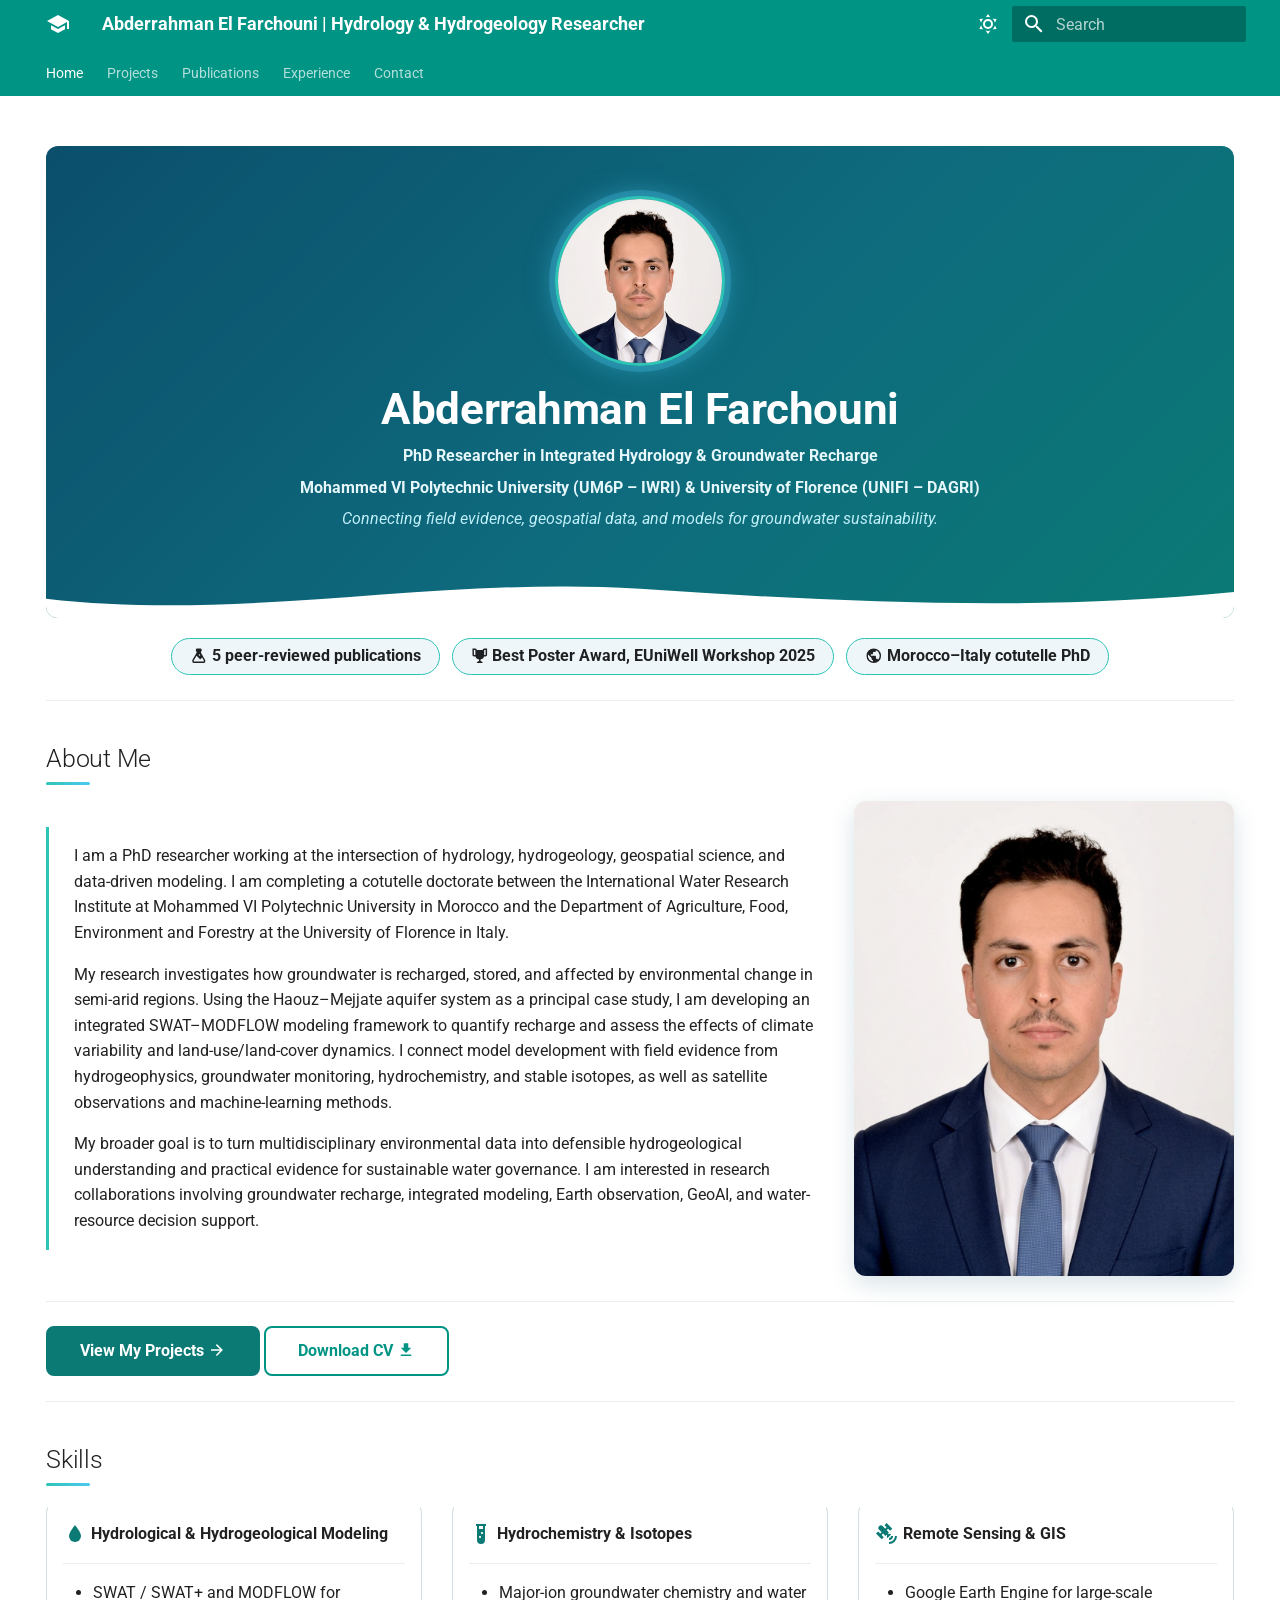
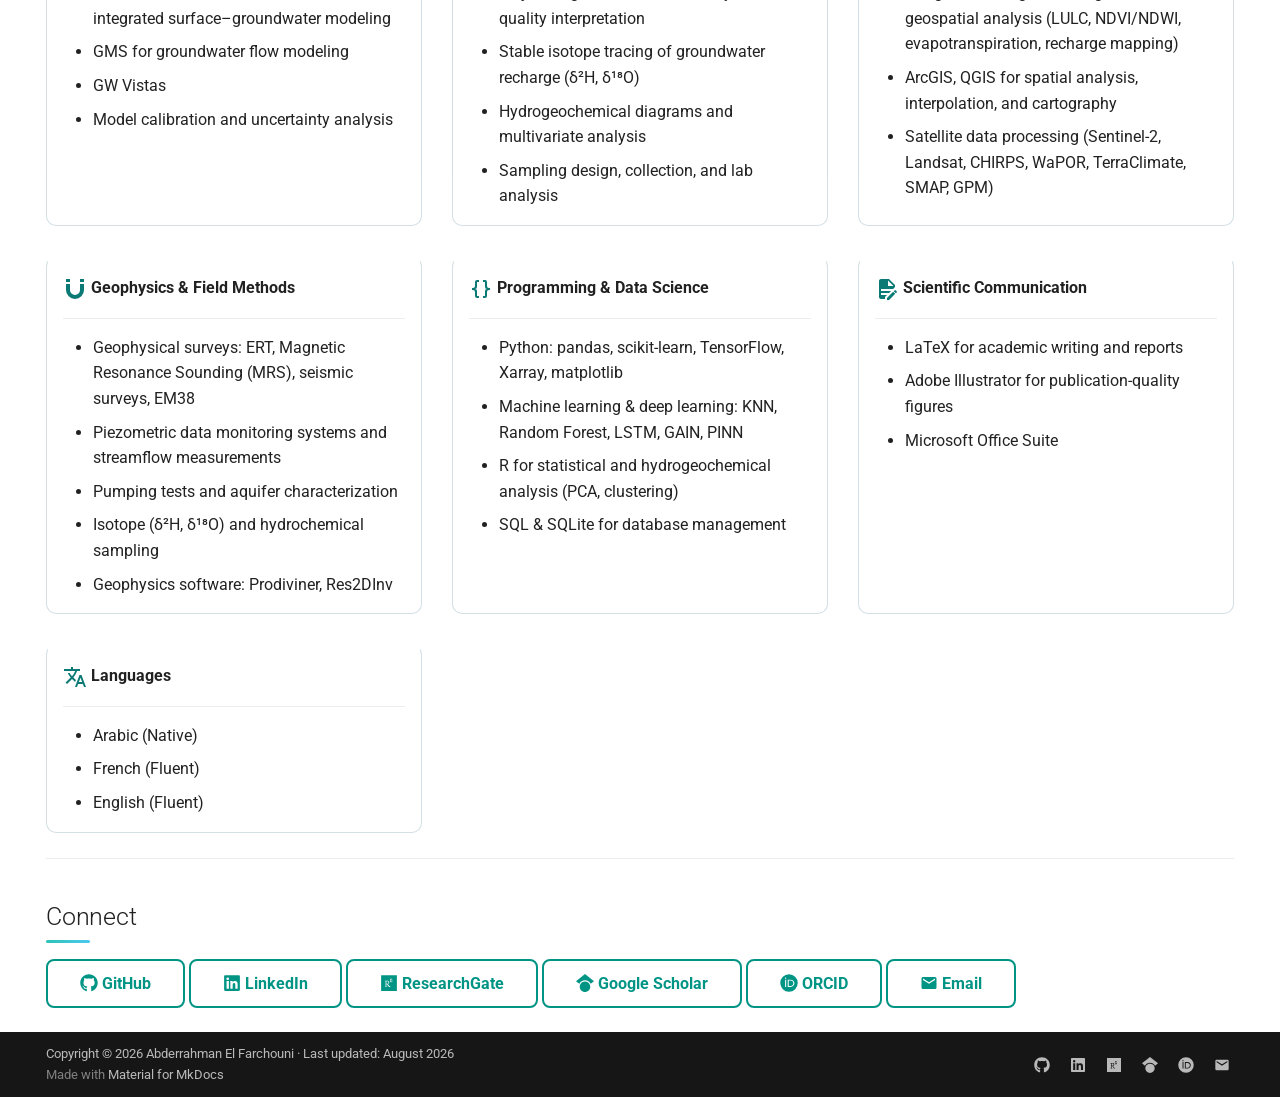
==== index.html @ 30a9c32a "Deployed 430cf97 with MkDocs version: 1.6.1" ====
<!doctype html>
<html lang="en" class="no-js">
  <head>
    
      <meta charset="utf-8">
      <meta name="viewport" content="width=device-width,initial-scale=1">
      
        <meta name="description" content="Abderrahman El Farchouni is a PhD researcher in Hydrology and Hydrogeology at Mohammed VI Polytechnic University (UM6P, Morocco) and the University of Florence (UNIFI, Italy). His research covers groundwater recharge, hydrological modeling, hydrogeophysics, hydrochemistry, isotopes, remote sensing, and AI for water management in semi-arid regions.">
      
      
        <meta name="author" content="Abderrahman El Farchouni">
      
      
        <link rel="canonical" href="https://elfarchouni.github.io/">
      
      
      
        <link rel="next" href="projects/">
      
      
        
      
      
      <link rel="icon" href="assets/images/favicon.png">
      <meta name="generator" content="mkdocs-1.6.1, mkdocs-material-9.7.7">
    
    
      
        <title>Abderrahman El Farchouni | Hydrology & Hydrogeology Researcher</title>
      
    
    
      <link rel="stylesheet" href="assets/stylesheets/main.ec1eaa64.min.css">
      
        
        <link rel="stylesheet" href="assets/stylesheets/palette.ab4e12ef.min.css">
      
      


    
    
      
    
    
      
        
        
        <link rel="preconnect" href="https://fonts.gstatic.com" crossorigin>
        <link rel="stylesheet" href="https://fonts.googleapis.com/css?family=Roboto:300,300i,400,400i,700,700i%7CRoboto+Mono:400,400i,700,700i&display=fallback">
        <style>:root{--md-text-font:"Roboto";--md-code-font:"Roboto Mono"}</style>
      
    
    
      <link rel="stylesheet" href="assets/css/extra.css">
    
    <script>__md_scope=new URL(".",location),__md_hash=e=>[...e].reduce(((e,_)=>(e<<5)-e+_.charCodeAt(0)),0),__md_get=(e,_=localStorage,t=__md_scope)=>JSON.parse(_.getItem(t.pathname+"."+e)),__md_set=(e,_,t=localStorage,a=__md_scope)=>{try{t.setItem(a.pathname+"."+e,JSON.stringify(_))}catch(e){}}</script>
    
      

    
    
  <meta name="google-site-verification" content="o5n4foTHPjkmK3NTIspyVwYOXydh6xPm4BJhcAxd22g" />
  <script type="application/ld+json">
  {
    "@context": "https://schema.org",
    "@type": "Person",
    "name": "Abderrahman El Farchouni",
    "alternateName": ["Abderrahman Elfarchouni", "A. El Farchouni", "El Farchouni, A.", "Elfarchouni, A."],
    "url": "https://elfarchouni.github.io",
    "image": "https://elfarchouni.github.io/assets/images/profile.png",
    "jobTitle": "PhD Researcher in Hydrology and Hydrogeology",
    "email": "mailto:elfarchouniabderrahman7@gmail.com",
    "nationality": "Moroccan",
    "workLocation": [
      {"@type": "Place", "name": "Benguerir, Morocco"},
      {"@type": "Place", "name": "Florence, Italy"}
    ],
    "affiliation": [
      {
        "@type": "CollegeOrUniversity",
        "name": "Mohammed VI Polytechnic University (UM6P), International Water Research Institute (IWRI)",
        "url": "https://www.um6p.ma"
      },
      {
        "@type": "CollegeOrUniversity",
        "name": "University of Florence (UNIFI), Department of Agriculture, Food, Environment and Forestry (DAGRI)",
        "url": "https://www.unifi.it"
      }
    ],
    "alumniOf": [
      {
        "@type": "CollegeOrUniversity",
        "name": "Ibn Tofail University, Faculty of Sciences, Kenitra"
      },
      {
        "@type": "CollegeOrUniversity",
        "name": "Faculty of Science and Technology, Tangier"
      }
    ],
    "knowsAbout": [
      "Hydrology",
      "Hydrogeology",
      "Groundwater recharge",
      "Water resources management",
      "Hydrological modeling",
      "SWAT-MODFLOW",
      "Hydrogeophysics",
      "Hydrochemistry",
      "Stable isotopes",
      "Remote sensing",
      "GIS",
      "Machine learning"
    ],
    "knowsLanguage": ["ar", "fr", "en"],
    "sameAs": [
      "https://github.com/ElFarchouni",
      "https://www.linkedin.com/in/abderrahman-el-farchouni",
      "https://scholar.google.com/citations?hl=en&user=FRnoeWkAAAAJ",
      "https://orcid.org/0009-0002-1986-4557",
      "https://www.researchgate.net/profile/El-Farchouni-Abderrahman",
      "https://www.phd-gsrafa.dagri.unifi.it/vp-346-xl-ciclo-abderrahman-el-farchouni.html"
    ]
  }
  </script>

  </head>
  
  
    
    
      
    
    
    
    
    <body dir="ltr" data-md-color-scheme="default" data-md-color-primary="teal" data-md-color-accent="cyan">
  
    
    <input class="md-toggle" data-md-toggle="drawer" type="checkbox" id="__drawer" autocomplete="off">
    <input class="md-toggle" data-md-toggle="search" type="checkbox" id="__search" autocomplete="off">
    <label class="md-overlay" for="__drawer"></label>
    <div data-md-component="skip">
      
        
        <a href="#about-me" class="md-skip">
          Skip to content
        </a>
      
    </div>
    <div data-md-component="announce">
      
    </div>
    
    
      

<header class="md-header" data-md-component="header">
  <nav class="md-header__inner md-grid" aria-label="Header">
    <a href="." title="Abderrahman El Farchouni | Hydrology &amp; Hydrogeology Researcher" class="md-header__button md-logo" aria-label="Abderrahman El Farchouni | Hydrology & Hydrogeology Researcher" data-md-component="logo">
      
  
  <svg xmlns="http://www.w3.org/2000/svg" viewBox="0 0 24 24"><path d="M12 3 1 9l11 6 9-4.91V17h2V9M5 13.18v4L12 21l7-3.82v-4L12 17z"/></svg>

    </a>
    <label class="md-header__button md-icon" for="__drawer">
      
      <svg xmlns="http://www.w3.org/2000/svg" viewBox="0 0 24 24"><path d="M3 6h18v2H3zm0 5h18v2H3zm0 5h18v2H3z"/></svg>
    </label>
    <div class="md-header__title" data-md-component="header-title">
      <div class="md-header__ellipsis">
        <div class="md-header__topic">
          <span class="md-ellipsis">
            Abderrahman El Farchouni | Hydrology & Hydrogeology Researcher
          </span>
        </div>
        <div class="md-header__topic" data-md-component="header-topic">
          <span class="md-ellipsis">
            
              Home
            
          </span>
        </div>
      </div>
    </div>
    
      
        <form class="md-header__option" data-md-component="palette">
  
    
    
    
    <input class="md-option" data-md-color-media="" data-md-color-scheme="default" data-md-color-primary="teal" data-md-color-accent="cyan"  aria-label="Switch to dark mode"  type="radio" name="__palette" id="__palette_0">
    
      <label class="md-header__button md-icon" title="Switch to dark mode" for="__palette_1" hidden>
        <svg xmlns="http://www.w3.org/2000/svg" viewBox="0 0 24 24"><path d="M12 7a5 5 0 0 1 5 5 5 5 0 0 1-5 5 5 5 0 0 1-5-5 5 5 0 0 1 5-5m0 2a3 3 0 0 0-3 3 3 3 0 0 0 3 3 3 3 0 0 0 3-3 3 3 0 0 0-3-3m0-7 2.39 3.42C13.65 5.15 12.84 5 12 5s-1.65.15-2.39.42zM3.34 7l4.16-.35A7.2 7.2 0 0 0 5.94 8.5c-.44.74-.69 1.5-.83 2.29zm.02 10 1.76-3.77a7.131 7.131 0 0 0 2.38 4.14zM20.65 7l-1.77 3.79a7.02 7.02 0 0 0-2.38-4.15zm-.01 10-4.14.36c.59-.51 1.12-1.14 1.54-1.86.42-.73.69-1.5.83-2.29zM12 22l-2.41-3.44c.74.27 1.55.44 2.41.44.82 0 1.63-.17 2.37-.44z"/></svg>
      </label>
    
  
    
    
    
    <input class="md-option" data-md-color-media="" data-md-color-scheme="slate" data-md-color-primary="teal" data-md-color-accent="cyan"  aria-label="Switch to light mode"  type="radio" name="__palette" id="__palette_1">
    
      <label class="md-header__button md-icon" title="Switch to light mode" for="__palette_0" hidden>
        <svg xmlns="http://www.w3.org/2000/svg" viewBox="0 0 24 24"><path d="m17.75 4.09-2.53 1.94.91 3.06-2.63-1.81-2.63 1.81.91-3.06-2.53-1.94L12.44 4l1.06-3 1.06 3zm3.5 6.91-1.64 1.25.59 1.98-1.7-1.17-1.7 1.17.59-1.98L15.75 11l2.06-.05L18.5 9l.69 1.95zm-2.28 4.95c.83-.08 1.72 1.1 1.19 1.85-.32.45-.66.87-1.08 1.27C15.17 23 8.84 23 4.94 19.07c-3.91-3.9-3.91-10.24 0-14.14.4-.4.82-.76 1.27-1.08.75-.53 1.93.36 1.85 1.19-.27 2.86.69 5.83 2.89 8.02a9.96 9.96 0 0 0 8.02 2.89m-1.64 2.02a12.08 12.08 0 0 1-7.8-3.47c-2.17-2.19-3.33-5-3.49-7.82-2.81 3.14-2.7 7.96.31 10.98 3.02 3.01 7.84 3.12 10.98.31"/></svg>
      </label>
    
  
</form>
      
    
    
      <script>var palette=__md_get("__palette");if(palette&&palette.color){if("(prefers-color-scheme)"===palette.color.media){var media=matchMedia("(prefers-color-scheme: light)"),input=document.querySelector(media.matches?"[data-md-color-media='(prefers-color-scheme: light)']":"[data-md-color-media='(prefers-color-scheme: dark)']");palette.color.media=input.getAttribute("data-md-color-media"),palette.color.scheme=input.getAttribute("data-md-color-scheme"),palette.color.primary=input.getAttribute("data-md-color-primary"),palette.color.accent=input.getAttribute("data-md-color-accent")}for(var[key,value]of Object.entries(palette.color))document.body.setAttribute("data-md-color-"+key,value)}</script>
    
    
    
      
      
        <label class="md-header__button md-icon" for="__search">
          
          <svg xmlns="http://www.w3.org/2000/svg" viewBox="0 0 24 24"><path d="M9.5 3A6.5 6.5 0 0 1 16 9.5c0 1.61-.59 3.09-1.56 4.23l.27.27h.79l5 5-1.5 1.5-5-5v-.79l-.27-.27A6.52 6.52 0 0 1 9.5 16 6.5 6.5 0 0 1 3 9.5 6.5 6.5 0 0 1 9.5 3m0 2C7 5 5 7 5 9.5S7 14 9.5 14 14 12 14 9.5 12 5 9.5 5"/></svg>
        </label>
        <div class="md-search" data-md-component="search" role="dialog">
  <label class="md-search__overlay" for="__search"></label>
  <div class="md-search__inner" role="search">
    <form class="md-search__form" name="search">
      <input type="text" class="md-search__input" name="query" aria-label="Search" placeholder="Search" autocapitalize="off" autocorrect="off" autocomplete="off" spellcheck="false" data-md-component="search-query" required>
      <label class="md-search__icon md-icon" for="__search">
        
        <svg xmlns="http://www.w3.org/2000/svg" viewBox="0 0 24 24"><path d="M9.5 3A6.5 6.5 0 0 1 16 9.5c0 1.61-.59 3.09-1.56 4.23l.27.27h.79l5 5-1.5 1.5-5-5v-.79l-.27-.27A6.52 6.52 0 0 1 9.5 16 6.5 6.5 0 0 1 3 9.5 6.5 6.5 0 0 1 9.5 3m0 2C7 5 5 7 5 9.5S7 14 9.5 14 14 12 14 9.5 12 5 9.5 5"/></svg>
        
        <svg xmlns="http://www.w3.org/2000/svg" viewBox="0 0 24 24"><path d="M20 11v2H8l5.5 5.5-1.42 1.42L4.16 12l7.92-7.92L13.5 5.5 8 11z"/></svg>
      </label>
      <nav class="md-search__options" aria-label="Search">
        
        <button type="reset" class="md-search__icon md-icon" title="Clear" aria-label="Clear" tabindex="-1">
          
          <svg xmlns="http://www.w3.org/2000/svg" viewBox="0 0 24 24"><path d="M19 6.41 17.59 5 12 10.59 6.41 5 5 6.41 10.59 12 5 17.59 6.41 19 12 13.41 17.59 19 19 17.59 13.41 12z"/></svg>
        </button>
      </nav>
      
    </form>
    <div class="md-search__output">
      <div class="md-search__scrollwrap" tabindex="0" data-md-scrollfix>
        <div class="md-search-result" data-md-component="search-result">
          <div class="md-search-result__meta">
            Initializing search
          </div>
          <ol class="md-search-result__list" role="presentation"></ol>
        </div>
      </div>
    </div>
  </div>
</div>
      
    
    
  </nav>
  
</header>
    
    <div class="md-container" data-md-component="container">
      
      
        
          
            
<nav class="md-tabs" aria-label="Tabs" data-md-component="tabs">
  <div class="md-grid">
    <ul class="md-tabs__list">
      
        
  
  
  
    
  
  
    <li class="md-tabs__item md-tabs__item--active">
      <a href="." class="md-tabs__link">
        
  
  
    
  
  Home

      </a>
    </li>
  

      
        
  
  
  
  
    
    
      <li class="md-tabs__item">
        <a href="projects/" class="md-tabs__link">
          
  
  
  Projects

        </a>
      </li>
    
  

      
        
  
  
  
  
    <li class="md-tabs__item">
      <a href="publications/" class="md-tabs__link">
        
  
  
    
  
  Publications

      </a>
    </li>
  

      
        
  
  
  
  
    <li class="md-tabs__item">
      <a href="experience/" class="md-tabs__link">
        
  
  
    
  
  Experience

      </a>
    </li>
  

      
        
  
  
  
  
    <li class="md-tabs__item">
      <a href="contact/" class="md-tabs__link">
        
  
  
    
  
  Contact

      </a>
    </li>
  

      
    </ul>
  </div>
</nav>
          
        
      
      <main class="md-main" data-md-component="main">
        <div class="md-main__inner md-grid">
          
            
              
                
              
              <div class="md-sidebar md-sidebar--primary" data-md-component="sidebar" data-md-type="navigation" hidden>
                <div class="md-sidebar__scrollwrap">
                  <div class="md-sidebar__inner">
                    


  


<nav class="md-nav md-nav--primary md-nav--lifted" aria-label="Navigation" data-md-level="0">
  <label class="md-nav__title" for="__drawer">
    <a href="." title="Abderrahman El Farchouni | Hydrology &amp; Hydrogeology Researcher" class="md-nav__button md-logo" aria-label="Abderrahman El Farchouni | Hydrology & Hydrogeology Researcher" data-md-component="logo">
      
  
  <svg xmlns="http://www.w3.org/2000/svg" viewBox="0 0 24 24"><path d="M12 3 1 9l11 6 9-4.91V17h2V9M5 13.18v4L12 21l7-3.82v-4L12 17z"/></svg>

    </a>
    Abderrahman El Farchouni | Hydrology & Hydrogeology Researcher
  </label>
  
  <ul class="md-nav__list" data-md-scrollfix>
    
      
      
  
  
    
  
  
  
    <li class="md-nav__item md-nav__item--active">
      
      <input class="md-nav__toggle md-toggle" type="checkbox" id="__toc">
      
      
      
        <label class="md-nav__link md-nav__link--active" for="__toc">
          
  
  
  <span class="md-ellipsis">
    
  
    Home
  

    
  </span>
  
  

          <span class="md-nav__icon md-icon"></span>
        </label>
      
      <a href="." class="md-nav__link md-nav__link--active">
        
  
  
  <span class="md-ellipsis">
    
  
    Home
  

    
  </span>
  
  

      </a>
      
        

<nav class="md-nav md-nav--secondary" aria-label="Table of contents">
  
  
  
  
    <label class="md-nav__title" for="__toc">
      <span class="md-nav__icon md-icon"></span>
      Table of contents
    </label>
    <ul class="md-nav__list" data-md-component="toc" data-md-scrollfix>
      
        <li class="md-nav__item">
  <a href="#about-me" class="md-nav__link">
    <span class="md-ellipsis">
      
        About Me
      
    </span>
  </a>
  
</li>
      
        <li class="md-nav__item">
  <a href="#skills" class="md-nav__link">
    <span class="md-ellipsis">
      
        Skills
      
    </span>
  </a>
  
</li>
      
        <li class="md-nav__item">
  <a href="#connect" class="md-nav__link">
    <span class="md-ellipsis">
      
        Connect
      
    </span>
  </a>
  
</li>
      
    </ul>
  
</nav>
      
    </li>
  

    
      
      
  
  
  
  
    
    
    
    
      
      
    
    
    <li class="md-nav__item md-nav__item--nested">
      
        
        
        <input class="md-nav__toggle md-toggle " type="checkbox" id="__nav_2" >
        
          
          <label class="md-nav__link" for="__nav_2" id="__nav_2_label" tabindex="0">
            
  
  
  <span class="md-ellipsis">
    
  
    Projects
  

    
  </span>
  
  

            <span class="md-nav__icon md-icon"></span>
          </label>
        
        <nav class="md-nav" data-md-level="1" aria-labelledby="__nav_2_label" aria-expanded="false">
          <label class="md-nav__title" for="__nav_2">
            <span class="md-nav__icon md-icon"></span>
            
  
    Projects
  

          </label>
          <ul class="md-nav__list" data-md-scrollfix>
            
              
                
  
  
  
  
    <li class="md-nav__item">
      <a href="projects/" class="md-nav__link">
        
  
  
  <span class="md-ellipsis">
    
  
    All Projects
  

    
  </span>
  
  

      </a>
    </li>
  

              
            
              
                
  
  
  
  
    <li class="md-nav__item">
      <a href="projects/research-os/" class="md-nav__link">
        
  
  
  <span class="md-ellipsis">
    
  
    Research OS
  

    
  </span>
  
  

      </a>
    </li>
  

              
            
              
                
  
  
  
  
    <li class="md-nav__item">
      <a href="projects/piezotool/" class="md-nav__link">
        
  
  
  <span class="md-ellipsis">
    
  
    PiezoTool
  

    
  </span>
  
  

      </a>
    </li>
  

              
            
              
                
  
  
  
  
    <li class="md-nav__item">
      <a href="projects/sample-notebook/" class="md-nav__link">
        
  
  
  <span class="md-ellipsis">
    
  
    Sample Notebook
  

    
  </span>
  
  

      </a>
    </li>
  

              
            
          </ul>
        </nav>
      
    </li>
  

    
      
      
  
  
  
  
    <li class="md-nav__item">
      <a href="publications/" class="md-nav__link">
        
  
  
  <span class="md-ellipsis">
    
  
    Publications
  

    
  </span>
  
  

      </a>
    </li>
  

    
      
      
  
  
  
  
    <li class="md-nav__item">
      <a href="experience/" class="md-nav__link">
        
  
  
  <span class="md-ellipsis">
    
  
    Experience
  

    
  </span>
  
  

      </a>
    </li>
  

    
      
      
  
  
  
  
    <li class="md-nav__item">
      <a href="contact/" class="md-nav__link">
        
  
  
  <span class="md-ellipsis">
    
  
    Contact
  

    
  </span>
  
  

      </a>
    </li>
  

    
  </ul>
</nav>
                  </div>
                </div>
              </div>
            
            
              
                
              
              <div class="md-sidebar md-sidebar--secondary" data-md-component="sidebar" data-md-type="toc" hidden>
                <div class="md-sidebar__scrollwrap">
                  <div class="md-sidebar__inner">
                    

<nav class="md-nav md-nav--secondary" aria-label="Table of contents">
  
  
  
  
    <label class="md-nav__title" for="__toc">
      <span class="md-nav__icon md-icon"></span>
      Table of contents
    </label>
    <ul class="md-nav__list" data-md-component="toc" data-md-scrollfix>
      
        <li class="md-nav__item">
  <a href="#about-me" class="md-nav__link">
    <span class="md-ellipsis">
      
        About Me
      
    </span>
  </a>
  
</li>
      
        <li class="md-nav__item">
  <a href="#skills" class="md-nav__link">
    <span class="md-ellipsis">
      
        Skills
      
    </span>
  </a>
  
</li>
      
        <li class="md-nav__item">
  <a href="#connect" class="md-nav__link">
    <span class="md-ellipsis">
      
        Connect
      
    </span>
  </a>
  
</li>
      
    </ul>
  
</nav>
                  </div>
                </div>
              </div>
            
          
          
            <div class="md-content" data-md-component="content">
              
              <article class="md-content__inner md-typeset">
                
                  
  




<!--
CHECKLIST FOR THIS PAGE:
- [ ] Replace [YOUR NAME] with your full name (3 places)
- [ ] Replace [YOUR JOB TITLE] with your current or target role
- [ ] Replace [YOUR TAGLINE] with a short phrase describing your focus
- [ ] Rewrite the About Me paragraph with your own words
- [ ] Replace assets/images/profile.png with your actual photo (keep the filename or update it below)
- [ ] Replace assets/images/about.png with your own image (a field photo, map, or workspace shot)
- [ ] Edit the skill cards to match your actual skills (add, remove, or rename cards as needed)
- [ ] Update GitHub and LinkedIn links in the Connect section
- [ ] Add your CV PDF to docs/assets/ and update the filename in the Download CV button
-->

<div class="hero">
  <img src="assets/images/profile.png" alt="Abderrahman El Farchouni" class="profile-photo">
  <h1>Abderrahman El Farchouni</h1>
  <p><strong>PhD Researcher in Integrated Hydrology & Groundwater Recharge</strong></p>
  <p><strong>Mohammed VI Polytechnic University (UM6P – IWRI) & University of Florence (UNIFI – DAGRI)</strong></p>
  <p><em>Connecting field evidence, geospatial data, and models for groundwater sustainability.</em></p>
  <svg class="hero-wave" viewBox="0 0 1440 60" preserveAspectRatio="none" aria-hidden="true"><path d="M0,36 C240,64 480,8 720,24 C960,40 1200,52 1440,28 L1440,60 L0,60 Z"></path></svg>
</div>

<div class="cred-strip">
<div class="cred-pill">
<p><span class="twemoji"><svg xmlns="http://www.w3.org/2000/svg" viewBox="0 0 24 24"><path d="M6 22a3 3 0 0 1-3-3c0-.6.18-1.16.5-1.63L9 7.81V6a1 1 0 0 1-1-1V4a2 2 0 0 1 2-2h4a2 2 0 0 1 2 2v1a1 1 0 0 1-1 1v1.81l5.5 9.56c.32.47.5 1.03.5 1.63a3 3 0 0 1-3 3zm-1-3a1 1 0 0 0 1 1h12a1 1 0 0 0 1-1c0-.21-.07-.41-.18-.57l-2.29-3.96L14 17l-5.07-5.07-3.75 6.5c-.11.16-.18.36-.18.57m8-9a1 1 0 0 0-1 1 1 1 0 0 0 1 1 1 1 0 0 0 1-1 1 1 0 0 0-1-1"/></svg></span> <strong>5 peer-reviewed publications</strong></p>
</div>
<div class="cred-pill">
<p><span class="twemoji"><svg xmlns="http://www.w3.org/2000/svg" viewBox="0 0 24 24"><path d="M18 2c-.9 0-2 1-2 2H8c0-1-1.1-2-2-2H2v9c0 1 1 2 2 2h2.2c.4 2 1.7 3.7 4.8 4v2.08C8 19.54 8 22 8 22h8s0-2.46-3-2.92V17c3.1-.3 4.4-2 4.8-4H20c1 0 2-1 2-2V2zM6 11H4V4h2zm14 0h-2V4h2z"/></svg></span> <strong>Best Poster Award, EUniWell Workshop 2025</strong></p>
</div>
<div class="cred-pill">
<p><span class="twemoji"><svg xmlns="http://www.w3.org/2000/svg" viewBox="0 0 24 24"><path d="M17.9 17.39c-.26-.8-1.01-1.39-1.9-1.39h-1v-3a1 1 0 0 0-1-1H8v-2h2a1 1 0 0 0 1-1V7h2a2 2 0 0 0 2-2v-.41a7.984 7.984 0 0 1 2.9 12.8M11 19.93c-3.95-.49-7-3.85-7-7.93 0-.62.08-1.22.21-1.79L9 15v1a2 2 0 0 0 2 2m1-16A10 10 0 0 0 2 12a10 10 0 0 0 10 10 10 10 0 0 0 10-10A10 10 0 0 0 12 2"/></svg></span> <strong>Morocco–Italy cotutelle PhD</strong></p>
</div>
</div>
<hr />
<h2 id="about-me">About Me</h2>
<div class="about-section">
<div class="about-text">
<p>I am a PhD researcher working at the intersection of hydrology, hydrogeology, geospatial
science, and data-driven modeling. I am completing a cotutelle doctorate between the
International Water Research Institute at Mohammed VI Polytechnic University in Morocco and
the Department of Agriculture, Food, Environment and Forestry at the University of Florence
in Italy.</p>
<p>My research investigates how groundwater is recharged, stored, and affected by environmental
change in semi-arid regions. Using the Haouz–Mejjate aquifer system as a principal case study,
I am developing an integrated SWAT–MODFLOW modeling framework to quantify recharge and assess
the effects of climate variability and land-use/land-cover dynamics. I connect model
development with field evidence from hydrogeophysics, groundwater monitoring, hydrochemistry,
and stable isotopes, as well as satellite observations and machine-learning methods.</p>
<p>My broader goal is to turn multidisciplinary environmental data into defensible hydrogeological
understanding and practical evidence for sustainable water governance. I am interested in
research collaborations involving groundwater recharge, integrated modeling, Earth observation,
GeoAI, and water-resource decision support.</p>
</div>
<div class="about-image">
  <img src="assets/images/about.png" alt="About">
</div>
</div>
<hr />
<p><a class="md-button md-button--primary" href="projects/">View My Projects <span class="twemoji"><svg xmlns="http://www.w3.org/2000/svg" viewBox="0 0 24 24"><path d="M4 11v2h12l-5.5 5.5 1.42 1.42L19.84 12l-7.92-7.92L10.5 5.5 16 11z"/></svg></span></a>
<a class="md-button" href="assets/Abderrahman-El-Farchouni-CV.pdf">Download CV <span class="twemoji"><svg xmlns="http://www.w3.org/2000/svg" viewBox="0 0 24 24"><path d="M5 20h14v-2H5m14-9h-4V3H9v6H5l7 7z"/></svg></span></a></p>
<hr />
<h2 id="skills">Skills</h2>
<div class="grid cards">
<ul>
<li>
<p><span class="twemoji lg middle"><svg xmlns="http://www.w3.org/2000/svg" viewBox="0 0 24 24"><path d="M12 20a6 6 0 0 1-6-6c0-4 6-10.75 6-10.75S18 10 18 14a6 6 0 0 1-6 6"/></svg></span> <strong>Hydrological &amp; Hydrogeological Modeling</strong></p>
<hr />
<ul>
<li>SWAT / SWAT+ and MODFLOW for integrated surface–groundwater modeling</li>
<li>GMS for groundwater flow modeling</li>
<li>GW Vistas</li>
<li>Model calibration and uncertainty analysis</li>
</ul>
</li>
<li>
<p><span class="twemoji lg middle"><svg xmlns="http://www.w3.org/2000/svg" viewBox="0 0 24 24"><path d="M7 2v2h1v14a4 4 0 0 0 4 4 4 4 0 0 0 4-4V4h1V2zm4 14c-.6 0-1-.4-1-1s.4-1 1-1 1 .4 1 1-.4 1-1 1m2-4c-.6 0-1-.4-1-1s.4-1 1-1 1 .4 1 1-.4 1-1 1m1-5h-4V4h4z"/></svg></span> <strong>Hydrochemistry &amp; Isotopes</strong></p>
<hr />
<ul>
<li>Major-ion groundwater chemistry and water quality interpretation</li>
<li>Stable isotope tracing of groundwater recharge (δ²H, δ¹⁸O)</li>
<li>Hydrogeochemical diagrams and multivariate analysis</li>
<li>Sampling design, collection, and lab analysis</li>
</ul>
</li>
<li>
<p><span class="twemoji lg middle"><svg xmlns="http://www.w3.org/2000/svg" viewBox="0 0 24 24"><path d="m11.62 1 5.66 5.67-2.12 2.12-2.12-2.12-1.42 1.42 2.33 2.32-1.16 1.17.45.46a2.5 2.5 0 0 1 2.83.5l-3.53 3.53a2.5 2.5 0 0 1-.5-2.83l-.46-.45-1.17 1.16-2.32-2.33-1.42 1.42 2.12 2.12-2.12 2.12L1 11.62 3.14 9.5l2.12 2.12 1.41-1.41-2.83-2.83c-.78-.78-.78-2.05 0-2.83l.71-.71c.78-.78 2.05-.78 2.83 0l2.83 2.83 1.41-1.41L9.5 3.14zM18 14a4 4 0 0 1-4 4v-2a2 2 0 0 0 2-2zm4 0a8 8 0 0 1-8 8v-2a6 6 0 0 0 6-6z"/></svg></span> <strong>Remote Sensing &amp; GIS</strong></p>
<hr />
<ul>
<li>Google Earth Engine for large-scale geospatial analysis (LULC, NDVI/NDWI, evapotranspiration, recharge mapping)</li>
<li>ArcGIS, QGIS for spatial analysis, interpolation, and cartography</li>
<li>Satellite data processing (Sentinel-2, Landsat, CHIRPS, WaPOR, TerraClimate, SMAP, GPM)</li>
</ul>
</li>
<li>
<p><span class="twemoji lg middle"><svg xmlns="http://www.w3.org/2000/svg" viewBox="0 0 24 24"><path d="M3 7v6a9 9 0 0 0 9 9 9 9 0 0 0 9-9V7h-4v6a5 5 0 0 1-5 5 5 5 0 0 1-5-5V7m10-2h4V2h-4M3 5h4V2H3"/></svg></span> <strong>Geophysics &amp; Field Methods</strong></p>
<hr />
<ul>
<li>Geophysical surveys: ERT, Magnetic Resonance Sounding (MRS), seismic surveys, EM38</li>
<li>Piezometric data monitoring systems and streamflow measurements</li>
<li>Pumping tests and aquifer characterization</li>
<li>Isotope (δ²H, δ¹⁸O) and hydrochemical sampling</li>
<li>Geophysics software: Prodiviner, Res2DInv</li>
</ul>
</li>
<li>
<p><span class="twemoji lg middle"><svg xmlns="http://www.w3.org/2000/svg" viewBox="0 0 24 24"><path d="M8 3a2 2 0 0 0-2 2v4a2 2 0 0 1-2 2H3v2h1a2 2 0 0 1 2 2v4a2 2 0 0 0 2 2h2v-2H8v-5a2 2 0 0 0-2-2 2 2 0 0 0 2-2V5h2V3m6 0a2 2 0 0 1 2 2v4a2 2 0 0 0 2 2h1v2h-1a2 2 0 0 0-2 2v4a2 2 0 0 1-2 2h-2v-2h2v-5a2 2 0 0 1 2-2 2 2 0 0 1-2-2V5h-2V3z"/></svg></span> <strong>Programming &amp; Data Science</strong></p>
<hr />
<ul>
<li>Python: pandas, scikit-learn, TensorFlow, Xarray, matplotlib</li>
<li>Machine learning &amp; deep learning: KNN, Random Forest, LSTM, GAIN, PINN</li>
<li>R for statistical and hydrogeochemical analysis (PCA, clustering)</li>
<li>SQL &amp; SQLite for database management</li>
</ul>
</li>
<li>
<p><span class="twemoji lg middle"><svg xmlns="http://www.w3.org/2000/svg" viewBox="0 0 24 24"><path d="M6 2c-1.11 0-2 .89-2 2v16a2 2 0 0 0 2 2h4v-1.91L12.09 18H6v-2h8.09l2-2H6v-2h12.09L20 10.09V8l-6-6zm7 1.5L18.5 9H13zm7.15 9.5a.55.55 0 0 0-.4.16l-1.02 1.02 2.09 2.08 1.02-1.01c.21-.22.21-.58 0-.79l-1.3-1.3a.54.54 0 0 0-.39-.16m-2.01 1.77L12 20.92V23h2.08l6.15-6.15z"/></svg></span> <strong>Scientific Communication</strong></p>
<hr />
<ul>
<li>LaTeX for academic writing and reports</li>
<li>Adobe Illustrator for publication-quality figures</li>
<li>Microsoft Office Suite</li>
</ul>
</li>
<li>
<p><span class="twemoji lg middle"><svg xmlns="http://www.w3.org/2000/svg" viewBox="0 0 24 24"><path d="m12.87 15.07-2.54-2.51.03-.03A17.5 17.5 0 0 0 14.07 6H17V4h-7V2H8v2H1v2h11.17C11.5 7.92 10.44 9.75 9 11.35 8.07 10.32 7.3 9.19 6.69 8h-2c.73 1.63 1.73 3.17 2.98 4.56l-5.09 5.02L4 19l5-5 3.11 3.11zM18.5 10h-2L12 22h2l1.12-3h4.75L21 22h2zm-2.62 7 1.62-4.33L19.12 17z"/></svg></span> <strong>Languages</strong></p>
<hr />
<ul>
<li>Arabic (Native)</li>
<li>French (Fluent)</li>
<li>English (Fluent)</li>
</ul>
</li>
</ul>
</div>
<hr />
<h2 id="connect">Connect</h2>
<p><a class="md-button" href="https://github.com/ElFarchouni"><span class="twemoji"><svg xmlns="http://www.w3.org/2000/svg" viewBox="0 0 512 512"><!--! Font Awesome Free 7.1.0 by @fontawesome - https://fontawesome.com License - https://fontawesome.com/license/free (Icons: CC BY 4.0, Fonts: SIL OFL 1.1, Code: MIT License) Copyright 2025 Fonticons, Inc.--><path d="M173.9 397.4c0 2-2.3 3.6-5.2 3.6-3.3.3-5.6-1.3-5.6-3.6 0-2 2.3-3.6 5.2-3.6 3-.3 5.6 1.3 5.6 3.6m-31.1-4.5c-.7 2 1.3 4.3 4.3 4.9 2.6 1 5.6 0 6.2-2s-1.3-4.3-4.3-5.2c-2.6-.7-5.5.3-6.2 2.3m44.2-1.7c-2.9.7-4.9 2.6-4.6 4.9.3 2 2.9 3.3 5.9 2.6 2.9-.7 4.9-2.6 4.6-4.6-.3-1.9-3-3.2-5.9-2.9M252.8 8C114.1 8 8 113.3 8 252c0 110.9 69.8 205.8 169.5 239.2 12.8 2.3 17.3-5.6 17.3-12.1 0-6.2-.3-40.4-.3-61.4 0 0-70 15-84.7-29.8 0 0-11.4-29.1-27.8-36.6 0 0-22.9-15.7 1.6-15.4 0 0 24.9 2 38.6 25.8 21.9 38.6 58.6 27.5 72.9 20.9 2.3-16 8.8-27.1 16-33.7-55.9-6.2-112.3-14.3-112.3-110.5 0-27.5 7.6-41.3 23.6-58.9-2.6-6.5-11.1-33.3 2.6-67.9 20.9-6.5 69 27 69 27 20-5.6 41.5-8.5 62.8-8.5s42.8 2.9 62.8 8.5c0 0 48.1-33.6 69-27 13.7 34.7 5.2 61.4 2.6 67.9 16 17.7 25.8 31.5 25.8 58.9 0 96.5-58.9 104.2-114.8 110.5 9.2 7.9 17 22.9 17 46.4 0 33.7-.3 75.4-.3 83.6 0 6.5 4.6 14.4 17.3 12.1C436.2 457.8 504 362.9 504 252 504 113.3 391.5 8 252.8 8M105.2 352.9c-1.3 1-1 3.3.7 5.2 1.6 1.6 3.9 2.3 5.2 1 1.3-1 1-3.3-.7-5.2-1.6-1.6-3.9-2.3-5.2-1m-10.8-8.1c-.7 1.3.3 2.9 2.3 3.9 1.6 1 3.6.7 4.3-.7.7-1.3-.3-2.9-2.3-3.9-2-.6-3.6-.3-4.3.7m32.4 35.6c-1.6 1.3-1 4.3 1.3 6.2 2.3 2.3 5.2 2.6 6.5 1 1.3-1.3.7-4.3-1.3-6.2-2.2-2.3-5.2-2.6-6.5-1m-11.4-14.7c-1.6 1-1.6 3.6 0 5.9s4.3 3.3 5.6 2.3c1.6-1.3 1.6-3.9 0-6.2-1.4-2.3-4-3.3-5.6-2"/></svg></span> GitHub</a>
<a class="md-button" href="https://www.linkedin.com/in/abderrahman-el-farchouni"><span class="twemoji"><svg xmlns="http://www.w3.org/2000/svg" viewBox="0 0 448 512"><!--! Font Awesome Free 7.1.0 by @fontawesome - https://fontawesome.com License - https://fontawesome.com/license/free (Icons: CC BY 4.0, Fonts: SIL OFL 1.1, Code: MIT License) Copyright 2025 Fonticons, Inc.--><path d="M416 32H31.9C14.3 32 0 46.5 0 64.3v383.4C0 465.5 14.3 480 31.9 480H416c17.6 0 32-14.5 32-32.3V64.3c0-17.8-14.4-32.3-32-32.3M135.4 416H69V202.2h66.5V416zM102.2 96a38.5 38.5 0 1 1 0 77 38.5 38.5 0 1 1 0-77m282.1 320h-66.4V312c0-24.8-.5-56.7-34.5-56.7-34.6 0-39.9 27-39.9 54.9V416h-66.4V202.2h63.7v29.2h.9c8.9-16.8 30.6-34.5 62.9-34.5 67.2 0 79.7 44.3 79.7 101.9z"/></svg></span> LinkedIn</a>
<a class="md-button" href="https://www.researchgate.net/profile/El-Farchouni-Abderrahman"><span class="twemoji"><svg xmlns="http://www.w3.org/2000/svg" viewBox="0 0 448 512"><!--! Font Awesome Free 7.1.0 by @fontawesome - https://fontawesome.com License - https://fontawesome.com/license/free (Icons: CC BY 4.0, Fonts: SIL OFL 1.1, Code: MIT License) Copyright 2025 Fonticons, Inc.--><path d="M0 32v448h448V32zm262.2 334.4c-6.6 3-33.2 6-50-14.2-9.2-10.6-25.3-33.3-42.2-63.6-8.9 0-14.7 0-21.4-.6v46.4c0 23.5 6 21.2 25.8 23.9v8.1c-6.9-.3-23.1-.8-35.6-.8-13.1 0-26.1.6-33.6.8v-8.1c15.5-2.9 22-1.3 22-23.9V225c0-22.6-6.4-21-22-23.9V193c25.8 1 53.1-.6 70.9-.6 31.7 0 55.9 14.4 55.9 45.6 0 21.1-16.7 42.2-39.2 47.5 13.6 24.2 30 45.6 42.2 58.9 7.2 7.8 17.2 14.7 27.2 14.7zm22.9-135c-23.3 0-32.2-15.7-32.2-32.2V167c0-12.2 8.8-30.4 34-30.4s30.4 17.9 30.4 17.9l-10.7 7.2s-5.5-12.5-19.7-12.5c-7.9 0-19.7 7.3-19.7 19.7v26.8c0 13.4 6.6 23.3 17.9 23.3 14.1 0 21.5-10.9 21.5-26.8h-17.9v-10.7h30.4c0 20.5 4.7 49.9-34 49.9m-116.5 44.7c-9.4 0-13.6-.3-20-.8v-69.7c6.4-.6 15-.6 22.5-.6 23.3 0 37.2 12.2 37.2 34.5 0 21.9-15 36.6-39.7 36.6"/></svg></span> ResearchGate</a>
<a class="md-button" href="https://scholar.google.com/citations?hl=en&amp;user=FRnoeWkAAAAJ"><span class="twemoji"><svg xmlns="http://www.w3.org/2000/svg" viewBox="0 0 512 512"><!--! Font Awesome Free 7.1.0 by @fontawesome - https://fontawesome.com License - https://fontawesome.com/license/free (Icons: CC BY 4.0, Fonts: SIL OFL 1.1, Code: MIT License) Copyright 2025 Fonticons, Inc.--><path d="M390.9 298.5s0 .1.1.1c9.2 19.4 14.4 41.1 14.4 64C405.3 445.1 338.5 512 256 512s-149.3-66.9-149.3-149.3c0-22.9 5.2-44.6 14.4-64 1.7-3.6 3.6-7.2 5.6-10.7q6.6-11.4 15-21.3c27.4-32.6 68.5-53.3 114.4-53.3 33.6 0 64.6 11.1 89.6 29.9 9.1 6.9 17.4 14.7 24.8 23.5 5.6 6.6 10.6 13.8 15 21.3 2 3.4 3.8 7 5.5 10.5zm26.4-18.8c-30.1-58.4-91-98.4-161.3-98.4s-131.2 40-161.3 98.4L0 202.7 256 0l256 202.7-94.7 77.1z"/></svg></span> Google Scholar</a>
<a class="md-button" href="https://orcid.org/0009-0002-1986-4557"><span class="twemoji"><svg xmlns="http://www.w3.org/2000/svg" viewBox="0 0 512 512"><!--! Font Awesome Free 7.1.0 by @fontawesome - https://fontawesome.com License - https://fontawesome.com/license/free (Icons: CC BY 4.0, Fonts: SIL OFL 1.1, Code: MIT License) Copyright 2025 Fonticons, Inc.--><path d="M294.7 188.2h-45.9V342h47.5c67.6 0 83.1-51.3 83.1-76.9 0-41.6-26.5-76.9-84.7-76.9M256 8a248 248 0 1 0 0 496 248 248 0 1 0 0-496m-80.8 360.8h-29.8V161.3h29.8zM160.3 98.5a19.6 19.6 0 1 1 0 39.2 19.6 19.6 0 1 1 0-39.2M300 369h-81V161.3h80.6c76.7 0 110.4 54.8 110.4 103.9 0 53.3-41.7 103.9-110 103.9z"/></svg></span> ORCID</a>
<a class="md-button" href="mailto:elfarchouniabderrahman7@gmail.com"><span class="twemoji"><svg xmlns="http://www.w3.org/2000/svg" viewBox="0 0 24 24"><path d="m20 8-8 5-8-5V6l8 5 8-5m0-2H4c-1.11 0-2 .89-2 2v12a2 2 0 0 0 2 2h16a2 2 0 0 0 2-2V6a2 2 0 0 0-2-2"/></svg></span> Email</a></p>







  
  




  



                
              </article>
            </div>
          
          
<script>var target=document.getElementById(location.hash.slice(1));target&&target.name&&(target.checked=target.name.startsWith("__tabbed_"))</script>
        </div>
        
          <button type="button" class="md-top md-icon" data-md-component="top" hidden>
  
  <svg xmlns="http://www.w3.org/2000/svg" viewBox="0 0 24 24"><path d="M13 20h-2V8l-5.5 5.5-1.42-1.42L12 4.16l7.92 7.92-1.42 1.42L13 8z"/></svg>
  Back to top
</button>
        
      </main>
      
        <footer class="md-footer">
  
  <div class="md-footer-meta md-typeset">
    <div class="md-footer-meta__inner md-grid">
      <div class="md-copyright">
  
    <div class="md-copyright__highlight">
      Copyright &copy; 2026 Abderrahman El Farchouni · Last updated: August 2026
    </div>
  
  
    Made with
    <a href="https://squidfunk.github.io/mkdocs-material/" target="_blank" rel="noopener">
      Material for MkDocs
    </a>
  
</div>
      
        
<div class="md-social">
  
    
    
    
    
      
      
    
    <a href="https://github.com/ElFarchouni" target="_blank" rel="noopener" title="github.com" class="md-social__link">
      <svg xmlns="http://www.w3.org/2000/svg" viewBox="0 0 512 512"><!--! Font Awesome Free 7.1.0 by @fontawesome - https://fontawesome.com License - https://fontawesome.com/license/free (Icons: CC BY 4.0, Fonts: SIL OFL 1.1, Code: MIT License) Copyright 2025 Fonticons, Inc.--><path d="M173.9 397.4c0 2-2.3 3.6-5.2 3.6-3.3.3-5.6-1.3-5.6-3.6 0-2 2.3-3.6 5.2-3.6 3-.3 5.6 1.3 5.6 3.6m-31.1-4.5c-.7 2 1.3 4.3 4.3 4.9 2.6 1 5.6 0 6.2-2s-1.3-4.3-4.3-5.2c-2.6-.7-5.5.3-6.2 2.3m44.2-1.7c-2.9.7-4.9 2.6-4.6 4.9.3 2 2.9 3.3 5.9 2.6 2.9-.7 4.9-2.6 4.6-4.6-.3-1.9-3-3.2-5.9-2.9M252.8 8C114.1 8 8 113.3 8 252c0 110.9 69.8 205.8 169.5 239.2 12.8 2.3 17.3-5.6 17.3-12.1 0-6.2-.3-40.4-.3-61.4 0 0-70 15-84.7-29.8 0 0-11.4-29.1-27.8-36.6 0 0-22.9-15.7 1.6-15.4 0 0 24.9 2 38.6 25.8 21.9 38.6 58.6 27.5 72.9 20.9 2.3-16 8.8-27.1 16-33.7-55.9-6.2-112.3-14.3-112.3-110.5 0-27.5 7.6-41.3 23.6-58.9-2.6-6.5-11.1-33.3 2.6-67.9 20.9-6.5 69 27 69 27 20-5.6 41.5-8.5 62.8-8.5s42.8 2.9 62.8 8.5c0 0 48.1-33.6 69-27 13.7 34.7 5.2 61.4 2.6 67.9 16 17.7 25.8 31.5 25.8 58.9 0 96.5-58.9 104.2-114.8 110.5 9.2 7.9 17 22.9 17 46.4 0 33.7-.3 75.4-.3 83.6 0 6.5 4.6 14.4 17.3 12.1C436.2 457.8 504 362.9 504 252 504 113.3 391.5 8 252.8 8M105.2 352.9c-1.3 1-1 3.3.7 5.2 1.6 1.6 3.9 2.3 5.2 1 1.3-1 1-3.3-.7-5.2-1.6-1.6-3.9-2.3-5.2-1m-10.8-8.1c-.7 1.3.3 2.9 2.3 3.9 1.6 1 3.6.7 4.3-.7.7-1.3-.3-2.9-2.3-3.9-2-.6-3.6-.3-4.3.7m32.4 35.6c-1.6 1.3-1 4.3 1.3 6.2 2.3 2.3 5.2 2.6 6.5 1 1.3-1.3.7-4.3-1.3-6.2-2.2-2.3-5.2-2.6-6.5-1m-11.4-14.7c-1.6 1-1.6 3.6 0 5.9s4.3 3.3 5.6 2.3c1.6-1.3 1.6-3.9 0-6.2-1.4-2.3-4-3.3-5.6-2"/></svg>
    </a>
  
    
    
    
    
      
      
    
    <a href="https://www.linkedin.com/in/abderrahman-el-farchouni" target="_blank" rel="noopener" title="www.linkedin.com" class="md-social__link">
      <svg xmlns="http://www.w3.org/2000/svg" viewBox="0 0 448 512"><!--! Font Awesome Free 7.1.0 by @fontawesome - https://fontawesome.com License - https://fontawesome.com/license/free (Icons: CC BY 4.0, Fonts: SIL OFL 1.1, Code: MIT License) Copyright 2025 Fonticons, Inc.--><path d="M416 32H31.9C14.3 32 0 46.5 0 64.3v383.4C0 465.5 14.3 480 31.9 480H416c17.6 0 32-14.5 32-32.3V64.3c0-17.8-14.4-32.3-32-32.3M135.4 416H69V202.2h66.5V416zM102.2 96a38.5 38.5 0 1 1 0 77 38.5 38.5 0 1 1 0-77m282.1 320h-66.4V312c0-24.8-.5-56.7-34.5-56.7-34.6 0-39.9 27-39.9 54.9V416h-66.4V202.2h63.7v29.2h.9c8.9-16.8 30.6-34.5 62.9-34.5 67.2 0 79.7 44.3 79.7 101.9z"/></svg>
    </a>
  
    
    
    
    
      
      
    
    <a href="https://www.researchgate.net/profile/El-Farchouni-Abderrahman" target="_blank" rel="noopener" title="www.researchgate.net" class="md-social__link">
      <svg xmlns="http://www.w3.org/2000/svg" viewBox="0 0 448 512"><!--! Font Awesome Free 7.1.0 by @fontawesome - https://fontawesome.com License - https://fontawesome.com/license/free (Icons: CC BY 4.0, Fonts: SIL OFL 1.1, Code: MIT License) Copyright 2025 Fonticons, Inc.--><path d="M0 32v448h448V32zm262.2 334.4c-6.6 3-33.2 6-50-14.2-9.2-10.6-25.3-33.3-42.2-63.6-8.9 0-14.7 0-21.4-.6v46.4c0 23.5 6 21.2 25.8 23.9v8.1c-6.9-.3-23.1-.8-35.6-.8-13.1 0-26.1.6-33.6.8v-8.1c15.5-2.9 22-1.3 22-23.9V225c0-22.6-6.4-21-22-23.9V193c25.8 1 53.1-.6 70.9-.6 31.7 0 55.9 14.4 55.9 45.6 0 21.1-16.7 42.2-39.2 47.5 13.6 24.2 30 45.6 42.2 58.9 7.2 7.8 17.2 14.7 27.2 14.7zm22.9-135c-23.3 0-32.2-15.7-32.2-32.2V167c0-12.2 8.8-30.4 34-30.4s30.4 17.9 30.4 17.9l-10.7 7.2s-5.5-12.5-19.7-12.5c-7.9 0-19.7 7.3-19.7 19.7v26.8c0 13.4 6.6 23.3 17.9 23.3 14.1 0 21.5-10.9 21.5-26.8h-17.9v-10.7h30.4c0 20.5 4.7 49.9-34 49.9m-116.5 44.7c-9.4 0-13.6-.3-20-.8v-69.7c6.4-.6 15-.6 22.5-.6 23.3 0 37.2 12.2 37.2 34.5 0 21.9-15 36.6-39.7 36.6"/></svg>
    </a>
  
    
    
    
    
      
      
    
    <a href="https://scholar.google.com/citations?hl=en&user=FRnoeWkAAAAJ" target="_blank" rel="noopener" title="scholar.google.com" class="md-social__link">
      <svg xmlns="http://www.w3.org/2000/svg" viewBox="0 0 512 512"><!--! Font Awesome Free 7.1.0 by @fontawesome - https://fontawesome.com License - https://fontawesome.com/license/free (Icons: CC BY 4.0, Fonts: SIL OFL 1.1, Code: MIT License) Copyright 2025 Fonticons, Inc.--><path d="M390.9 298.5s0 .1.1.1c9.2 19.4 14.4 41.1 14.4 64C405.3 445.1 338.5 512 256 512s-149.3-66.9-149.3-149.3c0-22.9 5.2-44.6 14.4-64 1.7-3.6 3.6-7.2 5.6-10.7q6.6-11.4 15-21.3c27.4-32.6 68.5-53.3 114.4-53.3 33.6 0 64.6 11.1 89.6 29.9 9.1 6.9 17.4 14.7 24.8 23.5 5.6 6.6 10.6 13.8 15 21.3 2 3.4 3.8 7 5.5 10.5zm26.4-18.8c-30.1-58.4-91-98.4-161.3-98.4s-131.2 40-161.3 98.4L0 202.7 256 0l256 202.7-94.7 77.1z"/></svg>
    </a>
  
    
    
    
    
      
      
    
    <a href="https://orcid.org/0009-0002-1986-4557" target="_blank" rel="noopener" title="orcid.org" class="md-social__link">
      <svg xmlns="http://www.w3.org/2000/svg" viewBox="0 0 512 512"><!--! Font Awesome Free 7.1.0 by @fontawesome - https://fontawesome.com License - https://fontawesome.com/license/free (Icons: CC BY 4.0, Fonts: SIL OFL 1.1, Code: MIT License) Copyright 2025 Fonticons, Inc.--><path d="M294.7 188.2h-45.9V342h47.5c67.6 0 83.1-51.3 83.1-76.9 0-41.6-26.5-76.9-84.7-76.9M256 8a248 248 0 1 0 0 496 248 248 0 1 0 0-496m-80.8 360.8h-29.8V161.3h29.8zM160.3 98.5a19.6 19.6 0 1 1 0 39.2 19.6 19.6 0 1 1 0-39.2M300 369h-81V161.3h80.6c76.7 0 110.4 54.8 110.4 103.9 0 53.3-41.7 103.9-110 103.9z"/></svg>
    </a>
  
    
    
    
    
    <a href="mailto:elfarchouniabderrahman7@gmail.com" target="_blank" rel="noopener" title="" class="md-social__link">
      <svg xmlns="http://www.w3.org/2000/svg" viewBox="0 0 24 24"><path d="m20 8-8 5-8-5V6l8 5 8-5m0-2H4c-1.11 0-2 .89-2 2v12a2 2 0 0 0 2 2h16a2 2 0 0 0 2-2V6a2 2 0 0 0-2-2"/></svg>
    </a>
  
</div>
      
    </div>
  </div>
</footer>
      
    </div>
    <div class="md-dialog" data-md-component="dialog">
      <div class="md-dialog__inner md-typeset"></div>
    </div>
    
    
    
      
      
      <script id="__config" type="application/json">{"annotate": null, "base": ".", "features": ["navigation.tabs", "navigation.top", "content.code.copy"], "search": "assets/javascripts/workers/search.2c215733.min.js", "tags": null, "translations": {"clipboard.copied": "Copied to clipboard", "clipboard.copy": "Copy to clipboard", "search.result.more.one": "1 more on this page", "search.result.more.other": "# more on this page", "search.result.none": "No matching documents", "search.result.one": "1 matching document", "search.result.other": "# matching documents", "search.result.placeholder": "Type to start searching", "search.result.term.missing": "Missing", "select.version": "Select version"}, "version": null}</script>
    
    
      <script src="assets/javascripts/bundle.d7400e89.min.js"></script>
      
    
  </body>
</html>
---- assets/stylesheets/main.ec1eaa64.min.css ----
@charset "UTF-8";html{-webkit-text-size-adjust:none;-moz-text-size-adjust:none;text-size-adjust:none;box-sizing:border-box}*,:after,:before{box-sizing:inherit}@media (prefers-reduced-motion){*,:after,:before{transition:none!important}}body{margin:0}a,button,input,label{-webkit-tap-highlight-color:transparent}a{color:inherit;text-decoration:none}hr{border:0;box-sizing:initial;display:block;height:.05rem;overflow:visible;padding:0}small{font-size:80%}sub,sup{line-height:1em}img{border-style:none}table{border-collapse:initial;border-spacing:0}td,th{font-weight:400;vertical-align:top}button{background:#0000;border:0;font-family:inherit;font-size:inherit;margin:0;padding:0}input{border:0;outline:none}:root{--md-primary-fg-color:#4051b5;--md-primary-fg-color--light:#5d6cc0;--md-primary-fg-color--dark:#303fa1;--md-primary-bg-color:#fff;--md-primary-bg-color--light:#ffffffb3;--md-accent-fg-color:#526cfe;--md-accent-fg-color--transparent:#526cfe1a;--md-accent-bg-color:#fff;--md-accent-bg-color--light:#ffffffb3}[data-md-color-scheme=default]{color-scheme:light}[data-md-color-scheme=default] img[src$="#gh-dark-mode-only"],[data-md-color-scheme=default] img[src$="#only-dark"]{display:none}:root,[data-md-color-scheme=default]{--md-hue:225deg;--md-default-fg-color:#000000de;--md-default-fg-color--light:#0000008a;--md-default-fg-color--lighter:#00000052;--md-default-fg-color--lightest:#00000012;--md-default-bg-color:#fff;--md-default-bg-color--light:#ffffffb3;--md-default-bg-color--lighter:#ffffff4d;--md-default-bg-color--lightest:#ffffff1f;--md-code-fg-color:#36464e;--md-code-bg-color:#f5f5f5;--md-code-bg-color--light:#f5f5f5b3;--md-code-bg-color--lighter:#f5f5f54d;--md-code-hl-color:#4287ff;--md-code-hl-color--light:#4287ff1a;--md-code-hl-number-color:#d52a2a;--md-code-hl-special-color:#db1457;--md-code-hl-function-color:#a846b9;--md-code-hl-constant-color:#6e59d9;--md-code-hl-keyword-color:#3f6ec6;--md-code-hl-string-color:#1c7d4d;--md-code-hl-name-color:var(--md-code-fg-color);--md-code-hl-operator-color:var(--md-default-fg-color--light);--md-code-hl-punctuation-color:var(--md-default-fg-color--light);--md-code-hl-comment-color:var(--md-default-fg-color--light);--md-code-hl-generic-color:var(--md-default-fg-color--light);--md-code-hl-variable-color:var(--md-default-fg-color--light);--md-typeset-color:var(--md-default-fg-color);--md-typeset-a-color:var(--md-primary-fg-color);--md-typeset-del-color:#f5503d26;--md-typeset-ins-color:#0bd57026;--md-typeset-kbd-color:#fafafa;--md-typeset-kbd-accent-color:#fff;--md-typeset-kbd-border-color:#b8b8b8;--md-typeset-mark-color:#ffff0080;--md-typeset-table-color:#0000001f;--md-typeset-table-color--light:rgba(0,0,0,.035);--md-admonition-fg-color:var(--md-default-fg-color);--md-admonition-bg-color:var(--md-default-bg-color);--md-warning-fg-color:#000000de;--md-warning-bg-color:#ff9;--md-footer-fg-color:#fff;--md-footer-fg-color--light:#ffffffb3;--md-footer-fg-color--lighter:#ffffff73;--md-footer-bg-color:#000000de;--md-footer-bg-color--dark:#00000052;--md-shadow-z1:0 0.2rem 0.5rem #0000000d,0 0 0.05rem #0000001a;--md-shadow-z2:0 0.2rem 0.5rem #0000001a,0 0 0.05rem #00000040;--md-shadow-z3:0 0.2rem 0.5rem #0003,0 0 0.05rem #00000059}.md-icon svg{fill:currentcolor;display:block;height:1.2rem;width:1.2rem}body{-webkit-font-smoothing:antialiased;-moz-osx-font-smoothing:grayscale;--md-text-font-family:var(--md-text-font,_),-apple-system,BlinkMacSystemFont,Helvetica,Arial,sans-serif;--md-code-font-family:var(--md-code-font,_),SFMono-Regular,Consolas,Menlo,monospace}aside,body,input{font-feature-settings:"kern","liga";color:var(--md-typeset-color);font-family:var(--md-text-font-family)}code,kbd,pre{font-feature-settings:"kern";font-family:var(--md-code-font-family)}:root{--md-typeset-table-sort-icon:url('data:image/svg+xml;charset=utf-8,<svg xmlns="http://www.w3.org/2000/svg" viewBox="0 0 24 24"><path d="m18 21-4-4h3V7h-3l4-4 4 4h-3v10h3M2 19v-2h10v2M2 13v-2h7v2M2 7V5h4v2z"/></svg>');--md-typeset-table-sort-icon--asc:url('data:image/svg+xml;charset=utf-8,<svg xmlns="http://www.w3.org/2000/svg" viewBox="0 0 24 24"><path d="M19 17h3l-4 4-4-4h3V3h2M2 17h10v2H2M6 5v2H2V5m0 6h7v2H2z"/></svg>');--md-typeset-table-sort-icon--desc:url('data:image/svg+xml;charset=utf-8,<svg xmlns="http://www.w3.org/2000/svg" viewBox="0 0 24 24"><path d="M19 7h3l-4-4-4 4h3v14h2M2 17h10v2H2M6 5v2H2V5m0 6h7v2H2z"/></svg>')}.md-typeset{-webkit-print-color-adjust:exact;color-adjust:exact;font-size:.8rem;line-height:1.6;overflow-wrap:break-word}@media print{.md-typeset{font-size:.68rem}}.md-typeset blockquote,.md-typeset dl,.md-typeset figure,.md-typeset ol,.md-typeset pre,.md-typeset ul{margin-bottom:1em;margin-top:1em}.md-typeset h1{color:var(--md-default-fg-color--light);font-size:2em;line-height:1.3;margin:0 0 1.25em}.md-typeset h1,.md-typeset h2{font-weight:300;letter-spacing:-.01em}.md-typeset h2{font-size:1.5625em;line-height:1.4;margin:1.6em 0 .64em}.md-typeset h3{font-size:1.25em;font-weight:400;letter-spacing:-.01em;line-height:1.5;margin:1.6em 0 .8em}.md-typeset h2+h3{margin-top:.8em}.md-typeset h4{font-weight:700;letter-spacing:-.01em;margin:1em 0}.md-typeset h5,.md-typeset h6{color:var(--md-default-fg-color--light);font-size:.8em;font-weight:700;letter-spacing:-.01em;margin:1.25em 0}.md-typeset h5{text-transform:uppercase}.md-typeset h5 code{text-transform:none}.md-typeset hr{border-bottom:.05rem solid var(--md-default-fg-color--lightest);display:flow-root;margin:1.5em 0}.md-typeset a{color:var(--md-typeset-a-color);word-break:break-word}.md-typeset a,.md-typeset a:before{transition:color 125ms}.md-typeset a:focus,.md-typeset a:hover{color:var(--md-accent-fg-color)}.md-typeset a:focus code,.md-typeset a:hover code{background-color:var(--md-accent-fg-color--transparent);color:var(--md-accent-fg-color)}.md-typeset a code{color:var(--md-typeset-a-color)}.md-typeset a.focus-visible{outline-color:var(--md-accent-fg-color);outline-offset:.2rem}.md-typeset code,.md-typeset kbd,.md-typeset pre{color:var(--md-code-fg-color);direction:ltr;font-variant-ligatures:none;transition:background-color 125ms}@media print{.md-typeset code,.md-typeset kbd,.md-typeset pre{white-space:pre-wrap}}.md-typeset code{background-color:var(--md-code-bg-color);border-radius:.1rem;-webkit-box-decoration-break:clone;box-decoration-break:clone;font-size:.85em;padding:0 .2941176471em;transition:color 125ms,background-color 125ms;word-break:break-word}.md-typeset code:not(.focus-visible){-webkit-tap-highlight-color:transparent;outline:none}.md-typeset pre{display:flow-root;line-height:1.4;position:relative}.md-typeset pre>code{-webkit-box-decoration-break:slice;box-decoration-break:slice;box-shadow:none;display:block;margin:0;outline-color:var(--md-accent-fg-color);overflow:auto;padding:.7720588235em 1.1764705882em;scrollbar-color:var(--md-default-fg-color--lighter) #0000;scrollbar-width:thin;touch-action:auto;word-break:normal}.md-typeset pre>code:hover{scrollbar-color:var(--md-accent-fg-color) #0000}.md-typeset pre>code::-webkit-scrollbar{height:.2rem;width:.2rem}.md-typeset pre>code::-webkit-scrollbar-thumb{background-color:var(--md-default-fg-color--lighter)}.md-typeset pre>code::-webkit-scrollbar-thumb:hover{background-color:var(--md-accent-fg-color)}.md-typeset kbd{background-color:var(--md-typeset-kbd-color);border-radius:.1rem;box-shadow:0 .1rem 0 .05rem var(--md-typeset-kbd-border-color),0 .1rem 0 var(--md-typeset-kbd-border-color),0 -.1rem .2rem var(--md-typeset-kbd-accent-color) inset;color:var(--md-default-fg-color);display:inline-block;font-size:.75em;padding:0 .6666666667em;vertical-align:text-top;word-break:break-word}.md-typeset mark{background-color:var(--md-typeset-mark-color);-webkit-box-decoration-break:clone;box-decoration-break:clone;color:inherit;word-break:break-word}.md-typeset abbr{cursor:help;text-decoration:none}.md-typeset [data-preview],.md-typeset abbr{border-bottom:.05rem dotted var(--md-default-fg-color--light)}.md-typeset small{opacity:.75}[dir=ltr] .md-typeset sub,[dir=ltr] .md-typeset sup{margin-left:.078125em}[dir=rtl] .md-typeset sub,[dir=rtl] .md-typeset sup{margin-right:.078125em}[dir=ltr] .md-typeset blockquote{padding-left:.6rem}[dir=rtl] .md-typeset blockquote{padding-right:.6rem}[dir=ltr] .md-typeset blockquote{border-left:.2rem solid var(--md-default-fg-color--lighter)}[dir=rtl] .md-typeset blockquote{border-right:.2rem solid var(--md-default-fg-color--lighter)}.md-typeset blockquote{color:var(--md-default-fg-color--light);margin-left:0;margin-right:0}.md-typeset ul{list-style-type:disc}.md-typeset ul[type]{list-style-type:revert-layer}[dir=ltr] .md-typeset ol,[dir=ltr] .md-typeset ul{margin-left:.625em}[dir=rtl] .md-typeset ol,[dir=rtl] .md-typeset ul{margin-right:.625em}.md-typeset ol,.md-typeset ul{padding:0}.md-typeset ol:not([hidden]),.md-typeset ul:not([hidden]){display:flow-root}.md-typeset ol ol,.md-typeset ul ol{list-style-type:lower-alpha}.md-typeset ol ol ol,.md-typeset ul ol ol{list-style-type:lower-roman}.md-typeset ol ol ol ol,.md-typeset ul ol ol ol{list-style-type:upper-alpha}.md-typeset ol ol ol ol ol,.md-typeset ul ol ol ol ol{list-style-type:upper-roman}.md-typeset ol[type],.md-typeset ul[type]{list-style-type:revert-layer}[dir=ltr] .md-typeset ol li,[dir=ltr] .md-typeset ul li{margin-left:1.25em}[dir=rtl] .md-typeset ol li,[dir=rtl] .md-typeset ul li{margin-right:1.25em}.md-typeset ol li,.md-typeset ul li{margin-bottom:.5em}.md-typeset ol li blockquote,.md-typeset ol li p,.md-typeset ul li blockquote,.md-typeset ul li p{margin:.5em 0}.md-typeset ol li:last-child,.md-typeset ul li:last-child{margin-bottom:0}[dir=ltr] .md-typeset ol li ol,[dir=ltr] .md-typeset ol li ul,[dir=ltr] .md-typeset ul li ol,[dir=ltr] .md-typeset ul li ul{margin-left:.625em}[dir=rtl] .md-typeset ol li ol,[dir=rtl] .md-typeset ol li ul,[dir=rtl] .md-typeset ul li ol,[dir=rtl] .md-typeset ul li ul{margin-right:.625em}.md-typeset ol li ol,.md-typeset ol li ul,.md-typeset ul li ol,.md-typeset ul li ul{margin-bottom:.5em;margin-top:.5em}[dir=ltr] .md-typeset dd{margin-left:1.875em}[dir=rtl] .md-typeset dd{margin-right:1.875em}.md-typeset dd{margin-bottom:1.5em;margin-top:1em}.md-typeset img,.md-typeset svg,.md-typeset video{height:auto;max-width:100%}.md-typeset img[align=left]{margin:1em 1em 1em 0}.md-typeset img[align=right]{margin:1em 0 1em 1em}.md-typeset img[align]:only-child{margin-top:0}.md-typeset figure{display:flow-root;margin:1em auto;max-width:100%;text-align:center;width:fit-content}.md-typeset figure img{display:block;margin:0 auto}.md-typeset figcaption{font-style:italic;margin:1em auto;max-width:24rem}.md-typeset iframe{max-width:100%}.md-typeset table:not([class]){background-color:var(--md-default-bg-color);border:.05rem solid var(--md-typeset-table-color);border-radius:.1rem;display:inline-block;font-size:.64rem;max-width:100%;overflow:auto;touch-action:auto}@media print{.md-typeset table:not([class]){display:table}}.md-typeset table:not([class])+*{margin-top:1.5em}.md-typeset table:not([class]) td>:first-child,.md-typeset table:not([class]) th>:first-child{margin-top:0}.md-typeset table:not([class]) td>:last-child,.md-typeset table:not([class]) th>:last-child{margin-bottom:0}.md-typeset table:not([class]) td:not([align]),.md-typeset table:not([class]) th:not([align]){text-align:left}[dir=rtl] .md-typeset table:not([class]) td:not([align]),[dir=rtl] .md-typeset table:not([class]) th:not([align]){text-align:right}.md-typeset table:not([class]) th{font-weight:700;min-width:5rem;padding:.9375em 1.25em;vertical-align:top}.md-typeset table:not([class]) td{border-top:.05rem solid var(--md-typeset-table-color);padding:.9375em 1.25em;vertical-align:top}.md-typeset table:not([class]) tbody tr{transition:background-color 125ms}.md-typeset table:not([class]) tbody tr:hover{background-color:var(--md-typeset-table-color--light);box-shadow:0 .05rem 0 var(--md-default-bg-color) inset}.md-typeset table:not([class]) a{word-break:normal}.md-typeset table th[role=columnheader]{cursor:pointer}[dir=ltr] .md-typeset table th[role=columnheader]:after{margin-left:.5em}[dir=rtl] .md-typeset table th[role=columnheader]:after{margin-right:.5em}.md-typeset table th[role=columnheader]:after{content:"";display:inline-block;height:1.2em;-webkit-mask-image:var(--md-typeset-table-sort-icon);mask-image:var(--md-typeset-table-sort-icon);-webkit-mask-repeat:no-repeat;mask-repeat:no-repeat;-webkit-mask-size:contain;mask-size:contain;transition:background-color 125ms;vertical-align:text-bottom;width:1.2em}.md-typeset table th[role=columnheader]:hover:after{background-color:var(--md-default-fg-color--lighter)}.md-typeset table th[role=columnheader][aria-sort=ascending]:after{background-color:var(--md-default-fg-color--light);-webkit-mask-image:var(--md-typeset-table-sort-icon--asc);mask-image:var(--md-typeset-table-sort-icon--asc)}.md-typeset table th[role=columnheader][aria-sort=descending]:after{background-color:var(--md-default-fg-color--light);-webkit-mask-image:var(--md-typeset-table-sort-icon--desc);mask-image:var(--md-typeset-table-sort-icon--desc)}.md-typeset__scrollwrap{margin:1em -.8rem;overflow-x:auto;touch-action:auto}.md-typeset__table{display:inline-block;margin-bottom:.5em;padding:0 .8rem}@media print{.md-typeset__table{display:block}}html .md-typeset__table table{display:table;margin:0;overflow:hidden;width:100%}@media screen and (max-width:44.984375em){.md-content__inner>pre{margin:1em -.8rem}.md-content__inner>pre code{border-radius:0}}.md-typeset .md-author{border-radius:100%;display:block;flex-shrink:0;height:1.6rem;overflow:hidden;position:relative;transition:color 125ms,transform 125ms;width:1.6rem}.md-typeset .md-author img{display:block}.md-typeset .md-author--more{background:var(--md-default-fg-color--lightest);color:var(--md-default-fg-color--lighter);font-size:.6rem;font-weight:700;line-height:1.6rem;text-align:center}.md-typeset .md-author--long{height:2.4rem;width:2.4rem}.md-typeset a.md-author{transform:scale(1)}.md-typeset a.md-author img{border-radius:100%;filter:grayscale(100%) opacity(75%);transition:filter 125ms}.md-typeset a.md-author:focus,.md-typeset a.md-author:hover{transform:scale(1.1);z-index:1}.md-typeset a.md-author:focus img,.md-typeset a.md-author:hover img{filter:grayscale(0)}.md-banner{background-color:var(--md-footer-bg-color);color:var(--md-footer-fg-color);overflow:auto}@media print{.md-banner{display:none}}.md-banner--warning{background-color:var(--md-warning-bg-color);color:var(--md-warning-fg-color)}.md-banner__inner{font-size:.7rem;margin:.6rem auto;padding:0 .8rem}[dir=ltr] .md-banner__button{float:right}[dir=rtl] .md-banner__button{float:left}.md-banner__button{color:inherit;cursor:pointer;transition:opacity .25s}.no-js .md-banner__button{display:none}.md-banner__button:hover{opacity:.7}html{font-size:125%;height:100%;overflow-x:hidden}@media screen and (min-width:100em){html{font-size:137.5%}}@media screen and (min-width:125em){html{font-size:150%}}body{background-color:var(--md-default-bg-color);display:flex;flex-direction:column;font-size:.5rem;min-height:100%;position:relative;width:100%}@media print{body{display:block}}@media screen and (max-width:59.984375em){body[data-md-scrolllock]{position:fixed}}.md-grid{margin-left:auto;margin-right:auto;max-width:61rem}.md-container{display:flex;flex-direction:column;flex-grow:1}@media print{.md-container{display:block}}.md-main{flex-grow:1}.md-main__inner{display:flex;height:100%;margin-top:1.5rem}.md-ellipsis{overflow:hidden;text-overflow:ellipsis}.md-toggle{display:none}.md-option{height:0;opacity:0;position:absolute;width:0}.md-option:checked+label:not([hidden]){display:block}.md-option.focus-visible+label{outline-color:var(--md-accent-fg-color);outline-style:auto}.md-skip{background-color:var(--md-default-fg-color);border-radius:.1rem;color:var(--md-default-bg-color);font-size:.64rem;margin:.5rem;opacity:0;outline-color:var(--md-accent-fg-color);padding:.3rem .5rem;position:fixed;transform:translateY(.4rem);z-index:-1}.md-skip:focus{opacity:1;transform:translateY(0);transition:transform .25s cubic-bezier(.4,0,.2,1),opacity 175ms 75ms;z-index:10}@page{margin:25mm}:root{--md-clipboard-icon:url('data:image/svg+xml;charset=utf-8,<svg xmlns="http://www.w3.org/2000/svg" viewBox="0 0 24 24"><path d="M19 21H8V7h11m0-2H8a2 2 0 0 0-2 2v14a2 2 0 0 0 2 2h11a2 2 0 0 0 2-2V7a2 2 0 0 0-2-2m-3-4H4a2 2 0 0 0-2 2v14h2V3h12z"/></svg>')}.md-clipboard{border-radius:.1rem;color:var(--md-default-fg-color--lightest);cursor:pointer;height:1.5em;outline-color:var(--md-accent-fg-color);outline-offset:.1rem;transition:color .25s;width:1.5em;z-index:1}@media print{.md-clipboard{display:none}}.md-clipboard:not(.focus-visible){-webkit-tap-highlight-color:transparent;outline:none}:hover>.md-clipboard{color:var(--md-default-fg-color--light)}.md-clipboard:focus,.md-clipboard:hover{color:var(--md-accent-fg-color)}.md-clipboard:after{background-color:currentcolor;content:"";display:block;height:1.125em;margin:0 auto;-webkit-mask-image:var(--md-clipboard-icon);mask-image:var(--md-clipboard-icon);-webkit-mask-position:center;mask-position:center;-webkit-mask-repeat:no-repeat;mask-repeat:no-repeat;-webkit-mask-size:contain;mask-size:contain;width:1.125em}.md-clipboard--inline{cursor:pointer}.md-clipboard--inline code{transition:color .25s,background-color .25s}.md-clipboard--inline:focus code,.md-clipboard--inline:hover code{background-color:var(--md-accent-fg-color--transparent);color:var(--md-accent-fg-color)}:root{--md-code-select-icon:url('data:image/svg+xml;charset=utf-8,<svg xmlns="http://www.w3.org/2000/svg" viewBox="0 0 24 24"><path d="M19 19h-4v2h4c1.1 0 2-.9 2-2v-4h-2m0-12h-4v2h4v4h2V5c0-1.1-.9-2-2-2M5 5h4V3H5c-1.1 0-2 .9-2 2v4h2m0 6H3v4c0 1.1.9 2 2 2h4v-2H5zm2-4h2v2H7zm4 0h2v2h-2zm4 0h2v2h-2zM7 7h2v2H7zm4 0h2v2h-2zm4 0h2v2h-2zm-8 8h2v2H7zm4 0h2v2h-2zm4 0h2v2h-2z"/></svg>');--md-code-copy-icon:url('data:image/svg+xml;charset=utf-8,<svg xmlns="http://www.w3.org/2000/svg" viewBox="0 0 24 24"><path d="M19 21H8V7h11m0-2H8a2 2 0 0 0-2 2v14a2 2 0 0 0 2 2h11a2 2 0 0 0 2-2V7a2 2 0 0 0-2-2m-3-4H4a2 2 0 0 0-2 2v14h2V3h12z"/></svg>')}.md-typeset .md-code__content{display:grid}.md-code__nav{background-color:var(--md-code-bg-color--lighter);border-radius:.1rem;display:flex;gap:.2rem;padding:.2rem;position:absolute;right:.25em;top:.25em;transition:background-color .25s;z-index:1}:hover>.md-code__nav{background-color:var(--md-code-bg-color--light)}.md-code__button{color:var(--md-default-fg-color--lightest);cursor:pointer;display:block;height:1.5em;outline-color:var(--md-accent-fg-color);outline-offset:.1rem;transition:color .25s;width:1.5em}:hover>*>.md-code__button{color:var(--md-default-fg-color--light)}.md-code__button.focus-visible,.md-code__button:hover{color:var(--md-accent-fg-color)}.md-code__button--active{color:var(--md-default-fg-color)!important}.md-code__button:after{background-color:currentcolor;content:"";display:block;height:1.125em;margin:0 auto;-webkit-mask-position:center;mask-position:center;-webkit-mask-repeat:no-repeat;mask-repeat:no-repeat;-webkit-mask-size:contain;mask-size:contain;width:1.125em}.md-code__button[data-md-type=select]:after{-webkit-mask-image:var(--md-code-select-icon);mask-image:var(--md-code-select-icon)}.md-code__button[data-md-type=copy]:after{-webkit-mask-image:var(--md-code-copy-icon);mask-image:var(--md-code-copy-icon)}@keyframes consent{0%{opacity:0;transform:translateY(100%)}to{opacity:1;transform:translateY(0)}}@keyframes overlay{0%{opacity:0}to{opacity:1}}.md-consent__overlay{animation:overlay .25s both;-webkit-backdrop-filter:blur(.1rem);backdrop-filter:blur(.1rem);background-color:#0000008a;height:100%;opacity:1;position:fixed;top:0;width:100%;z-index:5}.md-consent__inner{animation:consent .5s cubic-bezier(.1,.7,.1,1) both;background-color:var(--md-default-bg-color);border:0;border-radius:.1rem;bottom:0;box-shadow:0 0 .2rem #0000001a,0 .2rem .4rem #0003;max-height:100%;overflow:auto;padding:0;position:fixed;width:100%;z-index:5}.md-consent__form{padding:.8rem}.md-consent__settings{display:none;margin:1em 0}input:checked+.md-consent__settings{display:block}.md-consent__controls{margin-bottom:.8rem}.md-typeset .md-consent__controls .md-button{display:inline}@media screen and (max-width:44.984375em){.md-typeset .md-consent__controls .md-button{display:block;margin-top:.4rem;text-align:center;width:100%}}.md-consent label{cursor:pointer}.md-content{flex-grow:1;min-width:0}.md-content__inner{margin:0 .8rem 1.2rem;padding-top:.6rem}@media screen and (min-width:76.25em){[dir=ltr] .md-sidebar--primary:not([hidden])~.md-content>.md-content__inner{margin-left:1.2rem}[dir=ltr] .md-sidebar--secondary:not([hidden])~.md-content>.md-content__inner,[dir=rtl] .md-sidebar--primary:not([hidden])~.md-content>.md-content__inner{margin-right:1.2rem}[dir=rtl] .md-sidebar--secondary:not([hidden])~.md-content>.md-content__inner{margin-left:1.2rem}}.md-content__inner:before{content:"";display:block;height:.4rem}.md-content__inner>:last-child{margin-bottom:0}[dir=ltr] .md-content__button{float:right}[dir=rtl] .md-content__button{float:left}[dir=ltr] .md-content__button{margin-left:.4rem}[dir=rtl] .md-content__button{margin-right:.4rem}.md-content__button{margin:.4rem 0;padding:0}@media print{.md-content__button{display:none}}.md-typeset .md-content__button{color:var(--md-default-fg-color--lighter)}.md-content__button svg{display:inline;vertical-align:top}[dir=rtl] .md-content__button svg{transform:scaleX(-1)}[dir=ltr] .md-dialog{right:.8rem}[dir=rtl] .md-dialog{left:.8rem}.md-dialog{background-color:var(--md-default-fg-color);border-radius:.1rem;bottom:.8rem;box-shadow:var(--md-shadow-z3);min-width:11.1rem;opacity:0;padding:.4rem .6rem;pointer-events:none;position:fixed;transform:translateY(100%);transition:transform 0ms .4s,opacity .4s;z-index:4}@media print{.md-dialog{display:none}}.md-dialog--active{opacity:1;pointer-events:auto;transform:translateY(0);transition:transform .4s cubic-bezier(.075,.85,.175,1),opacity .4s}.md-dialog__inner{color:var(--md-default-bg-color);font-size:.7rem}.md-feedback{margin:2em 0 1em;text-align:center}.md-feedback fieldset{border:none;margin:0;padding:0}.md-feedback__title{font-weight:700;margin:1em auto}.md-feedback__inner{position:relative}.md-feedback__list{display:flex;flex-wrap:wrap;place-content:baseline center;position:relative}.md-feedback__list:hover .md-icon:not(:disabled){color:var(--md-default-fg-color--lighter)}:disabled .md-feedback__list{min-height:1.8rem}.md-feedback__icon{color:var(--md-default-fg-color--light);cursor:pointer;flex-shrink:0;margin:0 .1rem;transition:color 125ms}.md-feedback__icon:not(:disabled).md-icon:hover{color:var(--md-accent-fg-color)}.md-feedback__icon:disabled{color:var(--md-default-fg-color--lightest);pointer-events:none}.md-feedback__note{opacity:0;position:relative;transform:translateY(.4rem);transition:transform .4s cubic-bezier(.1,.7,.1,1),opacity .15s}.md-feedback__note>*{margin:0 auto;max-width:16rem}:disabled .md-feedback__note{opacity:1;transform:translateY(0)}@media print{.md-feedback{display:none}}.md-footer{background-color:var(--md-footer-bg-color);color:var(--md-footer-fg-color)}@media print{.md-footer{display:none}}.md-footer__inner{justify-content:space-between;overflow:auto;padding:.2rem}.md-footer__inner:not([hidden]){display:flex}.md-footer__link{align-items:end;display:flex;flex-grow:0.01;margin-bottom:.4rem;margin-top:1rem;max-width:100%;outline-color:var(--md-accent-fg-color);overflow:hidden;transition:opacity .25s}.md-footer__link:focus,.md-footer__link:hover{opacity:.7}[dir=rtl] .md-footer__link svg{transform:scaleX(-1)}@media screen and (max-width:44.984375em){.md-footer__link--prev{flex-shrink:0}.md-footer__link--prev .md-footer__title{display:none}}[dir=ltr] .md-footer__link--next{margin-left:auto}[dir=rtl] .md-footer__link--next{margin-right:auto}.md-footer__link--next{text-align:right}[dir=rtl] .md-footer__link--next{text-align:left}.md-footer__title{flex-grow:1;font-size:.9rem;margin-bottom:.7rem;max-width:calc(100% - 2.4rem);padding:0 1rem;white-space:nowrap}.md-footer__button{margin:.2rem;padding:.4rem}.md-footer__direction{font-size:.64rem;opacity:.7}.md-footer-meta{background-color:var(--md-footer-bg-color--dark)}.md-footer-meta__inner{display:flex;flex-wrap:wrap;justify-content:space-between;padding:.2rem}html .md-footer-meta.md-typeset a{color:var(--md-footer-fg-color--light)}html .md-footer-meta.md-typeset a:focus,html .md-footer-meta.md-typeset a:hover{color:var(--md-footer-fg-color)}.md-copyright{color:var(--md-footer-fg-color--lighter);font-size:.64rem;margin:auto .6rem;padding:.4rem 0;width:100%}@media screen and (min-width:45em){.md-copyright{width:auto}}.md-copyright__highlight{color:var(--md-footer-fg-color--light)}.md-social{display:inline-flex;gap:.2rem;margin:0 .4rem;padding:.2rem 0 .6rem}@media screen and (min-width:45em){.md-social{padding:.6rem 0}}.md-social__link{display:inline-block;height:1.6rem;text-align:center;width:1.6rem}.md-social__link:before{line-height:1.9}.md-social__link svg{fill:currentcolor;max-height:.8rem;vertical-align:-25%}.md-typeset .md-button{border:.1rem solid;border-radius:.1rem;color:var(--md-primary-fg-color);cursor:pointer;display:inline-block;font-weight:700;padding:.625em 2em;transition:color 125ms,background-color 125ms,border-color 125ms}.md-typeset .md-button--primary{background-color:var(--md-primary-fg-color);border-color:var(--md-primary-fg-color);color:var(--md-primary-bg-color)}.md-typeset .md-button:focus,.md-typeset .md-button:hover{background-color:var(--md-accent-fg-color);border-color:var(--md-accent-fg-color);color:var(--md-accent-bg-color)}[dir=ltr] .md-typeset .md-input{border-top-left-radius:.1rem}[dir=ltr] .md-typeset .md-input,[dir=rtl] .md-typeset .md-input{border-top-right-radius:.1rem}[dir=rtl] .md-typeset .md-input{border-top-left-radius:.1rem}.md-typeset .md-input{border-bottom:.1rem solid var(--md-default-fg-color--lighter);box-shadow:var(--md-shadow-z1);font-size:.8rem;height:1.8rem;padding:0 .6rem;transition:border .25s,box-shadow .25s}.md-typeset .md-input:focus,.md-typeset .md-input:hover{border-bottom-color:var(--md-accent-fg-color);box-shadow:var(--md-shadow-z2)}.md-typeset .md-input--stretch{width:100%}.md-header{background-color:var(--md-primary-fg-color);box-shadow:0 0 .2rem #0000,0 .2rem .4rem #0000;color:var(--md-primary-bg-color);display:block;left:0;position:sticky;right:0;top:0;z-index:4}@media print{.md-header{display:none}}.md-header[hidden]{transform:translateY(-100%);transition:transform .25s cubic-bezier(.8,0,.6,1),box-shadow .25s}.md-header--shadow{box-shadow:0 0 .2rem #0000001a,0 .2rem .4rem #0003;transition:transform .25s cubic-bezier(.1,.7,.1,1),box-shadow .25s}.md-header__inner{align-items:center;display:flex;padding:0 .2rem}.md-header__button{color:currentcolor;cursor:pointer;margin:.2rem;outline-color:var(--md-accent-fg-color);padding:.4rem;position:relative;transition:opacity .25s;vertical-align:middle;z-index:1}.md-header__button:hover{opacity:.7}.md-header__button:not([hidden]){display:inline-block}.md-header__button:not(.focus-visible){-webkit-tap-highlight-color:transparent;outline:none}.md-header__button.md-logo{margin:.2rem;padding:.4rem}@media screen and (max-width:76.234375em){.md-header__button.md-logo{display:none}}.md-header__button.md-logo img,.md-header__button.md-logo svg{fill:currentcolor;display:block;height:1.2rem;width:auto}@media screen and (min-width:60em){.md-header__button[for=__search]{display:none}}.no-js .md-header__button[for=__search]{display:none}[dir=rtl] .md-header__button[for=__search] svg{transform:scaleX(-1)}@media screen and (min-width:76.25em){.md-header__button[for=__drawer]{display:none}}.md-header__topic{display:flex;max-width:100%;position:absolute;transition:transform .4s cubic-bezier(.1,.7,.1,1),opacity .15s;white-space:nowrap}.md-header__topic+.md-header__topic{opacity:0;pointer-events:none;transform:translateX(1.25rem);transition:transform .4s cubic-bezier(1,.7,.1,.1),opacity .15s;z-index:-1}[dir=rtl] .md-header__topic+.md-header__topic{transform:translateX(-1.25rem)}.md-header__topic:first-child{font-weight:700}[dir=ltr] .md-header__title{margin-left:1rem;margin-right:.4rem}[dir=rtl] .md-header__title{margin-left:.4rem;margin-right:1rem}.md-header__title{flex-grow:1;font-size:.9rem;height:2.4rem;line-height:2.4rem}.md-header__title--active .md-header__topic{opacity:0;pointer-events:none;transform:translateX(-1.25rem);transition:transform .4s cubic-bezier(1,.7,.1,.1),opacity .15s;z-index:-1}[dir=rtl] .md-header__title--active .md-header__topic{transform:translateX(1.25rem)}.md-header__title--active .md-header__topic+.md-header__topic{opacity:1;pointer-events:auto;transform:translateX(0);transition:transform .4s cubic-bezier(.1,.7,.1,1),opacity .15s;z-index:0}.md-header__title>.md-header__ellipsis{height:100%;position:relative;width:100%}.md-header__option{display:flex;flex-shrink:0;max-width:100%;transition:max-width 0ms .25s,opacity .25s .25s;white-space:nowrap}[data-md-toggle=search]:checked~.md-header .md-header__option{max-width:0;opacity:0;transition:max-width 0ms,opacity 0ms}.md-header__option>input{bottom:0}.md-header__source{display:none}@media screen and (min-width:60em){[dir=ltr] .md-header__source{margin-left:1rem}[dir=rtl] .md-header__source{margin-right:1rem}.md-header__source{display:block;max-width:11.7rem;width:11.7rem}}@media screen and (min-width:76.25em){[dir=ltr] .md-header__source{margin-left:1.4rem}[dir=rtl] .md-header__source{margin-right:1.4rem}}.md-meta{color:var(--md-default-fg-color--light);font-size:.7rem;line-height:1.3}.md-meta__list{display:inline-flex;flex-wrap:wrap;list-style:none;margin:0;padding:0}.md-meta__item:not(:last-child):after{content:"·";margin-left:.2rem;margin-right:.2rem}.md-meta__link{color:var(--md-typeset-a-color)}.md-meta__link:focus,.md-meta__link:hover{color:var(--md-accent-fg-color)}.md-draft{background-color:#ff1744;border-radius:.125em;color:#fff;display:inline-block;font-weight:700;padding-left:.5714285714em;padding-right:.5714285714em}:root{--md-nav-icon--prev:url('data:image/svg+xml;charset=utf-8,<svg xmlns="http://www.w3.org/2000/svg" viewBox="0 0 24 24"><path d="M20 11v2H8l5.5 5.5-1.42 1.42L4.16 12l7.92-7.92L13.5 5.5 8 11z"/></svg>');--md-nav-icon--next:url('data:image/svg+xml;charset=utf-8,<svg xmlns="http://www.w3.org/2000/svg" viewBox="0 0 24 24"><path d="M8.59 16.58 13.17 12 8.59 7.41 10 6l6 6-6 6z"/></svg>');--md-toc-icon:url('data:image/svg+xml;charset=utf-8,<svg xmlns="http://www.w3.org/2000/svg" viewBox="0 0 24 24"><path d="M3 9h14V7H3zm0 4h14v-2H3zm0 4h14v-2H3zm16 0h2v-2h-2zm0-10v2h2V7zm0 6h2v-2h-2z"/></svg>')}.md-nav{font-size:.7rem;line-height:1.3}.md-nav__title{color:var(--md-default-fg-color--light);display:block;font-weight:700;overflow:hidden;padding:0 .6rem;text-overflow:ellipsis}.md-nav__title .md-nav__button{display:none}.md-nav__title .md-nav__button img{height:100%;width:auto}.md-nav__title .md-nav__button.md-logo img,.md-nav__title .md-nav__button.md-logo svg{fill:currentcolor;display:block;height:2.4rem;max-width:100%;object-fit:contain;width:auto}.md-nav__list{list-style:none;margin:0;padding:0}.md-nav__link{align-items:flex-start;display:flex;gap:.4rem;margin-top:.625em;scroll-snap-align:start;transition:color 125ms}.md-nav__link--passed,.md-nav__link--passed code{color:var(--md-default-fg-color--light)}.md-nav__item .md-nav__link--active,.md-nav__item .md-nav__link--active code{color:var(--md-typeset-a-color)}.md-nav__link .md-ellipsis{position:relative}.md-nav__link .md-ellipsis code{word-break:normal}[dir=ltr] .md-nav__link .md-icon:last-child{margin-left:auto}[dir=rtl] .md-nav__link .md-icon:last-child{margin-right:auto}.md-nav__link .md-typeset{font-size:.7rem;line-height:1.3}.md-nav__link svg{fill:currentcolor;flex-shrink:0;height:1.3em;position:relative}.md-nav__link[for]:focus,.md-nav__link[for]:hover,.md-nav__link[href]:focus,.md-nav__link[href]:hover{color:var(--md-accent-fg-color);cursor:pointer}.md-nav__link[for]:focus code,.md-nav__link[for]:hover code,.md-nav__link[href]:focus code,.md-nav__link[href]:hover code{background-color:var(--md-accent-fg-color--transparent);color:var(--md-accent-fg-color)}.md-nav__link.focus-visible{outline-color:var(--md-accent-fg-color);outline-offset:.2rem}.md-nav--primary .md-nav__link[for=__toc]{display:none}.md-nav--primary .md-nav__link[for=__toc] .md-icon:after{background-color:currentcolor;display:block;height:100%;-webkit-mask-image:var(--md-toc-icon);mask-image:var(--md-toc-icon);width:100%}.md-nav--primary .md-nav__link[for=__toc]~.md-nav{display:none}.md-nav__container>.md-nav__link{margin-top:0}.md-nav__container>.md-nav__link:first-child{flex-grow:1;min-width:0}.md-nav__icon{flex-shrink:0}.md-nav__source{display:none}@media screen and (max-width:76.234375em){.md-nav--primary,.md-nav--primary .md-nav{background-color:var(--md-default-bg-color);display:flex;flex-direction:column;height:100%;left:0;position:absolute;right:0;top:0;z-index:1}.md-nav--primary .md-nav__item,.md-nav--primary .md-nav__title{font-size:.8rem;line-height:1.5}.md-nav--primary .md-nav__title{background-color:var(--md-default-fg-color--lightest);color:var(--md-default-fg-color--light);cursor:pointer;height:5.6rem;line-height:2.4rem;padding:3rem .8rem .2rem;position:relative;white-space:nowrap}[dir=ltr] .md-nav--primary .md-nav__title .md-nav__icon{left:.4rem}[dir=rtl] .md-nav--primary .md-nav__title .md-nav__icon{right:.4rem}.md-nav--primary .md-nav__title .md-nav__icon{display:block;height:1.2rem;margin:.2rem;position:absolute;top:.4rem;width:1.2rem}.md-nav--primary .md-nav__title .md-nav__icon:after{background-color:currentcolor;content:"";display:block;height:100%;-webkit-mask-image:var(--md-nav-icon--prev);mask-image:var(--md-nav-icon--prev);-webkit-mask-position:center;mask-position:center;-webkit-mask-repeat:no-repeat;mask-repeat:no-repeat;-webkit-mask-size:contain;mask-size:contain;width:100%}.md-nav--primary .md-nav__title~.md-nav__list{background-color:var(--md-default-bg-color);box-shadow:0 .05rem 0 var(--md-default-fg-color--lightest) inset;overflow-y:auto;scroll-snap-type:y mandatory;touch-action:pan-y}.md-nav--primary .md-nav__title~.md-nav__list>:first-child{border-top:0}.md-nav--primary .md-nav__title[for=__drawer]{background-color:var(--md-primary-fg-color);color:var(--md-primary-bg-color);font-weight:700}.md-nav--primary .md-nav__title .md-logo{display:block;left:.2rem;margin:.2rem;padding:.4rem;position:absolute;right:.2rem;top:.2rem}.md-nav--primary .md-nav__list{flex:1}.md-nav--primary .md-nav__item{border-top:.05rem solid var(--md-default-fg-color--lightest)}.md-nav--primary .md-nav__item--active>.md-nav__link{color:var(--md-typeset-a-color)}.md-nav--primary .md-nav__item--active>.md-nav__link:focus,.md-nav--primary .md-nav__item--active>.md-nav__link:hover{color:var(--md-accent-fg-color)}.md-nav--primary .md-nav__link{margin-top:0;padding:.6rem .8rem}.md-nav--primary .md-nav__link svg{margin-top:.1em}.md-nav--primary .md-nav__link>.md-nav__link{padding:0}[dir=ltr] .md-nav--primary .md-nav__link .md-nav__icon{margin-right:-.2rem}[dir=rtl] .md-nav--primary .md-nav__link .md-nav__icon{margin-left:-.2rem}.md-nav--primary .md-nav__link .md-nav__icon{font-size:1.2rem;height:1.2rem;width:1.2rem}.md-nav--primary .md-nav__link .md-nav__icon:after{background-color:currentcolor;content:"";display:block;height:100%;-webkit-mask-image:var(--md-nav-icon--next);mask-image:var(--md-nav-icon--next);-webkit-mask-position:center;mask-position:center;-webkit-mask-repeat:no-repeat;mask-repeat:no-repeat;-webkit-mask-size:contain;mask-size:contain;width:100%}[dir=rtl] .md-nav--primary .md-nav__icon:after{transform:scale(-1)}.md-nav--primary .md-nav--secondary .md-nav{background-color:initial;position:static}[dir=ltr] .md-nav--primary .md-nav--secondary .md-nav .md-nav__link{padding-left:1.4rem}[dir=rtl] .md-nav--primary .md-nav--secondary .md-nav .md-nav__link{padding-right:1.4rem}[dir=ltr] .md-nav--primary .md-nav--secondary .md-nav .md-nav .md-nav__link{padding-left:2rem}[dir=rtl] .md-nav--primary .md-nav--secondary .md-nav .md-nav .md-nav__link{padding-right:2rem}[dir=ltr] .md-nav--primary .md-nav--secondary .md-nav .md-nav .md-nav .md-nav__link{padding-left:2.6rem}[dir=rtl] .md-nav--primary .md-nav--secondary .md-nav .md-nav .md-nav .md-nav__link{padding-right:2.6rem}[dir=ltr] .md-nav--primary .md-nav--secondary .md-nav .md-nav .md-nav .md-nav .md-nav__link{padding-left:3.2rem}[dir=rtl] .md-nav--primary .md-nav--secondary .md-nav .md-nav .md-nav .md-nav .md-nav__link{padding-right:3.2rem}.md-nav--secondary{background-color:initial}.md-nav__toggle~.md-nav{display:flex;opacity:0;transform:translateX(100%);transition:transform .25s cubic-bezier(.8,0,.6,1),opacity 125ms 50ms}[dir=rtl] .md-nav__toggle~.md-nav{transform:translateX(-100%)}.md-nav__toggle:checked~.md-nav{opacity:1;transform:translateX(0);transition:transform .25s cubic-bezier(.4,0,.2,1),opacity 125ms 125ms}.md-nav__toggle:checked~.md-nav>.md-nav__list{backface-visibility:hidden}}@media screen and (max-width:59.984375em){.md-nav--primary .md-nav__link[for=__toc]{display:flex}.md-nav--primary .md-nav__link[for=__toc] .md-icon:after{content:""}.md-nav--primary .md-nav__link[for=__toc]+.md-nav__link{display:none}.md-nav--primary .md-nav__link[for=__toc]~.md-nav{display:flex}.md-nav__source{background-color:var(--md-primary-fg-color--dark);color:var(--md-primary-bg-color);display:block;padding:0 .2rem}}@media screen and (min-width:60em) and (max-width:76.234375em){.md-nav--integrated .md-nav__link[for=__toc]{display:flex}.md-nav--integrated .md-nav__link[for=__toc] .md-icon:after{content:""}.md-nav--integrated .md-nav__link[for=__toc]+.md-nav__link{display:none}.md-nav--integrated .md-nav__link[for=__toc]~.md-nav{display:flex}}@media screen and (min-width:60em){.md-nav{margin-bottom:-.4rem}.md-nav--secondary .md-nav__title{background:var(--md-default-bg-color);box-shadow:0 0 .4rem .4rem var(--md-default-bg-color);position:sticky;top:0;z-index:1}.md-nav--secondary .md-nav__title[for=__toc]{scroll-snap-align:start}.md-nav--secondary .md-nav__title .md-nav__icon{display:none}[dir=ltr] .md-nav--secondary .md-nav__list{padding-left:.6rem}[dir=rtl] .md-nav--secondary .md-nav__list{padding-right:.6rem}.md-nav--secondary .md-nav__list{padding-bottom:.4rem}[dir=ltr] .md-nav--secondary .md-nav__item>.md-nav__link{margin-right:.4rem}[dir=rtl] .md-nav--secondary .md-nav__item>.md-nav__link{margin-left:.4rem}}@media screen and (min-width:76.25em){.md-nav{margin-bottom:-.4rem;transition:max-height .25s cubic-bezier(.86,0,.07,1)}.md-nav--primary .md-nav__title{background:var(--md-default-bg-color);box-shadow:0 0 .4rem .4rem var(--md-default-bg-color);position:sticky;top:0;z-index:1}.md-nav--primary .md-nav__title[for=__drawer]{scroll-snap-align:start}.md-nav--primary .md-nav__title .md-nav__icon{display:none}[dir=ltr] .md-nav--primary .md-nav__list{padding-left:.6rem}[dir=rtl] .md-nav--primary .md-nav__list{padding-right:.6rem}.md-nav--primary .md-nav__list{padding-bottom:.4rem}[dir=ltr] .md-nav--primary .md-nav__item>.md-nav__link{margin-right:.4rem}[dir=rtl] .md-nav--primary .md-nav__item>.md-nav__link{margin-left:.4rem}.md-nav__toggle~.md-nav{display:grid;grid-template-rows:minmax(.4rem,0fr);opacity:0;transition:grid-template-rows .25s cubic-bezier(.86,0,.07,1),opacity .25s,visibility 0ms .25s;visibility:collapse}.md-nav__toggle~.md-nav>.md-nav__list{overflow:hidden}.md-nav__toggle.md-toggle--indeterminate~.md-nav,.md-nav__toggle:checked~.md-nav{grid-template-rows:minmax(.4rem,1fr);opacity:1;transition:grid-template-rows .25s cubic-bezier(.86,0,.07,1),opacity .15s .1s,visibility 0ms;visibility:visible}.md-nav__toggle.md-toggle--indeterminate~.md-nav{transition:none}.md-nav__item--nested>.md-nav>.md-nav__title{display:none}.md-nav__item--section{display:block;margin:1.25em 0}.md-nav__item--section:last-child{margin-bottom:0}.md-nav__item--section>.md-nav__link{font-weight:700}.md-nav__item--section>.md-nav__link[for]{color:var(--md-default-fg-color--light)}.md-nav__item--section>.md-nav__link:not(.md-nav__container){pointer-events:none}.md-nav__item--section>.md-nav__link .md-icon,.md-nav__item--section>.md-nav__link>[for]{display:none}[dir=ltr] .md-nav__item--section>.md-nav{margin-left:-.6rem}[dir=rtl] .md-nav__item--section>.md-nav{margin-right:-.6rem}.md-nav__item--section>.md-nav{display:block;opacity:1;visibility:visible}.md-nav__item--section>.md-nav>.md-nav__list>.md-nav__item{padding:0}.md-nav__icon{border-radius:100%;height:.9rem;transition:background-color .25s;width:.9rem}.md-nav__icon:hover{background-color:var(--md-accent-fg-color--transparent)}.md-nav__icon:after{background-color:currentcolor;border-radius:100%;content:"";display:inline-block;height:100%;-webkit-mask-image:var(--md-nav-icon--next);mask-image:var(--md-nav-icon--next);-webkit-mask-position:center;mask-position:center;-webkit-mask-repeat:no-repeat;mask-repeat:no-repeat;-webkit-mask-size:contain;mask-size:contain;transition:transform .25s;vertical-align:-.1rem;width:100%}[dir=rtl] .md-nav__icon:after{transform:rotate(180deg)}.md-nav__item--nested .md-nav__toggle:checked~.md-nav__link .md-nav__icon:after,.md-nav__item--nested .md-toggle--indeterminate~.md-nav__link .md-nav__icon:after{transform:rotate(90deg)}.md-nav--lifted>.md-nav__list>.md-nav__item,.md-nav--lifted>.md-nav__title{display:none}.md-nav--lifted>.md-nav__list>.md-nav__item--active{display:block}.md-nav--lifted>.md-nav__list>.md-nav__item--active>.md-nav__link{background:var(--md-default-bg-color);box-shadow:0 0 .4rem .4rem var(--md-default-bg-color);margin-top:0;position:sticky;top:0;z-index:1}.md-nav--lifted>.md-nav__list>.md-nav__item--active>.md-nav__link:not(.md-nav__container){pointer-events:none}.md-nav--lifted>.md-nav__list>.md-nav__item--active.md-nav__item--section{margin:0}[dir=ltr] .md-nav--lifted>.md-nav__list>.md-nav__item>.md-nav:not(.md-nav--secondary){margin-left:-.6rem}[dir=rtl] .md-nav--lifted>.md-nav__list>.md-nav__item>.md-nav:not(.md-nav--secondary){margin-right:-.6rem}.md-nav--lifted>.md-nav__list>.md-nav__item>[for]{color:var(--md-default-fg-color--light)}.md-nav--lifted .md-nav[data-md-level="1"]{grid-template-rows:minmax(.4rem,1fr);opacity:1;visibility:visible}[dir=ltr] .md-nav--integrated>.md-nav__list>.md-nav__item--active .md-nav--secondary{border-left:.05rem solid var(--md-primary-fg-color)}[dir=rtl] .md-nav--integrated>.md-nav__list>.md-nav__item--active .md-nav--secondary{border-right:.05rem solid var(--md-primary-fg-color)}.md-nav--integrated>.md-nav__list>.md-nav__item--active .md-nav--secondary{display:block;margin-bottom:1.25em;opacity:1;visibility:visible}.md-nav--integrated>.md-nav__list>.md-nav__item--active .md-nav--secondary>.md-nav__list{overflow:visible;padding-bottom:0}.md-nav--integrated>.md-nav__list>.md-nav__item--active .md-nav--secondary>.md-nav__title{display:none}}.md-pagination{font-size:.8rem;font-weight:700;gap:.4rem}.md-pagination,.md-pagination>*{align-items:center;display:flex;justify-content:center}.md-pagination>*{border-radius:.2rem;height:1.8rem;min-width:1.8rem;text-align:center}.md-pagination__current{background-color:var(--md-default-fg-color--lightest);color:var(--md-default-fg-color--light)}.md-pagination__link{transition:color 125ms,background-color 125ms}.md-pagination__link:focus,.md-pagination__link:hover{background-color:var(--md-accent-fg-color--transparent);color:var(--md-accent-fg-color)}.md-pagination__link:focus svg,.md-pagination__link:hover svg{color:var(--md-accent-fg-color)}.md-pagination__link.focus-visible{outline-color:var(--md-accent-fg-color);outline-offset:.2rem}.md-pagination__link svg{fill:currentcolor;color:var(--md-default-fg-color--lighter);display:block;max-height:100%;width:1.2rem}:root{--md-path-icon:url('data:image/svg+xml;charset=utf-8,<svg xmlns="http://www.w3.org/2000/svg" viewBox="0 0 24 24"><path d="M8.59 16.58 13.17 12 8.59 7.41 10 6l6 6-6 6z"/></svg>')}.md-path{font-size:.7rem;margin:0 .8rem;overflow:auto;padding-top:1.2rem}.md-path:not([hidden]){display:block}@media screen and (min-width:76.25em){.md-path{margin:0 1.2rem}}.md-path__list{align-items:center;display:flex;gap:.2rem;list-style:none;margin:0;padding:0}.md-path__item:not(:first-child){display:inline-flex;gap:.2rem;white-space:nowrap}.md-path__item:not(:first-child):before{background-color:var(--md-default-fg-color--lighter);content:"";display:inline;height:.8rem;-webkit-mask-image:var(--md-path-icon);mask-image:var(--md-path-icon);width:.8rem}.md-path__link{align-items:center;color:var(--md-default-fg-color--light);display:flex}.md-path__link:focus,.md-path__link:hover{color:var(--md-accent-fg-color)}:root{--md-post-pin-icon:url('data:image/svg+xml;charset=utf-8,<svg xmlns="http://www.w3.org/2000/svg" viewBox="0 0 24 24"><path d="M16 12V4h1V2H7v2h1v8l-2 2v2h5.2v6h1.6v-6H18v-2z"/></svg>')}.md-post__back{border-bottom:.05rem solid var(--md-default-fg-color--lightest);margin-bottom:1.2rem;padding-bottom:1.2rem}@media screen and (max-width:76.234375em){.md-post__back{display:none}}[dir=rtl] .md-post__back svg{transform:scaleX(-1)}.md-post__authors{display:flex;flex-direction:column;gap:.6rem;margin:0 .6rem 1.2rem}.md-post .md-post__meta a{transition:color 125ms}.md-post .md-post__meta a:focus,.md-post .md-post__meta a:hover{color:var(--md-accent-fg-color)}.md-post__title{color:var(--md-default-fg-color--light);font-weight:700}.md-post--excerpt{margin-bottom:3.2rem}.md-post--excerpt .md-post__header{align-items:center;display:flex;gap:.6rem;min-height:1.6rem}.md-post--excerpt .md-post__authors{align-items:center;display:inline-flex;flex-direction:row;gap:.2rem;margin:0;min-height:2.4rem}[dir=ltr] .md-post--excerpt .md-post__meta .md-meta__list{margin-right:.4rem}[dir=rtl] .md-post--excerpt .md-post__meta .md-meta__list{margin-left:.4rem}.md-post--excerpt .md-post__content>:first-child{--md-scroll-margin:6rem;margin-top:0}.md-post>.md-nav--secondary{margin:1em 0}.md-pin{background:var(--md-default-fg-color--lightest);border-radius:1rem;margin-top:-.05rem;padding:.2rem}.md-pin:after{background-color:currentcolor;content:"";display:block;height:.6rem;margin:0 auto;-webkit-mask-image:var(--md-post-pin-icon);mask-image:var(--md-post-pin-icon);-webkit-mask-position:center;mask-position:center;-webkit-mask-repeat:no-repeat;mask-repeat:no-repeat;-webkit-mask-size:contain;mask-size:contain;width:.6rem}.md-profile{align-items:center;display:flex;font-size:.7rem;gap:.6rem;line-height:1.4;width:100%}.md-profile__description{flex-grow:1}.md-content--post{display:flex}@media screen and (max-width:76.234375em){.md-content--post{flex-flow:column-reverse}}.md-content--post>.md-content__inner{flex-grow:1;min-width:0}@media screen and (min-width:76.25em){[dir=ltr] .md-content--post>.md-content__inner{margin-left:1.2rem}[dir=rtl] .md-content--post>.md-content__inner{margin-right:1.2rem}}@media screen and (max-width:76.234375em){.md-sidebar.md-sidebar--post{padding:0;position:static;width:100%}.md-sidebar.md-sidebar--post .md-sidebar__scrollwrap{overflow:visible}.md-sidebar.md-sidebar--post .md-sidebar__inner{padding:0}.md-sidebar.md-sidebar--post .md-post__meta{margin-left:.6rem;margin-right:.6rem}.md-sidebar.md-sidebar--post .md-nav__item{border:none;display:inline}.md-sidebar.md-sidebar--post .md-nav__list{display:inline-flex;flex-wrap:wrap;gap:.6rem;padding-bottom:.6rem;padding-top:.6rem}.md-sidebar.md-sidebar--post .md-nav__link{padding:0}.md-sidebar.md-sidebar--post .md-nav{height:auto;margin-bottom:0;position:static}}:root{--md-progress-value:0;--md-progress-delay:400ms}.md-progress{background:var(--md-primary-bg-color);height:.075rem;opacity:min(clamp(0,var(--md-progress-value),1),clamp(0,100 - var(--md-progress-value),1));position:fixed;top:0;transform:scaleX(calc(var(--md-progress-value)*1%));transform-origin:left;transition:transform .5s cubic-bezier(.19,1,.22,1),opacity .25s var(--md-progress-delay);width:100%;z-index:4}:root{--md-search-result-icon:url('data:image/svg+xml;charset=utf-8,<svg xmlns="http://www.w3.org/2000/svg" viewBox="0 0 24 24"><path d="M14 2H6a2 2 0 0 0-2 2v16a2 2 0 0 0 2 2h7c-.41-.25-.8-.56-1.14-.9-.33-.33-.61-.7-.86-1.1H6V4h7v5h5v1.18c.71.16 1.39.43 2 .82V8zm6.31 16.9c1.33-2.11.69-4.9-1.4-6.22-2.11-1.33-4.91-.68-6.22 1.4-1.34 2.11-.69 4.89 1.4 6.22 1.46.93 3.32.93 4.79.02L22 23.39 23.39 22zm-3.81.1a2.5 2.5 0 0 1-2.5-2.5 2.5 2.5 0 0 1 2.5-2.5 2.5 2.5 0 0 1 2.5 2.5 2.5 2.5 0 0 1-2.5 2.5"/></svg>')}.md-search{position:relative}@media screen and (min-width:60em){.md-search{padding:.2rem 0}}.no-js .md-search{display:none}.md-search__overlay{opacity:0;z-index:1}@media screen and (max-width:59.984375em){[dir=ltr] .md-search__overlay{left:-2.2rem}[dir=rtl] .md-search__overlay{right:-2.2rem}.md-search__overlay{background-color:var(--md-default-bg-color);border-radius:1rem;height:2rem;overflow:hidden;pointer-events:none;position:absolute;top:-1rem;transform-origin:center;transition:transform .3s .1s,opacity .2s .2s;width:2rem}[data-md-toggle=search]:checked~.md-header .md-search__overlay{opacity:1;transition:transform .4s,opacity .1s}}@media screen and (min-width:60em){[dir=ltr] .md-search__overlay{left:0}[dir=rtl] .md-search__overlay{right:0}.md-search__overlay{background-color:#0000008a;cursor:pointer;height:0;position:fixed;top:0;transition:width 0ms .25s,height 0ms .25s,opacity .25s;width:0}[data-md-toggle=search]:checked~.md-header .md-search__overlay{height:200vh;opacity:1;transition:width 0ms,height 0ms,opacity .25s;width:100%}}@media screen and (max-width:29.984375em){[data-md-toggle=search]:checked~.md-header .md-search__overlay{transform:scale(45)}}@media screen and (min-width:30em) and (max-width:44.984375em){[data-md-toggle=search]:checked~.md-header .md-search__overlay{transform:scale(60)}}@media screen and (min-width:45em) and (max-width:59.984375em){[data-md-toggle=search]:checked~.md-header .md-search__overlay{transform:scale(75)}}.md-search__inner{backface-visibility:hidden}@media screen and (max-width:59.984375em){[dir=ltr] .md-search__inner{left:0}[dir=rtl] .md-search__inner{right:0}.md-search__inner{height:0;opacity:0;overflow:hidden;position:fixed;top:0;transform:translateX(5%);transition:width 0ms .3s,height 0ms .3s,transform .15s cubic-bezier(.4,0,.2,1) .15s,opacity .15s .15s;width:0;z-index:2}[dir=rtl] .md-search__inner{transform:translateX(-5%)}[data-md-toggle=search]:checked~.md-header .md-search__inner{height:100%;opacity:1;transform:translateX(0);transition:width 0ms 0ms,height 0ms 0ms,transform .15s cubic-bezier(.1,.7,.1,1) .15s,opacity .15s .15s;width:100%}}@media screen and (min-width:60em){[dir=ltr] .md-search__inner{float:right}[dir=rtl] .md-search__inner{float:left}.md-search__inner{padding:.1rem 0;position:relative;transition:width .25s cubic-bezier(.1,.7,.1,1);width:11.7rem}}@media screen and (min-width:60em) and (max-width:76.234375em){[data-md-toggle=search]:checked~.md-header .md-search__inner{width:23.4rem}}@media screen and (min-width:76.25em){[data-md-toggle=search]:checked~.md-header .md-search__inner{width:34.4rem}}.md-search__form{background-color:var(--md-default-bg-color);box-shadow:0 0 .6rem #0000;height:2.4rem;position:relative;transition:color .25s,background-color .25s;z-index:2}@media screen and (min-width:60em){.md-search__form{background-color:#00000042;border-radius:.1rem;height:1.8rem}.md-search__form:hover{background-color:#ffffff1f}}[data-md-toggle=search]:checked~.md-header .md-search__form{background-color:var(--md-default-bg-color);border-radius:.1rem .1rem 0 0;box-shadow:0 0 .6rem #00000012;color:var(--md-default-fg-color)}[dir=ltr] .md-search__input{padding-left:3.6rem;padding-right:2.2rem}[dir=rtl] .md-search__input{padding-left:2.2rem;padding-right:3.6rem}.md-search__input{background:#0000;font-size:.9rem;height:100%;position:relative;text-overflow:ellipsis;width:100%;z-index:2}.md-search__input::placeholder{transition:color .25s}.md-search__input::placeholder,.md-search__input~.md-search__icon{color:var(--md-default-fg-color--light)}.md-search__input::-ms-clear{display:none}@media screen and (max-width:59.984375em){.md-search__input{font-size:.9rem;height:2.4rem;width:100%}}@media screen and (min-width:60em){[dir=ltr] .md-search__input{padding-left:2.2rem}[dir=rtl] .md-search__input{padding-right:2.2rem}.md-search__input{color:inherit;font-size:.8rem}.md-search__input::placeholder{color:var(--md-primary-bg-color--light)}.md-search__input+.md-search__icon{color:var(--md-primary-bg-color)}[data-md-toggle=search]:checked~.md-header .md-search__input{text-overflow:clip}[data-md-toggle=search]:checked~.md-header .md-search__input+.md-search__icon{color:var(--md-default-fg-color--light)}[data-md-toggle=search]:checked~.md-header .md-search__input::placeholder{color:#0000}}.md-search__icon{cursor:pointer;display:inline-block;height:1.2rem;transition:color .25s,opacity .25s;width:1.2rem}.md-search__icon:hover{opacity:.7}[dir=ltr] .md-search__icon[for=__search]{left:.5rem}[dir=rtl] .md-search__icon[for=__search]{right:.5rem}.md-search__icon[for=__search]{position:absolute;top:.3rem;z-index:2}[dir=rtl] .md-search__icon[for=__search] svg{transform:scaleX(-1)}@media screen and (max-width:59.984375em){[dir=ltr] .md-search__icon[for=__search]{left:.8rem}[dir=rtl] .md-search__icon[for=__search]{right:.8rem}.md-search__icon[for=__search]{top:.6rem}.md-search__icon[for=__search] svg:first-child{display:none}}@media screen and (min-width:60em){.md-search__icon[for=__search]{pointer-events:none}.md-search__icon[for=__search] svg:last-child{display:none}}[dir=ltr] .md-search__options{right:.5rem}[dir=rtl] .md-search__options{left:.5rem}.md-search__options{pointer-events:none;position:absolute;top:.3rem;z-index:2}@media screen and (max-width:59.984375em){[dir=ltr] .md-search__options{right:.8rem}[dir=rtl] .md-search__options{left:.8rem}.md-search__options{top:.6rem}}[dir=ltr] .md-search__options>.md-icon{margin-left:.2rem}[dir=rtl] .md-search__options>.md-icon{margin-right:.2rem}.md-search__options>.md-icon{color:var(--md-default-fg-color--light);opacity:0;transform:scale(.75);transition:transform .15s cubic-bezier(.1,.7,.1,1),opacity .15s}.md-search__options>.md-icon:not(.focus-visible){-webkit-tap-highlight-color:transparent;outline:none}[data-md-toggle=search]:checked~.md-header .md-search__input:valid~.md-search__options>.md-icon{opacity:1;pointer-events:auto;transform:scale(1)}[data-md-toggle=search]:checked~.md-header .md-search__input:valid~.md-search__options>.md-icon:hover{opacity:.7}[dir=ltr] .md-search__suggest{padding-left:3.6rem;padding-right:2.2rem}[dir=rtl] .md-search__suggest{padding-left:2.2rem;padding-right:3.6rem}.md-search__suggest{align-items:center;color:var(--md-default-fg-color--lighter);display:flex;font-size:.9rem;height:100%;opacity:0;position:absolute;top:0;transition:opacity 50ms;white-space:pre;width:100%}@media screen and (min-width:60em){[dir=ltr] .md-search__suggest{padding-left:2.2rem}[dir=rtl] .md-search__suggest{padding-right:2.2rem}.md-search__suggest{font-size:.8rem}}[data-md-toggle=search]:checked~.md-header .md-search__suggest{opacity:1;transition:opacity .3s .1s}[dir=ltr] .md-search__output{border-bottom-left-radius:.1rem}[dir=ltr] .md-search__output,[dir=rtl] .md-search__output{border-bottom-right-radius:.1rem}[dir=rtl] .md-search__output{border-bottom-left-radius:.1rem}.md-search__output{overflow:hidden;position:absolute;width:100%;z-index:1}@media screen and (max-width:59.984375em){.md-search__output{bottom:0;top:2.4rem}}@media screen and (min-width:60em){.md-search__output{opacity:0;top:1.9rem;transition:opacity .4s}[data-md-toggle=search]:checked~.md-header .md-search__output{box-shadow:var(--md-shadow-z3);opacity:1}}.md-search__scrollwrap{backface-visibility:hidden;background-color:var(--md-default-bg-color);height:100%;overflow-y:auto;touch-action:pan-y}@media (-webkit-max-device-pixel-ratio:1),(max-resolution:1dppx){.md-search__scrollwrap{transform:translateZ(0)}}@media screen and (min-width:60em) and (max-width:76.234375em){.md-search__scrollwrap{width:23.4rem}}@media screen and (min-width:76.25em){.md-search__scrollwrap{width:34.4rem}}@media screen and (min-width:60em){.md-search__scrollwrap{max-height:0;scrollbar-color:var(--md-default-fg-color--lighter) #0000;scrollbar-width:thin}[data-md-toggle=search]:checked~.md-header .md-search__scrollwrap{max-height:75vh}.md-search__scrollwrap:hover{scrollbar-color:var(--md-accent-fg-color) #0000}.md-search__scrollwrap::-webkit-scrollbar{height:.2rem;width:.2rem}.md-search__scrollwrap::-webkit-scrollbar-thumb{background-color:var(--md-default-fg-color--lighter)}.md-search__scrollwrap::-webkit-scrollbar-thumb:hover{background-color:var(--md-accent-fg-color)}}.md-search-result{color:var(--md-default-fg-color);word-break:break-word}.md-search-result__meta{background-color:var(--md-default-fg-color--lightest);color:var(--md-default-fg-color--light);font-size:.64rem;line-height:1.8rem;padding:0 .8rem;scroll-snap-align:start}@media screen and (min-width:60em){[dir=ltr] .md-search-result__meta{padding-left:2.2rem}[dir=rtl] .md-search-result__meta{padding-right:2.2rem}}.md-search-result__list{list-style:none;margin:0;padding:0;-webkit-user-select:none;user-select:none}.md-search-result__item{box-shadow:0 -.05rem var(--md-default-fg-color--lightest)}.md-search-result__item:first-child{box-shadow:none}.md-search-result__link{display:block;outline:none;scroll-snap-align:start;transition:background-color .25s}.md-search-result__link:focus,.md-search-result__link:hover{background-color:var(--md-accent-fg-color--transparent)}.md-search-result__link:last-child p:last-child{margin-bottom:.6rem}.md-search-result__more>summary{cursor:pointer;display:block;outline:none;position:sticky;scroll-snap-align:start;top:0;z-index:1}.md-search-result__more>summary::marker{display:none}.md-search-result__more>summary::-webkit-details-marker{display:none}.md-search-result__more>summary>div{color:var(--md-typeset-a-color);font-size:.64rem;padding:.75em .8rem;transition:color .25s,background-color .25s}@media screen and (min-width:60em){[dir=ltr] .md-search-result__more>summary>div{padding-left:2.2rem}[dir=rtl] .md-search-result__more>summary>div{padding-right:2.2rem}}.md-search-result__more>summary:focus>div,.md-search-result__more>summary:hover>div{background-color:var(--md-accent-fg-color--transparent);color:var(--md-accent-fg-color)}.md-search-result__more[open]>summary{background-color:var(--md-default-bg-color)}.md-search-result__article{overflow:hidden;padding:0 .8rem;position:relative}@media screen and (min-width:60em){[dir=ltr] .md-search-result__article{padding-left:2.2rem}[dir=rtl] .md-search-result__article{padding-right:2.2rem}}[dir=ltr] .md-search-result__icon{left:0}[dir=rtl] .md-search-result__icon{right:0}.md-search-result__icon{color:var(--md-default-fg-color--light);height:1.2rem;margin:.5rem;position:absolute;width:1.2rem}@media screen and (max-width:59.984375em){.md-search-result__icon{display:none}}.md-search-result__icon:after{background-color:currentcolor;content:"";display:inline-block;height:100%;-webkit-mask-image:var(--md-search-result-icon);mask-image:var(--md-search-result-icon);-webkit-mask-position:center;mask-position:center;-webkit-mask-repeat:no-repeat;mask-repeat:no-repeat;-webkit-mask-size:contain;mask-size:contain;width:100%}[dir=rtl] .md-search-result__icon:after{transform:scaleX(-1)}.md-search-result .md-typeset{color:var(--md-default-fg-color--light);font-size:.64rem;line-height:1.6}.md-search-result .md-typeset h1{color:var(--md-default-fg-color);font-size:.8rem;font-weight:400;line-height:1.4;margin:.55rem 0}.md-search-result .md-typeset h1 mark{text-decoration:none}.md-search-result .md-typeset h2{color:var(--md-default-fg-color);font-size:.64rem;font-weight:700;line-height:1.6;margin:.5em 0}.md-search-result .md-typeset h2 mark{text-decoration:none}.md-search-result__terms{color:var(--md-default-fg-color);display:block;font-size:.64rem;font-style:italic;margin:.5em 0}.md-search-result mark{background-color:initial;color:var(--md-accent-fg-color);text-decoration:underline}.md-select{position:relative;z-index:1}.md-select__inner{background-color:var(--md-default-bg-color);border-radius:.1rem;box-shadow:var(--md-shadow-z2);color:var(--md-default-fg-color);left:50%;margin-top:.2rem;max-height:0;opacity:0;position:absolute;top:calc(100% - .2rem);transform:translate3d(-50%,.3rem,0);transition:transform .25s 375ms,opacity .25s .25s,max-height 0ms .5s}.md-select:focus-within .md-select__inner,.md-select:hover .md-select__inner{max-height:10rem;opacity:1;transform:translate3d(-50%,0,0);transition:transform .25s cubic-bezier(.1,.7,.1,1),opacity .25s,max-height 0ms}.md-select__inner:after{border-bottom:.2rem solid #0000;border-bottom-color:var(--md-default-bg-color);border-left:.2rem solid #0000;border-right:.2rem solid #0000;border-top:0;content:"";height:0;left:50%;margin-left:-.2rem;margin-top:-.2rem;position:absolute;top:0;width:0}.md-select__list{border-radius:.1rem;font-size:.8rem;list-style-type:none;margin:0;max-height:inherit;overflow:auto;padding:0}.md-select__item{line-height:1.8rem}[dir=ltr] .md-select__link{padding-left:.6rem;padding-right:1.2rem}[dir=rtl] .md-select__link{padding-left:1.2rem;padding-right:.6rem}.md-select__link{cursor:pointer;display:block;outline:none;scroll-snap-align:start;transition:background-color .25s,color .25s;width:100%}.md-select__link:focus,.md-select__link:hover{color:var(--md-accent-fg-color)}.md-select__link:focus{background-color:var(--md-default-fg-color--lightest)}.md-sidebar{align-self:flex-start;flex-shrink:0;padding:1.2rem 0;position:sticky;top:2.4rem;width:12.1rem}@media print{.md-sidebar{display:none}}@media screen and (max-width:76.234375em){[dir=ltr] .md-sidebar--primary{left:-12.1rem}[dir=rtl] .md-sidebar--primary{right:-12.1rem}.md-sidebar--primary{background-color:var(--md-default-bg-color);display:block;height:100%;position:fixed;top:0;transform:translateX(0);transition:transform .25s cubic-bezier(.4,0,.2,1),box-shadow .25s;width:12.1rem;z-index:5}[data-md-toggle=drawer]:checked~.md-container .md-sidebar--primary{box-shadow:var(--md-shadow-z3);transform:translateX(12.1rem)}[dir=rtl] [data-md-toggle=drawer]:checked~.md-container .md-sidebar--primary{transform:translateX(-12.1rem)}.md-sidebar--primary .md-sidebar__scrollwrap{bottom:0;left:0;margin:0;overflow:hidden;position:absolute;right:0;scroll-snap-type:none;top:0}}@media screen and (min-width:76.25em){.md-sidebar{height:0}.no-js .md-sidebar{height:auto}.md-header--lifted~.md-container .md-sidebar{top:4.8rem}}.md-sidebar--secondary{display:none;order:2}@media screen and (min-width:60em){.md-sidebar--secondary{height:0}.no-js .md-sidebar--secondary{height:auto}.md-sidebar--secondary:not([hidden]){display:block}.md-sidebar--secondary .md-sidebar__scrollwrap{touch-action:pan-y}}.md-sidebar__scrollwrap{backface-visibility:hidden;margin:0 .2rem;overflow-y:auto;scrollbar-color:var(--md-default-fg-color--lighter) #0000}@media screen and (min-width:60em){.md-sidebar__scrollwrap{scrollbar-gutter:stable;scrollbar-width:thin}}.md-sidebar__scrollwrap::-webkit-scrollbar{height:.2rem;width:.2rem}.md-sidebar__scrollwrap:focus-within,.md-sidebar__scrollwrap:hover{scrollbar-color:var(--md-accent-fg-color) #0000}.md-sidebar__scrollwrap:focus-within::-webkit-scrollbar-thumb,.md-sidebar__scrollwrap:hover::-webkit-scrollbar-thumb{background-color:var(--md-default-fg-color--lighter)}.md-sidebar__scrollwrap:focus-within::-webkit-scrollbar-thumb:hover,.md-sidebar__scrollwrap:hover::-webkit-scrollbar-thumb:hover{background-color:var(--md-accent-fg-color)}@supports selector(::-webkit-scrollbar){.md-sidebar__scrollwrap{scrollbar-gutter:auto}[dir=ltr] .md-sidebar__inner{padding-right:calc(100% - 11.5rem)}[dir=rtl] .md-sidebar__inner{padding-left:calc(100% - 11.5rem)}}@media screen and (max-width:76.234375em){.md-overlay{background-color:#0000008a;height:0;opacity:0;position:fixed;top:0;transition:width 0ms .25s,height 0ms .25s,opacity .25s;width:0;z-index:5}[data-md-toggle=drawer]:checked~.md-overlay{height:100%;opacity:1;transition:width 0ms,height 0ms,opacity .25s;width:100%}}@keyframes facts{0%{height:0}to{height:.65rem}}@keyframes fact{0%{opacity:0;transform:translateY(100%)}50%{opacity:0}to{opacity:1;transform:translateY(0)}}:root{--md-source-forks-icon:url('data:image/svg+xml;charset=utf-8,<svg xmlns="http://www.w3.org/2000/svg" viewBox="0 0 16 16"><path d="M5 5.372v.878c0 .414.336.75.75.75h4.5a.75.75 0 0 0 .75-.75v-.878a2.25 2.25 0 1 1 1.5 0v.878a2.25 2.25 0 0 1-2.25 2.25h-1.5v2.128a2.251 2.251 0 1 1-1.5 0V8.5h-1.5A2.25 2.25 0 0 1 3.5 6.25v-.878a2.25 2.25 0 1 1 1.5 0M5 3.25a.75.75 0 1 0-1.5 0 .75.75 0 0 0 1.5 0m6.75.75a.75.75 0 1 0 0-1.5.75.75 0 0 0 0 1.5m-3 8.75a.75.75 0 1 0-1.5 0 .75.75 0 0 0 1.5 0"/></svg>');--md-source-repositories-icon:url('data:image/svg+xml;charset=utf-8,<svg xmlns="http://www.w3.org/2000/svg" viewBox="0 0 16 16"><path d="M2 2.5A2.5 2.5 0 0 1 4.5 0h8.75a.75.75 0 0 1 .75.75v12.5a.75.75 0 0 1-.75.75h-2.5a.75.75 0 0 1 0-1.5h1.75v-2h-8a1 1 0 0 0-.714 1.7.75.75 0 1 1-1.072 1.05A2.5 2.5 0 0 1 2 11.5Zm10.5-1h-8a1 1 0 0 0-1 1v6.708A2.5 2.5 0 0 1 4.5 9h8ZM5 12.25a.25.25 0 0 1 .25-.25h3.5a.25.25 0 0 1 .25.25v3.25a.25.25 0 0 1-.4.2l-1.45-1.087a.25.25 0 0 0-.3 0L5.4 15.7a.25.25 0 0 1-.4-.2Z"/></svg>');--md-source-stars-icon:url('data:image/svg+xml;charset=utf-8,<svg xmlns="http://www.w3.org/2000/svg" viewBox="0 0 16 16"><path d="M8 .25a.75.75 0 0 1 .673.418l1.882 3.815 4.21.612a.75.75 0 0 1 .416 1.279l-3.046 2.97.719 4.192a.751.751 0 0 1-1.088.791L8 12.347l-3.766 1.98a.75.75 0 0 1-1.088-.79l.72-4.194L.818 6.374a.75.75 0 0 1 .416-1.28l4.21-.611L7.327.668A.75.75 0 0 1 8 .25m0 2.445L6.615 5.5a.75.75 0 0 1-.564.41l-3.097.45 2.24 2.184a.75.75 0 0 1 .216.664l-.528 3.084 2.769-1.456a.75.75 0 0 1 .698 0l2.77 1.456-.53-3.084a.75.75 0 0 1 .216-.664l2.24-2.183-3.096-.45a.75.75 0 0 1-.564-.41z"/></svg>');--md-source-version-icon:url('data:image/svg+xml;charset=utf-8,<svg xmlns="http://www.w3.org/2000/svg" viewBox="0 0 16 16"><path d="M1 7.775V2.75C1 1.784 1.784 1 2.75 1h5.025c.464 0 .91.184 1.238.513l6.25 6.25a1.75 1.75 0 0 1 0 2.474l-5.026 5.026a1.75 1.75 0 0 1-2.474 0l-6.25-6.25A1.75 1.75 0 0 1 1 7.775m1.5 0c0 .066.026.13.073.177l6.25 6.25a.25.25 0 0 0 .354 0l5.025-5.025a.25.25 0 0 0 0-.354l-6.25-6.25a.25.25 0 0 0-.177-.073H2.75a.25.25 0 0 0-.25.25ZM6 5a1 1 0 1 1 0 2 1 1 0 0 1 0-2"/></svg>')}.md-source{backface-visibility:hidden;display:block;font-size:.65rem;line-height:1.2;outline-color:var(--md-accent-fg-color);transition:opacity .25s;white-space:nowrap}.md-source:hover{opacity:.7}.md-source__icon{display:inline-block;height:2.4rem;vertical-align:middle;width:2rem}[dir=ltr] .md-source__icon svg{margin-left:.6rem}[dir=rtl] .md-source__icon svg{margin-right:.6rem}.md-source__icon svg{margin-top:.6rem}[dir=ltr] .md-source__icon+.md-source__repository{padding-left:2rem}[dir=rtl] .md-source__icon+.md-source__repository{padding-right:2rem}[dir=ltr] .md-source__icon+.md-source__repository{margin-left:-2rem}[dir=rtl] .md-source__icon+.md-source__repository{margin-right:-2rem}[dir=ltr] .md-source__repository{margin-left:.6rem}[dir=rtl] .md-source__repository{margin-right:.6rem}.md-source__repository{display:inline-block;max-width:calc(100% - 1.2rem);overflow:hidden;text-overflow:ellipsis;vertical-align:middle}.md-source__facts{display:flex;font-size:.55rem;gap:.4rem;list-style-type:none;margin:.1rem 0 0;opacity:.75;overflow:hidden;padding:0;width:100%}.md-source__repository--active .md-source__facts{animation:facts .25s ease-in}.md-source__fact{overflow:hidden;text-overflow:ellipsis}.md-source__repository--active .md-source__fact{animation:fact .4s ease-out}[dir=ltr] .md-source__fact:before{margin-right:.1rem}[dir=rtl] .md-source__fact:before{margin-left:.1rem}.md-source__fact:before{background-color:currentcolor;content:"";display:inline-block;height:.6rem;-webkit-mask-position:center;mask-position:center;-webkit-mask-repeat:no-repeat;mask-repeat:no-repeat;-webkit-mask-size:contain;mask-size:contain;vertical-align:text-top;width:.6rem}.md-source__fact:nth-child(1n+2){flex-shrink:0}.md-source__fact--version:before{-webkit-mask-image:var(--md-source-version-icon);mask-image:var(--md-source-version-icon)}.md-source__fact--stars:before{-webkit-mask-image:var(--md-source-stars-icon);mask-image:var(--md-source-stars-icon)}.md-source__fact--forks:before{-webkit-mask-image:var(--md-source-forks-icon);mask-image:var(--md-source-forks-icon)}.md-source__fact--repositories:before{-webkit-mask-image:var(--md-source-repositories-icon);mask-image:var(--md-source-repositories-icon)}.md-source-file{margin:1em 0}[dir=ltr] .md-source-file__fact{margin-right:.6rem}[dir=rtl] .md-source-file__fact{margin-left:.6rem}.md-source-file__fact{align-items:center;color:var(--md-default-fg-color--light);display:inline-flex;font-size:.68rem;gap:.3rem}.md-source-file__fact .md-icon{flex-shrink:0;margin-bottom:.05rem}[dir=ltr] .md-source-file__fact .md-author{float:left}[dir=rtl] .md-source-file__fact .md-author{float:right}.md-source-file__fact .md-author{margin-right:.2rem}.md-source-file__fact svg{width:.9rem}:root{--md-status:url('data:image/svg+xml;charset=utf-8,<svg xmlns="http://www.w3.org/2000/svg" viewBox="0 0 24 24"><path d="M11 9h2V7h-2m1 13c-4.41 0-8-3.59-8-8s3.59-8 8-8 8 3.59 8 8-3.59 8-8 8m0-18A10 10 0 0 0 2 12a10 10 0 0 0 10 10 10 10 0 0 0 10-10A10 10 0 0 0 12 2m-1 15h2v-6h-2z"/></svg>');--md-status--new:url('data:image/svg+xml;charset=utf-8,<svg xmlns="http://www.w3.org/2000/svg" viewBox="0 0 24 24"><path d="m23 12-2.44-2.78.34-3.68-3.61-.82-1.89-3.18L12 3 8.6 1.54 6.71 4.72l-3.61.81.34 3.68L1 12l2.44 2.78-.34 3.69 3.61.82 1.89 3.18L12 21l3.4 1.46 1.89-3.18 3.61-.82-.34-3.68zm-10 5h-2v-2h2zm0-4h-2V7h2z"/></svg>');--md-status--deprecated:url('data:image/svg+xml;charset=utf-8,<svg xmlns="http://www.w3.org/2000/svg" viewBox="0 0 24 24"><path d="M9 3v1H4v2h1v13a2 2 0 0 0 2 2h10a2 2 0 0 0 2-2V6h1V4h-5V3zm0 5h2v9H9zm4 0h2v9h-2z"/></svg>');--md-status--encrypted:url('data:image/svg+xml;charset=utf-8,<svg xmlns="http://www.w3.org/2000/svg" viewBox="0 0 24 24"><path d="M12 1 3 5v6c0 5.55 3.84 10.74 9 12 5.16-1.26 9-6.45 9-12V5zm0 6c1.4 0 2.8 1.1 2.8 2.5V11c.6 0 1.2.6 1.2 1.3v3.5c0 .6-.6 1.2-1.3 1.2H9.2c-.6 0-1.2-.6-1.2-1.3v-3.5c0-.6.6-1.2 1.2-1.2V9.5C9.2 8.1 10.6 7 12 7m0 1.2c-.8 0-1.5.5-1.5 1.3V11h3V9.5c0-.8-.7-1.3-1.5-1.3"/></svg>')}.md-status:after{background-color:var(--md-default-fg-color--light);content:"";display:inline-block;height:1.125em;-webkit-mask-image:var(--md-status);mask-image:var(--md-status);-webkit-mask-position:center;mask-position:center;-webkit-mask-repeat:no-repeat;mask-repeat:no-repeat;-webkit-mask-size:contain;mask-size:contain;vertical-align:text-bottom;width:1.125em}.md-status:hover:after{background-color:currentcolor}.md-status--new:after{-webkit-mask-image:var(--md-status--new);mask-image:var(--md-status--new)}.md-status--deprecated:after{-webkit-mask-image:var(--md-status--deprecated);mask-image:var(--md-status--deprecated)}.md-status--encrypted:after{-webkit-mask-image:var(--md-status--encrypted);mask-image:var(--md-status--encrypted)}.md-tabs{background-color:var(--md-primary-fg-color);color:var(--md-primary-bg-color);display:block;line-height:1.3;overflow:auto;width:100%;z-index:3}@media print{.md-tabs{display:none}}@media screen and (max-width:76.234375em){.md-tabs{display:none}}.md-tabs[hidden]{pointer-events:none}[dir=ltr] .md-tabs__list{margin-left:.2rem}[dir=rtl] .md-tabs__list{margin-right:.2rem}.md-tabs__list{contain:content;display:flex;list-style:none;margin:0;overflow:auto;padding:0;scrollbar-width:none;white-space:nowrap}.md-tabs__list::-webkit-scrollbar{display:none}.md-tabs__item{height:2.4rem;padding-left:.6rem;padding-right:.6rem}.md-tabs__item--active .md-tabs__link{color:inherit;opacity:1}.md-tabs__link{backface-visibility:hidden;display:flex;font-size:.7rem;margin-top:.8rem;opacity:.7;outline-color:var(--md-accent-fg-color);outline-offset:.2rem;transition:transform .4s cubic-bezier(.1,.7,.1,1),opacity .25s}.md-tabs__link:focus,.md-tabs__link:hover{color:inherit;opacity:1}[dir=ltr] .md-tabs__link svg{margin-right:.4rem}[dir=rtl] .md-tabs__link svg{margin-left:.4rem}.md-tabs__link svg{fill:currentcolor;height:1.3em}.md-tabs__item:nth-child(2) .md-tabs__link{transition-delay:20ms}.md-tabs__item:nth-child(3) .md-tabs__link{transition-delay:40ms}.md-tabs__item:nth-child(4) .md-tabs__link{transition-delay:60ms}.md-tabs__item:nth-child(5) .md-tabs__link{transition-delay:80ms}.md-tabs__item:nth-child(6) .md-tabs__link{transition-delay:.1s}.md-tabs__item:nth-child(7) .md-tabs__link{transition-delay:.12s}.md-tabs__item:nth-child(8) .md-tabs__link{transition-delay:.14s}.md-tabs__item:nth-child(9) .md-tabs__link{transition-delay:.16s}.md-tabs__item:nth-child(10) .md-tabs__link{transition-delay:.18s}.md-tabs__item:nth-child(11) .md-tabs__link{transition-delay:.2s}.md-tabs__item:nth-child(12) .md-tabs__link{transition-delay:.22s}.md-tabs__item:nth-child(13) .md-tabs__link{transition-delay:.24s}.md-tabs__item:nth-child(14) .md-tabs__link{transition-delay:.26s}.md-tabs__item:nth-child(15) .md-tabs__link{transition-delay:.28s}.md-tabs__item:nth-child(16) .md-tabs__link{transition-delay:.3s}.md-tabs[hidden] .md-tabs__link{opacity:0;transform:translateY(50%);transition:transform 0ms .1s,opacity .1s}:root{--md-tag-icon:url('data:image/svg+xml;charset=utf-8,<svg xmlns="http://www.w3.org/2000/svg" viewBox="0 0 24 24"><path d="m5.41 21 .71-4h-4l.35-2h4l1.06-6h-4l.35-2h4l.71-4h2l-.71 4h6l.71-4h2l-.71 4h4l-.35 2h-4l-1.06 6h4l-.35 2h-4l-.71 4h-2l.71-4h-6l-.71 4zM9.53 9l-1.06 6h6l1.06-6z"/></svg>')}.md-typeset .md-tags:not([hidden]){display:inline-flex;flex-wrap:wrap;gap:.5em;margin-bottom:.75em;margin-top:-.125em}.md-typeset .md-tag{align-items:center;background:var(--md-default-fg-color--lightest);border-radius:2.4rem;display:inline-flex;font-size:.64rem;font-size:min(.8em,.64rem);font-weight:700;gap:.5em;letter-spacing:normal;line-height:1.6;padding:.3125em .78125em}.md-typeset .md-tag[href]{-webkit-tap-highlight-color:transparent;color:inherit;outline:none;transition:color 125ms,background-color 125ms}.md-typeset .md-tag[href]:focus,.md-typeset .md-tag[href]:hover{background-color:var(--md-accent-fg-color);color:var(--md-accent-bg-color)}[id]>.md-typeset .md-tag{vertical-align:text-top}.md-typeset .md-tag-shadow{opacity:.5}.md-typeset .md-tag-icon:before{background-color:var(--md-default-fg-color--lighter);content:"";display:inline-block;height:1.2em;-webkit-mask-image:var(--md-tag-icon);mask-image:var(--md-tag-icon);-webkit-mask-position:center;mask-position:center;-webkit-mask-repeat:no-repeat;mask-repeat:no-repeat;-webkit-mask-size:contain;mask-size:contain;transition:background-color 125ms;vertical-align:text-bottom;width:1.2em}.md-typeset .md-tag-icon[href]:focus:before,.md-typeset .md-tag-icon[href]:hover:before{background-color:var(--md-accent-bg-color)}@keyframes pulse{0%{transform:scale(.95)}75%{transform:scale(1)}to{transform:scale(.95)}}:root{--md-annotation-bg-icon:url('data:image/svg+xml;charset=utf-8,<svg xmlns="http://www.w3.org/2000/svg" viewBox="0 0 24 24"><path d="M12 2A10 10 0 0 0 2 12a10 10 0 0 0 10 10 10 10 0 0 0 10-10A10 10 0 0 0 12 2"/></svg>');--md-annotation-icon:url('data:image/svg+xml;charset=utf-8,<svg xmlns="http://www.w3.org/2000/svg" viewBox="0 0 24 24"><path d="M17 13h-4v4h-2v-4H7v-2h4V7h2v4h4m-5-9A10 10 0 0 0 2 12a10 10 0 0 0 10 10 10 10 0 0 0 10-10A10 10 0 0 0 12 2"/></svg>')}.md-tooltip{backface-visibility:hidden;background-color:var(--md-default-bg-color);border-radius:.1rem;box-shadow:var(--md-shadow-z2);color:var(--md-default-fg-color);font-family:var(--md-text-font-family);left:clamp(var(--md-tooltip-0,0rem) + .8rem,var(--md-tooltip-x),100vw + var(--md-tooltip-0,0rem) + .8rem - var(--md-tooltip-width) - 2 * .8rem);max-width:calc(100vw - 1.6rem);opacity:0;position:absolute;top:var(--md-tooltip-y);transform:translateY(-.4rem);transition:transform 0ms .25s,opacity .25s,z-index .25s;width:var(--md-tooltip-width);z-index:0}.md-tooltip--active{opacity:1;transform:translateY(0);transition:transform .25s cubic-bezier(.1,.7,.1,1),opacity .25s,z-index 0ms;z-index:2}.md-tooltip--inline{font-weight:700;-webkit-user-select:none;user-select:none;width:auto}.md-tooltip--inline:not(.md-tooltip--active){transform:translateY(.2rem) scale(.9)}.md-tooltip--inline .md-tooltip__inner{font-size:.5rem;padding:.2rem .4rem}[hidden]+.md-tooltip--inline{display:none}.focus-visible>.md-tooltip,.md-tooltip:target{outline:var(--md-accent-fg-color) auto}.md-tooltip__inner{font-size:.64rem;padding:.8rem}.md-tooltip__inner.md-typeset>:first-child{margin-top:0}.md-tooltip__inner.md-typeset>:last-child{margin-bottom:0}.md-annotation{font-style:normal;font-weight:400;outline:none;text-align:initial;vertical-align:text-bottom;white-space:normal}[dir=rtl] .md-annotation{direction:rtl}code .md-annotation{font-family:var(--md-code-font-family);font-size:inherit}.md-annotation:not([hidden]){display:inline-block;line-height:1.25}.md-annotation__index{border-radius:.01px;cursor:pointer;display:inline-block;margin-left:.4ch;margin-right:.4ch;outline:none;overflow:hidden;position:relative;-webkit-user-select:none;user-select:none;vertical-align:text-top;z-index:0}.md-annotation .md-annotation__index{transition:z-index .25s}@media screen{.md-annotation__index{width:2.2ch}[data-md-visible]>.md-annotation__index{animation:pulse 2s infinite}.md-annotation__index:before{background:var(--md-default-bg-color);-webkit-mask-image:var(--md-annotation-bg-icon);mask-image:var(--md-annotation-bg-icon)}.md-annotation__index:after,.md-annotation__index:before{content:"";height:2.2ch;-webkit-mask-position:center;mask-position:center;-webkit-mask-repeat:no-repeat;mask-repeat:no-repeat;-webkit-mask-size:contain;mask-size:contain;position:absolute;top:-.1ch;width:2.2ch;z-index:-1}.md-annotation__index:after{background-color:var(--md-default-fg-color--lighter);-webkit-mask-image:var(--md-annotation-icon);mask-image:var(--md-annotation-icon);transform:scale(1.0001);transition:background-color .25s,transform .25s}.md-tooltip--active+.md-annotation__index:after{transform:rotate(45deg)}.md-tooltip--active+.md-annotation__index:after,:hover>.md-annotation__index:after{background-color:var(--md-accent-fg-color)}}.md-tooltip--active+.md-annotation__index{animation-play-state:paused;transition-duration:0ms;z-index:2}.md-annotation__index [data-md-annotation-id]{display:inline-block}@media print{.md-annotation__index [data-md-annotation-id]{background:var(--md-default-fg-color--lighter);border-radius:2ch;color:var(--md-default-bg-color);font-weight:700;padding:0 .6ch;white-space:nowrap}.md-annotation__index [data-md-annotation-id]:after{content:attr(data-md-annotation-id)}}.md-typeset .md-annotation-list{counter-reset:annotation;list-style:none!important}.md-typeset .md-annotation-list li{position:relative}[dir=ltr] .md-typeset .md-annotation-list li:before{left:-2.125em}[dir=rtl] .md-typeset .md-annotation-list li:before{right:-2.125em}.md-typeset .md-annotation-list li:before{background:var(--md-default-fg-color--lighter);border-radius:2ch;color:var(--md-default-bg-color);content:counter(annotation);counter-increment:annotation;font-size:.8875em;font-weight:700;height:2ch;line-height:1.25;min-width:2ch;padding:0 .6ch;position:absolute;text-align:center;top:.25em}:root{--md-tooltip-width:20rem;--md-tooltip-tail:0.3rem}.md-tooltip2{backface-visibility:hidden;color:var(--md-default-fg-color);font-family:var(--md-text-font-family);opacity:0;pointer-events:none;position:absolute;top:calc(var(--md-tooltip-host-y) + var(--md-tooltip-y));transform:translateY(-.4rem);transform-origin:calc(var(--md-tooltip-host-x) + var(--md-tooltip-x)) 0;transition:transform 0ms .25s,opacity .25s,z-index .25s;width:100%;z-index:0}.md-tooltip2:before{border-left:var(--md-tooltip-tail) solid #0000;border-right:var(--md-tooltip-tail) solid #0000;content:"";display:block;left:clamp(1.5 * .8rem,var(--md-tooltip-host-x) + var(--md-tooltip-x) - var(--md-tooltip-tail),100vw - 2 * var(--md-tooltip-tail) - 1.5 * .8rem);position:absolute;z-index:1}.md-tooltip2--top:before{border-top:var(--md-tooltip-tail) solid var(--md-default-bg-color);bottom:calc(var(--md-tooltip-tail)*-1 + .025rem);filter:drop-shadow(0 1px 0 hsla(0,0%,0%,.05))}.md-tooltip2--bottom:before{border-bottom:var(--md-tooltip-tail) solid var(--md-default-bg-color);filter:drop-shadow(0 -1px 0 hsla(0,0%,0%,.05));top:calc(var(--md-tooltip-tail)*-1 + .025rem)}.md-tooltip2--active{opacity:1;transform:translateY(0);transition:transform .4s cubic-bezier(0,1,.5,1),opacity .25s,z-index 0ms;z-index:2}.md-tooltip2__inner{scrollbar-gutter:stable;background-color:var(--md-default-bg-color);border-radius:.1rem;box-shadow:var(--md-shadow-z2);left:clamp(.8rem,var(--md-tooltip-host-x) - .8rem,100vw - var(--md-tooltip-width) - .8rem);max-height:40vh;max-width:calc(100vw - 1.6rem);position:relative;scrollbar-width:thin}.md-tooltip2__inner::-webkit-scrollbar{height:.2rem;width:.2rem}.md-tooltip2__inner::-webkit-scrollbar-thumb{background-color:var(--md-default-fg-color--lighter)}.md-tooltip2__inner::-webkit-scrollbar-thumb:hover{background-color:var(--md-accent-fg-color)}[role=dialog]>.md-tooltip2__inner{font-size:.64rem;overflow:auto;padding:0 .8rem;pointer-events:auto;width:var(--md-tooltip-width)}[role=dialog]>.md-tooltip2__inner:after,[role=dialog]>.md-tooltip2__inner:before{content:"";display:block;height:.8rem;position:sticky;width:100%;z-index:10}[role=dialog]>.md-tooltip2__inner:before{background:linear-gradient(var(--md-default-bg-color),#0000 75%);top:0}[role=dialog]>.md-tooltip2__inner:after{background:linear-gradient(#0000,var(--md-default-bg-color) 75%);bottom:0}[role=tooltip]>.md-tooltip2__inner{font-size:.5rem;font-weight:700;left:clamp(.8rem,var(--md-tooltip-host-x) + var(--md-tooltip-x) - var(--md-tooltip-width)/2,100vw - var(--md-tooltip-width) - .8rem);max-width:min(100vw - 2 * .8rem,400px);padding:.2rem .4rem;-webkit-user-select:none;user-select:none;width:fit-content}.md-tooltip2__inner.md-typeset>:first-child{margin-top:0}.md-tooltip2__inner.md-typeset>:last-child{margin-bottom:0}[dir=ltr] .md-top{margin-left:50%}[dir=rtl] .md-top{margin-right:50%}.md-top{background-color:var(--md-default-bg-color);border-radius:1.6rem;box-shadow:var(--md-shadow-z2);color:var(--md-default-fg-color--light);cursor:pointer;display:block;font-size:.7rem;outline:none;padding:.4rem .8rem;position:fixed;top:3.2rem;transform:translate(-50%);transition:color 125ms,background-color 125ms,transform 125ms cubic-bezier(.4,0,.2,1),opacity 125ms;z-index:2}@media print{.md-top{display:none}}[dir=rtl] .md-top{transform:translate(50%)}.md-top[hidden]{opacity:0;pointer-events:none;transform:translate(-50%,.2rem);transition-duration:0ms}[dir=rtl] .md-top[hidden]{transform:translate(50%,.2rem)}.md-top:focus,.md-top:hover{background-color:var(--md-accent-fg-color);color:var(--md-accent-bg-color)}.md-top svg{display:inline-block;vertical-align:-.5em}@keyframes hoverfix{0%{pointer-events:none}}:root{--md-version-icon:url('data:image/svg+xml;charset=utf-8,<svg xmlns="http://www.w3.org/2000/svg" viewBox="0 0 320 512"><!--! Font Awesome Free 7.1.0 by @fontawesome - https://fontawesome.com License - https://fontawesome.com/license/free (Icons: CC BY 4.0, Fonts: SIL OFL 1.1, Code: MIT License) Copyright 2025 Fonticons, Inc.--><path d="M140.3 376.8c12.6 10.2 31.1 9.5 42.8-2.2l128-128c9.2-9.2 11.9-22.9 6.9-34.9S301.4 192 288.5 192h-256c-12.9 0-24.6 7.8-29.6 19.8s-2.2 25.7 7 34.8l128 128z"/></svg>')}.md-version{flex-shrink:0;font-size:.8rem;height:2.4rem}[dir=ltr] .md-version__current{margin-left:1.4rem;margin-right:.4rem}[dir=rtl] .md-version__current{margin-left:.4rem;margin-right:1.4rem}.md-version__current{color:inherit;cursor:pointer;outline:none;position:relative;top:.05rem}[dir=ltr] .md-version__current:after{margin-left:.4rem}[dir=rtl] .md-version__current:after{margin-right:.4rem}.md-version__current:after{background-color:currentcolor;content:"";display:inline-block;height:.6rem;-webkit-mask-image:var(--md-version-icon);mask-image:var(--md-version-icon);-webkit-mask-position:center;mask-position:center;-webkit-mask-repeat:no-repeat;mask-repeat:no-repeat;-webkit-mask-size:contain;mask-size:contain;width:.4rem}.md-version__alias{margin-left:.3rem;opacity:.7}.md-version__list{background-color:var(--md-default-bg-color);border-radius:.1rem;box-shadow:var(--md-shadow-z2);color:var(--md-default-fg-color);list-style-type:none;margin:.2rem .8rem;max-height:0;opacity:0;overflow:auto;padding:0;position:absolute;scroll-snap-type:y mandatory;top:.15rem;transition:max-height 0ms .5s,opacity .25s .25s;z-index:3}.md-version:focus-within .md-version__list,.md-version:hover .md-version__list{max-height:10rem;opacity:1;transition:max-height 0ms,opacity .25s}@media (hover:none),(pointer:coarse){.md-version:hover .md-version__list{animation:hoverfix .25s forwards}.md-version:focus-within .md-version__list{animation:none}}.md-version__item{line-height:1.8rem}[dir=ltr] .md-version__link{padding-left:.6rem;padding-right:1.2rem}[dir=rtl] .md-version__link{padding-left:1.2rem;padding-right:.6rem}.md-version__link{cursor:pointer;display:block;outline:none;scroll-snap-align:start;transition:color .25s,background-color .25s;white-space:nowrap;width:100%}.md-version__link:focus,.md-version__link:hover{color:var(--md-accent-fg-color)}.md-version__link:focus{background-color:var(--md-default-fg-color--lightest)}:root{--md-admonition-icon--note:url('data:image/svg+xml;charset=utf-8,<svg xmlns="http://www.w3.org/2000/svg" viewBox="0 0 24 24"><path d="M12 2C6.47 2 2 6.47 2 12s4.47 10 10 10 10-4.47 10-10S17.53 2 12 2m3.1 5.07c.14 0 .28.05.4.16l1.27 1.27c.23.22.23.57 0 .78l-1 1-2.05-2.05 1-1c.1-.11.24-.16.38-.16m-1.97 1.74 2.06 2.06-6.06 6.06H7.07v-2.06z"/></svg>');--md-admonition-icon--abstract:url('data:image/svg+xml;charset=utf-8,<svg xmlns="http://www.w3.org/2000/svg" viewBox="0 0 24 24"><path d="M17 9H7V7h10m0 6H7v-2h10m-3 6H7v-2h7M12 3a1 1 0 0 1 1 1 1 1 0 0 1-1 1 1 1 0 0 1-1-1 1 1 0 0 1 1-1m7 0h-4.18C14.4 1.84 13.3 1 12 1s-2.4.84-2.82 2H5a2 2 0 0 0-2 2v14a2 2 0 0 0 2 2h14a2 2 0 0 0 2-2V5a2 2 0 0 0-2-2"/></svg>');--md-admonition-icon--info:url('data:image/svg+xml;charset=utf-8,<svg xmlns="http://www.w3.org/2000/svg" viewBox="0 0 24 24"><path d="M13 9h-2V7h2m0 10h-2v-6h2m-1-9A10 10 0 0 0 2 12a10 10 0 0 0 10 10 10 10 0 0 0 10-10A10 10 0 0 0 12 2"/></svg>');--md-admonition-icon--tip:url('data:image/svg+xml;charset=utf-8,<svg xmlns="http://www.w3.org/2000/svg" viewBox="0 0 24 24"><path d="M17.66 11.2c-.23-.3-.51-.56-.77-.82-.67-.6-1.43-1.03-2.07-1.66C13.33 7.26 13 4.85 13.95 3c-.95.23-1.78.75-2.49 1.32-2.59 2.08-3.61 5.75-2.39 8.9.04.1.08.2.08.33 0 .22-.15.42-.35.5-.23.1-.47.04-.66-.12a.6.6 0 0 1-.14-.17c-1.13-1.43-1.31-3.48-.55-5.12C5.78 10 4.87 12.3 5 14.47c.06.5.12 1 .29 1.5.14.6.41 1.2.71 1.73 1.08 1.73 2.95 2.97 4.96 3.22 2.14.27 4.43-.12 6.07-1.6 1.83-1.66 2.47-4.32 1.53-6.6l-.13-.26c-.21-.46-.77-1.26-.77-1.26m-3.16 6.3c-.28.24-.74.5-1.1.6-1.12.4-2.24-.16-2.9-.82 1.19-.28 1.9-1.16 2.11-2.05.17-.8-.15-1.46-.28-2.23-.12-.74-.1-1.37.17-2.06.19.38.39.76.63 1.06.77 1 1.98 1.44 2.24 2.8.04.14.06.28.06.43.03.82-.33 1.72-.93 2.27"/></svg>');--md-admonition-icon--success:url('data:image/svg+xml;charset=utf-8,<svg xmlns="http://www.w3.org/2000/svg" viewBox="0 0 24 24"><path d="M21 7 9 19l-5.5-5.5 1.41-1.41L9 16.17 19.59 5.59z"/></svg>');--md-admonition-icon--question:url('data:image/svg+xml;charset=utf-8,<svg xmlns="http://www.w3.org/2000/svg" viewBox="0 0 24 24"><path d="m15.07 11.25-.9.92C13.45 12.89 13 13.5 13 15h-2v-.5c0-1.11.45-2.11 1.17-2.83l1.24-1.26c.37-.36.59-.86.59-1.41a2 2 0 0 0-2-2 2 2 0 0 0-2 2H8a4 4 0 0 1 4-4 4 4 0 0 1 4 4 3.2 3.2 0 0 1-.93 2.25M13 19h-2v-2h2M12 2A10 10 0 0 0 2 12a10 10 0 0 0 10 10 10 10 0 0 0 10-10c0-5.53-4.5-10-10-10"/></svg>');--md-admonition-icon--warning:url('data:image/svg+xml;charset=utf-8,<svg xmlns="http://www.w3.org/2000/svg" viewBox="0 0 24 24"><path d="M13 14h-2V9h2m0 9h-2v-2h2M1 21h22L12 2z"/></svg>');--md-admonition-icon--failure:url('data:image/svg+xml;charset=utf-8,<svg xmlns="http://www.w3.org/2000/svg" viewBox="0 0 24 24"><path d="M19 6.41 17.59 5 12 10.59 6.41 5 5 6.41 10.59 12 5 17.59 6.41 19 12 13.41 17.59 19 19 17.59 13.41 12z"/></svg>');--md-admonition-icon--danger:url('data:image/svg+xml;charset=utf-8,<svg xmlns="http://www.w3.org/2000/svg" viewBox="0 0 24 24"><path d="m11.5 20 4.86-9.73H13V4l-5 9.73h3.5zM12 2c2.75 0 5.1 1 7.05 2.95S22 9.25 22 12s-1 5.1-2.95 7.05S14.75 22 12 22s-5.1-1-7.05-2.95S2 14.75 2 12s1-5.1 2.95-7.05S9.25 2 12 2"/></svg>');--md-admonition-icon--bug:url('data:image/svg+xml;charset=utf-8,<svg xmlns="http://www.w3.org/2000/svg" viewBox="0 0 24 24"><path d="M11 13h2v1h-2zm10-8v6c0 5.5-3.8 10.7-9 12-5.2-1.3-9-6.5-9-12V5l9-4zm-4 5h-2.2c-.2-.6-.6-1.1-1.1-1.5l1.2-1.2-.7-.7L12.8 8H12c-.2 0-.5 0-.7.1L9.9 6.6l-.8.8 1.2 1.2c-.5.3-.9.8-1.1 1.4H7v1h2v1H7v1h2v1H7v1h2.2c.4 1.2 1.5 2 2.8 2s2.4-.8 2.8-2H17v-1h-2v-1h2v-1h-2v-1h2zm-6 2h2v-1h-2z"/></svg>');--md-admonition-icon--example:url('data:image/svg+xml;charset=utf-8,<svg xmlns="http://www.w3.org/2000/svg" viewBox="0 0 24 24"><path d="M7 2v2h1v14a4 4 0 0 0 4 4 4 4 0 0 0 4-4V4h1V2zm4 14c-.6 0-1-.4-1-1s.4-1 1-1 1 .4 1 1-.4 1-1 1m2-4c-.6 0-1-.4-1-1s.4-1 1-1 1 .4 1 1-.4 1-1 1m1-5h-4V4h4z"/></svg>');--md-admonition-icon--quote:url('data:image/svg+xml;charset=utf-8,<svg xmlns="http://www.w3.org/2000/svg" viewBox="0 0 24 24"><path d="M14 17h3l2-4V7h-6v6h3M6 17h3l2-4V7H5v6h3z"/></svg>')}.md-typeset .admonition,.md-typeset details{background-color:var(--md-admonition-bg-color);border:.075rem solid #448aff;border-radius:.2rem;box-shadow:var(--md-shadow-z1);color:var(--md-admonition-fg-color);display:flow-root;font-size:.64rem;margin:1.5625em 0;padding:0 .6rem;page-break-inside:avoid;transition:box-shadow 125ms}@media print{.md-typeset .admonition,.md-typeset details{box-shadow:none}}.md-typeset .admonition:focus-within,.md-typeset details:focus-within{box-shadow:0 0 0 .2rem #448aff1a}.md-typeset .admonition>*,.md-typeset details>*{box-sizing:border-box}.md-typeset .admonition .admonition,.md-typeset .admonition details,.md-typeset details .admonition,.md-typeset details details{margin-bottom:1em;margin-top:1em}.md-typeset .admonition .md-typeset__scrollwrap,.md-typeset details .md-typeset__scrollwrap{margin:1em -.6rem}.md-typeset .admonition .md-typeset__table,.md-typeset details .md-typeset__table{padding:0 .6rem}.md-typeset .admonition>.tabbed-set:only-child,.md-typeset details>.tabbed-set:only-child{margin-top:0}html .md-typeset .admonition>:last-child,html .md-typeset details>:last-child{margin-bottom:.6rem}[dir=ltr] .md-typeset .admonition-title,[dir=ltr] .md-typeset summary{padding-left:2rem;padding-right:.6rem}[dir=rtl] .md-typeset .admonition-title,[dir=rtl] .md-typeset summary{padding-left:.6rem;padding-right:2rem}[dir=ltr] .md-typeset .admonition-title,[dir=ltr] .md-typeset summary{border-left-width:.2rem}[dir=rtl] .md-typeset .admonition-title,[dir=rtl] .md-typeset summary{border-right-width:.2rem}[dir=ltr] .md-typeset .admonition-title,[dir=ltr] .md-typeset summary{border-top-left-radius:.1rem}[dir=ltr] .md-typeset .admonition-title,[dir=ltr] .md-typeset summary,[dir=rtl] .md-typeset .admonition-title,[dir=rtl] .md-typeset summary{border-top-right-radius:.1rem}[dir=rtl] .md-typeset .admonition-title,[dir=rtl] .md-typeset summary{border-top-left-radius:.1rem}.md-typeset .admonition-title,.md-typeset summary{background-color:#448aff1a;border:none;font-weight:700;margin:0 -.6rem;padding-bottom:.4rem;padding-top:.4rem;position:relative}html .md-typeset .admonition-title:last-child,html .md-typeset summary:last-child{margin-bottom:0}[dir=ltr] .md-typeset .admonition-title:before,[dir=ltr] .md-typeset summary:before{left:.6rem}[dir=rtl] .md-typeset .admonition-title:before,[dir=rtl] .md-typeset summary:before{right:.6rem}.md-typeset .admonition-title:before,.md-typeset summary:before{background-color:#448aff;content:"";height:1rem;-webkit-mask-image:var(--md-admonition-icon--note);mask-image:var(--md-admonition-icon--note);-webkit-mask-position:center;mask-position:center;-webkit-mask-repeat:no-repeat;mask-repeat:no-repeat;-webkit-mask-size:contain;mask-size:contain;position:absolute;top:.625em;width:1rem}.md-typeset .admonition-title code,.md-typeset summary code{box-shadow:0 0 0 .05rem var(--md-default-fg-color--lightest)}.md-typeset .admonition.note,.md-typeset details.note{border-color:#448aff}.md-typeset .admonition.note:focus-within,.md-typeset details.note:focus-within{box-shadow:0 0 0 .2rem #448aff1a}.md-typeset .note>.admonition-title,.md-typeset .note>summary{background-color:#448aff1a}.md-typeset .note>.admonition-title:before,.md-typeset .note>summary:before{background-color:#448aff;-webkit-mask-image:var(--md-admonition-icon--note);mask-image:var(--md-admonition-icon--note)}.md-typeset .note>.admonition-title:after,.md-typeset .note>summary:after{color:#448aff}.md-typeset .admonition.abstract,.md-typeset details.abstract{border-color:#00b0ff}.md-typeset .admonition.abstract:focus-within,.md-typeset details.abstract:focus-within{box-shadow:0 0 0 .2rem #00b0ff1a}.md-typeset .abstract>.admonition-title,.md-typeset .abstract>summary{background-color:#00b0ff1a}.md-typeset .abstract>.admonition-title:before,.md-typeset .abstract>summary:before{background-color:#00b0ff;-webkit-mask-image:var(--md-admonition-icon--abstract);mask-image:var(--md-admonition-icon--abstract)}.md-typeset .abstract>.admonition-title:after,.md-typeset .abstract>summary:after{color:#00b0ff}.md-typeset .admonition.info,.md-typeset details.info{border-color:#00b8d4}.md-typeset .admonition.info:focus-within,.md-typeset details.info:focus-within{box-shadow:0 0 0 .2rem #00b8d41a}.md-typeset .info>.admonition-title,.md-typeset .info>summary{background-color:#00b8d41a}.md-typeset .info>.admonition-title:before,.md-typeset .info>summary:before{background-color:#00b8d4;-webkit-mask-image:var(--md-admonition-icon--info);mask-image:var(--md-admonition-icon--info)}.md-typeset .info>.admonition-title:after,.md-typeset .info>summary:after{color:#00b8d4}.md-typeset .admonition.tip,.md-typeset details.tip{border-color:#00bfa5}.md-typeset .admonition.tip:focus-within,.md-typeset details.tip:focus-within{box-shadow:0 0 0 .2rem #00bfa51a}.md-typeset .tip>.admonition-title,.md-typeset .tip>summary{background-color:#00bfa51a}.md-typeset .tip>.admonition-title:before,.md-typeset .tip>summary:before{background-color:#00bfa5;-webkit-mask-image:var(--md-admonition-icon--tip);mask-image:var(--md-admonition-icon--tip)}.md-typeset .tip>.admonition-title:after,.md-typeset .tip>summary:after{color:#00bfa5}.md-typeset .admonition.success,.md-typeset details.success{border-color:#00c853}.md-typeset .admonition.success:focus-within,.md-typeset details.success:focus-within{box-shadow:0 0 0 .2rem #00c8531a}.md-typeset .success>.admonition-title,.md-typeset .success>summary{background-color:#00c8531a}.md-typeset .success>.admonition-title:before,.md-typeset .success>summary:before{background-color:#00c853;-webkit-mask-image:var(--md-admonition-icon--success);mask-image:var(--md-admonition-icon--success)}.md-typeset .success>.admonition-title:after,.md-typeset .success>summary:after{color:#00c853}.md-typeset .admonition.question,.md-typeset details.question{border-color:#64dd17}.md-typeset .admonition.question:focus-within,.md-typeset details.question:focus-within{box-shadow:0 0 0 .2rem #64dd171a}.md-typeset .question>.admonition-title,.md-typeset .question>summary{background-color:#64dd171a}.md-typeset .question>.admonition-title:before,.md-typeset .question>summary:before{background-color:#64dd17;-webkit-mask-image:var(--md-admonition-icon--question);mask-image:var(--md-admonition-icon--question)}.md-typeset .question>.admonition-title:after,.md-typeset .question>summary:after{color:#64dd17}.md-typeset .admonition.warning,.md-typeset details.warning{border-color:#ff9100}.md-typeset .admonition.warning:focus-within,.md-typeset details.warning:focus-within{box-shadow:0 0 0 .2rem #ff91001a}.md-typeset .warning>.admonition-title,.md-typeset .warning>summary{background-color:#ff91001a}.md-typeset .warning>.admonition-title:before,.md-typeset .warning>summary:before{background-color:#ff9100;-webkit-mask-image:var(--md-admonition-icon--warning);mask-image:var(--md-admonition-icon--warning)}.md-typeset .warning>.admonition-title:after,.md-typeset .warning>summary:after{color:#ff9100}.md-typeset .admonition.failure,.md-typeset details.failure{border-color:#ff5252}.md-typeset .admonition.failure:focus-within,.md-typeset details.failure:focus-within{box-shadow:0 0 0 .2rem #ff52521a}.md-typeset .failure>.admonition-title,.md-typeset .failure>summary{background-color:#ff52521a}.md-typeset .failure>.admonition-title:before,.md-typeset .failure>summary:before{background-color:#ff5252;-webkit-mask-image:var(--md-admonition-icon--failure);mask-image:var(--md-admonition-icon--failure)}.md-typeset .failure>.admonition-title:after,.md-typeset .failure>summary:after{color:#ff5252}.md-typeset .admonition.danger,.md-typeset details.danger{border-color:#ff1744}.md-typeset .admonition.danger:focus-within,.md-typeset details.danger:focus-within{box-shadow:0 0 0 .2rem #ff17441a}.md-typeset .danger>.admonition-title,.md-typeset .danger>summary{background-color:#ff17441a}.md-typeset .danger>.admonition-title:before,.md-typeset .danger>summary:before{background-color:#ff1744;-webkit-mask-image:var(--md-admonition-icon--danger);mask-image:var(--md-admonition-icon--danger)}.md-typeset .danger>.admonition-title:after,.md-typeset .danger>summary:after{color:#ff1744}.md-typeset .admonition.bug,.md-typeset details.bug{border-color:#f50057}.md-typeset .admonition.bug:focus-within,.md-typeset details.bug:focus-within{box-shadow:0 0 0 .2rem #f500571a}.md-typeset .bug>.admonition-title,.md-typeset .bug>summary{background-color:#f500571a}.md-typeset .bug>.admonition-title:before,.md-typeset .bug>summary:before{background-color:#f50057;-webkit-mask-image:var(--md-admonition-icon--bug);mask-image:var(--md-admonition-icon--bug)}.md-typeset .bug>.admonition-title:after,.md-typeset .bug>summary:after{color:#f50057}.md-typeset .admonition.example,.md-typeset details.example{border-color:#7c4dff}.md-typeset .admonition.example:focus-within,.md-typeset details.example:focus-within{box-shadow:0 0 0 .2rem #7c4dff1a}.md-typeset .example>.admonition-title,.md-typeset .example>summary{background-color:#7c4dff1a}.md-typeset .example>.admonition-title:before,.md-typeset .example>summary:before{background-color:#7c4dff;-webkit-mask-image:var(--md-admonition-icon--example);mask-image:var(--md-admonition-icon--example)}.md-typeset .example>.admonition-title:after,.md-typeset .example>summary:after{color:#7c4dff}.md-typeset .admonition.quote,.md-typeset details.quote{border-color:#9e9e9e}.md-typeset .admonition.quote:focus-within,.md-typeset details.quote:focus-within{box-shadow:0 0 0 .2rem #9e9e9e1a}.md-typeset .quote>.admonition-title,.md-typeset .quote>summary{background-color:#9e9e9e1a}.md-typeset .quote>.admonition-title:before,.md-typeset .quote>summary:before{background-color:#9e9e9e;-webkit-mask-image:var(--md-admonition-icon--quote);mask-image:var(--md-admonition-icon--quote)}.md-typeset .quote>.admonition-title:after,.md-typeset .quote>summary:after{color:#9e9e9e}:root{--md-footnotes-icon:url('data:image/svg+xml;charset=utf-8,<svg xmlns="http://www.w3.org/2000/svg" viewBox="0 0 24 24"><path d="M19 7v4H5.83l3.58-3.59L8 6l-6 6 6 6 1.41-1.42L5.83 13H21V7z"/></svg>')}.md-typeset .footnote{color:var(--md-default-fg-color--light);font-size:.64rem}[dir=ltr] .md-typeset .footnote>ol{margin-left:0}[dir=rtl] .md-typeset .footnote>ol{margin-right:0}.md-typeset .footnote>ol>li{transition:color 125ms}.md-typeset .footnote>ol>li:target{color:var(--md-default-fg-color)}.md-typeset .footnote>ol>li:focus-within .footnote-backref{opacity:1;transform:translateX(0);transition:none}.md-typeset .footnote>ol>li:hover .footnote-backref,.md-typeset .footnote>ol>li:target .footnote-backref{opacity:1;transform:translateX(0)}.md-typeset .footnote>ol>li>:first-child{margin-top:0}.md-typeset .footnote-ref{font-size:.75em;font-weight:700}html .md-typeset .footnote-ref{outline-offset:.1rem}.md-typeset [id^="fnref:"]:target>.footnote-ref{outline:auto}.md-typeset .footnote-backref{color:var(--md-typeset-a-color);display:inline-block;font-size:0;opacity:0;transform:translateX(.25rem);transition:color .25s,transform .25s .25s,opacity 125ms .25s;vertical-align:text-bottom}@media print{.md-typeset .footnote-backref{color:var(--md-typeset-a-color);opacity:1;transform:translateX(0)}}[dir=rtl] .md-typeset .footnote-backref{transform:translateX(-.25rem)}.md-typeset .footnote-backref:hover{color:var(--md-accent-fg-color)}.md-typeset .footnote-backref:before{background-color:currentcolor;content:"";display:inline-block;height:.8rem;-webkit-mask-image:var(--md-footnotes-icon);mask-image:var(--md-footnotes-icon);-webkit-mask-position:center;mask-position:center;-webkit-mask-repeat:no-repeat;mask-repeat:no-repeat;-webkit-mask-size:contain;mask-size:contain;width:.8rem}[dir=rtl] .md-typeset .footnote-backref:before{transform:scaleX(-1)}[dir=ltr] .md-typeset .headerlink{margin-left:.5rem}[dir=rtl] .md-typeset .headerlink{margin-right:.5rem}.md-typeset .headerlink{color:var(--md-default-fg-color--lighter);display:inline-block;opacity:0;transition:color .25s,opacity 125ms}@media print{.md-typeset .headerlink{display:none}}.md-typeset .headerlink:focus,.md-typeset :hover>.headerlink,.md-typeset :target>.headerlink{opacity:1;transition:color .25s,opacity 125ms}.md-typeset .headerlink:focus,.md-typeset .headerlink:hover,.md-typeset :target>.headerlink{color:var(--md-accent-fg-color)}.md-typeset :target{--md-scroll-margin:3.6rem;--md-scroll-offset:0rem;scroll-margin-top:calc(var(--md-scroll-margin) - var(--md-scroll-offset))}@media screen and (min-width:76.25em){.md-header--lifted~.md-container .md-typeset :target{--md-scroll-margin:6rem}}.md-typeset h1:target,.md-typeset h2:target,.md-typeset h3:target{--md-scroll-offset:0.2rem}.md-typeset h4:target{--md-scroll-offset:0.15rem}.md-typeset div.arithmatex{overflow:auto}@media screen and (max-width:44.984375em){.md-typeset div.arithmatex{margin:0 -.8rem}.md-typeset div.arithmatex>*{width:min-content}}.md-typeset div.arithmatex>*{margin-left:auto!important;margin-right:auto!important;padding:0 .8rem;touch-action:auto}.md-typeset div.arithmatex>* mjx-container{margin:0!important}.md-typeset div.arithmatex mjx-assistive-mml{height:0}.md-typeset .katex-html svg{max-width:revert}.md-typeset del.critic{background-color:var(--md-typeset-del-color)}.md-typeset del.critic,.md-typeset ins.critic{-webkit-box-decoration-break:clone;box-decoration-break:clone}.md-typeset ins.critic{background-color:var(--md-typeset-ins-color)}.md-typeset .critic.comment{-webkit-box-decoration-break:clone;box-decoration-break:clone;color:var(--md-code-hl-comment-color)}.md-typeset .critic.comment:before{content:"/* "}.md-typeset .critic.comment:after{content:" */"}.md-typeset .critic.block{box-shadow:none;display:block;margin:1em 0;overflow:auto;padding-left:.8rem;padding-right:.8rem}.md-typeset .critic.block>:first-child{margin-top:.5em}.md-typeset .critic.block>:last-child{margin-bottom:.5em}:root{--md-details-icon:url('data:image/svg+xml;charset=utf-8,<svg xmlns="http://www.w3.org/2000/svg" viewBox="0 0 24 24"><path d="M8.59 16.58 13.17 12 8.59 7.41 10 6l6 6-6 6z"/></svg>')}.md-typeset details{display:flow-root;overflow:visible;padding-top:0}.md-typeset details[open]>summary:after{transform:rotate(90deg)}.md-typeset details:not([open]){box-shadow:none;padding-bottom:0}.md-typeset details:not([open])>summary{border-radius:.1rem}[dir=ltr] .md-typeset summary{padding-right:1.8rem}[dir=rtl] .md-typeset summary{padding-left:1.8rem}[dir=ltr] .md-typeset summary{border-top-left-radius:.1rem}[dir=ltr] .md-typeset summary,[dir=rtl] .md-typeset summary{border-top-right-radius:.1rem}[dir=rtl] .md-typeset summary{border-top-left-radius:.1rem}.md-typeset summary{cursor:pointer;display:block;min-height:1rem;overflow:hidden}.md-typeset summary.focus-visible{outline-color:var(--md-accent-fg-color);outline-offset:.2rem}.md-typeset summary:not(.focus-visible){-webkit-tap-highlight-color:transparent;outline:none}[dir=ltr] .md-typeset summary:after{right:.4rem}[dir=rtl] .md-typeset summary:after{left:.4rem}.md-typeset summary:after{background-color:currentcolor;content:"";height:1rem;-webkit-mask-image:var(--md-details-icon);mask-image:var(--md-details-icon);-webkit-mask-position:center;mask-position:center;-webkit-mask-repeat:no-repeat;mask-repeat:no-repeat;-webkit-mask-size:contain;mask-size:contain;position:absolute;top:.625em;transform:rotate(0deg);transition:transform .25s;width:1rem}[dir=rtl] .md-typeset summary:after{transform:rotate(180deg)}.md-typeset summary::marker{display:none}.md-typeset summary::-webkit-details-marker{display:none}.md-typeset .emojione,.md-typeset .gemoji,.md-typeset .twemoji{--md-icon-size:1.125em;display:inline-flex;height:var(--md-icon-size);vertical-align:text-top}.md-typeset .emojione svg,.md-typeset .gemoji svg,.md-typeset .twemoji svg{fill:currentcolor;max-height:100%;width:var(--md-icon-size)}.md-typeset .lg,.md-typeset .xl,.md-typeset .xxl,.md-typeset .xxxl{vertical-align:text-bottom}.md-typeset .middle{vertical-align:middle}.md-typeset .lg{--md-icon-size:1.5em}.md-typeset .xl{--md-icon-size:2.25em}.md-typeset .xxl{--md-icon-size:3em}.md-typeset .xxxl{--md-icon-size:4em}.highlight .o,.highlight .ow{color:var(--md-code-hl-operator-color)}.highlight .p{color:var(--md-code-hl-punctuation-color)}.highlight .cpf,.highlight .l,.highlight .s,.highlight .s1,.highlight .s2,.highlight .sb,.highlight .sc,.highlight .si,.highlight .ss{color:var(--md-code-hl-string-color)}.highlight .cp,.highlight .se,.highlight .sh,.highlight .sr,.highlight .sx{color:var(--md-code-hl-special-color)}.highlight .il,.highlight .m,.highlight .mb,.highlight .mf,.highlight .mh,.highlight .mi,.highlight .mo{color:var(--md-code-hl-number-color)}.highlight .k,.highlight .kd,.highlight .kn,.highlight .kp,.highlight .kr,.highlight .kt{color:var(--md-code-hl-keyword-color)}.highlight .kc,.highlight .n{color:var(--md-code-hl-name-color)}.highlight .bp,.highlight .nb,.highlight .no{color:var(--md-code-hl-constant-color)}.highlight .nc,.highlight .ne,.highlight .nf,.highlight .nn{color:var(--md-code-hl-function-color)}.highlight .nd,.highlight .ni,.highlight .nl,.highlight .nt{color:var(--md-code-hl-keyword-color)}.highlight .c,.highlight .c1,.highlight .ch,.highlight .cm,.highlight .cs,.highlight .sd{color:var(--md-code-hl-comment-color)}.highlight .na,.highlight .nv,.highlight .vc,.highlight .vg,.highlight .vi{color:var(--md-code-hl-variable-color)}.highlight .ge,.highlight .gh,.highlight .go,.highlight .gp,.highlight .gr,.highlight .gs,.highlight .gt,.highlight .gu{color:var(--md-code-hl-generic-color)}.highlight .gd,.highlight .gi{border-radius:.1rem;margin:0 -.125em;padding:0 .125em}.highlight .gd{background-color:var(--md-typeset-del-color)}.highlight .gi{background-color:var(--md-typeset-ins-color)}.highlight .hll{background-color:var(--md-code-hl-color--light);box-shadow:2px 0 0 0 var(--md-code-hl-color) inset;display:block;margin:0 -1.1764705882em;padding:0 1.1764705882em}.highlight span.filename{background-color:var(--md-code-bg-color);border-bottom:.05rem solid var(--md-default-fg-color--lightest);border-top-left-radius:.1rem;border-top-right-radius:.1rem;display:flow-root;font-size:.85em;font-weight:700;margin-top:1em;padding:.6617647059em 1.1764705882em;position:relative}.highlight span.filename+pre{margin-top:0}.highlight span.filename+pre>code{border-top-left-radius:0;border-top-right-radius:0}.highlight [data-linenos]:before{background-color:var(--md-code-bg-color);box-shadow:-.05rem 0 var(--md-default-fg-color--lightest) inset;color:var(--md-default-fg-color--light);content:attr(data-linenos);float:left;left:-1.1764705882em;margin-left:-1.1764705882em;margin-right:1.1764705882em;padding-left:1.1764705882em;position:sticky;-webkit-user-select:none;user-select:none;z-index:3}.highlight code a[id]{position:absolute;visibility:hidden}.highlight code[data-md-copying]{display:initial}.highlight code[data-md-copying] .hll{display:contents}.highlight code[data-md-copying] .md-annotation{display:none}.highlighttable{display:flow-root}.highlighttable tbody,.highlighttable td{display:block;padding:0}.highlighttable tr{display:flex}.highlighttable pre{margin:0}.highlighttable th.filename{flex-grow:1;padding:0;text-align:left}.highlighttable th.filename span.filename{margin-top:0}.highlighttable .linenos{background-color:var(--md-code-bg-color);border-bottom-left-radius:.1rem;border-top-left-radius:.1rem;font-size:.85em;padding:.7720588235em 0 .7720588235em 1.1764705882em;-webkit-user-select:none;user-select:none}.highlighttable .linenodiv{box-shadow:-.05rem 0 var(--md-default-fg-color--lightest) inset}.highlighttable .linenodiv pre{color:var(--md-default-fg-color--light);text-align:right}.highlighttable .linenodiv span[class]{padding-right:.5882352941em}.highlighttable .code{flex:1;min-width:0}.linenodiv a{color:inherit}.md-typeset .highlighttable{direction:ltr;margin:1em 0}.md-typeset .highlighttable>tbody>tr>.code>div>pre>code{border-bottom-left-radius:0;border-top-left-radius:0}.md-typeset .highlight+.result{border:.05rem solid var(--md-code-bg-color);border-bottom-left-radius:.1rem;border-bottom-right-radius:.1rem;border-top-width:.1rem;margin-top:-1.125em;overflow:visible;padding:0 1em}.md-typeset .highlight+.result:after{clear:both;content:"";display:block}@media screen and (max-width:44.984375em){.md-content__inner>.highlight{margin:1em -.8rem}.md-content__inner>.highlight>.filename,.md-content__inner>.highlight>.highlighttable>tbody>tr>.code>div>pre>code,.md-content__inner>.highlight>.highlighttable>tbody>tr>.filename span.filename,.md-content__inner>.highlight>.highlighttable>tbody>tr>.linenos,.md-content__inner>.highlight>pre>code{border-radius:0}.md-content__inner>.highlight+.result{border-left-width:0;border-radius:0;border-right-width:0;margin-left:-.8rem;margin-right:-.8rem}}.md-typeset .keys kbd:after,.md-typeset .keys kbd:before{-moz-osx-font-smoothing:initial;-webkit-font-smoothing:initial;color:inherit;margin:0;position:relative}.md-typeset .keys span{color:var(--md-default-fg-color--light);padding:0 .2em}.md-typeset .keys .key-alt:before,.md-typeset .keys .key-left-alt:before,.md-typeset .keys .key-right-alt:before{content:"⎇";padding-right:.4em}.md-typeset .keys .key-command:before,.md-typeset .keys .key-left-command:before,.md-typeset .keys .key-right-command:before{content:"⌘";padding-right:.4em}.md-typeset .keys .key-control:before,.md-typeset .keys .key-left-control:before,.md-typeset .keys .key-right-control:before{content:"⌃";padding-right:.4em}.md-typeset .keys .key-left-meta:before,.md-typeset .keys .key-meta:before,.md-typeset .keys .key-right-meta:before{content:"◆";padding-right:.4em}.md-typeset .keys .key-left-option:before,.md-typeset .keys .key-option:before,.md-typeset .keys .key-right-option:before{content:"⌥";padding-right:.4em}.md-typeset .keys .key-left-shift:before,.md-typeset .keys .key-right-shift:before,.md-typeset .keys .key-shift:before{content:"⇧";padding-right:.4em}.md-typeset .keys .key-left-super:before,.md-typeset .keys .key-right-super:before,.md-typeset .keys .key-super:before{content:"❖";padding-right:.4em}.md-typeset .keys .key-left-windows:before,.md-typeset .keys .key-right-windows:before,.md-typeset .keys .key-windows:before{content:"⊞";padding-right:.4em}.md-typeset .keys .key-arrow-down:before{content:"↓";padding-right:.4em}.md-typeset .keys .key-arrow-left:before{content:"←";padding-right:.4em}.md-typeset .keys .key-arrow-right:before{content:"→";padding-right:.4em}.md-typeset .keys .key-arrow-up:before{content:"↑";padding-right:.4em}.md-typeset .keys .key-backspace:before{content:"⌫";padding-right:.4em}.md-typeset .keys .key-backtab:before{content:"⇤";padding-right:.4em}.md-typeset .keys .key-caps-lock:before{content:"⇪";padding-right:.4em}.md-typeset .keys .key-clear:before{content:"⌧";padding-right:.4em}.md-typeset .keys .key-context-menu:before{content:"☰";padding-right:.4em}.md-typeset .keys .key-delete:before{content:"⌦";padding-right:.4em}.md-typeset .keys .key-eject:before{content:"⏏";padding-right:.4em}.md-typeset .keys .key-end:before{content:"⤓";padding-right:.4em}.md-typeset .keys .key-escape:before{content:"⎋";padding-right:.4em}.md-typeset .keys .key-home:before{content:"⤒";padding-right:.4em}.md-typeset .keys .key-insert:before{content:"⎀";padding-right:.4em}.md-typeset .keys .key-page-down:before{content:"⇟";padding-right:.4em}.md-typeset .keys .key-page-up:before{content:"⇞";padding-right:.4em}.md-typeset .keys .key-print-screen:before{content:"⎙";padding-right:.4em}.md-typeset .keys .key-tab:after{content:"⇥";padding-left:.4em}.md-typeset .keys .key-num-enter:after{content:"⌤";padding-left:.4em}.md-typeset .keys .key-enter:after{content:"⏎";padding-left:.4em}:root{--md-tabbed-icon--prev:url('data:image/svg+xml;charset=utf-8,<svg xmlns="http://www.w3.org/2000/svg" viewBox="0 0 24 24"><path d="M15.41 16.58 10.83 12l4.58-4.59L14 6l-6 6 6 6z"/></svg>');--md-tabbed-icon--next:url('data:image/svg+xml;charset=utf-8,<svg xmlns="http://www.w3.org/2000/svg" viewBox="0 0 24 24"><path d="M8.59 16.58 13.17 12 8.59 7.41 10 6l6 6-6 6z"/></svg>')}.md-typeset .tabbed-set{border-radius:.1rem;display:flex;flex-flow:column wrap;margin:1em 0;position:relative}.md-typeset .tabbed-set>input{height:0;opacity:0;position:absolute;width:0}.md-typeset .tabbed-set>input:target{--md-scroll-offset:0.625em}.md-typeset .tabbed-set>input.focus-visible~.tabbed-labels:before{background-color:var(--md-accent-fg-color)}.md-typeset .tabbed-labels{-ms-overflow-style:none;box-shadow:0 -.05rem var(--md-default-fg-color--lightest) inset;display:flex;max-width:100%;overflow:auto;scrollbar-width:none}@media print{.md-typeset .tabbed-labels{display:contents}}@media screen{.js .md-typeset .tabbed-labels{position:relative}.js .md-typeset .tabbed-labels:before{background:var(--md-default-fg-color);bottom:0;content:"";display:block;height:2px;left:0;position:absolute;transform:translateX(var(--md-indicator-x));transition:width 225ms,background-color .25s,transform .25s;transition-timing-function:cubic-bezier(.4,0,.2,1);width:var(--md-indicator-width)}}.md-typeset .tabbed-labels::-webkit-scrollbar{display:none}.md-typeset .tabbed-labels>label{border-bottom:.1rem solid #0000;border-radius:.1rem .1rem 0 0;color:var(--md-default-fg-color--light);cursor:pointer;flex-shrink:0;font-size:.64rem;font-weight:700;padding:.78125em 1.25em .625em;scroll-margin-inline-start:1rem;transition:background-color .25s,color .25s;white-space:nowrap;width:auto}@media print{.md-typeset .tabbed-labels>label:first-child{order:1}.md-typeset .tabbed-labels>label:nth-child(2){order:2}.md-typeset .tabbed-labels>label:nth-child(3){order:3}.md-typeset .tabbed-labels>label:nth-child(4){order:4}.md-typeset .tabbed-labels>label:nth-child(5){order:5}.md-typeset .tabbed-labels>label:nth-child(6){order:6}.md-typeset .tabbed-labels>label:nth-child(7){order:7}.md-typeset .tabbed-labels>label:nth-child(8){order:8}.md-typeset .tabbed-labels>label:nth-child(9){order:9}.md-typeset .tabbed-labels>label:nth-child(10){order:10}.md-typeset .tabbed-labels>label:nth-child(11){order:11}.md-typeset .tabbed-labels>label:nth-child(12){order:12}.md-typeset .tabbed-labels>label:nth-child(13){order:13}.md-typeset .tabbed-labels>label:nth-child(14){order:14}.md-typeset .tabbed-labels>label:nth-child(15){order:15}.md-typeset .tabbed-labels>label:nth-child(16){order:16}.md-typeset .tabbed-labels>label:nth-child(17){order:17}.md-typeset .tabbed-labels>label:nth-child(18){order:18}.md-typeset .tabbed-labels>label:nth-child(19){order:19}.md-typeset .tabbed-labels>label:nth-child(20){order:20}}.md-typeset .tabbed-labels>label:hover{color:var(--md-default-fg-color)}.md-typeset .tabbed-labels>label>[href]:first-child{color:inherit}.md-typeset .tabbed-labels--linked>label{padding:0}.md-typeset .tabbed-labels--linked>label>a{display:block;padding:.78125em 1.25em .625em}.md-typeset .tabbed-content{width:100%}@media print{.md-typeset .tabbed-content{display:contents}}.md-typeset .tabbed-block{display:none}@media print{.md-typeset .tabbed-block{display:block}.md-typeset .tabbed-block:first-child{order:1}.md-typeset .tabbed-block:nth-child(2){order:2}.md-typeset .tabbed-block:nth-child(3){order:3}.md-typeset .tabbed-block:nth-child(4){order:4}.md-typeset .tabbed-block:nth-child(5){order:5}.md-typeset .tabbed-block:nth-child(6){order:6}.md-typeset .tabbed-block:nth-child(7){order:7}.md-typeset .tabbed-block:nth-child(8){order:8}.md-typeset .tabbed-block:nth-child(9){order:9}.md-typeset .tabbed-block:nth-child(10){order:10}.md-typeset .tabbed-block:nth-child(11){order:11}.md-typeset .tabbed-block:nth-child(12){order:12}.md-typeset .tabbed-block:nth-child(13){order:13}.md-typeset .tabbed-block:nth-child(14){order:14}.md-typeset .tabbed-block:nth-child(15){order:15}.md-typeset .tabbed-block:nth-child(16){order:16}.md-typeset .tabbed-block:nth-child(17){order:17}.md-typeset .tabbed-block:nth-child(18){order:18}.md-typeset .tabbed-block:nth-child(19){order:19}.md-typeset .tabbed-block:nth-child(20){order:20}}.md-typeset .tabbed-block>.highlight:first-child>pre,.md-typeset .tabbed-block>pre:first-child{margin:0}.md-typeset .tabbed-block>.highlight:first-child>pre>code,.md-typeset .tabbed-block>pre:first-child>code{border-top-left-radius:0;border-top-right-radius:0}.md-typeset .tabbed-block>.highlight:first-child>.filename{border-top-left-radius:0;border-top-right-radius:0;margin:0}.md-typeset .tabbed-block>.highlight:first-child>.highlighttable{margin:0}.md-typeset .tabbed-block>.highlight:first-child>.highlighttable>tbody>tr>.filename span.filename,.md-typeset .tabbed-block>.highlight:first-child>.highlighttable>tbody>tr>.linenos{border-top-left-radius:0;border-top-right-radius:0;margin:0}.md-typeset .tabbed-block>.highlight:first-child>.highlighttable>tbody>tr>.code>div>pre>code{border-top-left-radius:0;border-top-right-radius:0}.md-typeset .tabbed-block>.highlight:first-child+.result{margin-top:-.125em}.md-typeset .tabbed-block>.tabbed-set{margin:0}.md-typeset .tabbed-button{align-self:center;border-radius:100%;color:var(--md-default-fg-color--light);cursor:pointer;display:block;height:.9rem;margin-top:.1rem;pointer-events:auto;transition:background-color .25s;width:.9rem}.md-typeset .tabbed-button:hover{background-color:var(--md-accent-fg-color--transparent);color:var(--md-accent-fg-color)}.md-typeset .tabbed-button:after{background-color:currentcolor;content:"";display:block;height:100%;-webkit-mask-image:var(--md-tabbed-icon--prev);mask-image:var(--md-tabbed-icon--prev);-webkit-mask-position:center;mask-position:center;-webkit-mask-repeat:no-repeat;mask-repeat:no-repeat;-webkit-mask-size:contain;mask-size:contain;transition:background-color .25s,transform .25s;width:100%}.md-typeset .tabbed-control{background:linear-gradient(to right,var(--md-default-bg-color) 60%,#0000);display:flex;height:1.9rem;justify-content:start;pointer-events:none;position:absolute;transition:opacity 125ms;width:1.2rem}[dir=rtl] .md-typeset .tabbed-control{transform:rotate(180deg)}.md-typeset .tabbed-control[hidden]{opacity:0}.md-typeset .tabbed-control--next{background:linear-gradient(to left,var(--md-default-bg-color) 60%,#0000);justify-content:end;right:0}.md-typeset .tabbed-control--next .tabbed-button:after{-webkit-mask-image:var(--md-tabbed-icon--next);mask-image:var(--md-tabbed-icon--next)}@media screen and (max-width:44.984375em){[dir=ltr] .md-content__inner>.tabbed-set .tabbed-labels{padding-left:.8rem}[dir=rtl] .md-content__inner>.tabbed-set .tabbed-labels{padding-right:.8rem}.md-content__inner>.tabbed-set .tabbed-labels{margin:0 -.8rem;max-width:100vw;scroll-padding-inline-start:.8rem}[dir=ltr] .md-content__inner>.tabbed-set .tabbed-labels:after{padding-right:.8rem}[dir=rtl] .md-content__inner>.tabbed-set .tabbed-labels:after{padding-left:.8rem}.md-content__inner>.tabbed-set .tabbed-labels:after{content:""}[dir=ltr] .md-content__inner>.tabbed-set .tabbed-labels~.tabbed-control--prev{padding-left:.8rem}[dir=rtl] .md-content__inner>.tabbed-set .tabbed-labels~.tabbed-control--prev{padding-right:.8rem}[dir=ltr] .md-content__inner>.tabbed-set .tabbed-labels~.tabbed-control--prev{margin-left:-.8rem}[dir=rtl] .md-content__inner>.tabbed-set .tabbed-labels~.tabbed-control--prev{margin-right:-.8rem}.md-content__inner>.tabbed-set .tabbed-labels~.tabbed-control--prev{width:2rem}[dir=ltr] .md-content__inner>.tabbed-set .tabbed-labels~.tabbed-control--next{padding-right:.8rem}[dir=rtl] .md-content__inner>.tabbed-set .tabbed-labels~.tabbed-control--next{padding-left:.8rem}[dir=ltr] .md-content__inner>.tabbed-set .tabbed-labels~.tabbed-control--next{margin-right:-.8rem}[dir=rtl] .md-content__inner>.tabbed-set .tabbed-labels~.tabbed-control--next{margin-left:-.8rem}.md-content__inner>.tabbed-set .tabbed-labels~.tabbed-control--next{width:2rem}}@media screen{.md-typeset .tabbed-set>input:first-child:checked~.tabbed-labels>:first-child,.md-typeset .tabbed-set>input:nth-child(10):checked~.tabbed-labels>:nth-child(10),.md-typeset .tabbed-set>input:nth-child(11):checked~.tabbed-labels>:nth-child(11),.md-typeset .tabbed-set>input:nth-child(12):checked~.tabbed-labels>:nth-child(12),.md-typeset .tabbed-set>input:nth-child(13):checked~.tabbed-labels>:nth-child(13),.md-typeset .tabbed-set>input:nth-child(14):checked~.tabbed-labels>:nth-child(14),.md-typeset .tabbed-set>input:nth-child(15):checked~.tabbed-labels>:nth-child(15),.md-typeset .tabbed-set>input:nth-child(16):checked~.tabbed-labels>:nth-child(16),.md-typeset .tabbed-set>input:nth-child(17):checked~.tabbed-labels>:nth-child(17),.md-typeset .tabbed-set>input:nth-child(18):checked~.tabbed-labels>:nth-child(18),.md-typeset .tabbed-set>input:nth-child(19):checked~.tabbed-labels>:nth-child(19),.md-typeset .tabbed-set>input:nth-child(2):checked~.tabbed-labels>:nth-child(2),.md-typeset .tabbed-set>input:nth-child(20):checked~.tabbed-labels>:nth-child(20),.md-typeset .tabbed-set>input:nth-child(3):checked~.tabbed-labels>:nth-child(3),.md-typeset .tabbed-set>input:nth-child(4):checked~.tabbed-labels>:nth-child(4),.md-typeset .tabbed-set>input:nth-child(5):checked~.tabbed-labels>:nth-child(5),.md-typeset .tabbed-set>input:nth-child(6):checked~.tabbed-labels>:nth-child(6),.md-typeset .tabbed-set>input:nth-child(7):checked~.tabbed-labels>:nth-child(7),.md-typeset .tabbed-set>input:nth-child(8):checked~.tabbed-labels>:nth-child(8),.md-typeset .tabbed-set>input:nth-child(9):checked~.tabbed-labels>:nth-child(9){color:var(--md-default-fg-color)}.md-typeset .no-js .tabbed-set>input:first-child:checked~.tabbed-labels>:first-child,.md-typeset .no-js .tabbed-set>input:nth-child(10):checked~.tabbed-labels>:nth-child(10),.md-typeset .no-js .tabbed-set>input:nth-child(11):checked~.tabbed-labels>:nth-child(11),.md-typeset .no-js .tabbed-set>input:nth-child(12):checked~.tabbed-labels>:nth-child(12),.md-typeset .no-js .tabbed-set>input:nth-child(13):checked~.tabbed-labels>:nth-child(13),.md-typeset .no-js .tabbed-set>input:nth-child(14):checked~.tabbed-labels>:nth-child(14),.md-typeset .no-js .tabbed-set>input:nth-child(15):checked~.tabbed-labels>:nth-child(15),.md-typeset .no-js .tabbed-set>input:nth-child(16):checked~.tabbed-labels>:nth-child(16),.md-typeset .no-js .tabbed-set>input:nth-child(17):checked~.tabbed-labels>:nth-child(17),.md-typeset .no-js .tabbed-set>input:nth-child(18):checked~.tabbed-labels>:nth-child(18),.md-typeset .no-js .tabbed-set>input:nth-child(19):checked~.tabbed-labels>:nth-child(19),.md-typeset .no-js .tabbed-set>input:nth-child(2):checked~.tabbed-labels>:nth-child(2),.md-typeset .no-js .tabbed-set>input:nth-child(20):checked~.tabbed-labels>:nth-child(20),.md-typeset .no-js .tabbed-set>input:nth-child(3):checked~.tabbed-labels>:nth-child(3),.md-typeset .no-js .tabbed-set>input:nth-child(4):checked~.tabbed-labels>:nth-child(4),.md-typeset .no-js .tabbed-set>input:nth-child(5):checked~.tabbed-labels>:nth-child(5),.md-typeset .no-js .tabbed-set>input:nth-child(6):checked~.tabbed-labels>:nth-child(6),.md-typeset .no-js .tabbed-set>input:nth-child(7):checked~.tabbed-labels>:nth-child(7),.md-typeset .no-js .tabbed-set>input:nth-child(8):checked~.tabbed-labels>:nth-child(8),.md-typeset .no-js .tabbed-set>input:nth-child(9):checked~.tabbed-labels>:nth-child(9),.md-typeset [role=dialog] .tabbed-set>input:first-child:checked~.tabbed-labels>:first-child,.md-typeset [role=dialog] .tabbed-set>input:nth-child(10):checked~.tabbed-labels>:nth-child(10),.md-typeset [role=dialog] .tabbed-set>input:nth-child(11):checked~.tabbed-labels>:nth-child(11),.md-typeset [role=dialog] .tabbed-set>input:nth-child(12):checked~.tabbed-labels>:nth-child(12),.md-typeset [role=dialog] .tabbed-set>input:nth-child(13):checked~.tabbed-labels>:nth-child(13),.md-typeset [role=dialog] .tabbed-set>input:nth-child(14):checked~.tabbed-labels>:nth-child(14),.md-typeset [role=dialog] .tabbed-set>input:nth-child(15):checked~.tabbed-labels>:nth-child(15),.md-typeset [role=dialog] .tabbed-set>input:nth-child(16):checked~.tabbed-labels>:nth-child(16),.md-typeset [role=dialog] .tabbed-set>input:nth-child(17):checked~.tabbed-labels>:nth-child(17),.md-typeset [role=dialog] .tabbed-set>input:nth-child(18):checked~.tabbed-labels>:nth-child(18),.md-typeset [role=dialog] .tabbed-set>input:nth-child(19):checked~.tabbed-labels>:nth-child(19),.md-typeset [role=dialog] .tabbed-set>input:nth-child(2):checked~.tabbed-labels>:nth-child(2),.md-typeset [role=dialog] .tabbed-set>input:nth-child(20):checked~.tabbed-labels>:nth-child(20),.md-typeset [role=dialog] .tabbed-set>input:nth-child(3):checked~.tabbed-labels>:nth-child(3),.md-typeset [role=dialog] .tabbed-set>input:nth-child(4):checked~.tabbed-labels>:nth-child(4),.md-typeset [role=dialog] .tabbed-set>input:nth-child(5):checked~.tabbed-labels>:nth-child(5),.md-typeset [role=dialog] .tabbed-set>input:nth-child(6):checked~.tabbed-labels>:nth-child(6),.md-typeset [role=dialog] .tabbed-set>input:nth-child(7):checked~.tabbed-labels>:nth-child(7),.md-typeset [role=dialog] .tabbed-set>input:nth-child(8):checked~.tabbed-labels>:nth-child(8),.md-typeset [role=dialog] .tabbed-set>input:nth-child(9):checked~.tabbed-labels>:nth-child(9),.no-js .md-typeset .tabbed-set>input:first-child:checked~.tabbed-labels>:first-child,.no-js .md-typeset .tabbed-set>input:nth-child(10):checked~.tabbed-labels>:nth-child(10),.no-js .md-typeset .tabbed-set>input:nth-child(11):checked~.tabbed-labels>:nth-child(11),.no-js .md-typeset .tabbed-set>input:nth-child(12):checked~.tabbed-labels>:nth-child(12),.no-js .md-typeset .tabbed-set>input:nth-child(13):checked~.tabbed-labels>:nth-child(13),.no-js .md-typeset .tabbed-set>input:nth-child(14):checked~.tabbed-labels>:nth-child(14),.no-js .md-typeset .tabbed-set>input:nth-child(15):checked~.tabbed-labels>:nth-child(15),.no-js .md-typeset .tabbed-set>input:nth-child(16):checked~.tabbed-labels>:nth-child(16),.no-js .md-typeset .tabbed-set>input:nth-child(17):checked~.tabbed-labels>:nth-child(17),.no-js .md-typeset .tabbed-set>input:nth-child(18):checked~.tabbed-labels>:nth-child(18),.no-js .md-typeset .tabbed-set>input:nth-child(19):checked~.tabbed-labels>:nth-child(19),.no-js .md-typeset .tabbed-set>input:nth-child(2):checked~.tabbed-labels>:nth-child(2),.no-js .md-typeset .tabbed-set>input:nth-child(20):checked~.tabbed-labels>:nth-child(20),.no-js .md-typeset .tabbed-set>input:nth-child(3):checked~.tabbed-labels>:nth-child(3),.no-js .md-typeset .tabbed-set>input:nth-child(4):checked~.tabbed-labels>:nth-child(4),.no-js .md-typeset .tabbed-set>input:nth-child(5):checked~.tabbed-labels>:nth-child(5),.no-js .md-typeset .tabbed-set>input:nth-child(6):checked~.tabbed-labels>:nth-child(6),.no-js .md-typeset .tabbed-set>input:nth-child(7):checked~.tabbed-labels>:nth-child(7),.no-js .md-typeset .tabbed-set>input:nth-child(8):checked~.tabbed-labels>:nth-child(8),.no-js .md-typeset .tabbed-set>input:nth-child(9):checked~.tabbed-labels>:nth-child(9),[role=dialog] .md-typeset .tabbed-set>input:first-child:checked~.tabbed-labels>:first-child,[role=dialog] .md-typeset .tabbed-set>input:nth-child(10):checked~.tabbed-labels>:nth-child(10),[role=dialog] .md-typeset .tabbed-set>input:nth-child(11):checked~.tabbed-labels>:nth-child(11),[role=dialog] .md-typeset .tabbed-set>input:nth-child(12):checked~.tabbed-labels>:nth-child(12),[role=dialog] .md-typeset .tabbed-set>input:nth-child(13):checked~.tabbed-labels>:nth-child(13),[role=dialog] .md-typeset .tabbed-set>input:nth-child(14):checked~.tabbed-labels>:nth-child(14),[role=dialog] .md-typeset .tabbed-set>input:nth-child(15):checked~.tabbed-labels>:nth-child(15),[role=dialog] .md-typeset .tabbed-set>input:nth-child(16):checked~.tabbed-labels>:nth-child(16),[role=dialog] .md-typeset .tabbed-set>input:nth-child(17):checked~.tabbed-labels>:nth-child(17),[role=dialog] .md-typeset .tabbed-set>input:nth-child(18):checked~.tabbed-labels>:nth-child(18),[role=dialog] .md-typeset .tabbed-set>input:nth-child(19):checked~.tabbed-labels>:nth-child(19),[role=dialog] .md-typeset .tabbed-set>input:nth-child(2):checked~.tabbed-labels>:nth-child(2),[role=dialog] .md-typeset .tabbed-set>input:nth-child(20):checked~.tabbed-labels>:nth-child(20),[role=dialog] .md-typeset .tabbed-set>input:nth-child(3):checked~.tabbed-labels>:nth-child(3),[role=dialog] .md-typeset .tabbed-set>input:nth-child(4):checked~.tabbed-labels>:nth-child(4),[role=dialog] .md-typeset .tabbed-set>input:nth-child(5):checked~.tabbed-labels>:nth-child(5),[role=dialog] .md-typeset .tabbed-set>input:nth-child(6):checked~.tabbed-labels>:nth-child(6),[role=dialog] .md-typeset .tabbed-set>input:nth-child(7):checked~.tabbed-labels>:nth-child(7),[role=dialog] .md-typeset .tabbed-set>input:nth-child(8):checked~.tabbed-labels>:nth-child(8),[role=dialog] .md-typeset .tabbed-set>input:nth-child(9):checked~.tabbed-labels>:nth-child(9){border-color:var(--md-default-fg-color)}}.md-typeset .tabbed-set>input:first-child.focus-visible~.tabbed-labels>:first-child,.md-typeset .tabbed-set>input:nth-child(10).focus-visible~.tabbed-labels>:nth-child(10),.md-typeset .tabbed-set>input:nth-child(11).focus-visible~.tabbed-labels>:nth-child(11),.md-typeset .tabbed-set>input:nth-child(12).focus-visible~.tabbed-labels>:nth-child(12),.md-typeset .tabbed-set>input:nth-child(13).focus-visible~.tabbed-labels>:nth-child(13),.md-typeset .tabbed-set>input:nth-child(14).focus-visible~.tabbed-labels>:nth-child(14),.md-typeset .tabbed-set>input:nth-child(15).focus-visible~.tabbed-labels>:nth-child(15),.md-typeset .tabbed-set>input:nth-child(16).focus-visible~.tabbed-labels>:nth-child(16),.md-typeset .tabbed-set>input:nth-child(17).focus-visible~.tabbed-labels>:nth-child(17),.md-typeset .tabbed-set>input:nth-child(18).focus-visible~.tabbed-labels>:nth-child(18),.md-typeset .tabbed-set>input:nth-child(19).focus-visible~.tabbed-labels>:nth-child(19),.md-typeset .tabbed-set>input:nth-child(2).focus-visible~.tabbed-labels>:nth-child(2),.md-typeset .tabbed-set>input:nth-child(20).focus-visible~.tabbed-labels>:nth-child(20),.md-typeset .tabbed-set>input:nth-child(3).focus-visible~.tabbed-labels>:nth-child(3),.md-typeset .tabbed-set>input:nth-child(4).focus-visible~.tabbed-labels>:nth-child(4),.md-typeset .tabbed-set>input:nth-child(5).focus-visible~.tabbed-labels>:nth-child(5),.md-typeset .tabbed-set>input:nth-child(6).focus-visible~.tabbed-labels>:nth-child(6),.md-typeset .tabbed-set>input:nth-child(7).focus-visible~.tabbed-labels>:nth-child(7),.md-typeset .tabbed-set>input:nth-child(8).focus-visible~.tabbed-labels>:nth-child(8),.md-typeset .tabbed-set>input:nth-child(9).focus-visible~.tabbed-labels>:nth-child(9){color:var(--md-accent-fg-color)}.md-typeset .tabbed-set>input:first-child:checked~.tabbed-content>:first-child,.md-typeset .tabbed-set>input:nth-child(10):checked~.tabbed-content>:nth-child(10),.md-typeset .tabbed-set>input:nth-child(11):checked~.tabbed-content>:nth-child(11),.md-typeset .tabbed-set>input:nth-child(12):checked~.tabbed-content>:nth-child(12),.md-typeset .tabbed-set>input:nth-child(13):checked~.tabbed-content>:nth-child(13),.md-typeset .tabbed-set>input:nth-child(14):checked~.tabbed-content>:nth-child(14),.md-typeset .tabbed-set>input:nth-child(15):checked~.tabbed-content>:nth-child(15),.md-typeset .tabbed-set>input:nth-child(16):checked~.tabbed-content>:nth-child(16),.md-typeset .tabbed-set>input:nth-child(17):checked~.tabbed-content>:nth-child(17),.md-typeset .tabbed-set>input:nth-child(18):checked~.tabbed-content>:nth-child(18),.md-typeset .tabbed-set>input:nth-child(19):checked~.tabbed-content>:nth-child(19),.md-typeset .tabbed-set>input:nth-child(2):checked~.tabbed-content>:nth-child(2),.md-typeset .tabbed-set>input:nth-child(20):checked~.tabbed-content>:nth-child(20),.md-typeset .tabbed-set>input:nth-child(3):checked~.tabbed-content>:nth-child(3),.md-typeset .tabbed-set>input:nth-child(4):checked~.tabbed-content>:nth-child(4),.md-typeset .tabbed-set>input:nth-child(5):checked~.tabbed-content>:nth-child(5),.md-typeset .tabbed-set>input:nth-child(6):checked~.tabbed-content>:nth-child(6),.md-typeset .tabbed-set>input:nth-child(7):checked~.tabbed-content>:nth-child(7),.md-typeset .tabbed-set>input:nth-child(8):checked~.tabbed-content>:nth-child(8),.md-typeset .tabbed-set>input:nth-child(9):checked~.tabbed-content>:nth-child(9){display:block}:root{--md-tasklist-icon:url('data:image/svg+xml;charset=utf-8,<svg xmlns="http://www.w3.org/2000/svg" viewBox="0 0 24 24"><path d="M1 12C1 5.925 5.925 1 12 1s11 4.925 11 11-4.925 11-11 11S1 18.075 1 12m16.28-2.72a.75.75 0 0 0-.018-1.042.75.75 0 0 0-1.042-.018l-5.97 5.97-2.47-2.47a.75.75 0 0 0-1.042.018.75.75 0 0 0-.018 1.042l3 3a.75.75 0 0 0 1.06 0Z"/></svg>');--md-tasklist-icon--checked:url('data:image/svg+xml;charset=utf-8,<svg xmlns="http://www.w3.org/2000/svg" viewBox="0 0 24 24"><path d="M1 12C1 5.925 5.925 1 12 1s11 4.925 11 11-4.925 11-11 11S1 18.075 1 12m16.28-2.72a.75.75 0 0 0-.018-1.042.75.75 0 0 0-1.042-.018l-5.97 5.97-2.47-2.47a.75.75 0 0 0-1.042.018.75.75 0 0 0-.018 1.042l3 3a.75.75 0 0 0 1.06 0Z"/></svg>')}.md-typeset .task-list-item{list-style-type:none;position:relative}[dir=ltr] .md-typeset .task-list-item [type=checkbox]{left:-2em}[dir=rtl] .md-typeset .task-list-item [type=checkbox]{right:-2em}.md-typeset .task-list-item [type=checkbox]{position:absolute;top:.45em}.md-typeset .task-list-control [type=checkbox]{opacity:0;z-index:-1}[dir=ltr] .md-typeset .task-list-indicator:before{left:-1.5em}[dir=rtl] .md-typeset .task-list-indicator:before{right:-1.5em}.md-typeset .task-list-indicator:before{background-color:var(--md-default-fg-color--lightest);content:"";height:1.25em;-webkit-mask-image:var(--md-tasklist-icon);mask-image:var(--md-tasklist-icon);-webkit-mask-position:center;mask-position:center;-webkit-mask-repeat:no-repeat;mask-repeat:no-repeat;-webkit-mask-size:contain;mask-size:contain;position:absolute;top:.15em;width:1.25em}.md-typeset [type=checkbox]:checked+.task-list-indicator:before{background-color:#00e676;-webkit-mask-image:var(--md-tasklist-icon--checked);mask-image:var(--md-tasklist-icon--checked)}@media print{.giscus,[id=__comments]{display:none}}:root>*{--md-mermaid-font-family:var(--md-text-font-family),sans-serif;--md-mermaid-edge-color:var(--md-code-fg-color);--md-mermaid-node-bg-color:var(--md-accent-fg-color--transparent);--md-mermaid-node-fg-color:var(--md-accent-fg-color);--md-mermaid-label-bg-color:var(--md-default-bg-color);--md-mermaid-label-fg-color:var(--md-code-fg-color);--md-mermaid-sequence-actor-bg-color:var(--md-mermaid-label-bg-color);--md-mermaid-sequence-actor-fg-color:var(--md-mermaid-label-fg-color);--md-mermaid-sequence-actor-border-color:var(--md-mermaid-node-fg-color);--md-mermaid-sequence-actor-line-color:var(--md-default-fg-color--lighter);--md-mermaid-sequence-actorman-bg-color:var(--md-mermaid-label-bg-color);--md-mermaid-sequence-actorman-line-color:var(--md-mermaid-node-fg-color);--md-mermaid-sequence-box-bg-color:var(--md-mermaid-node-bg-color);--md-mermaid-sequence-box-fg-color:var(--md-mermaid-edge-color);--md-mermaid-sequence-label-bg-color:var(--md-mermaid-node-bg-color);--md-mermaid-sequence-label-fg-color:var(--md-mermaid-node-fg-color);--md-mermaid-sequence-loop-bg-color:var(--md-mermaid-node-bg-color);--md-mermaid-sequence-loop-fg-color:var(--md-mermaid-edge-color);--md-mermaid-sequence-loop-border-color:var(--md-mermaid-node-fg-color);--md-mermaid-sequence-message-fg-color:var(--md-mermaid-edge-color);--md-mermaid-sequence-message-line-color:var(--md-mermaid-edge-color);--md-mermaid-sequence-note-bg-color:var(--md-mermaid-label-bg-color);--md-mermaid-sequence-note-fg-color:var(--md-mermaid-edge-color);--md-mermaid-sequence-note-border-color:var(--md-mermaid-label-fg-color);--md-mermaid-sequence-number-bg-color:var(--md-mermaid-node-fg-color);--md-mermaid-sequence-number-fg-color:var(--md-accent-bg-color)}.mermaid{line-height:normal;margin:1em 0}.md-typeset .grid{grid-gap:.4rem;display:grid;grid-template-columns:repeat(auto-fit,minmax(min(100%,16rem),1fr));margin:1em 0}.md-typeset .grid.cards>ol,.md-typeset .grid.cards>ul{display:contents}.md-typeset .grid.cards>ol>li,.md-typeset .grid.cards>ul>li,.md-typeset .grid>.card{border:.05rem solid var(--md-default-fg-color--lightest);border-radius:.1rem;display:block;margin:0;padding:.8rem;transition:border .25s,box-shadow .25s}.md-typeset .grid.cards>ol>li:focus-within,.md-typeset .grid.cards>ol>li:hover,.md-typeset .grid.cards>ul>li:focus-within,.md-typeset .grid.cards>ul>li:hover,.md-typeset .grid>.card:focus-within,.md-typeset .grid>.card:hover{border-color:#0000;box-shadow:var(--md-shadow-z2)}.md-typeset .grid.cards>ol>li>hr,.md-typeset .grid.cards>ul>li>hr,.md-typeset .grid>.card>hr{margin-bottom:1em;margin-top:1em}.md-typeset .grid.cards>ol>li>:first-child,.md-typeset .grid.cards>ul>li>:first-child,.md-typeset .grid>.card>:first-child{margin-top:0}.md-typeset .grid.cards>ol>li>:last-child,.md-typeset .grid.cards>ul>li>:last-child,.md-typeset .grid>.card>:last-child{margin-bottom:0}.md-typeset .grid>*,.md-typeset .grid>.admonition,.md-typeset .grid>.highlight>*,.md-typeset .grid>.highlighttable,.md-typeset .grid>.md-typeset details,.md-typeset .grid>details,.md-typeset .grid>pre{margin-bottom:0;margin-top:0}.md-typeset .grid>.highlight>pre:only-child,.md-typeset .grid>.highlight>pre>code,.md-typeset .grid>.highlighttable,.md-typeset .grid>.highlighttable>tbody,.md-typeset .grid>.highlighttable>tbody>tr,.md-typeset .grid>.highlighttable>tbody>tr>.code,.md-typeset .grid>.highlighttable>tbody>tr>.code>.highlight,.md-typeset .grid>.highlighttable>tbody>tr>.code>.highlight>pre,.md-typeset .grid>.highlighttable>tbody>tr>.code>.highlight>pre>code{height:100%}.md-typeset .grid>.tabbed-set{margin-bottom:0;margin-top:0}@media screen and (min-width:45em){[dir=ltr] .md-typeset .inline{float:left}[dir=rtl] .md-typeset .inline{float:right}[dir=ltr] .md-typeset .inline{margin-right:.8rem}[dir=rtl] .md-typeset .inline{margin-left:.8rem}.md-typeset .inline{margin-bottom:.8rem;margin-top:0;width:11.7rem}[dir=ltr] .md-typeset .inline.end{float:right}[dir=rtl] .md-typeset .inline.end{float:left}[dir=ltr] .md-typeset .inline.end{margin-left:.8rem;margin-right:0}[dir=rtl] .md-typeset .inline.end{margin-left:0;margin-right:.8rem}}
---- assets/stylesheets/palette.ab4e12ef.min.css ----
@media screen{[data-md-color-scheme=slate]{--md-default-fg-color:hsla(var(--md-hue),15%,90%,0.82);--md-default-fg-color--light:hsla(var(--md-hue),15%,90%,0.56);--md-default-fg-color--lighter:hsla(var(--md-hue),15%,90%,0.32);--md-default-fg-color--lightest:hsla(var(--md-hue),15%,90%,0.12);--md-default-bg-color:hsla(var(--md-hue),15%,14%,1);--md-default-bg-color--light:hsla(var(--md-hue),15%,14%,0.54);--md-default-bg-color--lighter:hsla(var(--md-hue),15%,14%,0.26);--md-default-bg-color--lightest:hsla(var(--md-hue),15%,14%,0.07);--md-code-fg-color:hsla(var(--md-hue),18%,86%,0.82);--md-code-bg-color:hsla(var(--md-hue),15%,18%,1);--md-code-bg-color--light:hsla(var(--md-hue),15%,18%,0.9);--md-code-bg-color--lighter:hsla(var(--md-hue),15%,18%,0.54);--md-code-hl-color:#2977ff;--md-code-hl-color--light:#2977ff1a;--md-code-hl-number-color:#e6695b;--md-code-hl-special-color:#f06090;--md-code-hl-function-color:#c973d9;--md-code-hl-constant-color:#9383e2;--md-code-hl-keyword-color:#6791e0;--md-code-hl-string-color:#2fb170;--md-code-hl-name-color:var(--md-code-fg-color);--md-code-hl-operator-color:var(--md-default-fg-color--light);--md-code-hl-punctuation-color:var(--md-default-fg-color--light);--md-code-hl-comment-color:var(--md-default-fg-color--light);--md-code-hl-generic-color:var(--md-default-fg-color--light);--md-code-hl-variable-color:var(--md-default-fg-color--light);--md-typeset-color:var(--md-default-fg-color);--md-typeset-a-color:var(--md-primary-fg-color);--md-typeset-kbd-color:hsla(var(--md-hue),15%,90%,0.12);--md-typeset-kbd-accent-color:hsla(var(--md-hue),15%,90%,0.2);--md-typeset-kbd-border-color:hsla(var(--md-hue),15%,14%,1);--md-typeset-mark-color:#4287ff4d;--md-typeset-table-color:hsla(var(--md-hue),15%,95%,0.12);--md-typeset-table-color--light:hsla(var(--md-hue),15%,95%,0.035);--md-admonition-fg-color:var(--md-default-fg-color);--md-admonition-bg-color:var(--md-default-bg-color);--md-footer-bg-color:hsla(var(--md-hue),15%,10%,0.87);--md-footer-bg-color--dark:hsla(var(--md-hue),15%,8%,1);--md-shadow-z1:0 0.2rem 0.5rem #0000000d,0 0 0.05rem #0000001a;--md-shadow-z2:0 0.2rem 0.5rem #00000040,0 0 0.05rem #00000040;--md-shadow-z3:0 0.2rem 0.5rem #0006,0 0 0.05rem #00000059;color-scheme:dark}[data-md-color-scheme=slate] img[src$="#gh-light-mode-only"],[data-md-color-scheme=slate] img[src$="#only-light"]{display:none}[data-md-color-scheme=slate][data-md-color-primary=pink]{--md-typeset-a-color:#ed5487}[data-md-color-scheme=slate][data-md-color-primary=purple]{--md-typeset-a-color:#c46fd3}[data-md-color-scheme=slate][data-md-color-primary=deep-purple]{--md-typeset-a-color:#a47bea}[data-md-color-scheme=slate][data-md-color-primary=indigo]{--md-typeset-a-color:#5488e8}[data-md-color-scheme=slate][data-md-color-primary=teal]{--md-typeset-a-color:#00ccb8}[data-md-color-scheme=slate][data-md-color-primary=green]{--md-typeset-a-color:#71c174}[data-md-color-scheme=slate][data-md-color-primary=deep-orange]{--md-typeset-a-color:#ff764d}[data-md-color-scheme=slate][data-md-color-primary=brown]{--md-typeset-a-color:#c1775c}[data-md-color-scheme=slate][data-md-color-primary=black],[data-md-color-scheme=slate][data-md-color-primary=blue-grey],[data-md-color-scheme=slate][data-md-color-primary=grey],[data-md-color-scheme=slate][data-md-color-primary=white]{--md-typeset-a-color:#5e8bde}[data-md-color-switching] *,[data-md-color-switching] :after,[data-md-color-switching] :before{transition-duration:0ms!important}}[data-md-color-accent=red]{--md-accent-fg-color:#ff1947;--md-accent-fg-color--transparent:#ff19471a;--md-accent-bg-color:#fff;--md-accent-bg-color--light:#ffffffb3}[data-md-color-accent=pink]{--md-accent-fg-color:#f50056;--md-accent-fg-color--transparent:#f500561a;--md-accent-bg-color:#fff;--md-accent-bg-color--light:#ffffffb3}[data-md-color-accent=purple]{--md-accent-fg-color:#df41fb;--md-accent-fg-color--transparent:#df41fb1a;--md-accent-bg-color:#fff;--md-accent-bg-color--light:#ffffffb3}[data-md-color-accent=deep-purple]{--md-accent-fg-color:#7c4dff;--md-accent-fg-color--transparent:#7c4dff1a;--md-accent-bg-color:#fff;--md-accent-bg-color--light:#ffffffb3}[data-md-color-accent=indigo]{--md-accent-fg-color:#526cfe;--md-accent-fg-color--transparent:#526cfe1a;--md-accent-bg-color:#fff;--md-accent-bg-color--light:#ffffffb3}[data-md-color-accent=blue]{--md-accent-fg-color:#4287ff;--md-accent-fg-color--transparent:#4287ff1a;--md-accent-bg-color:#fff;--md-accent-bg-color--light:#ffffffb3}[data-md-color-accent=light-blue]{--md-accent-fg-color:#0091eb;--md-accent-fg-color--transparent:#0091eb1a;--md-accent-bg-color:#fff;--md-accent-bg-color--light:#ffffffb3}[data-md-color-accent=cyan]{--md-accent-fg-color:#00bad6;--md-accent-fg-color--transparent:#00bad61a;--md-accent-bg-color:#fff;--md-accent-bg-color--light:#ffffffb3}[data-md-color-accent=teal]{--md-accent-fg-color:#00bda4;--md-accent-fg-color--transparent:#00bda41a;--md-accent-bg-color:#fff;--md-accent-bg-color--light:#ffffffb3}[data-md-color-accent=green]{--md-accent-fg-color:#00c753;--md-accent-fg-color--transparent:#00c7531a;--md-accent-bg-color:#fff;--md-accent-bg-color--light:#ffffffb3}[data-md-color-accent=light-green]{--md-accent-fg-color:#63de17;--md-accent-fg-color--transparent:#63de171a;--md-accent-bg-color:#fff;--md-accent-bg-color--light:#ffffffb3}[data-md-color-accent=lime]{--md-accent-fg-color:#b0eb00;--md-accent-fg-color--transparent:#b0eb001a;--md-accent-bg-color:#000000de;--md-accent-bg-color--light:#0000008a}[data-md-color-accent=yellow]{--md-accent-fg-color:#ffd500;--md-accent-fg-color--transparent:#ffd5001a;--md-accent-bg-color:#000000de;--md-accent-bg-color--light:#0000008a}[data-md-color-accent=amber]{--md-accent-fg-color:#fa0;--md-accent-fg-color--transparent:#ffaa001a;--md-accent-bg-color:#000000de;--md-accent-bg-color--light:#0000008a}[data-md-color-accent=orange]{--md-accent-fg-color:#ff9100;--md-accent-fg-color--transparent:#ff91001a;--md-accent-bg-color:#000000de;--md-accent-bg-color--light:#0000008a}[data-md-color-accent=deep-orange]{--md-accent-fg-color:#ff6e42;--md-accent-fg-color--transparent:#ff6e421a;--md-accent-bg-color:#fff;--md-accent-bg-color--light:#ffffffb3}[data-md-color-primary=red]{--md-primary-fg-color:#ef5552;--md-primary-fg-color--light:#e57171;--md-primary-fg-color--dark:#e53734;--md-primary-bg-color:#fff;--md-primary-bg-color--light:#ffffffb3}[data-md-color-primary=pink]{--md-primary-fg-color:#e92063;--md-primary-fg-color--light:#ec417a;--md-primary-fg-color--dark:#c3185d;--md-primary-bg-color:#fff;--md-primary-bg-color--light:#ffffffb3}[data-md-color-primary=purple]{--md-primary-fg-color:#ab47bd;--md-primary-fg-color--light:#bb69c9;--md-primary-fg-color--dark:#8c24a8;--md-primary-bg-color:#fff;--md-primary-bg-color--light:#ffffffb3}[data-md-color-primary=deep-purple]{--md-primary-fg-color:#7e56c2;--md-primary-fg-color--light:#9574cd;--md-primary-fg-color--dark:#673ab6;--md-primary-bg-color:#fff;--md-primary-bg-color--light:#ffffffb3}[data-md-color-primary=indigo]{--md-primary-fg-color:#4051b5;--md-primary-fg-color--light:#5d6cc0;--md-primary-fg-color--dark:#303fa1;--md-primary-bg-color:#fff;--md-primary-bg-color--light:#ffffffb3}[data-md-color-primary=blue]{--md-primary-fg-color:#2094f3;--md-primary-fg-color--light:#42a5f5;--md-primary-fg-color--dark:#1975d2;--md-primary-bg-color:#fff;--md-primary-bg-color--light:#ffffffb3}[data-md-color-primary=light-blue]{--md-primary-fg-color:#02a6f2;--md-primary-fg-color--light:#28b5f6;--md-primary-fg-color--dark:#0287cf;--md-primary-bg-color:#fff;--md-primary-bg-color--light:#ffffffb3}[data-md-color-primary=cyan]{--md-primary-fg-color:#00bdd6;--md-primary-fg-color--light:#25c5da;--md-primary-fg-color--dark:#0097a8;--md-primary-bg-color:#fff;--md-primary-bg-color--light:#ffffffb3}[data-md-color-primary=teal]{--md-primary-fg-color:#009485;--md-primary-fg-color--light:#26a699;--md-primary-fg-color--dark:#007a6c;--md-primary-bg-color:#fff;--md-primary-bg-color--light:#ffffffb3}[data-md-color-primary=green]{--md-primary-fg-color:#4cae4f;--md-primary-fg-color--light:#68bb6c;--md-primary-fg-color--dark:#398e3d;--md-primary-bg-color:#fff;--md-primary-bg-color--light:#ffffffb3}[data-md-color-primary=light-green]{--md-primary-fg-color:#8bc34b;--md-primary-fg-color--light:#9ccc66;--md-primary-fg-color--dark:#689f38;--md-primary-bg-color:#fff;--md-primary-bg-color--light:#ffffffb3}[data-md-color-primary=lime]{--md-primary-fg-color:#cbdc38;--md-primary-fg-color--light:#d3e156;--md-primary-fg-color--dark:#b0b52c;--md-primary-bg-color:#000000de;--md-primary-bg-color--light:#0000008a}[data-md-color-primary=yellow]{--md-primary-fg-color:#ffec3d;--md-primary-fg-color--light:#ffee57;--md-primary-fg-color--dark:#fbc02d;--md-primary-bg-color:#000000de;--md-primary-bg-color--light:#0000008a}[data-md-color-primary=amber]{--md-primary-fg-color:#ffc105;--md-primary-fg-color--light:#ffc929;--md-primary-fg-color--dark:#ffa200;--md-primary-bg-color:#000000de;--md-primary-bg-color--light:#0000008a}[data-md-color-primary=orange]{--md-primary-fg-color:#ffa724;--md-primary-fg-color--light:#ffa724;--md-primary-fg-color--dark:#fa8900;--md-primary-bg-color:#000000de;--md-primary-bg-color--light:#0000008a}[data-md-color-primary=deep-orange]{--md-primary-fg-color:#ff6e42;--md-primary-fg-color--light:#ff8a66;--md-primary-fg-color--dark:#f4511f;--md-primary-bg-color:#fff;--md-primary-bg-color--light:#ffffffb3}[data-md-color-primary=brown]{--md-primary-fg-color:#795649;--md-primary-fg-color--light:#8d6e62;--md-primary-fg-color--dark:#5d4037;--md-primary-bg-color:#fff;--md-primary-bg-color--light:#ffffffb3}[data-md-color-primary=grey]{--md-primary-fg-color:#757575;--md-primary-fg-color--light:#9e9e9e;--md-primary-fg-color--dark:#616161;--md-primary-bg-color:#fff;--md-primary-bg-color--light:#ffffffb3;--md-typeset-a-color:#4051b5}[data-md-color-primary=blue-grey]{--md-primary-fg-color:#546d78;--md-primary-fg-color--light:#607c8a;--md-primary-fg-color--dark:#455a63;--md-primary-bg-color:#fff;--md-primary-bg-color--light:#ffffffb3;--md-typeset-a-color:#4051b5}[data-md-color-primary=light-green]:not([data-md-color-scheme=slate]){--md-typeset-a-color:#72ad2e}[data-md-color-primary=lime]:not([data-md-color-scheme=slate]){--md-typeset-a-color:#8b990a}[data-md-color-primary=yellow]:not([data-md-color-scheme=slate]){--md-typeset-a-color:#b8a500}[data-md-color-primary=amber]:not([data-md-color-scheme=slate]){--md-typeset-a-color:#d19d00}[data-md-color-primary=orange]:not([data-md-color-scheme=slate]){--md-typeset-a-color:#e68a00}[data-md-color-primary=white]{--md-primary-fg-color:hsla(var(--md-hue),0%,100%,1);--md-primary-fg-color--light:hsla(var(--md-hue),0%,100%,0.7);--md-primary-fg-color--dark:hsla(var(--md-hue),0%,0%,0.07);--md-primary-bg-color:hsla(var(--md-hue),0%,0%,0.87);--md-primary-bg-color--light:hsla(var(--md-hue),0%,0%,0.54);--md-typeset-a-color:#4051b5}[data-md-color-primary=white] .md-button{color:var(--md-typeset-a-color)}[data-md-color-primary=white] .md-button--primary{background-color:var(--md-typeset-a-color);border-color:var(--md-typeset-a-color);color:hsla(var(--md-hue),0%,100%,1)}@media screen and (min-width:60em){[data-md-color-primary=white] .md-search__form{background-color:hsla(var(--md-hue),0%,0%,.07)}[data-md-color-primary=white] .md-search__form:hover{background-color:hsla(var(--md-hue),0%,0%,.32)}[data-md-color-primary=white] .md-search__input+.md-search__icon{color:hsla(var(--md-hue),0%,0%,.87)}}@media screen and (min-width:76.25em){[data-md-color-primary=white] .md-tabs{border-bottom:.05rem solid #00000012}}[data-md-color-primary=black]{--md-primary-fg-color:hsla(var(--md-hue),15%,9%,1);--md-primary-fg-color--light:hsla(var(--md-hue),15%,9%,0.54);--md-primary-fg-color--dark:hsla(var(--md-hue),15%,9%,1);--md-primary-bg-color:hsla(var(--md-hue),15%,100%,1);--md-primary-bg-color--light:hsla(var(--md-hue),15%,100%,0.7);--md-typeset-a-color:#4051b5}[data-md-color-primary=black] .md-button{color:var(--md-typeset-a-color)}[data-md-color-primary=black] .md-button--primary{background-color:var(--md-typeset-a-color);border-color:var(--md-typeset-a-color);color:hsla(var(--md-hue),0%,100%,1)}[data-md-color-primary=black] .md-header{background-color:hsla(var(--md-hue),15%,9%,1)}@media screen and (max-width:59.984375em){[data-md-color-primary=black] .md-nav__source{background-color:hsla(var(--md-hue),15%,11%,.87)}}@media screen and (max-width:76.234375em){html [data-md-color-primary=black] .md-nav--primary .md-nav__title[for=__drawer]{background-color:hsla(var(--md-hue),15%,9%,1)}}@media screen and (min-width:76.25em){[data-md-color-primary=black] .md-tabs{background-color:hsla(var(--md-hue),15%,9%,1)}}
---- assets/css/extra.css ----
/* ============================================================
   UNIFIED DESIGN SYSTEM: "water & research"
   Palette: deep water blue, teal, cyan; gold for awards only.
   Every custom color has a dark-mode (slate) variant.
   ============================================================ */

:root {
  --aq-deep: #0b4f6c;
  --aq-teal: #0b7a75;
  --aq-teal-bright: #2ec4b6;
  --aq-cyan: #4cc9f0;
  --aq-surface: #eef6fa;
  --aq-surface-2: #ffffff;
  --aq-border: rgba(11, 79, 108, 0.18);
  --aq-shadow: rgba(11, 79, 108, 0.16);
  --aq-chip-bg: #e0f2f1;
  --aq-chip-fg: #0b6560;
  --aq-gold: #f0b429;
  --aq-gold-bg: #fff8e1;
}

[data-md-color-scheme="slate"] {
  --aq-surface: #223046;
  --aq-surface-2: #1e2a3a;
  --aq-border: rgba(76, 201, 240, 0.22);
  --aq-shadow: rgba(0, 0, 0, 0.45);
  --aq-chip-bg: #1b3a3a;
  --aq-chip-fg: #7fe0d6;
  --aq-gold-bg: #3a3220;
}

/* ============ Section headings: teal underline accent ============ */
.md-typeset h2::after {
  content: "";
  display: block;
  width: 44px;
  height: 3px;
  margin-top: 6px;
  border-radius: 2px;
  background: linear-gradient(90deg, var(--aq-teal-bright), var(--aq-cyan));
}

/* ============ Buttons ============ */
.md-typeset .md-button {
  border-radius: 8px;
  transition: transform 0.2s ease, box-shadow 0.2s ease;
}

.md-typeset .md-button:hover {
  transform: translateY(-2px);
  box-shadow: 0 6px 14px var(--aq-shadow);
}

.md-typeset .md-button--primary {
  background-color: var(--aq-teal);
  border-color: var(--aq-teal);
}

/* ============ HOME: hero banner with wave ============ */
.hero {
  position: relative;
  text-align: center;
  padding: 2.5rem 1rem 4rem 1rem;
  background: linear-gradient(135deg, var(--aq-deep) 0%, #0e6b7d 55%, var(--aq-teal) 100%);
  border-radius: 12px;
  overflow: hidden;
}

[data-md-color-scheme="slate"] .hero {
  background: linear-gradient(135deg, #083648 0%, #0b5261 55%, #0b5f5b 100%);
}

.md-typeset .hero h1 {
  color: #ffffff;
  font-size: 2.2rem;
  font-weight: 700;
  margin: 0.5rem 0 0.25rem 0;
}

.hero p {
  color: #e6f7fb;
  margin-top: 0;
  margin-bottom: 0.3rem;
}

.hero p em {
  color: #bfeff9;
}

.hero-wave {
  position: absolute;
  bottom: -1px;
  left: 0;
  width: 100%;
  height: 44px;
  display: block;
}

.hero-wave path {
  fill: var(--md-default-bg-color);
}

.profile-photo {
  border-radius: 50%;
  width: 170px;
  height: 170px;
  object-fit: cover;
  display: block;
  margin: 0 auto 0.75rem auto;
  border: 3px solid var(--aq-teal-bright);
  box-shadow: 0 0 0 6px rgba(76, 201, 240, 0.25), 0 0 28px rgba(76, 201, 240, 0.5);
}

.hero + hr {
  margin-top: 0.5rem;
}

/* ============ HOME: credibility pill strip ============ */
.cred-strip {
  display: flex;
  flex-wrap: wrap;
  justify-content: center;
  gap: 0.6rem;
  margin: 1rem 0 0.5rem 0;
}

.cred-pill {
  display: inline-flex;
  align-items: center;
  gap: 0.3rem;
  background: var(--aq-surface);
  border: 1px solid var(--aq-teal-bright);
  border-radius: 999px;
  padding: 0.25rem 0.9rem;
  font-size: 0.78rem;
}

.cred-pill p {
  margin: 0;
}

/* ============ HOME: about section ============ */
.about-section {
  display: flex;
  gap: 2rem;
  align-items: center;
}

.about-text {
  flex: 1;
  border-left: 3px solid var(--aq-teal-bright);
  padding-left: 1.25rem;
}

.about-image {
  flex: 0 0 auto;
}

.about-image img {
  width: 380px;
  border-radius: 12px;
  display: block;
  box-shadow: 0 8px 24px var(--aq-shadow);
}

@media (max-width: 600px) {
  .about-section {
    flex-direction: column;
  }
  .about-image img {
    width: 100%;
  }
}

/* ============ HOME: skills grid cards ============ */
.md-typeset .grid.cards > ul > li {
  background-color: var(--aq-surface-2);
  border: 1px solid var(--aq-border);
  border-top: 3px solid transparent;
  border-radius: 10px;
  transition: transform 0.25s ease, box-shadow 0.25s ease, border-color 0.25s ease;
}

.md-typeset .grid.cards > ul > li:hover {
  transform: translateY(-4px);
  box-shadow: 0 10px 22px var(--aq-shadow);
  border-top-color: var(--aq-teal-bright);
}

.md-typeset .grid.cards > ul > li .twemoji.lg {
  color: var(--aq-teal);
}

/* ============ PROJECTS: gallery cards ============ */
.md-typeset .grid {
  gap: 1.5rem;
}

.project-card {
  position: relative;
  display: flex;
  flex-direction: column;
  border: 1px solid var(--aq-border);
  border-radius: 12px;
  padding: 1rem;
  background-color: var(--aq-surface-2);
  transition: transform 0.25s ease, box-shadow 0.25s ease;
}

.project-card:hover {
  transform: translateY(-4px);
  box-shadow: 0 12px 26px var(--aq-shadow);
}

.project-card img {
  width: 100%;
  height: 180px;
  object-fit: cover;
  border-radius: 8px 8px 4px 4px;
  margin-bottom: 0.75rem;
}

.project-card > p:nth-of-type(2) strong a {
  font-size: 1.05rem;
  color: var(--md-default-fg-color);
}

.project-card > p:nth-of-type(2) strong a:hover {
  color: var(--aq-teal);
}

/* status pill overlaid on the cover image */
.project-status {
  position: absolute;
  top: 1.5rem;
  right: 1.5rem;
  z-index: 1;
  font-size: 0.68rem;
  font-weight: 700;
  border-radius: 999px;
  padding: 0.15rem 0.7rem;
  background-color: rgba(11, 79, 108, 0.85);
  color: #ffffff;
}

.project-status--ongoing {
  background-color: rgba(11, 122, 117, 0.9);
}

.project-status--published {
  background-color: rgba(11, 79, 108, 0.9);
}

/* tool tags: restyle inline code as chips */
.project-card code {
  background-color: var(--aq-chip-bg);
  color: var(--aq-chip-fg);
  border-radius: 999px;
  padding: 0.15rem 0.65rem;
  font-size: 0.72rem;
}

.project-card .md-button {
  margin-top: auto;
  width: 100%;
  text-align: center;
  border-color: var(--aq-teal);
  color: var(--aq-teal);
}

.project-card .md-button:hover {
  background-color: var(--aq-teal);
  border-color: var(--aq-teal);
  color: #ffffff;
}

/* ============ PUBLICATIONS: entry cards + badges ============ */
.pub-card {
  border-left: 4px solid var(--aq-teal-bright);
  background-color: var(--aq-surface);
  border-radius: 8px;
  padding: 0.9rem 1.1rem 0.6rem 1.1rem;
  margin-bottom: 1rem;
  transition: box-shadow 0.2s ease;
}

.pub-card:hover {
  box-shadow: 0 4px 14px var(--aq-shadow);
}

.pub-card p {
  margin: 0.35rem 0;
}

.pub-badge {
  display: inline-block;
  font-size: 0.66rem;
  font-weight: 700;
  text-transform: uppercase;
  letter-spacing: 0.05em;
  border-radius: 999px;
  padding: 0.12rem 0.65rem;
  margin: 0 0.35rem 0.25rem 0;
}

.pub-badge--first {
  background-color: var(--aq-teal);
  color: #ffffff;
}

.pub-badge--journal {
  border: 1px solid var(--aq-teal);
  color: var(--aq-teal);
}

.pub-badge--conf {
  border: 1px solid var(--aq-deep);
  color: var(--aq-deep);
}

[data-md-color-scheme="slate"] .pub-badge--conf {
  border-color: var(--aq-cyan);
  color: var(--aq-cyan);
}

.pub-badge--poster {
  border: 1px solid var(--md-default-fg-color--light);
  color: var(--md-default-fg-color--light);
}

.pub-badge--award {
  background-color: var(--aq-gold);
  color: #3d2e00;
}

/* gold treatment for award-winning entries (shared with Experience) */
.award-card {
  border-left: 4px solid var(--aq-gold) !important;
  background-color: var(--aq-gold-bg) !important;
}

/* ============ EXPERIENCE: timeline ============ */
.timeline {
  padding-left: 1.75rem;
  border-left: 3px solid var(--aq-teal-bright);
}

.timeline-entry {
  position: relative;
  margin-bottom: 1.75rem;
  background-color: var(--aq-surface-2);
  border: 1px solid var(--aq-border);
  border-radius: 10px;
  padding: 1rem 1.25rem;
}

.timeline-entry::before {
  content: '';
  position: absolute;
  left: -2.55rem;
  top: 1.1rem;
  width: 0.9rem;
  height: 0.9rem;
  border-radius: 50%;
  background-color: var(--aq-teal-bright);
  border: 2px solid var(--md-default-bg-color);
  box-shadow: 0 0 8px rgba(76, 201, 240, 0.6);
}

.timeline-entry h3 {
  margin-top: 0;
}

/* ============ EXPERIENCE: education cards ============ */
.edu-grid {
  display: grid;
  grid-template-columns: repeat(2, 1fr);
  gap: 1.2rem;
  margin: 1rem 0;
}

@media (max-width: 700px) {
  .edu-grid {
    grid-template-columns: 1fr;
  }
}

.edu-card {
  border: 1px solid var(--aq-border);
  border-radius: 10px;
  padding: 1rem 1.25rem;
  background-color: var(--aq-surface-2);
}

.edu-card--primary {
  border: 2px solid var(--aq-teal-bright);
  grid-column: 1 / -1;
}

.edu-card h3 {
  margin-top: 0;
  margin-bottom: 0.3rem;
}

.edu-card p {
  margin: 0.3rem 0;
}

.date-pill {
  display: inline-block;
  float: right;
  font-family: var(--md-code-font-family, monospace);
  font-size: 0.68rem;
  background-color: var(--aq-surface);
  border: 1px solid var(--aq-border);
  border-radius: 999px;
  padding: 0.1rem 0.6rem;
  margin-left: 0.5rem;
}

/* name / language chips */
.chip {
  display: inline-block;
  background-color: var(--aq-surface);
  border: 1px solid var(--aq-border);
  border-radius: 999px;
  padding: 0.15rem 0.75rem;
  font-size: 0.78rem;
  margin: 0.12rem 0.2rem 0.12rem 0;
}

/* ============ EXPERIENCE: training checklist ============ */
.training-grid ul {
  columns: 2;
  column-gap: 2.5rem;
  list-style: none;
  margin-left: 0 !important;
}

.training-grid ul li {
  margin-left: 0 !important;
  break-inside: avoid;
}

.training-grid .twemoji {
  color: var(--aq-teal-bright);
}

@media (max-width: 700px) {
  .training-grid ul {
    columns: 1;
  }
}

/* ============ CONTACT: channel cards ============ */
.contact-lede {
  text-align: center;
  max-width: 640px;
  margin: 0 auto 1.5rem auto;
  font-size: 1.05rem;
  color: var(--md-default-fg-color--light);
}

.contact-grid {
  display: grid;
  grid-template-columns: repeat(3, 1fr);
  gap: 1.2rem;
  margin: 1.5rem 0;
}

@media (max-width: 700px) {
  .contact-grid {
    grid-template-columns: 1fr;
  }
}

.contact-card {
  text-align: center;
  border: 1px solid var(--aq-border);
  border-radius: 12px;
  padding: 1.5rem 1rem;
  background-color: var(--aq-surface-2);
  transition: transform 0.25s ease, box-shadow 0.25s ease;
}

.contact-card:hover {
  transform: translateY(-4px);
  box-shadow: 0 10px 22px var(--aq-shadow);
}

.contact-card .twemoji {
  color: var(--aq-teal);
  font-size: 1.9rem;
}

.contact-card p {
  margin: 0.4rem 0;
}

.contact-footer {
  text-align: center;
  color: var(--md-default-fg-color--light);
  font-size: 0.85rem;
  margin-top: 2rem;
}
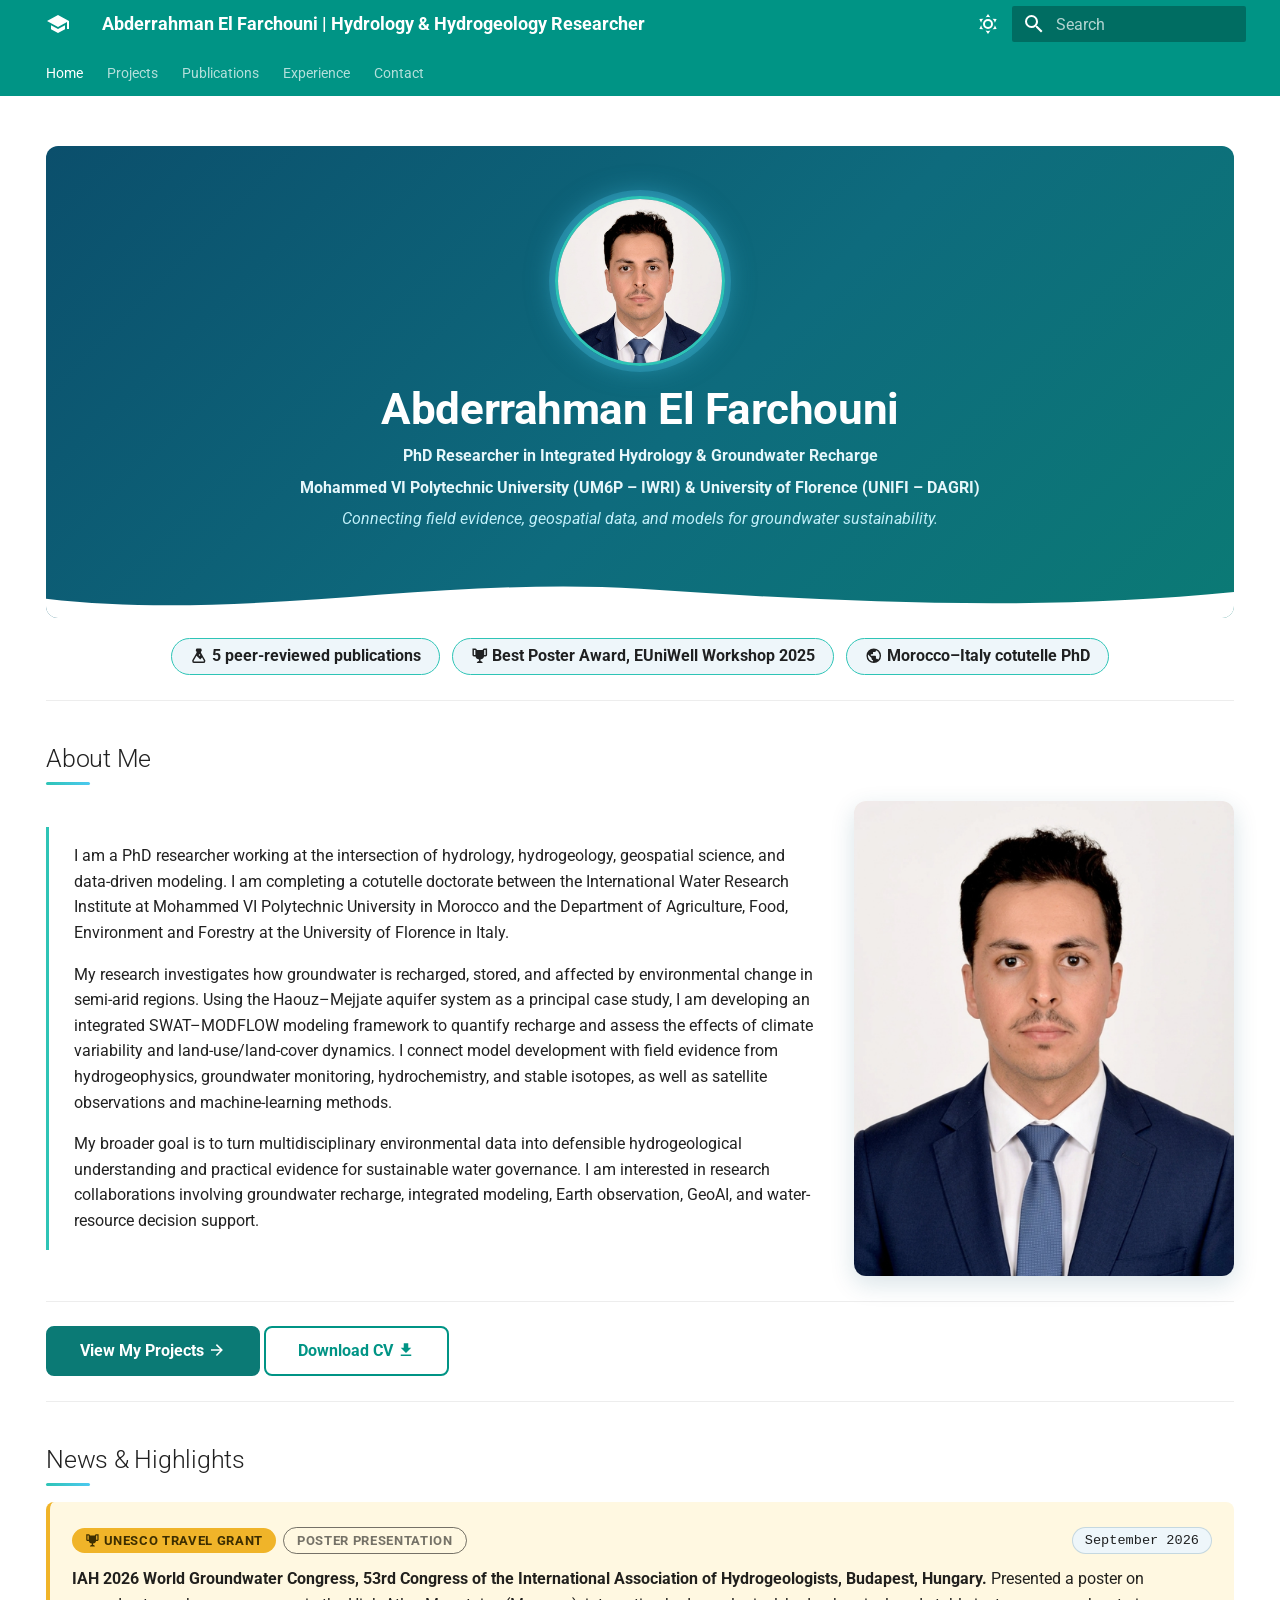
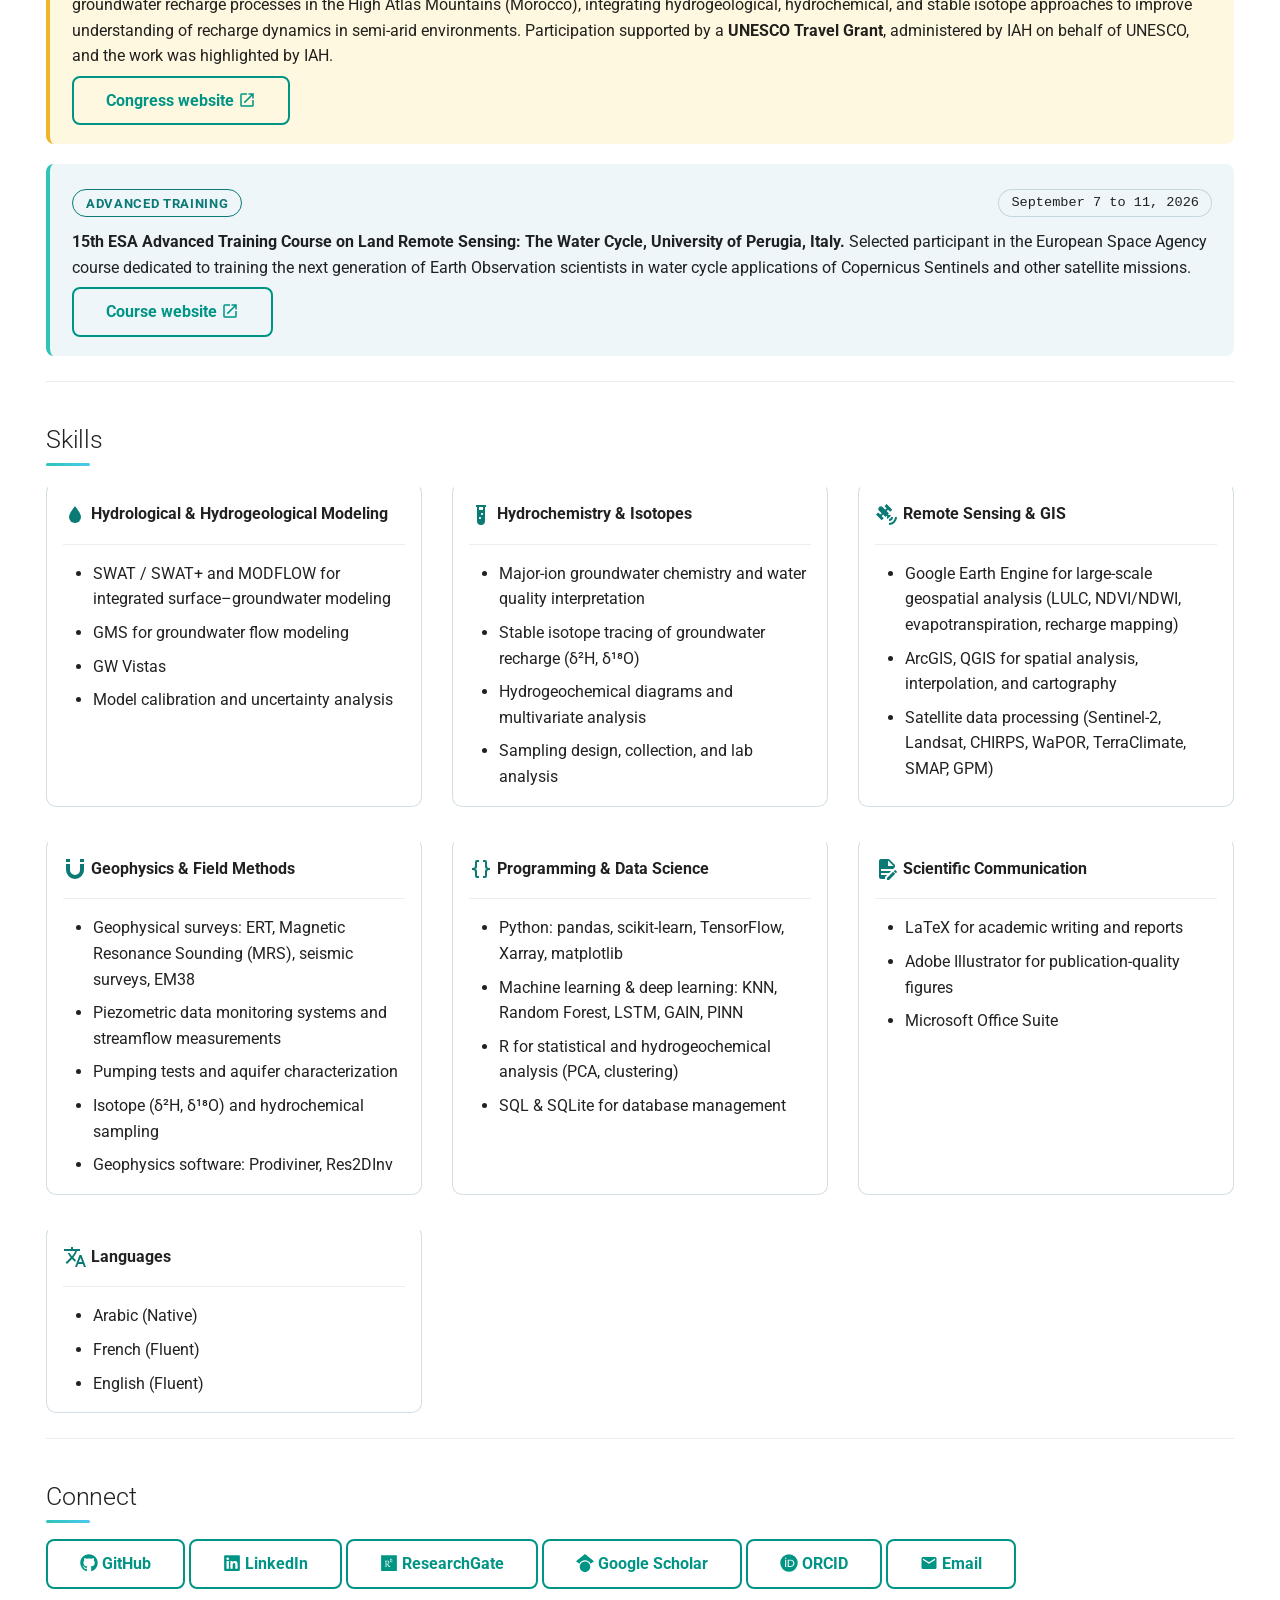
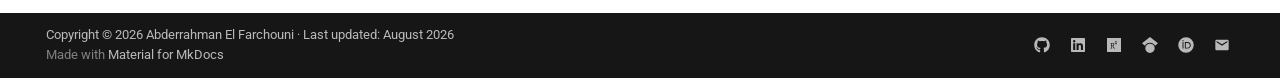
==== commit 77bb72f2: "Deployed 31547e6 with MkDocs version: 1.6.1" ====
--- a/index.html
+++ b/index.html
@@ -478,6 +478,17 @@
 </li>
       
         <li class="md-nav__item">
+  <a href="#news-highlights" class="md-nav__link">
+    <span class="md-ellipsis">
+      
+        News &amp; Highlights
+      
+    </span>
+  </a>
+  
+</li>
+      
+        <li class="md-nav__item">
   <a href="#skills" class="md-nav__link">
     <span class="md-ellipsis">
       
@@ -788,6 +799,17 @@
     <span class="md-ellipsis">
       
         About Me
+      
+    </span>
+  </a>
+  
+</li>
+      
+        <li class="md-nav__item">
+  <a href="#news-highlights" class="md-nav__link">
+    <span class="md-ellipsis">
+      
+        News &amp; Highlights
       
     </span>
   </a>
@@ -896,6 +918,20 @@
 <p><a class="md-button md-button--primary" href="projects/">View My Projects <span class="twemoji"><svg xmlns="http://www.w3.org/2000/svg" viewBox="0 0 24 24"><path d="M4 11v2h12l-5.5 5.5 1.42 1.42L19.84 12l-7.92-7.92L10.5 5.5 16 11z"/></svg></span></a>
 <a class="md-button" href="assets/Abderrahman-El-Farchouni-CV.pdf">Download CV <span class="twemoji"><svg xmlns="http://www.w3.org/2000/svg" viewBox="0 0 24 24"><path d="M5 20h14v-2H5m14-9h-4V3H9v6H5l7 7z"/></svg></span></a></p>
 <hr />
+<h2 id="news-highlights">News &amp; Highlights</h2>
+<div class="pub-card award-card">
+<p><span class="pub-badge pub-badge--award"><span class="twemoji"><svg xmlns="http://www.w3.org/2000/svg" viewBox="0 0 24 24"><path d="M18 2c-.9 0-2 1-2 2H8c0-1-1.1-2-2-2H2v9c0 1 1 2 2 2h2.2c.4 2 1.7 3.7 4.8 4v2.08C8 19.54 8 22 8 22h8s0-2.46-3-2.92V17c3.1-.3 4.4-2 4.8-4H20c1 0 2-1 2-2V2zM6 11H4V4h2zm14 0h-2V4h2z"/></svg></span> UNESCO Travel Grant</span><span class="pub-badge pub-badge--poster">Poster Presentation</span><span class="date-pill">September 2026</span></p>
+<p><strong>IAH 2026 World Groundwater Congress, 53rd Congress of the International Association of Hydrogeologists, Budapest, Hungary.</strong>
+Presented a poster on groundwater recharge processes in the High Atlas Mountains (Morocco), integrating hydrogeological, hydrochemical, and stable isotope approaches to improve understanding of recharge dynamics in semi-arid environments. Participation supported by a <strong>UNESCO Travel Grant</strong>, administered by IAH on behalf of UNESCO, and the work was highlighted by IAH.</p>
+<p><a class="md-button" href="https://iah2026budapest.com/">Congress website <span class="twemoji"><svg xmlns="http://www.w3.org/2000/svg" viewBox="0 0 24 24"><path d="M14 3v2h3.59l-9.83 9.83 1.41 1.41L19 6.41V10h2V3m-2 16H5V5h7V3H5a2 2 0 0 0-2 2v14a2 2 0 0 0 2 2h14a2 2 0 0 0 2-2v-7h-2z"/></svg></span></a></p>
+</div>
+<div class="pub-card">
+<p><span class="pub-badge pub-badge--journal">Advanced Training</span><span class="date-pill">September 7 to 11, 2026</span></p>
+<p><strong>15th ESA Advanced Training Course on Land Remote Sensing: The Water Cycle, University of Perugia, Italy.</strong>
+Selected participant in the European Space Agency course dedicated to training the next generation of Earth Observation scientists in water cycle applications of Copernicus Sentinels and other satellite missions.</p>
+<p><a class="md-button" href="https://landtraining2026.esa.int/">Course website <span class="twemoji"><svg xmlns="http://www.w3.org/2000/svg" viewBox="0 0 24 24"><path d="M14 3v2h3.59l-9.83 9.83 1.41 1.41L19 6.41V10h2V3m-2 16H5V5h7V3H5a2 2 0 0 0-2 2v14a2 2 0 0 0 2 2h14a2 2 0 0 0 2-2v-7h-2z"/></svg></span></a></p>
+</div>
+<hr />
 <h2 id="skills">Skills</h2>
 <div class="grid cards">
 <ul>
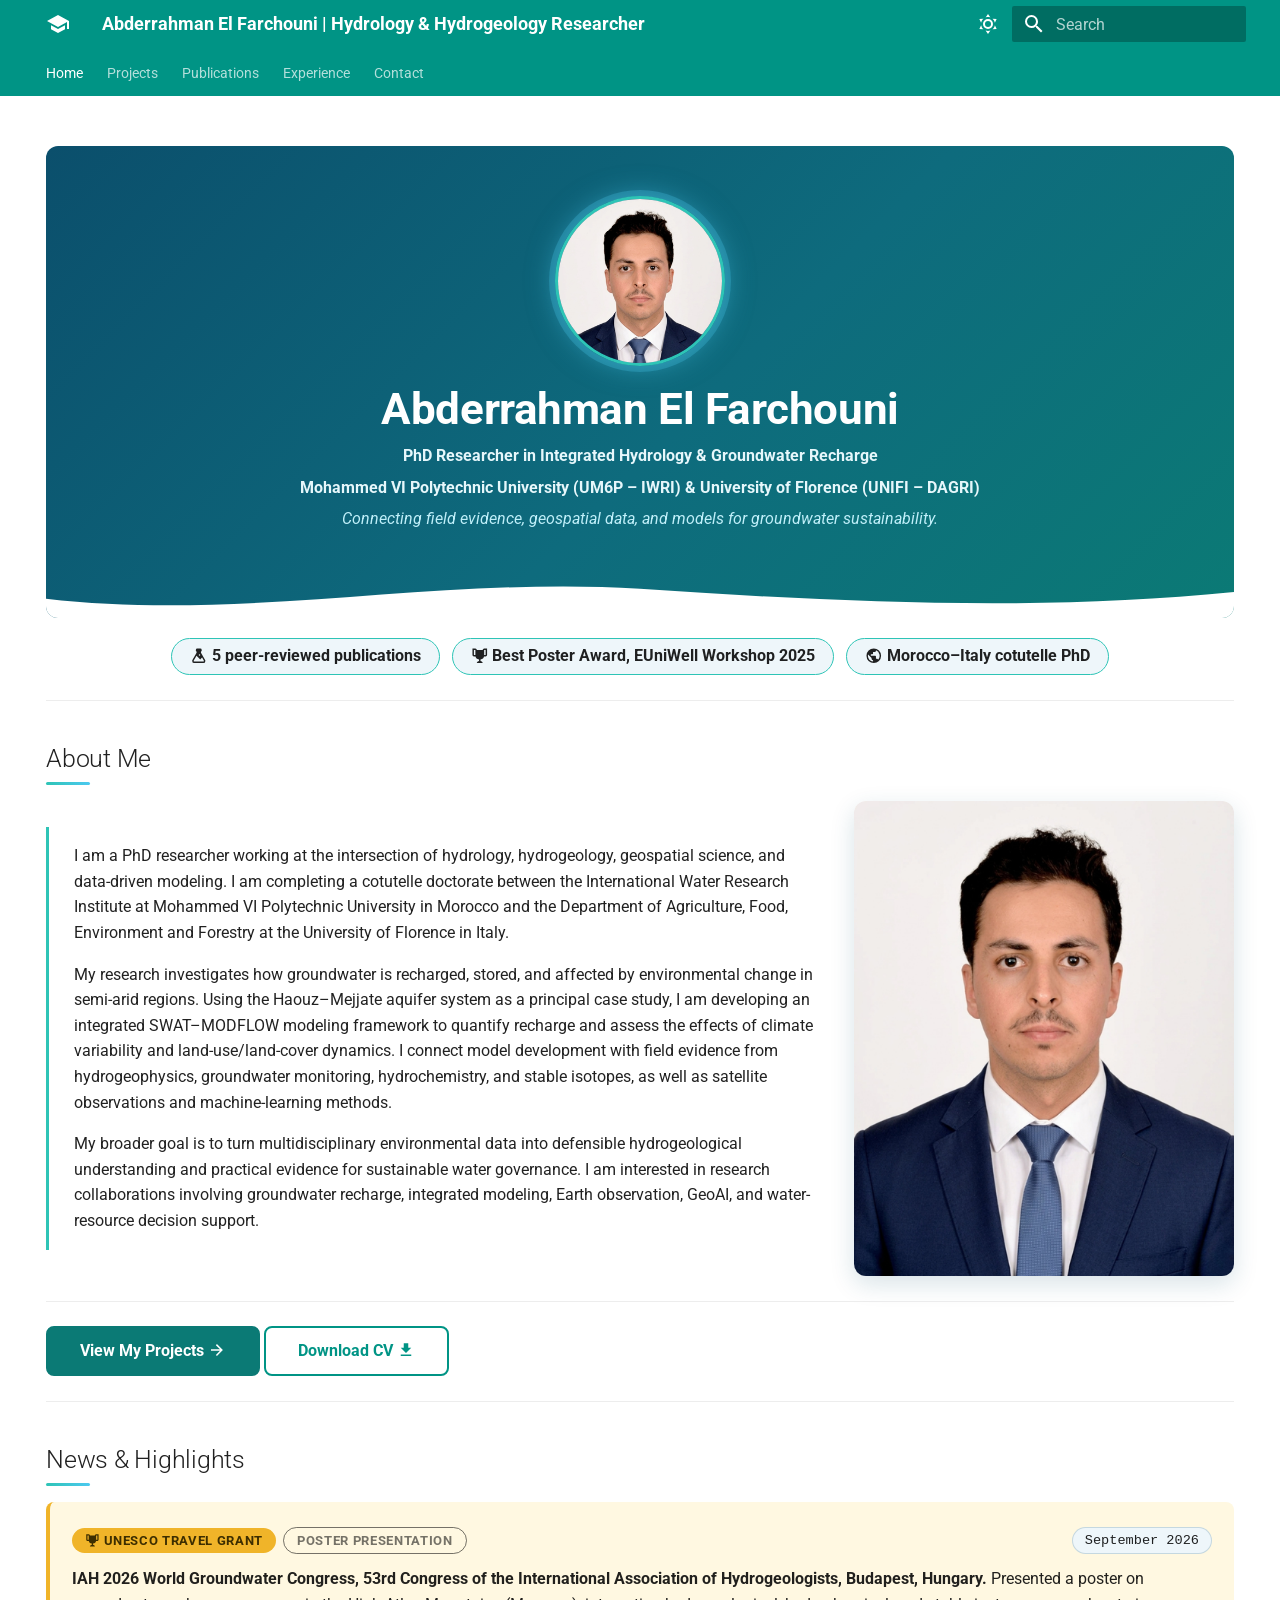
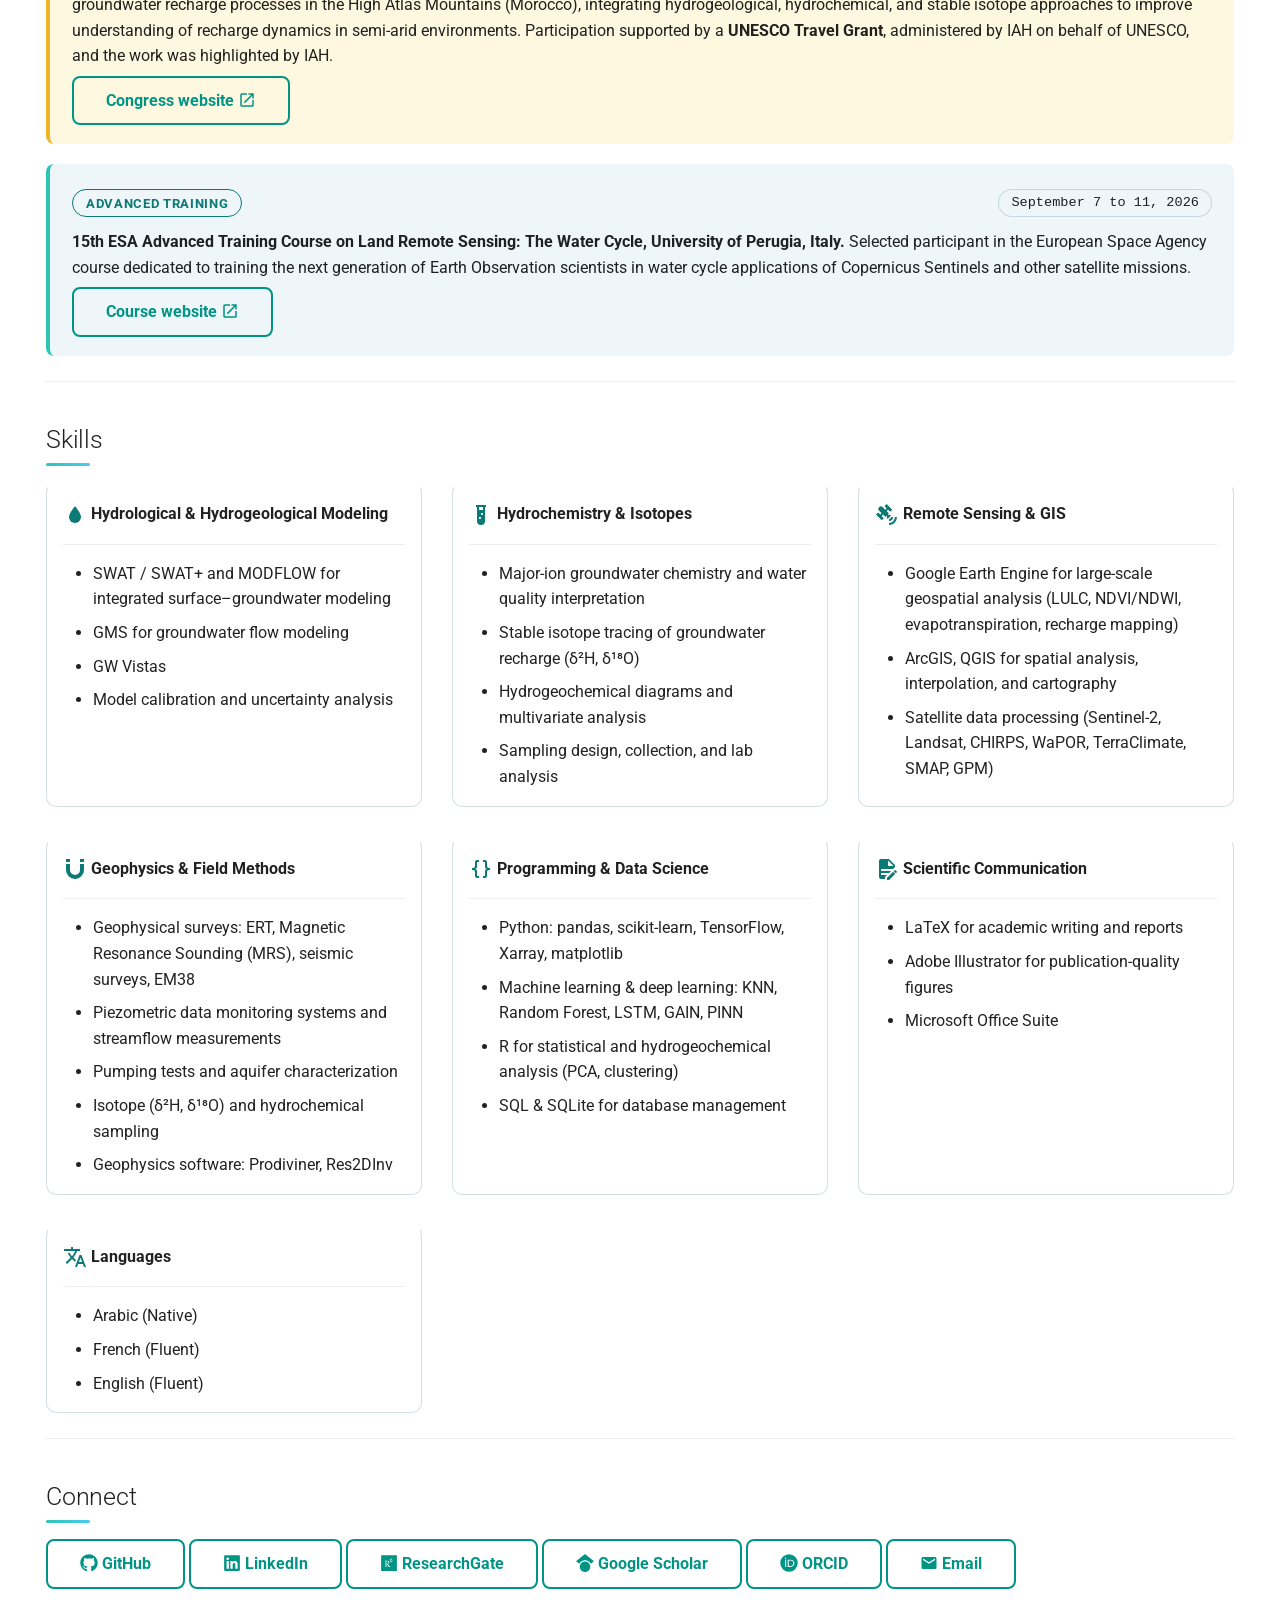
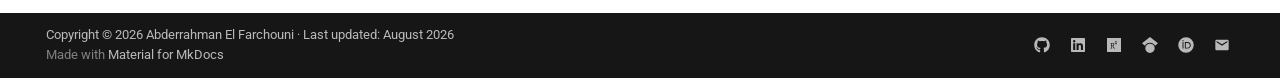
==== commit 732531b4: "Deployed dc3bfd1 with MkDocs version: 1.6.1" ====
--- a/index.html
+++ b/index.html
@@ -603,34 +603,6 @@
   
   
     <li class="md-nav__item">
-      <a href="projects/research-os/" class="md-nav__link">
-        
-  
-  
-  <span class="md-ellipsis">
-    
-  
-    Research OS
-  
-
-    
-  </span>
-  
-  
-
-      </a>
-    </li>
-  
-
-              
-            
-              
-                
-  
-  
-  
-  
-    <li class="md-nav__item">
       <a href="projects/piezotool/" class="md-nav__link">
         
   
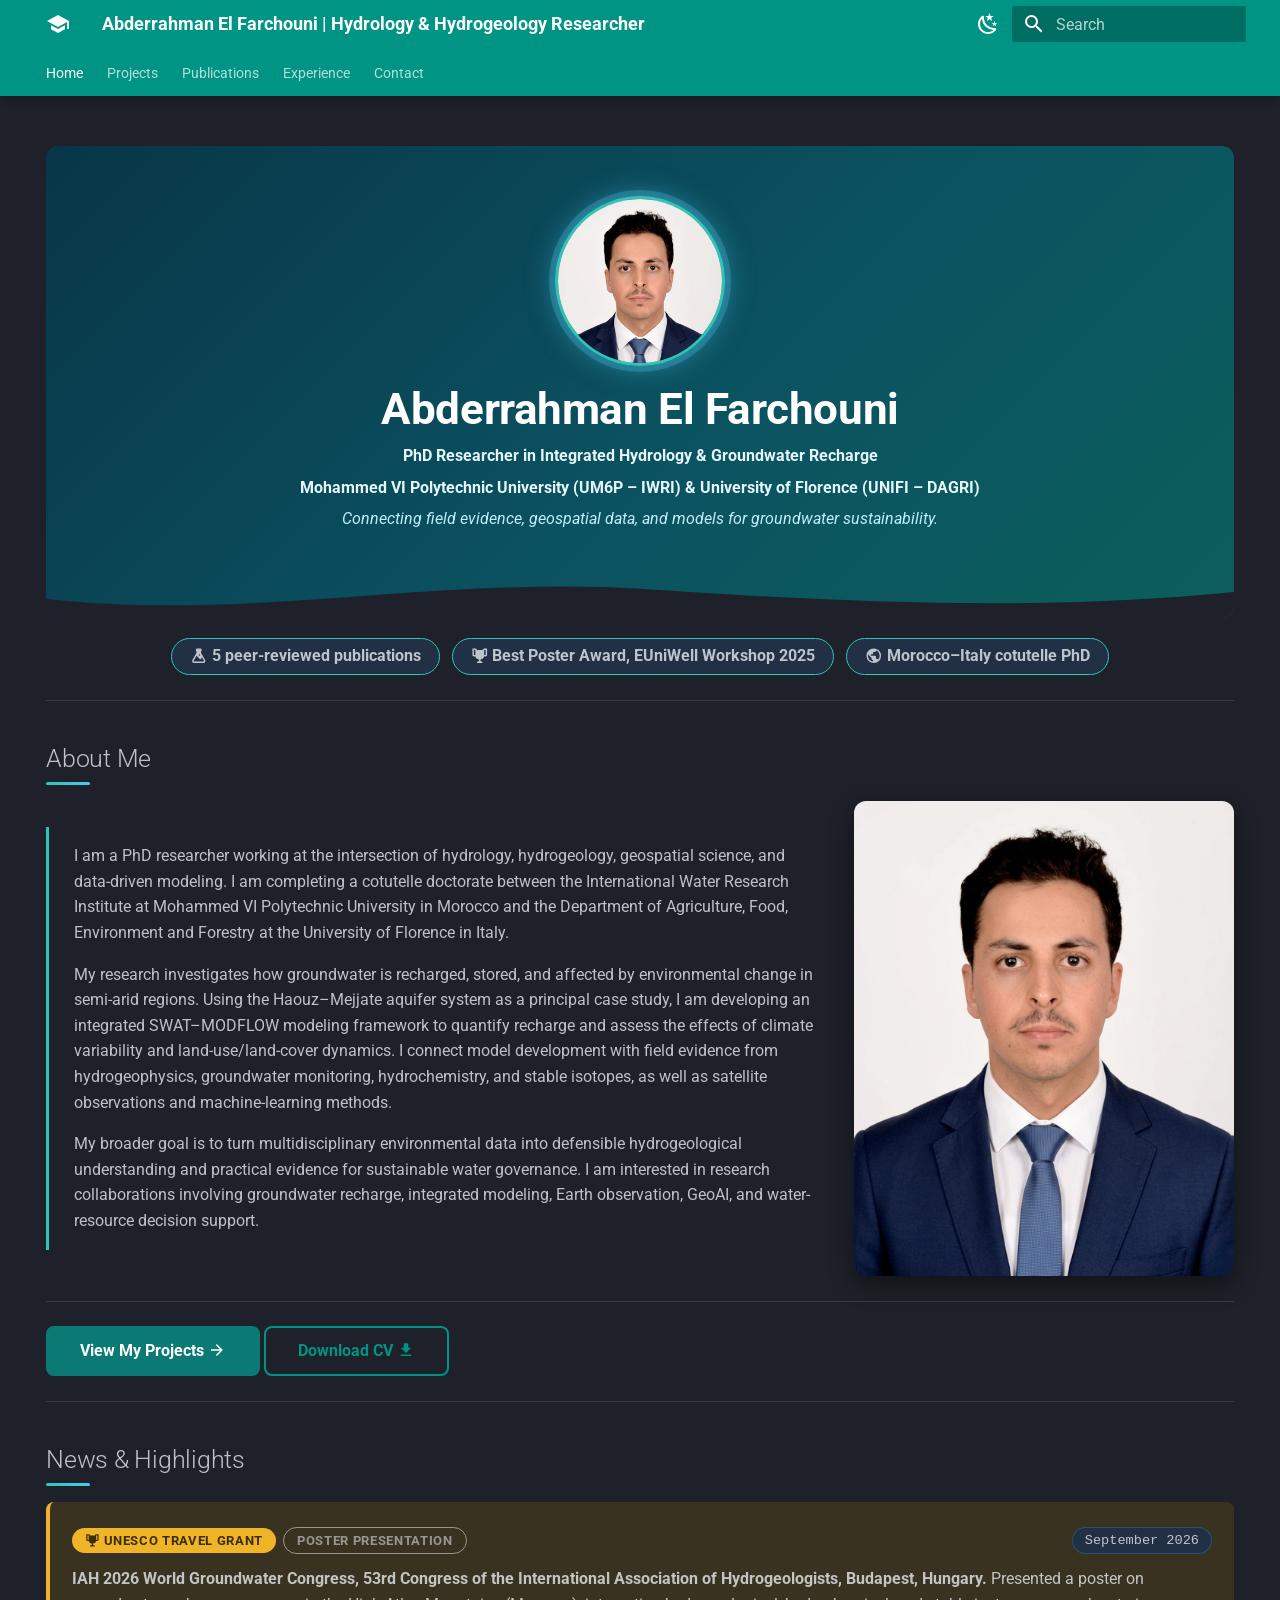
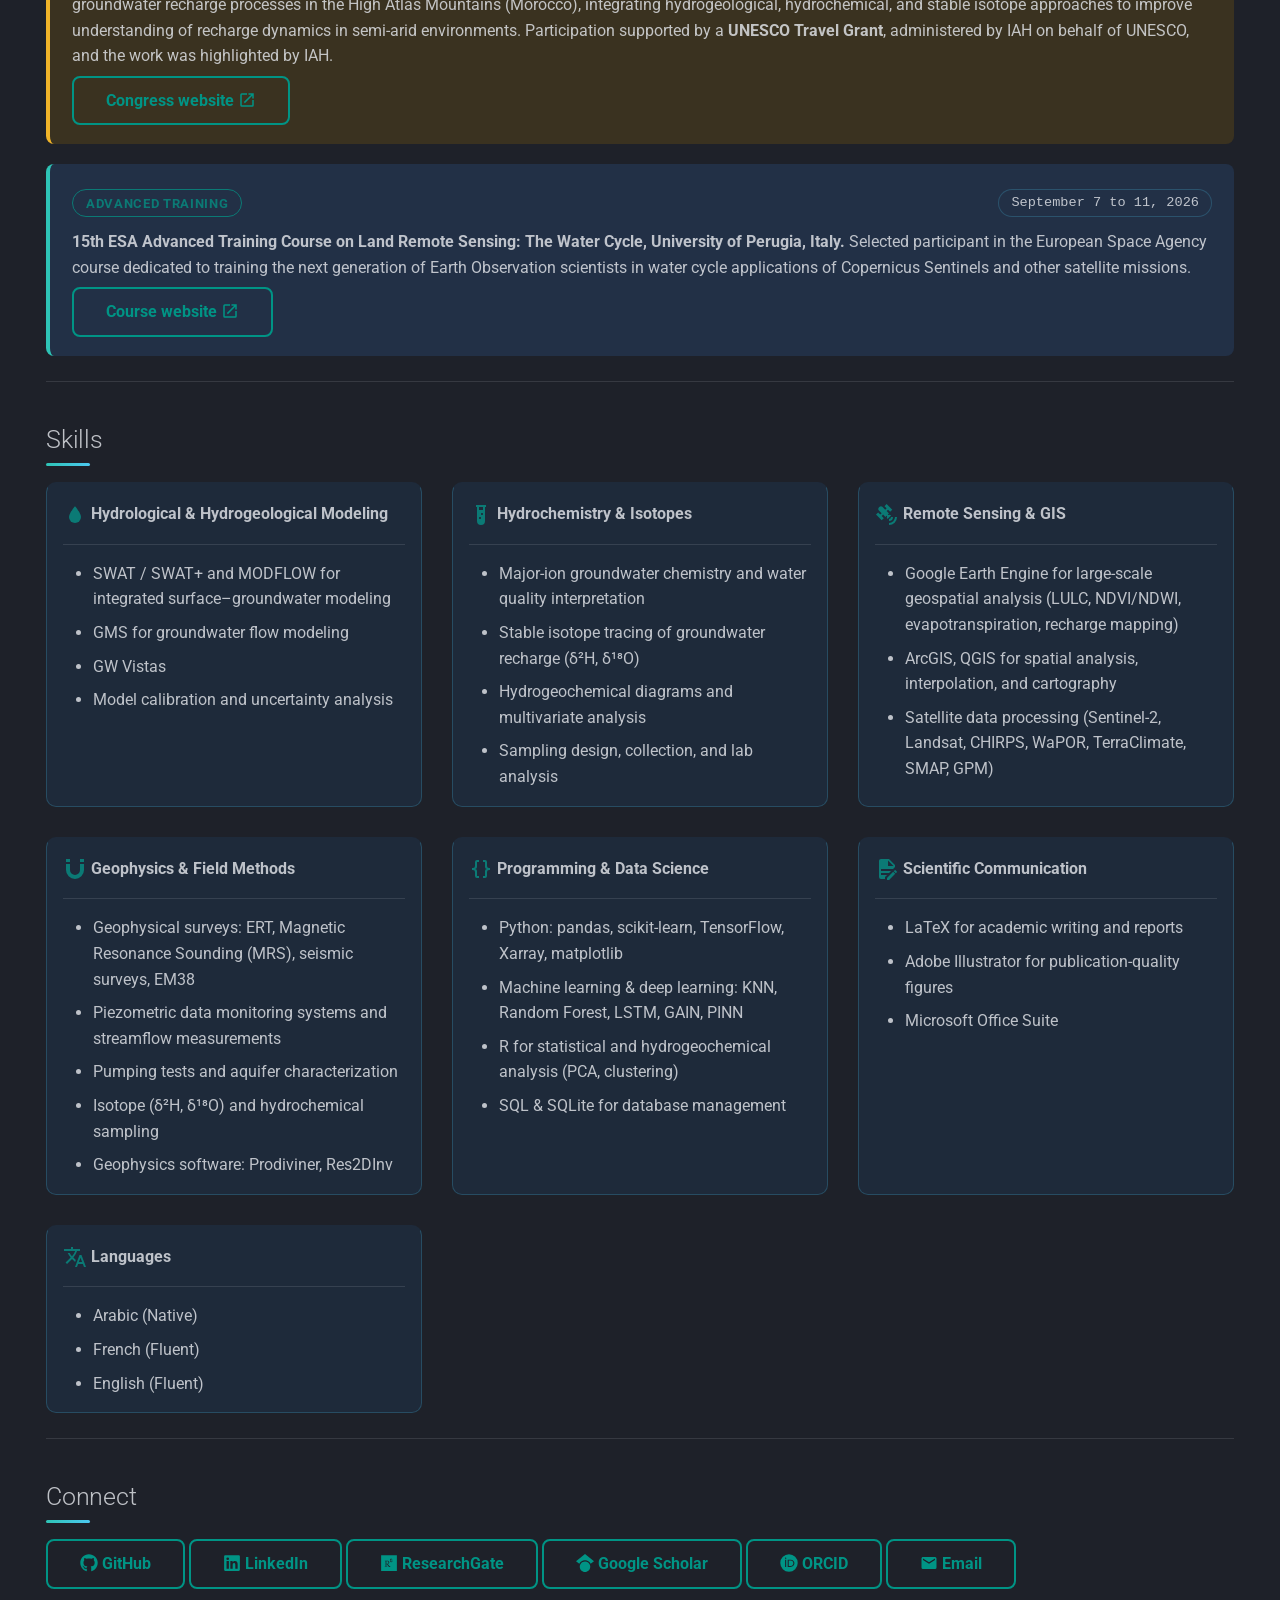
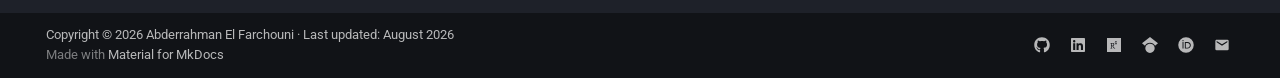
==== commit d5bf70a1: "Deployed 075497e with MkDocs version: 1.6.1" ====
--- a/index.html
+++ b/index.html
@@ -23,7 +23,7 @@
       
       
       <link rel="icon" href="assets/images/favicon.png">
-      <meta name="generator" content="mkdocs-1.6.1, mkdocs-material-9.7.7">
+      <meta name="generator" content="mkdocs-1.6.1, mkdocs-material-9.8.0">
     
     
       
@@ -31,10 +31,10 @@
       
     
     
-      <link rel="stylesheet" href="assets/stylesheets/main.ec1eaa64.min.css">
-      
-        
-        <link rel="stylesheet" href="assets/stylesheets/palette.ab4e12ef.min.css">
+      <link rel="stylesheet" href="assets/stylesheets/main.57a0d79d.min.css">
+      
+        
+        <link rel="stylesheet" href="assets/stylesheets/palette.fb2fffe2.min.css">
       
       
 
@@ -135,7 +135,7 @@
     
     
     
-    <body dir="ltr" data-md-color-scheme="default" data-md-color-primary="teal" data-md-color-accent="cyan">
+    <body dir="ltr" data-md-color-scheme="slate" data-md-color-primary="teal" data-md-color-accent="cyan">
   
     
     <input class="md-toggle" data-md-toggle="drawer" type="checkbox" id="__drawer" autocomplete="off">
@@ -156,7 +156,9 @@
     
       
 
-<header class="md-header" data-md-component="header">
+  
+
+<header class="md-header md-header--shadow md-header--lifted" data-md-component="header">
   <nav class="md-header__inner md-grid" aria-label="Header">
     <a href="." title="Abderrahman El Farchouni | Hydrology &amp; Hydrogeology Researcher" class="md-header__button md-logo" aria-label="Abderrahman El Farchouni | Hydrology & Hydrogeology Researcher" data-md-component="logo">
       
@@ -191,20 +193,20 @@
     
     
     
-    <input class="md-option" data-md-color-media="" data-md-color-scheme="default" data-md-color-primary="teal" data-md-color-accent="cyan"  aria-label="Switch to dark mode"  type="radio" name="__palette" id="__palette_0">
-    
-      <label class="md-header__button md-icon" title="Switch to dark mode" for="__palette_1" hidden>
+    <input class="md-option" data-md-color-media="" data-md-color-scheme="slate" data-md-color-primary="teal" data-md-color-accent="cyan"  aria-label="Switch to light mode"  type="radio" name="__palette" id="__palette_0">
+    
+      <label class="md-header__button md-icon" title="Switch to light mode" for="__palette_1" hidden>
+        <svg xmlns="http://www.w3.org/2000/svg" viewBox="0 0 24 24"><path d="m17.75 4.09-2.53 1.94.91 3.06-2.63-1.81-2.63 1.81.91-3.06-2.53-1.94L12.44 4l1.06-3 1.06 3zm3.5 6.91-1.64 1.25.59 1.98-1.7-1.17-1.7 1.17.59-1.98L15.75 11l2.06-.05L18.5 9l.69 1.95zm-2.28 4.95c.83-.08 1.72 1.1 1.19 1.85-.32.45-.66.87-1.08 1.27C15.17 23 8.84 23 4.94 19.07c-3.91-3.9-3.91-10.24 0-14.14.4-.4.82-.76 1.27-1.08.75-.53 1.93.36 1.85 1.19-.27 2.86.69 5.83 2.89 8.02a9.96 9.96 0 0 0 8.02 2.89m-1.64 2.02a12.08 12.08 0 0 1-7.8-3.47c-2.17-2.19-3.33-5-3.49-7.82-2.81 3.14-2.7 7.96.31 10.98 3.02 3.01 7.84 3.12 10.98.31"/></svg>
+      </label>
+    
+  
+    
+    
+    
+    <input class="md-option" data-md-color-media="" data-md-color-scheme="default" data-md-color-primary="teal" data-md-color-accent="cyan"  aria-label="Switch to dark mode"  type="radio" name="__palette" id="__palette_1">
+    
+      <label class="md-header__button md-icon" title="Switch to dark mode" for="__palette_0" hidden>
         <svg xmlns="http://www.w3.org/2000/svg" viewBox="0 0 24 24"><path d="M12 7a5 5 0 0 1 5 5 5 5 0 0 1-5 5 5 5 0 0 1-5-5 5 5 0 0 1 5-5m0 2a3 3 0 0 0-3 3 3 3 0 0 0 3 3 3 3 0 0 0 3-3 3 3 0 0 0-3-3m0-7 2.39 3.42C13.65 5.15 12.84 5 12 5s-1.65.15-2.39.42zM3.34 7l4.16-.35A7.2 7.2 0 0 0 5.94 8.5c-.44.74-.69 1.5-.83 2.29zm.02 10 1.76-3.77a7.131 7.131 0 0 0 2.38 4.14zM20.65 7l-1.77 3.79a7.02 7.02 0 0 0-2.38-4.15zm-.01 10-4.14.36c.59-.51 1.12-1.14 1.54-1.86.42-.73.69-1.5.83-2.29zM12 22l-2.41-3.44c.74.27 1.55.44 2.41.44.82 0 1.63-.17 2.37-.44z"/></svg>
-      </label>
-    
-  
-    
-    
-    
-    <input class="md-option" data-md-color-media="" data-md-color-scheme="slate" data-md-color-primary="teal" data-md-color-accent="cyan"  aria-label="Switch to light mode"  type="radio" name="__palette" id="__palette_1">
-    
-      <label class="md-header__button md-icon" title="Switch to light mode" for="__palette_0" hidden>
-        <svg xmlns="http://www.w3.org/2000/svg" viewBox="0 0 24 24"><path d="m17.75 4.09-2.53 1.94.91 3.06-2.63-1.81-2.63 1.81.91-3.06-2.53-1.94L12.44 4l1.06-3 1.06 3zm3.5 6.91-1.64 1.25.59 1.98-1.7-1.17-1.7 1.17.59-1.98L15.75 11l2.06-.05L18.5 9l.69 1.95zm-2.28 4.95c.83-.08 1.72 1.1 1.19 1.85-.32.45-.66.87-1.08 1.27C15.17 23 8.84 23 4.94 19.07c-3.91-3.9-3.91-10.24 0-14.14.4-.4.82-.76 1.27-1.08.75-.53 1.93.36 1.85 1.19-.27 2.86.69 5.83 2.89 8.02a9.96 9.96 0 0 0 8.02 2.89m-1.64 2.02a12.08 12.08 0 0 1-7.8-3.47c-2.17-2.19-3.33-5-3.49-7.82-2.81 3.14-2.7 7.96.31 10.98 3.02 3.01 7.84 3.12 10.98.31"/></svg>
       </label>
     
   
@@ -259,14 +261,8 @@
     
   </nav>
   
-</header>
-    
-    <div class="md-container" data-md-component="container">
-      
-      
-        
-          
-            
+    
+      
 <nav class="md-tabs" aria-label="Tabs" data-md-component="tabs">
   <div class="md-grid">
     <ul class="md-tabs__list">
@@ -372,7 +368,13 @@
     </ul>
   </div>
 </nav>
-          
+    
+  
+</header>
+    
+    <div class="md-container" data-md-component="container">
+      
+      
         
       
       <main class="md-main" data-md-component="main">
@@ -1117,10 +1119,10 @@
     
       
       
-      <script id="__config" type="application/json">{"annotate": null, "base": ".", "features": ["navigation.tabs", "navigation.top", "content.code.copy"], "search": "assets/javascripts/workers/search.2c215733.min.js", "tags": null, "translations": {"clipboard.copied": "Copied to clipboard", "clipboard.copy": "Copy to clipboard", "search.result.more.one": "1 more on this page", "search.result.more.other": "# more on this page", "search.result.none": "No matching documents", "search.result.one": "1 matching document", "search.result.other": "# matching documents", "search.result.placeholder": "Type to start searching", "search.result.term.missing": "Missing", "select.version": "Select version"}, "version": null}</script>
-    
-    
-      <script src="assets/javascripts/bundle.d7400e89.min.js"></script>
+      <script id="__config" type="application/json">{"annotate": null, "base": ".", "features": ["navigation.tabs", "navigation.tabs.sticky", "navigation.top", "content.code.copy"], "search": "assets/javascripts/workers/search.a7633da7.min.js", "tags": null, "translations": {"clipboard.copied": "Copied to clipboard", "clipboard.copy": "Copy to clipboard", "search.result.more.one": "1 more on this page", "search.result.more.other": "# more on this page", "search.result.none": "No matching documents", "search.result.one": "1 matching document", "search.result.other": "# matching documents", "search.result.placeholder": "Type to start searching", "search.result.term.missing": "Missing", "select.version": "Select version"}, "version": null}</script>
+    
+    
+      <script src="assets/javascripts/bundle.c21346df.min.js"></script>
       
     
   </body>
--- a/assets/stylesheets/main.57a0d79d.min.css
+++ b/assets/stylesheets/main.57a0d79d.min.css
@@ -0,0 +1,6 @@
+@charset "UTF-8";html{box-sizing:border-box;-webkit-text-size-adjust:none;-moz-text-size-adjust:none;text-size-adjust:none}*,:after,:before{box-sizing:inherit}@media(prefers-reduced-motion){*,:after,:before{transition:none!important}}body{margin:0;-webkit-font-smoothing:antialiased;-moz-osx-font-smoothing:grayscale;--md-text-font-family:var(--md-text-font, _),
+    -apple-system, BlinkMacSystemFont, Helvetica, Arial, sans-serif;--md-code-font-family:var(--md-code-font, _),
+    SFMono-Regular, Consolas, Menlo, monospace}.md-typeset code:not(.focus-visible),a,button,input,label{-webkit-tap-highlight-color:transparent}a{color:inherit;text-decoration:none}hr{box-sizing:initial;display:block;height:.05rem;padding:0;overflow:visible;border:0}small{font-size:80%}sub,sup{line-height:1em}img{border-style:none}table{border-spacing:0;border-collapse:initial}td,th{font-weight:400;vertical-align:top}button{padding:0;margin:0;font-family:inherit;font-size:inherit;background:#0000;border:0}input{border:0;outline:none}:root{--md-primary-fg-color:#4051b5;--md-primary-fg-color--light:#5d6cc0;--md-primary-fg-color--dark:#303fa1;--md-primary-bg-color:#fff;--md-primary-bg-color--light:#ffffffb3;--md-accent-fg-color:#526cfe;--md-accent-fg-color--transparent:#526cfe1a;--md-accent-bg-color:#fff;--md-accent-bg-color--light:#ffffffb3;--md-typeset-table-sort-icon:url("data:image/svg+xml;charset=utf-8,<svg xmlns='http://www.w3.org/2000/svg' viewBox='0 0 24 24'><path d='m18 21-4-4h3V7h-3l4-4 4 4h-3v10h3M2 19v-2h10v2M2 13v-2h7v2M2 7V5h4v2z'/></svg>");--md-typeset-table-sort-icon--asc:url("data:image/svg+xml;charset=utf-8,<svg xmlns='http://www.w3.org/2000/svg' viewBox='0 0 24 24'><path d='M19 17h3l-4 4-4-4h3V3h2M2 17h10v2H2M6 5v2H2V5m0 6h7v2H2z'/></svg>");--md-typeset-table-sort-icon--desc:url("data:image/svg+xml;charset=utf-8,<svg xmlns='http://www.w3.org/2000/svg' viewBox='0 0 24 24'><path d='M19 7h3l-4-4-4 4h3v14h2M2 17h10v2H2M6 5v2H2V5m0 6h7v2H2z'/></svg>")}[data-md-color-scheme=default]{color-scheme:light}[data-md-color-scheme=default] img[src$="#gh-dark-mode-only"],[data-md-color-scheme=default] img[src$="#only-dark"]{display:none}:root,[data-md-color-scheme=default]{--md-hue:225deg;--md-default-fg-color:#000000de;--md-default-fg-color--light:#0000008a;--md-default-fg-color--lighter:#00000052;--md-default-fg-color--lightest:#00000012;--md-default-bg-color:#fff;--md-default-bg-color--light:#ffffffb3;--md-default-bg-color--lighter:#ffffff4d;--md-default-bg-color--lightest:#ffffff1f;--md-code-fg-color:#36464e;--md-code-bg-color:#f5f5f5;--md-code-bg-color--light:#f5f5f5b3;--md-code-bg-color--lighter:#f5f5f54d;--md-code-hl-color:#4287ff;--md-code-hl-color--light:#4287ff1a;--md-code-hl-number-color:#d52a2a;--md-code-hl-special-color:#db1457;--md-code-hl-function-color:#a846b9;--md-code-hl-constant-color:#6e59d9;--md-code-hl-keyword-color:#3f6ec6;--md-code-hl-string-color:#1c7d4d;--md-code-hl-name-color:var(--md-code-fg-color);--md-code-hl-operator-color:var(--md-default-fg-color--light);--md-code-hl-punctuation-color:var(--md-default-fg-color--light);--md-code-hl-comment-color:var(--md-default-fg-color--light);--md-code-hl-generic-color:var(--md-default-fg-color--light);--md-code-hl-variable-color:var(--md-default-fg-color--light);--md-typeset-color:var(--md-default-fg-color);--md-typeset-a-color:var(--md-primary-fg-color);--md-typeset-del-color:#f5503d26;--md-typeset-ins-color:#0bd57026;--md-typeset-kbd-color:#fafafa;--md-typeset-kbd-accent-color:#fff;--md-typeset-kbd-border-color:#b8b8b8;--md-typeset-mark-color:#ffff0080;--md-typeset-table-color:#0000001f;--md-typeset-table-color--light:#00000009;--md-admonition-fg-color:var(--md-default-fg-color);--md-admonition-bg-color:var(--md-default-bg-color);--md-warning-fg-color:#000000de;--md-warning-bg-color:#ff9;--md-footer-fg-color:#fff;--md-footer-fg-color--light:#ffffffb3;--md-footer-fg-color--lighter:#ffffff73;--md-footer-bg-color:#000000de;--md-footer-bg-color--dark:#00000052;--md-shadow-z1:0 0.2rem 0.5rem #0000000d,
+    0 0 0.05rem #0000001a;--md-shadow-z2:0 0.2rem 0.5rem #0000001a,
+    0 0 0.05rem #00000040;--md-shadow-z3:0 0.2rem 0.5rem #0003,
+    0 0 0.05rem #00000059}.md-icon svg{display:block;width:1.2rem;height:1.2rem;fill:currentcolor}aside,body,input{font-family:var(--md-text-font-family);font-feature-settings:"kern","liga";color:var(--md-typeset-color)}code,kbd,pre{font-family:var(--md-code-font-family);font-feature-settings:"kern"}.md-typeset{font-size:.8rem;line-height:1.6;overflow-wrap:break-word;-webkit-print-color-adjust:exact;color-adjust:exact}@media print{.md-typeset{font-size:.68rem}.md-typeset code,.md-typeset kbd,.md-typeset pre{white-space:pre-wrap}}.md-typeset blockquote,.md-typeset dl,.md-typeset figure,.md-typeset ol,.md-typeset pre,.md-typeset ul{margin-top:1em;margin-bottom:1em}.md-typeset h1{margin:0 0 1.25em;font-size:2em;line-height:1.3;color:var(--md-default-fg-color--light)}.md-typeset h1,.md-typeset h2{font-weight:300;letter-spacing:-.01em}.md-typeset h2{margin:1.6em 0 .64em;font-size:1.5625em;line-height:1.4}.md-typeset h3{margin:1.6em 0 .8em;font-size:1.25em;font-weight:400;line-height:1.5;letter-spacing:-.01em}.md-typeset h2+h3{margin-top:.8em}.md-typeset h4{margin:1em 0;font-weight:700;letter-spacing:-.01em}.md-typeset h5,.md-typeset h6{margin:1.25em 0;font-size:.8em;font-weight:700;color:var(--md-default-fg-color--light);letter-spacing:-.01em}.md-typeset h5{text-transform:uppercase}.md-typeset h5 code{text-transform:none}.md-typeset hr{display:flow-root;margin:1.5em 0;border-bottom:.05rem solid var(--md-default-fg-color--lightest)}.md-typeset a{color:var(--md-typeset-a-color);word-break:break-word}.md-typeset a,.md-typeset a:before{transition:color 125ms}.md-typeset a:focus,.md-typeset a:hover{color:var(--md-accent-fg-color)}.md-typeset a:focus code,.md-typeset a:hover code{color:var(--md-accent-fg-color);background-color:var(--md-accent-fg-color--transparent)}.md-typeset a code{color:var(--md-typeset-a-color)}.md-typeset a.focus-visible{outline-color:var(--md-accent-fg-color);outline-offset:.2rem}.md-typeset code,.md-typeset kbd,.md-typeset pre{font-variant-ligatures:none;color:var(--md-code-fg-color);direction:ltr;transition:background-color 125ms}.md-typeset code{padding:0 .2941176471em;font-size:.85em;word-break:break-word;background-color:var(--md-code-bg-color);border-radius:.1rem;-webkit-box-decoration-break:clone;box-decoration-break:clone;transition:color 125ms,background-color 125ms}.md-typeset code:not(.focus-visible){outline:none}.md-typeset pre{position:relative;display:flow-root;line-height:1.4}.md-typeset pre>code{display:block;padding:.7720588235em 1.1764705882em;margin:0;overflow:auto;word-break:normal;touch-action:auto;scrollbar-color:var(--md-default-fg-color--lighter) #0000;scrollbar-width:thin;outline-color:var(--md-accent-fg-color);box-shadow:none;-webkit-box-decoration-break:slice;box-decoration-break:slice}.md-typeset pre>code:hover{scrollbar-color:var(--md-accent-fg-color) #0000}.md-typeset pre>code::-webkit-scrollbar{width:.2rem;height:.2rem}.md-typeset pre>code::-webkit-scrollbar-thumb{background-color:var(--md-default-fg-color--lighter)}.md-typeset pre>code::-webkit-scrollbar-thumb:hover{background-color:var(--md-accent-fg-color)}.md-typeset kbd{display:inline-block;padding:0 .6666666667em;font-size:.75em;color:var(--md-default-fg-color);word-break:break-word;vertical-align:text-top;background-color:var(--md-typeset-kbd-color);border-radius:.1rem;box-shadow:0 .1rem 0 .05rem var(--md-typeset-kbd-border-color),0 .1rem 0 var(--md-typeset-kbd-border-color),0 -.1rem .2rem var(--md-typeset-kbd-accent-color) inset}.md-typeset mark{color:inherit;word-break:break-word;background-color:var(--md-typeset-mark-color);-webkit-box-decoration-break:clone;box-decoration-break:clone}.md-typeset abbr{text-decoration:none;cursor:help}.md-typeset [data-preview],.md-typeset abbr{border-bottom:.05rem dotted var(--md-default-fg-color--light)}.md-typeset small{opacity:.75}[dir=ltr] .md-typeset sub,[dir=ltr] .md-typeset sup{margin-left:.078125em}[dir=rtl] .md-typeset sub,[dir=rtl] .md-typeset sup{margin-right:.078125em}[dir=ltr] .md-typeset blockquote{padding-left:.6rem;border-left:.2rem solid var(--md-default-fg-color--lighter)}[dir=rtl] .md-typeset blockquote{padding-right:.6rem;border-right:.2rem solid var(--md-default-fg-color--lighter)}.md-typeset blockquote{margin-left:0;margin-right:0;color:var(--md-default-fg-color--light)}.md-typeset ul{list-style-type:disc}.md-typeset ul[type]{list-style-type:revert-layer}[dir=ltr] .md-typeset ol,[dir=ltr] .md-typeset ol li ol,[dir=ltr] .md-typeset ol li ul,[dir=ltr] .md-typeset ul,[dir=ltr] .md-typeset ul li ol,[dir=ltr] .md-typeset ul li ul{margin-left:.625em}[dir=rtl] .md-typeset ol,[dir=rtl] .md-typeset ol li ol,[dir=rtl] .md-typeset ol li ul,[dir=rtl] .md-typeset ul,[dir=rtl] .md-typeset ul li ol,[dir=rtl] .md-typeset ul li ul{margin-right:.625em}.md-typeset ol,.md-typeset ul{padding:0}.md-typeset ol:not([hidden]),.md-typeset ul:not([hidden]){display:flow-root}.md-typeset ol ol,.md-typeset ul ol{list-style-type:lower-alpha}.md-typeset ol ol ol,.md-typeset ul ol ol{list-style-type:lower-roman}.md-typeset ol ol ol ol,.md-typeset ul ol ol ol{list-style-type:upper-alpha}.md-typeset ol ol ol ol ol,.md-typeset ul ol ol ol ol{list-style-type:upper-roman}.md-typeset ol[type],.md-typeset ul[type]{list-style-type:revert-layer}[dir=ltr] .md-typeset ol li,[dir=ltr] .md-typeset ul li{margin-left:1.25em}[dir=rtl] .md-typeset ol li,[dir=rtl] .md-typeset ul li{margin-right:1.25em}.md-typeset ol li,.md-typeset ul li{margin-bottom:.5em}.md-typeset ol li blockquote,.md-typeset ol li p,.md-typeset ul li blockquote,.md-typeset ul li p{margin:.5em 0}.md-typeset ol li:last-child,.md-typeset ul li:last-child{margin-bottom:0}.md-typeset ol li ol,.md-typeset ol li ul,.md-typeset ul li ol,.md-typeset ul li ul{margin-top:.5em;margin-bottom:.5em}[dir=ltr] .md-typeset dd{margin-left:1.875em}[dir=rtl] .md-typeset dd{margin-right:1.875em}.md-typeset dd{margin-top:1em;margin-bottom:1.5em}.md-typeset img,.md-typeset svg,.md-typeset video{max-width:100%;height:auto}.md-typeset img[align=left]{margin:1em 1em 1em 0}.md-typeset img[align=right]{margin:1em 0 1em 1em}.md-typeset img[align]:only-child{margin-top:0}.md-typeset figure{display:flow-root;width:fit-content;max-width:100%;margin:1em auto;text-align:center}.md-typeset figure img{display:block;margin:0 auto}.md-typeset figcaption{max-width:24rem;margin:1em auto;font-style:italic}.md-typeset iframe{max-width:100%}.md-typeset table:not([class]){display:inline-block;max-width:100%;overflow:auto;font-size:.64rem;touch-action:auto;background-color:var(--md-default-bg-color);border:.05rem solid var(--md-typeset-table-color);border-radius:.1rem}@media print{.md-typeset table:not([class]){display:table}}.md-typeset table:not([class])+*{margin-top:1.5em}.md-typeset table:not([class]) td>:first-child,.md-typeset table:not([class]) th>:first-child{margin-top:0}.md-typeset table:not([class]) td>:last-child,.md-typeset table:not([class]) th>:last-child{margin-bottom:0}.md-typeset table:not([class]) td:not([align]),.md-typeset table:not([class]) th:not([align]){text-align:left}[dir=rtl] .md-typeset table:not([class]) td:not([align]),[dir=rtl] .md-typeset table:not([class]) th:not([align]){text-align:right}.md-typeset table:not([class]) th{min-width:5rem;padding:.9375em 1.25em;font-weight:700;vertical-align:top}.md-typeset table:not([class]) td{padding:.9375em 1.25em;vertical-align:top;border-top:.05rem solid var(--md-typeset-table-color)}.md-typeset table:not([class]) tbody tr{transition:background-color 125ms}.md-typeset table:not([class]) tbody tr:hover{background-color:var(--md-typeset-table-color--light);box-shadow:0 .05rem 0 var(--md-default-bg-color) inset}.md-typeset table:not([class]) a{word-break:normal}.md-typeset table th[role=columnheader]{cursor:pointer}[dir=ltr] .md-typeset table th[role=columnheader]:after{margin-left:.5em}[dir=rtl] .md-typeset table th[role=columnheader]:after{margin-right:.5em}.md-typeset table th[role=columnheader]:after{display:inline-block;width:1.2em;height:1.2em;vertical-align:text-bottom;content:"";-webkit-mask-image:var(--md-typeset-table-sort-icon);mask-image:var(--md-typeset-table-sort-icon);-webkit-mask-repeat:no-repeat;mask-repeat:no-repeat;-webkit-mask-size:contain;mask-size:contain;transition:background-color 125ms}.md-typeset table th[role=columnheader]:hover:after{background-color:var(--md-default-fg-color--lighter)}.md-typeset table th[role=columnheader][aria-sort=ascending]:after{background-color:var(--md-default-fg-color--light);-webkit-mask-image:var(--md-typeset-table-sort-icon--asc);mask-image:var(--md-typeset-table-sort-icon--asc)}.md-typeset table th[role=columnheader][aria-sort=descending]:after{background-color:var(--md-default-fg-color--light);-webkit-mask-image:var(--md-typeset-table-sort-icon--desc);mask-image:var(--md-typeset-table-sort-icon--desc)}.md-typeset__scrollwrap{margin:1em -.8rem;overflow-x:auto;touch-action:auto}.md-typeset__table{display:inline-block;padding:0 .8rem;margin-bottom:.5em}@media print{.md-typeset__table{display:block}}html .md-typeset__table table{display:table;width:100%;margin:0;overflow:hidden}@media screen and (max-width:44.984375em){.md-content__inner>pre{margin:1em -.8rem}.md-content__inner>pre code{border-radius:0}}.md-typeset .md-author{position:relative;display:block;flex-shrink:0;width:1.6rem;height:1.6rem;overflow:hidden;border-radius:100%;transition:color 125ms,transform 125ms}.md-typeset .md-author img{display:block}.md-typeset .md-author--more{font-size:.6rem;font-weight:700;line-height:1.6rem;color:var(--md-default-fg-color--lighter);text-align:center;background:var(--md-default-fg-color--lightest)}.md-typeset .md-author--long{width:2.4rem;height:2.4rem}.md-typeset a.md-author{transform:scale(1)}.md-typeset a.md-author img{filter:grayscale(100%) opacity(75%);border-radius:100%;transition:filter 125ms}.md-typeset a.md-author:focus,.md-typeset a.md-author:hover{z-index:1;transform:scale(1.1)}.md-typeset a.md-author:focus img,.md-typeset a.md-author:hover img{filter:grayscale(0)}.md-banner{overflow:auto;color:var(--md-footer-fg-color);background-color:var(--md-footer-bg-color)}@media print{.md-banner{display:none}}.md-banner--warning{color:var(--md-warning-fg-color);background-color:var(--md-warning-bg-color)}.md-banner__inner{padding:0 .8rem;margin:.6rem auto;font-size:.7rem}[dir=ltr] .md-banner__button{float:right}[dir=rtl] .md-banner__button{float:left}.md-banner__button{color:inherit;cursor:pointer;transition:opacity .25s}.no-js .md-banner__button{display:none}.md-banner__button:hover{opacity:.7}html{height:100%;overflow-x:hidden;font-size:125%}@media screen and (min-width:100em){html{font-size:137.5%}}@media screen and (min-width:125em){html{font-size:150%}}body{position:relative;display:flex;flex-direction:column;width:100%;min-height:100%;font-size:.5rem;background-color:var(--md-default-bg-color)}@media print{body{display:block}}@media screen and (max-width:59.984375em){body[data-md-scrolllock]{position:fixed}}.md-grid{max-width:61rem;margin-left:auto;margin-right:auto}.md-container{display:flex;flex-grow:1;flex-direction:column}@media print{.md-container{display:block}}.md-main{flex-grow:1}.md-main__inner{display:flex;height:100%;margin-top:1.5rem}.md-ellipsis{overflow:hidden;text-overflow:ellipsis}.md-toggle{display:none}.md-option{position:absolute;width:0;height:0;opacity:0}.md-option:checked+label:not([hidden]){display:block}.md-option.focus-visible+label{outline-style:auto;outline-color:var(--md-accent-fg-color)}.md-skip{position:fixed;z-index:-1;padding:.3rem .5rem;margin:.5rem;font-size:.64rem;color:var(--md-default-bg-color);background-color:var(--md-default-fg-color);border-radius:.1rem;outline-color:var(--md-accent-fg-color);opacity:0;transform:translateY(.4rem)}.md-skip:focus{z-index:10;opacity:1;transition:transform .25s cubic-bezier(.4,0,.2,1),opacity 175ms 75ms;transform:translateY(0)}@page{margin:25mm}:root{--md-clipboard-icon:url("data:image/svg+xml;charset=utf-8,<svg xmlns='http://www.w3.org/2000/svg' viewBox='0 0 24 24'><path d='M19 21H8V7h11m0-2H8a2 2 0 0 0-2 2v14a2 2 0 0 0 2 2h11a2 2 0 0 0 2-2V7a2 2 0 0 0-2-2m-3-4H4a2 2 0 0 0-2 2v14h2V3h12z'/></svg>");--md-code-select-icon:url("data:image/svg+xml;charset=utf-8,<svg xmlns='http://www.w3.org/2000/svg' viewBox='0 0 24 24'><path d='M19 19h-4v2h4c1.1 0 2-.9 2-2v-4h-2m0-12h-4v2h4v4h2V5c0-1.1-.9-2-2-2M5 5h4V3H5c-1.1 0-2 .9-2 2v4h2m0 6H3v4c0 1.1.9 2 2 2h4v-2H5zm2-4h2v2H7zm4 0h2v2h-2zm4 0h2v2h-2zM7 7h2v2H7zm4 0h2v2h-2zm4 0h2v2h-2zm-8 8h2v2H7zm4 0h2v2h-2zm4 0h2v2h-2z'/></svg>");--md-code-copy-icon:url("data:image/svg+xml;charset=utf-8,<svg xmlns='http://www.w3.org/2000/svg' viewBox='0 0 24 24'><path d='M19 21H8V7h11m0-2H8a2 2 0 0 0-2 2v14a2 2 0 0 0 2 2h11a2 2 0 0 0 2-2V7a2 2 0 0 0-2-2m-3-4H4a2 2 0 0 0-2 2v14h2V3h12z'/></svg>")}.md-clipboard{z-index:1;width:1.5em;height:1.5em;color:var(--md-default-fg-color--lightest);cursor:pointer;border-radius:.1rem;outline-color:var(--md-accent-fg-color);outline-offset:.1rem;transition:color .25s}@media print{.md-clipboard{display:none}}.md-clipboard:not(.focus-visible){outline:none;-webkit-tap-highlight-color:transparent}:hover>.md-clipboard{color:var(--md-default-fg-color--light)}.md-clipboard:focus,.md-clipboard:hover{color:var(--md-accent-fg-color)}.md-clipboard:after{display:block;width:1.125em;height:1.125em;margin:0 auto;content:"";background-color:currentcolor;-webkit-mask-image:var(--md-clipboard-icon);mask-image:var(--md-clipboard-icon);-webkit-mask-repeat:no-repeat;mask-repeat:no-repeat;-webkit-mask-position:center;mask-position:center;-webkit-mask-size:contain;mask-size:contain}.md-clipboard--inline{cursor:pointer}.md-clipboard--inline code{transition:color .25s,background-color .25s}.md-clipboard--inline:focus code,.md-clipboard--inline:hover code{color:var(--md-accent-fg-color);background-color:var(--md-accent-fg-color--transparent)}.md-typeset .md-code__content{display:grid}.md-code__nav{position:absolute;top:.25em;right:.25em;z-index:1;display:flex;gap:.2rem;padding:.2rem;background-color:var(--md-code-bg-color--lighter);border-radius:.1rem;transition:background-color .25s}:hover>.md-code__nav{background-color:var(--md-code-bg-color--light)}.md-code__button{display:block;width:1.5em;height:1.5em;color:var(--md-default-fg-color--lightest);cursor:pointer;outline-color:var(--md-accent-fg-color);outline-offset:.1rem;transition:color .25s}:hover>*>.md-code__button{color:var(--md-default-fg-color--light)}.md-code__button.focus-visible,.md-code__button:hover{color:var(--md-accent-fg-color)}.md-code__button--active{color:var(--md-default-fg-color)!important}.md-code__button:after{display:block;width:1.125em;height:1.125em;margin:0 auto;content:"";background-color:currentcolor;-webkit-mask-repeat:no-repeat;mask-repeat:no-repeat;-webkit-mask-position:center;mask-position:center;-webkit-mask-size:contain;mask-size:contain}.md-code__button[data-md-type=select]:after{-webkit-mask-image:var(--md-code-select-icon);mask-image:var(--md-code-select-icon)}.md-code__button[data-md-type=copy]:after{-webkit-mask-image:var(--md-code-copy-icon);mask-image:var(--md-code-copy-icon)}@keyframes consent{0%{opacity:0;transform:translateY(100%)}to{opacity:1;transform:translateY(0)}}@keyframes overlay{0%{opacity:0}to{opacity:1}}.md-consent__overlay{position:fixed;top:0;z-index:5;width:100%;height:100%;background-color:#0000008a;-webkit-backdrop-filter:blur(.1rem);backdrop-filter:blur(.1rem);opacity:1;animation:overlay .25s both}.md-consent__inner{position:fixed;bottom:0;z-index:5;width:100%;max-height:100%;padding:0;overflow:auto;background-color:var(--md-default-bg-color);border:0;border-radius:.1rem;box-shadow:0 0 .2rem #0000001a,0 .2rem .4rem #0003;animation:consent .5s cubic-bezier(.1,.7,.1,1) both}.md-consent__form{padding:.8rem}.md-consent__settings{display:none;margin:1em 0}input:checked+.md-consent__settings{display:block}.md-consent__controls{margin-bottom:.8rem}.md-typeset .md-consent__controls .md-button{display:inline}@media screen and (max-width:44.984375em){.md-typeset .md-consent__controls .md-button{display:block;width:100%;margin-top:.4rem;text-align:center}}.md-consent label{cursor:pointer}.md-content{flex-grow:1;min-width:0}.md-content__inner{padding-top:.6rem;margin:0 .8rem 1.2rem}@media screen and (min-width:76.25em){[dir=ltr] .md-sidebar--primary:not([hidden])~.md-content>.md-content__inner,[dir=rtl] .md-sidebar--secondary:not([hidden])~.md-content>.md-content__inner{margin-left:1.2rem}[dir=ltr] .md-sidebar--secondary:not([hidden])~.md-content>.md-content__inner,[dir=rtl] .md-sidebar--primary:not([hidden])~.md-content>.md-content__inner{margin-right:1.2rem}}.md-content__inner:before{display:block;height:.4rem;content:""}.md-content__inner>:last-child{margin-bottom:0}[dir=ltr] .md-content__button{float:right;margin-left:.4rem}[dir=rtl] .md-content__button{float:left;margin-right:.4rem}.md-content__button{padding:0;margin:.4rem 0}@media print{.md-content__button{display:none}}.md-typeset .md-content__button{color:var(--md-default-fg-color--lighter)}.md-content__button svg{display:inline;vertical-align:top}[dir=rtl] .md-content__button svg{transform:scaleX(-1)}[dir=ltr] .md-dialog{right:.8rem}[dir=rtl] .md-dialog{left:.8rem}.md-dialog{position:fixed;bottom:.8rem;z-index:4;min-width:11.1rem;padding:.4rem .6rem;pointer-events:none;background-color:var(--md-default-fg-color);border-radius:.1rem;box-shadow:var(--md-shadow-z3);opacity:0;transition:transform 0s .4s,opacity .4s;transform:translateY(100%)}@media print{.md-dialog{display:none}}.md-dialog--active{pointer-events:auto;opacity:1;transition:transform .4s cubic-bezier(.075,.85,.175,1),opacity .4s;transform:translateY(0)}.md-dialog__inner{font-size:.7rem;color:var(--md-default-bg-color)}.md-feedback{margin:2em 0 1em;text-align:center}.md-feedback fieldset{padding:0;margin:0;border:none}.md-feedback__title{margin:1em auto;font-weight:700}.md-feedback__inner{position:relative}.md-feedback__list{position:relative;display:flex;flex-wrap:wrap;place-content:baseline center}.md-feedback__list:hover .md-icon:not(:disabled){color:var(--md-default-fg-color--lighter)}:disabled .md-feedback__list{min-height:1.8rem}.md-feedback__icon{flex-shrink:0;margin:0 .1rem;color:var(--md-default-fg-color--light);cursor:pointer;transition:color 125ms}.md-feedback__icon:not(:disabled).md-icon:hover{color:var(--md-accent-fg-color)}.md-feedback__icon:disabled{color:var(--md-default-fg-color--lightest);pointer-events:none}.md-feedback__note{position:relative;opacity:0;transition:transform .4s cubic-bezier(.1,.7,.1,1),opacity .15s;transform:translateY(.4rem)}.md-feedback__note>*{max-width:16rem;margin:0 auto}:disabled .md-feedback__note{opacity:1;transform:translateY(0)}@media print{.md-feedback,.md-footer{display:none}}.md-footer{color:var(--md-footer-fg-color);background-color:var(--md-footer-bg-color)}.md-footer__inner{justify-content:space-between;padding:.2rem;overflow:auto}.md-footer__inner:not([hidden]){display:flex}.md-footer__link{display:flex;flex-grow:.01;align-items:end;max-width:100%;margin-top:1rem;margin-bottom:.4rem;overflow:hidden;outline-color:var(--md-accent-fg-color);transition:opacity .25s}.md-footer__link:focus,.md-footer__link:hover{opacity:.7}[dir=rtl] .md-footer__link svg{transform:scaleX(-1)}@media screen and (max-width:44.984375em){.md-footer__link--prev{flex-shrink:0}.md-footer__link--prev .md-footer__title{display:none}}[dir=ltr] .md-footer__link--next{margin-left:auto}.md-footer__link--next{text-align:right}[dir=rtl] .md-footer__link--next{margin-right:auto;text-align:left}.md-footer__title{flex-grow:1;max-width:calc(100% - 2.4rem);padding:0 1rem;margin-bottom:.7rem;font-size:.9rem;white-space:nowrap}.md-footer__button{padding:.4rem;margin:.2rem}.md-footer__direction{font-size:.64rem;opacity:.7}.md-footer-meta{background-color:var(--md-footer-bg-color--dark)}.md-footer-meta__inner{display:flex;flex-wrap:wrap;justify-content:space-between;padding:.2rem}html .md-footer-meta.md-typeset a{color:var(--md-footer-fg-color--light)}html .md-footer-meta.md-typeset a:focus,html .md-footer-meta.md-typeset a:hover{color:var(--md-footer-fg-color)}.md-copyright{width:100%;padding:.4rem 0;margin:auto .6rem;font-size:.64rem;color:var(--md-footer-fg-color--lighter)}.md-copyright__highlight{color:var(--md-footer-fg-color--light)}.md-social{display:inline-flex;gap:.2rem;padding:.2rem 0 .6rem;margin:0 .4rem}@media screen and (min-width:45em){.md-copyright{width:auto}.md-social{padding:.6rem 0}}.md-social__link{display:inline-block;width:1.6rem;height:1.6rem;text-align:center}.md-social__link:before{line-height:1.9}.md-social__link svg{max-height:.8rem;vertical-align:-25%;fill:currentcolor}.md-typeset .md-button{display:inline-block;padding:.625em 2em;font-weight:700;color:var(--md-primary-fg-color);cursor:pointer;border:.1rem solid;border-radius:.1rem;transition:color 125ms,background-color 125ms,border-color 125ms}.md-typeset .md-button--primary{color:var(--md-primary-bg-color);background-color:var(--md-primary-fg-color);border-color:var(--md-primary-fg-color)}.md-typeset .md-button:focus,.md-typeset .md-button:hover{color:var(--md-accent-bg-color);background-color:var(--md-accent-fg-color);border-color:var(--md-accent-fg-color)}[dir=ltr] .md-typeset .md-input,[dir=rtl] .md-typeset .md-input{border-top-left-radius:.1rem}[dir=ltr] .md-typeset .md-input,[dir=rtl] .md-typeset .md-input{border-top-right-radius:.1rem}.md-typeset .md-input{height:1.8rem;padding:0 .6rem;font-size:.8rem;border-bottom:.1rem solid var(--md-default-fg-color--lighter);box-shadow:var(--md-shadow-z1);transition:border .25s,box-shadow .25s}.md-typeset .md-input:focus,.md-typeset .md-input:hover{border-bottom-color:var(--md-accent-fg-color);box-shadow:var(--md-shadow-z2)}.md-typeset .md-input--stretch{width:100%}.md-header{position:sticky;left:0;right:0;top:0;z-index:4;display:block;color:var(--md-primary-bg-color);background-color:var(--md-primary-fg-color);box-shadow:0 0 .2rem #0000,0 .2rem .4rem #0000}@media print{.md-header{display:none}}.md-header[hidden]{transition:transform .25s cubic-bezier(.8,0,.6,1),box-shadow .25s;transform:translateY(-100%)}.md-header--shadow{box-shadow:0 0 .2rem #0000001a,0 .2rem .4rem #0003;transition:transform .25s cubic-bezier(.1,.7,.1,1),box-shadow .25s}.md-header__inner{display:flex;align-items:center;padding:0 .2rem}.md-header__button{position:relative;z-index:1;padding:.4rem;margin:.2rem;color:currentcolor;vertical-align:middle;cursor:pointer;outline-color:var(--md-accent-fg-color);transition:opacity .25s}.md-header__button:hover{opacity:.7}.md-header__button:not([hidden]){display:inline-block}.md-header__button:not(.focus-visible){outline:none;-webkit-tap-highlight-color:transparent}.md-header__button.md-logo{padding:.4rem;margin:.2rem}@media screen and (max-width:76.234375em){.md-header__button.md-logo{display:none}}.md-header__button.md-logo img,.md-header__button.md-logo svg{display:block;width:auto;height:1.2rem;fill:currentcolor}@media screen and (min-width:60em){.md-header__button[for=__search]{display:none}}.no-js .md-header__button[for=__search]{display:none}[dir=rtl] .md-header__button[for=__search] svg{transform:scaleX(-1)}@media screen and (min-width:76.25em){.md-header__button[for=__drawer]{display:none}}.md-header__topic{position:absolute;display:flex;max-width:100%;white-space:nowrap;transition:transform .4s cubic-bezier(.1,.7,.1,1),opacity .15s}.md-header__topic+.md-header__topic{z-index:-1;pointer-events:none;opacity:0;transition:transform .4s cubic-bezier(1,.7,.1,.1),opacity .15s;transform:translateX(1.25rem)}[dir=rtl] .md-header__topic+.md-header__topic{transform:translateX(-1.25rem)}.md-draft,.md-header__topic:first-child,.md-nav__title{font-weight:700}[dir=ltr] .md-header__title{margin-left:1rem;margin-right:.4rem}[dir=rtl] .md-header__title{margin-right:1rem;margin-left:.4rem}.md-header__title{flex-grow:1;height:2.4rem;font-size:.9rem;line-height:2.4rem}.md-header__title--active .md-header__topic{z-index:-1;pointer-events:none;opacity:0;transition:transform .4s cubic-bezier(1,.7,.1,.1),opacity .15s;transform:translateX(-1.25rem)}[dir=rtl] .md-header__title--active .md-header__topic{transform:translateX(1.25rem)}.md-header__title--active .md-header__topic+.md-header__topic{z-index:0;pointer-events:auto;opacity:1;transition:transform .4s cubic-bezier(.1,.7,.1,1),opacity .15s;transform:translateX(0)}.md-header__title>.md-header__ellipsis{position:relative;width:100%;height:100%}.md-header__option{display:flex;flex-shrink:0;max-width:100%;white-space:nowrap;transition:max-width 0s .25s,opacity .25s .25s}[data-md-toggle=search]:checked~.md-header .md-header__option{max-width:0;opacity:0;transition:max-width,opacity}.md-header__option>input{bottom:0}.md-header__source{display:none}@media screen and (min-width:60em){[dir=ltr] .md-header__source{margin-left:1rem}[dir=rtl] .md-header__source{margin-right:1rem}.md-header__source{display:block;width:11.7rem;max-width:11.7rem}}@media screen and (min-width:76.25em){[dir=ltr] .md-header__source{margin-left:1.4rem}[dir=rtl] .md-header__source{margin-right:1.4rem}}.md-meta{font-size:.7rem;line-height:1.3;color:var(--md-default-fg-color--light)}.md-meta__list{display:inline-flex;flex-wrap:wrap;padding:0;margin:0;list-style:none}.md-meta__item:not(:last-child):after{margin-left:.2rem;margin-right:.2rem;content:"·"}.md-meta__link{color:var(--md-typeset-a-color)}.md-meta__link:focus,.md-meta__link:hover{color:var(--md-accent-fg-color)}.md-draft{display:inline-block;padding-left:.5714285714em;padding-right:.5714285714em;color:#fff;background-color:#ff1744;border-radius:.125em}:root{--md-nav-icon--prev:url("data:image/svg+xml;charset=utf-8,<svg xmlns='http://www.w3.org/2000/svg' viewBox='0 0 24 24'><path d='M20 11v2H8l5.5 5.5-1.42 1.42L4.16 12l7.92-7.92L13.5 5.5 8 11z'/></svg>");--md-nav-icon--next:url("data:image/svg+xml;charset=utf-8,<svg xmlns='http://www.w3.org/2000/svg' viewBox='0 0 24 24'><path d='M8.59 16.58 13.17 12 8.59 7.41 10 6l6 6-6 6z'/></svg>");--md-toc-icon:url("data:image/svg+xml;charset=utf-8,<svg xmlns='http://www.w3.org/2000/svg' viewBox='0 0 24 24'><path d='M3 9h14V7H3zm0 4h14v-2H3zm0 4h14v-2H3zm16 0h2v-2h-2zm0-10v2h2V7zm0 6h2v-2h-2z'/></svg>");--md-path-icon:url("data:image/svg+xml;charset=utf-8,<svg xmlns='http://www.w3.org/2000/svg' viewBox='0 0 24 24'><path d='M8.59 16.58 13.17 12 8.59 7.41 10 6l6 6-6 6z'/></svg>");--md-post-pin-icon:url("data:image/svg+xml;charset=utf-8,<svg xmlns='http://www.w3.org/2000/svg' viewBox='0 0 24 24'><path d='M16 12V4h1V2H7v2h1v8l-2 2v2h5.2v6h1.6v-6H18v-2z'/></svg>");--md-progress-value:0;--md-progress-delay:400ms;--md-search-result-icon:url("data:image/svg+xml;charset=utf-8,<svg xmlns='http://www.w3.org/2000/svg' viewBox='0 0 24 24'><path d='M14 2H6a2 2 0 0 0-2 2v16a2 2 0 0 0 2 2h7c-.41-.25-.8-.56-1.14-.9-.33-.33-.61-.7-.86-1.1H6V4h7v5h5v1.18c.71.16 1.39.43 2 .82V8zm6.31 16.9c1.33-2.11.69-4.9-1.4-6.22-2.11-1.33-4.91-.68-6.22 1.4-1.34 2.11-.69 4.89 1.4 6.22 1.46.93 3.32.93 4.79.02L22 23.39 23.39 22zm-3.81.1a2.5 2.5 0 0 1-2.5-2.5 2.5 2.5 0 0 1 2.5-2.5 2.5 2.5 0 0 1 2.5 2.5 2.5 2.5 0 0 1-2.5 2.5'/></svg>")}.md-nav,.md-nav__link .md-typeset{font-size:.7rem;line-height:1.3}.md-nav__title{display:block;padding:0 .6rem;overflow:hidden;color:var(--md-default-fg-color--light);text-overflow:ellipsis}.md-nav__title .md-nav__button{display:none}.md-nav__title .md-nav__button img{width:auto;height:100%}.md-nav__title .md-nav__button.md-logo img,.md-nav__title .md-nav__button.md-logo svg{display:block;width:auto;max-width:100%;height:2.4rem;object-fit:contain;fill:currentcolor}.md-nav__list{padding:0;margin:0;list-style:none}.md-nav__link{display:flex;gap:.4rem;align-items:flex-start;margin-top:.625em;scroll-snap-align:start;transition:color 125ms}.md-nav__link--passed,.md-nav__link--passed code{color:var(--md-default-fg-color--light)}.md-nav__item .md-nav__link--active,.md-nav__item .md-nav__link--active code{color:var(--md-typeset-a-color)}.md-nav__link .md-ellipsis{position:relative}.md-nav__link .md-ellipsis code{word-break:normal}[dir=ltr] .md-nav__link .md-icon:last-child{margin-left:auto}[dir=rtl] .md-nav__link .md-icon:last-child{margin-right:auto}.md-nav__link svg{position:relative;flex-shrink:0;height:1.3em;fill:currentcolor}.md-nav__link[for]:focus,.md-nav__link[for]:hover,.md-nav__link[href]:focus,.md-nav__link[href]:hover{color:var(--md-accent-fg-color);cursor:pointer}.md-nav__link[for]:focus code,.md-nav__link[for]:hover code,.md-nav__link[href]:focus code,.md-nav__link[href]:hover code{color:var(--md-accent-fg-color);background-color:var(--md-accent-fg-color--transparent)}.md-nav__link.focus-visible,.md-pagination__link.focus-visible{outline-color:var(--md-accent-fg-color);outline-offset:.2rem}.md-nav--primary .md-nav__link[for=__toc]{display:none}.md-nav--primary .md-nav__link[for=__toc] .md-icon:after{display:block;width:100%;height:100%;background-color:currentcolor;-webkit-mask-image:var(--md-toc-icon);mask-image:var(--md-toc-icon)}.md-nav--primary .md-nav__link[for=__toc]~.md-nav,.md-nav__source{display:none}.md-nav__container>.md-nav__link{margin-top:0}.md-nav__container>.md-nav__link:first-child{flex-grow:1;min-width:0}.md-nav__icon{flex-shrink:0}@media screen and (max-width:76.234375em){.md-nav--primary,.md-nav--primary .md-nav{position:absolute;left:0;right:0;top:0;z-index:1;display:flex;flex-direction:column;height:100%;background-color:var(--md-default-bg-color)}.md-nav--primary .md-nav__item,.md-nav--primary .md-nav__title{font-size:.8rem;line-height:1.5}.md-nav--primary .md-nav__title{position:relative;height:5.6rem;padding:3rem .8rem .2rem;line-height:2.4rem;color:var(--md-default-fg-color--light);white-space:nowrap;cursor:pointer;background-color:var(--md-default-fg-color--lightest)}[dir=ltr] .md-nav--primary .md-nav__title .md-nav__icon{left:.4rem}[dir=rtl] .md-nav--primary .md-nav__title .md-nav__icon{right:.4rem}.md-nav--primary .md-nav__title .md-nav__icon{position:absolute;top:.4rem;display:block;width:1.2rem;height:1.2rem;margin:.2rem}.md-nav--primary .md-nav__title .md-nav__icon:after{display:block;width:100%;height:100%;content:"";background-color:currentcolor;-webkit-mask-image:var(--md-nav-icon--prev);mask-image:var(--md-nav-icon--prev);-webkit-mask-repeat:no-repeat;mask-repeat:no-repeat;-webkit-mask-position:center;mask-position:center;-webkit-mask-size:contain;mask-size:contain}.md-nav--primary .md-nav__title~.md-nav__list{overflow-y:auto;touch-action:pan-y;scroll-snap-type:y mandatory;background-color:var(--md-default-bg-color);box-shadow:0 .05rem 0 var(--md-default-fg-color--lightest) inset}.md-nav--primary .md-nav__title~.md-nav__list>:first-child{border-top:0}.md-nav--primary .md-nav__title[for=__drawer]{font-weight:700;color:var(--md-primary-bg-color);background-color:var(--md-primary-fg-color)}.md-nav--primary .md-nav__title .md-logo{position:absolute;left:.2rem;right:.2rem;top:.2rem;display:block;padding:.4rem;margin:.2rem}.md-nav--primary .md-nav__list{flex:1}.md-nav--primary .md-nav__item{border-top:.05rem solid var(--md-default-fg-color--lightest)}.md-nav--primary .md-nav__item--active>.md-nav__link{color:var(--md-typeset-a-color)}.md-nav--primary .md-nav__item--active>.md-nav__link:focus,.md-nav--primary .md-nav__item--active>.md-nav__link:hover{color:var(--md-accent-fg-color)}.md-nav--primary .md-nav__link{padding:.6rem .8rem;margin-top:0}.md-nav--primary .md-nav__link svg{margin-top:.1em}.md-nav--primary .md-nav__link>.md-nav__link{padding:0}[dir=ltr] .md-nav--primary .md-nav__link .md-nav__icon{margin-right:-.2rem}[dir=rtl] .md-nav--primary .md-nav__link .md-nav__icon{margin-left:-.2rem}.md-nav--primary .md-nav__link .md-nav__icon{width:1.2rem;height:1.2rem;font-size:1.2rem}.md-nav--primary .md-nav__link .md-nav__icon:after{display:block;width:100%;height:100%;content:"";background-color:currentcolor;-webkit-mask-image:var(--md-nav-icon--next);mask-image:var(--md-nav-icon--next);-webkit-mask-repeat:no-repeat;mask-repeat:no-repeat;-webkit-mask-position:center;mask-position:center;-webkit-mask-size:contain;mask-size:contain}[dir=rtl] .md-nav--primary .md-nav__icon:after{transform:scale(-1)}.md-nav--primary .md-nav--secondary .md-nav{position:static;background-color:initial}[dir=ltr] .md-nav--primary .md-nav--secondary .md-nav .md-nav__link{padding-left:1.4rem}[dir=rtl] .md-nav--primary .md-nav--secondary .md-nav .md-nav__link{padding-right:1.4rem}[dir=ltr] .md-nav--primary .md-nav--secondary .md-nav .md-nav .md-nav__link{padding-left:2rem}[dir=rtl] .md-nav--primary .md-nav--secondary .md-nav .md-nav .md-nav__link{padding-right:2rem}[dir=ltr] .md-nav--primary .md-nav--secondary .md-nav .md-nav .md-nav .md-nav__link{padding-left:2.6rem}[dir=rtl] .md-nav--primary .md-nav--secondary .md-nav .md-nav .md-nav .md-nav__link{padding-right:2.6rem}[dir=ltr] .md-nav--primary .md-nav--secondary .md-nav .md-nav .md-nav .md-nav .md-nav__link{padding-left:3.2rem}[dir=rtl] .md-nav--primary .md-nav--secondary .md-nav .md-nav .md-nav .md-nav .md-nav__link{padding-right:3.2rem}.md-nav--secondary{background-color:initial}.md-nav__toggle~.md-nav{display:flex;opacity:0;transition:transform .25s cubic-bezier(.8,0,.6,1),opacity 125ms 50ms;transform:translateX(100%)}[dir=rtl] .md-nav__toggle~.md-nav{transform:translateX(-100%)}.md-nav__toggle:checked~.md-nav{opacity:1;transition:transform .25s cubic-bezier(.4,0,.2,1),opacity 125ms 125ms;transform:translateX(0)}.md-nav__toggle:checked~.md-nav>.md-nav__list{backface-visibility:hidden}}@media screen and (max-width:59.984375em){.md-nav--primary .md-nav__link[for=__toc]{display:flex}.md-nav--primary .md-nav__link[for=__toc] .md-icon:after{content:""}.md-nav--primary .md-nav__link[for=__toc]+.md-nav__link{display:none}.md-nav--primary .md-nav__link[for=__toc]~.md-nav{display:flex}.md-nav__source{display:block;padding:0 .2rem;color:var(--md-primary-bg-color);background-color:var(--md-primary-fg-color--dark)}}@media screen and (min-width:60em) and (max-width:76.234375em){.md-nav--integrated .md-nav__link[for=__toc]{display:flex}.md-nav--integrated .md-nav__link[for=__toc] .md-icon:after{content:""}.md-nav--integrated .md-nav__link[for=__toc]+.md-nav__link{display:none}.md-nav--integrated .md-nav__link[for=__toc]~.md-nav{display:flex}}@media screen and (min-width:60em){.md-nav{margin-bottom:-.4rem}.md-nav--secondary .md-nav__title{position:sticky;top:0;z-index:1;background:var(--md-default-bg-color);box-shadow:0 0 .4rem .4rem var(--md-default-bg-color)}.md-nav--secondary .md-nav__title[for=__toc]{scroll-snap-align:start}.md-nav--secondary .md-nav__title .md-nav__icon{display:none}[dir=ltr] .md-nav--secondary .md-nav__list{padding-left:.6rem}[dir=rtl] .md-nav--secondary .md-nav__list{padding-right:.6rem}.md-nav--secondary .md-nav__list{padding-bottom:.4rem}[dir=ltr] .md-nav--secondary .md-nav__item>.md-nav__link{margin-right:.4rem}[dir=rtl] .md-nav--secondary .md-nav__item>.md-nav__link{margin-left:.4rem}}@media screen and (min-width:76.25em){.md-nav{margin-bottom:-.4rem;transition:max-height .25s cubic-bezier(.86,0,.07,1)}.md-nav--primary .md-nav__title{position:sticky;top:0;z-index:1;background:var(--md-default-bg-color);box-shadow:0 0 .4rem .4rem var(--md-default-bg-color)}.md-nav--primary .md-nav__title[for=__drawer]{scroll-snap-align:start}.md-nav--primary .md-nav__title .md-nav__icon{display:none}[dir=ltr] .md-nav--primary .md-nav__list{padding-left:.6rem}[dir=rtl] .md-nav--primary .md-nav__list{padding-right:.6rem}.md-nav--primary .md-nav__list{padding-bottom:.4rem}[dir=ltr] .md-nav--primary .md-nav__item>.md-nav__link{margin-right:.4rem}[dir=rtl] .md-nav--primary .md-nav__item>.md-nav__link{margin-left:.4rem}.md-nav__toggle~.md-nav{display:grid;grid-template-rows:minmax(.4rem,0fr);visibility:collapse;opacity:0;transition:grid-template-rows .25s cubic-bezier(.86,0,.07,1),opacity .25s,visibility 0s .25s}.md-nav__toggle~.md-nav>.md-nav__list{overflow:hidden}.md-nav__toggle.md-toggle--indeterminate~.md-nav,.md-nav__toggle:checked~.md-nav{grid-template-rows:minmax(.4rem,1fr);visibility:visible;opacity:1;transition:grid-template-rows .25s cubic-bezier(.86,0,.07,1),opacity .15s .1s,visibility}.md-nav__toggle.md-toggle--indeterminate~.md-nav{transition:none}.md-nav__item--nested>.md-nav>.md-nav__title{display:none}.md-nav__item--section{display:block;margin:1.25em 0}.md-nav__item--section:last-child{margin-bottom:0}.md-nav__item--section>.md-nav__link{font-weight:700}.md-nav--lifted>.md-nav__list>.md-nav__item>[for],.md-nav__item--section>.md-nav__link[for]{color:var(--md-default-fg-color--light)}.md-nav--lifted>.md-nav__list>.md-nav__item--active>.md-nav__link:not(.md-nav__container),.md-nav__item--section>.md-nav__link:not(.md-nav__container){pointer-events:none}.md-nav__item--section>.md-nav__link .md-icon,.md-nav__item--section>.md-nav__link>[for]{display:none}[dir=ltr] .md-nav__item--section>.md-nav{margin-left:-.6rem}[dir=rtl] .md-nav__item--section>.md-nav{margin-right:-.6rem}.md-nav__item--section>.md-nav{display:block;visibility:visible;opacity:1}.md-nav__item--section>.md-nav>.md-nav__list>.md-nav__item{padding:0}.md-nav__icon{width:.9rem;height:.9rem;border-radius:100%;transition:background-color .25s}.md-nav__icon:hover{background-color:var(--md-accent-fg-color--transparent)}.md-nav__icon:after{display:inline-block;width:100%;height:100%;vertical-align:-.1rem;content:"";background-color:currentcolor;border-radius:100%;-webkit-mask-image:var(--md-nav-icon--next);mask-image:var(--md-nav-icon--next);-webkit-mask-repeat:no-repeat;mask-repeat:no-repeat;-webkit-mask-position:center;mask-position:center;-webkit-mask-size:contain;mask-size:contain;transition:transform .25s}[dir=rtl] .md-nav__icon:after{transform:rotate(180deg)}.md-nav__item--nested .md-nav__toggle:checked~.md-nav__link .md-nav__icon:after,.md-nav__item--nested .md-toggle--indeterminate~.md-nav__link .md-nav__icon:after{transform:rotate(90deg)}.md-nav--lifted>.md-nav__list>.md-nav__item,.md-nav--lifted>.md-nav__title{display:none}.md-nav--lifted>.md-nav__list>.md-nav__item--active{display:block}.md-nav--lifted>.md-nav__list>.md-nav__item--active>.md-nav__link{position:sticky;top:0;z-index:1;margin-top:0;background:var(--md-default-bg-color);box-shadow:0 0 .4rem .4rem var(--md-default-bg-color)}.md-nav--lifted>.md-nav__list>.md-nav__item--active.md-nav__item--section{margin:0}[dir=ltr] .md-nav--lifted>.md-nav__list>.md-nav__item>.md-nav:not(.md-nav--secondary){margin-left:-.6rem}[dir=rtl] .md-nav--lifted>.md-nav__list>.md-nav__item>.md-nav:not(.md-nav--secondary){margin-right:-.6rem}.md-nav--lifted .md-nav[data-md-level="1"]{grid-template-rows:minmax(.4rem,1fr);visibility:visible;opacity:1}[dir=ltr] .md-nav--integrated>.md-nav__list>.md-nav__item--active .md-nav--secondary{border-left:.05rem solid var(--md-primary-fg-color)}[dir=rtl] .md-nav--integrated>.md-nav__list>.md-nav__item--active .md-nav--secondary{border-right:.05rem solid var(--md-primary-fg-color)}.md-nav--integrated>.md-nav__list>.md-nav__item--active .md-nav--secondary{display:block;margin-bottom:1.25em;visibility:visible;opacity:1}.md-nav--integrated>.md-nav__list>.md-nav__item--active .md-nav--secondary>.md-nav__list{padding-bottom:0;overflow:visible}.md-nav--integrated>.md-nav__list>.md-nav__item--active .md-nav--secondary>.md-nav__title{display:none}}.md-pagination{gap:.4rem;font-size:.8rem;font-weight:700}.md-pagination,.md-pagination>*{display:flex;align-items:center;justify-content:center}.md-pagination>*{min-width:1.8rem;height:1.8rem;text-align:center;border-radius:.2rem}.md-pagination__current{color:var(--md-default-fg-color--light);background-color:var(--md-default-fg-color--lightest)}.md-pagination__link{transition:color 125ms,background-color 125ms}.md-pagination__link:focus,.md-pagination__link:hover{color:var(--md-accent-fg-color);background-color:var(--md-accent-fg-color--transparent)}.md-pagination__link:focus svg,.md-pagination__link:hover svg{color:var(--md-accent-fg-color)}.md-pagination__link svg{display:block;width:1.2rem;max-height:100%;color:var(--md-default-fg-color--lighter);fill:currentcolor}.md-path{padding-top:1.2rem;margin:0 .8rem;overflow:auto;font-size:.7rem}.md-path:not([hidden]){display:block}@media screen and (min-width:76.25em){.md-path{margin:0 1.2rem}}.md-path__list{display:flex;gap:.2rem;align-items:center;padding:0;margin:0;list-style:none}.md-path__item:not(:first-child){display:inline-flex;gap:.2rem;white-space:nowrap}.md-path__item:not(:first-child):before{display:inline;width:.8rem;height:.8rem;content:"";background-color:var(--md-default-fg-color--lighter);-webkit-mask-image:var(--md-path-icon);mask-image:var(--md-path-icon)}.md-path__link{display:flex;align-items:center;color:var(--md-default-fg-color--light)}.md-path__link:focus,.md-path__link:hover,.md-post .md-post__meta a:focus,.md-post .md-post__meta a:hover{color:var(--md-accent-fg-color)}.md-post__back{padding-bottom:1.2rem;margin-bottom:1.2rem;border-bottom:.05rem solid var(--md-default-fg-color--lightest)}@media screen and (max-width:76.234375em){.md-post__back{display:none}}[dir=rtl] .md-post__back svg{transform:scaleX(-1)}.md-post__authors{display:flex;flex-direction:column;gap:.6rem;margin:0 .6rem 1.2rem}.md-post .md-post__meta a{transition:color 125ms}.md-post__title{font-weight:700;color:var(--md-default-fg-color--light)}.md-post--excerpt{margin-bottom:3.2rem}.md-post--excerpt .md-post__header{display:flex;gap:.6rem;align-items:center;min-height:1.6rem}.md-post--excerpt .md-post__authors{display:inline-flex;flex-direction:row;gap:.2rem;align-items:center;min-height:2.4rem;margin:0}[dir=ltr] .md-post--excerpt .md-post__meta .md-meta__list{margin-right:.4rem}[dir=rtl] .md-post--excerpt .md-post__meta .md-meta__list{margin-left:.4rem}.md-post--excerpt .md-post__content>:first-child{--md-scroll-margin:6rem;margin-top:0}.md-post>.md-nav--secondary{margin:1em 0}.md-pin{padding:.2rem;margin-top:-.05rem;background:var(--md-default-fg-color--lightest);border-radius:1rem}.md-pin:after{display:block;width:.6rem;height:.6rem;margin:0 auto;content:"";background-color:currentcolor;-webkit-mask-image:var(--md-post-pin-icon);mask-image:var(--md-post-pin-icon);-webkit-mask-repeat:no-repeat;mask-repeat:no-repeat;-webkit-mask-position:center;mask-position:center;-webkit-mask-size:contain;mask-size:contain}.md-profile{display:flex;gap:.6rem;align-items:center;width:100%;font-size:.7rem;line-height:1.4}.md-profile__description{flex-grow:1}.md-content--post{display:flex}.md-content--post>.md-content__inner{flex-grow:1;min-width:0}@media screen and (min-width:76.25em){[dir=ltr] .md-content--post>.md-content__inner{margin-left:1.2rem}[dir=rtl] .md-content--post>.md-content__inner{margin-right:1.2rem}}@media screen and (max-width:76.234375em){.md-content--post{flex-flow:column-reverse}.md-sidebar.md-sidebar--post{position:static;width:100%;padding:0}.md-sidebar.md-sidebar--post .md-sidebar__scrollwrap{overflow:visible}.md-sidebar.md-sidebar--post .md-sidebar__inner{padding:0}.md-sidebar.md-sidebar--post .md-post__meta{margin-left:.6rem;margin-right:.6rem}.md-sidebar.md-sidebar--post .md-nav__item{display:inline;border:none}.md-sidebar.md-sidebar--post .md-nav__list{display:inline-flex;flex-wrap:wrap;gap:.6rem;padding-top:.6rem;padding-bottom:.6rem}.md-sidebar.md-sidebar--post .md-nav__link{padding:0}.md-sidebar.md-sidebar--post .md-nav{position:static;height:auto;margin-bottom:0}}.md-progress{position:fixed;top:0;z-index:4;width:100%;height:.075rem;background:var(--md-primary-bg-color);opacity:min(clamp(0,var(--md-progress-value),1),clamp(0,100 - var(--md-progress-value),1));transition:transform .5s cubic-bezier(.19,1,.22,1),opacity .25s var(--md-progress-delay);transform:scaleX(calc(var(--md-progress-value) * 1%));transform-origin:left}.md-search{position:relative}.no-js .md-search{display:none}.md-search__overlay{z-index:1;opacity:0}@media screen and (max-width:59.984375em){[dir=ltr] .md-search__overlay{left:-2.2rem}[dir=rtl] .md-search__overlay{right:-2.2rem}.md-search__overlay{position:absolute;top:-1rem;width:2rem;height:2rem;overflow:hidden;pointer-events:none;background-color:var(--md-default-bg-color);border-radius:1rem;transition:transform .3s .1s,opacity .2s .2s;transform-origin:center}[data-md-toggle=search]:checked~.md-header .md-search__overlay{opacity:1;transition:transform .4s,opacity .1s}}@media screen and (min-width:60em){.md-search{padding:.2rem 0}[dir=ltr] .md-search__overlay{left:0}[dir=rtl] .md-search__overlay{right:0}.md-search__overlay{position:fixed;top:0;width:0;height:0;cursor:pointer;background-color:#0000008a;transition:width 0s .25s,height 0s .25s,opacity .25s}[data-md-toggle=search]:checked~.md-header .md-search__overlay{width:100%;height:200vh;opacity:1;transition:width,height,opacity .25s}}@media screen and (max-width:29.984375em){[data-md-toggle=search]:checked~.md-header .md-search__overlay{transform:scale(45)}}@media screen and (min-width:30em) and (max-width:44.984375em){[data-md-toggle=search]:checked~.md-header .md-search__overlay{transform:scale(60)}}@media screen and (min-width:45em) and (max-width:59.984375em){[data-md-toggle=search]:checked~.md-header .md-search__overlay{transform:scale(75)}}.md-search__inner,.md-search__scrollwrap,.md-sidebar__scrollwrap{backface-visibility:hidden}@media screen and (max-width:59.984375em){[dir=ltr] .md-search__inner{left:0}.md-search__inner{position:fixed;top:0;z-index:2;width:0;height:0;overflow:hidden;opacity:0;transition:width 0s .3s,height 0s .3s,transform .15s cubic-bezier(.4,0,.2,1) .15s,opacity .15s .15s;transform:translateX(5%)}[dir=rtl] .md-search__inner{right:0;transform:translateX(-5%)}[data-md-toggle=search]:checked~.md-header .md-search__inner{width:100%;height:100%;opacity:1;transition:width,height,transform .15s cubic-bezier(.1,.7,.1,1) .15s,opacity .15s .15s;transform:translateX(0)}}@media screen and (min-width:60em){[dir=ltr] .md-search__inner{float:right}[dir=rtl] .md-search__inner{float:left}.md-search__inner{position:relative;width:11.7rem;padding:.1rem 0;transition:width .25s cubic-bezier(.1,.7,.1,1)}}@media screen and (min-width:60em) and (max-width:76.234375em){[data-md-toggle=search]:checked~.md-header .md-search__inner{width:23.4rem}}@media screen and (min-width:76.25em){[data-md-toggle=search]:checked~.md-header .md-search__inner{width:34.4rem}}.md-search__form{position:relative;z-index:2;height:2.4rem;background-color:var(--md-default-bg-color);box-shadow:0 0 .6rem #0000;transition:color .25s,background-color .25s}@media screen and (min-width:60em){.md-search__form{height:1.8rem;background-color:#00000042;border-radius:.1rem}.md-search__form:hover{background-color:#ffffff1f}}[data-md-toggle=search]:checked~.md-header .md-search__form{color:var(--md-default-fg-color);background-color:var(--md-default-bg-color);border-radius:.1rem .1rem 0 0;box-shadow:0 0 .6rem #00000012}[dir=ltr] .md-search__input{padding-left:3.6rem;padding-right:2.2rem}[dir=rtl] .md-search__input{padding-right:3.6rem;padding-left:2.2rem}.md-search__input{position:relative;z-index:2;width:100%;height:100%;font-size:.9rem;text-overflow:ellipsis;background:#0000}.md-search__input::placeholder{transition:color .25s}.md-search__input::placeholder,.md-search__input~.md-search__icon{color:var(--md-default-fg-color--light)}.md-search__input::-ms-clear{display:none}@media screen and (max-width:59.984375em){.md-search__input{width:100%;height:2.4rem;font-size:.9rem}}.md-search__icon{display:inline-block;width:1.2rem;height:1.2rem;cursor:pointer;transition:color .25s,opacity .25s}.md-search__icon:hover{opacity:.7}[dir=ltr] .md-search__icon[for=__search]{left:.5rem}[dir=rtl] .md-search__icon[for=__search]{right:.5rem}.md-search__icon[for=__search]{position:absolute;top:.3rem;z-index:2}[dir=rtl] .md-search__icon[for=__search] svg{transform:scaleX(-1)}@media screen and (max-width:59.984375em){[dir=ltr] .md-search__icon[for=__search]{left:.8rem}[dir=rtl] .md-search__icon[for=__search]{right:.8rem}.md-search__icon[for=__search]{top:.6rem}.md-search__icon[for=__search] svg:first-child{display:none}}@media screen and (min-width:60em){[dir=ltr] .md-search__input{padding-left:2.2rem}[dir=rtl] .md-search__input{padding-right:2.2rem}.md-search__input{font-size:.8rem;color:inherit}.md-search__input::placeholder{color:var(--md-primary-bg-color--light)}.md-search__input+.md-search__icon{color:var(--md-primary-bg-color)}[data-md-toggle=search]:checked~.md-header .md-search__input{text-overflow:clip}[data-md-toggle=search]:checked~.md-header .md-search__input+.md-search__icon{color:var(--md-default-fg-color--light)}[data-md-toggle=search]:checked~.md-header .md-search__input::placeholder{color:#0000}.md-search__icon[for=__search]{pointer-events:none}.md-search__icon[for=__search] svg:last-child{display:none}}[dir=ltr] .md-search__options{right:.5rem}[dir=rtl] .md-search__options{left:.5rem}.md-search__options{position:absolute;top:.3rem;z-index:2;pointer-events:none}@media screen and (max-width:59.984375em){[dir=ltr] .md-search__options{right:.8rem}[dir=rtl] .md-search__options{left:.8rem}.md-search__options{top:.6rem}}[dir=ltr] .md-search__options>.md-icon{margin-left:.2rem}[dir=rtl] .md-search__options>.md-icon{margin-right:.2rem}.md-search__options>.md-icon{color:var(--md-default-fg-color--light);opacity:0;transition:transform .15s cubic-bezier(.1,.7,.1,1),opacity .15s;transform:scale(.75)}.md-search__options>.md-icon:not(.focus-visible){outline:none;-webkit-tap-highlight-color:transparent}[data-md-toggle=search]:checked~.md-header .md-search__input:valid~.md-search__options>.md-icon{pointer-events:auto;opacity:1;transform:scale(1)}[data-md-toggle=search]:checked~.md-header .md-search__input:valid~.md-search__options>.md-icon:hover{opacity:.7}[dir=ltr] .md-search__suggest{padding-left:3.6rem;padding-right:2.2rem}[dir=rtl] .md-search__suggest{padding-right:3.6rem;padding-left:2.2rem}.md-search__suggest{position:absolute;top:0;display:flex;align-items:center;width:100%;height:100%;font-size:.9rem;color:var(--md-default-fg-color--lighter);white-space:pre;opacity:0;transition:opacity 50ms}[data-md-toggle=search]:checked~.md-header .md-search__suggest{opacity:1;transition:opacity .3s .1s}[dir=ltr] .md-search__output,[dir=rtl] .md-search__output{border-bottom-left-radius:.1rem}[dir=ltr] .md-search__output,[dir=rtl] .md-search__output{border-bottom-right-radius:.1rem}.md-search__output{position:absolute;z-index:1;width:100%;overflow:hidden}@media screen and (max-width:59.984375em){.md-search__output{top:2.4rem;bottom:0}}.md-search__scrollwrap{height:100%;overflow-y:auto;touch-action:pan-y;background-color:var(--md-default-bg-color)}@media(max-resolution:1dppx){.md-search__scrollwrap{transform:translateZ(0)}}@media screen and (min-width:60em) and (max-width:76.234375em){.md-search__scrollwrap{width:23.4rem}}@media screen and (min-width:76.25em){.md-search__scrollwrap{width:34.4rem}}@media screen and (min-width:60em){[dir=ltr] .md-search__suggest{padding-left:2.2rem}[dir=rtl] .md-search__suggest{padding-right:2.2rem}.md-search__suggest{font-size:.8rem}.md-search__output{top:1.9rem;opacity:0;transition:opacity .4s}[data-md-toggle=search]:checked~.md-header .md-search__output{box-shadow:var(--md-shadow-z3);opacity:1}.md-search__scrollwrap{max-height:0;scrollbar-color:var(--md-default-fg-color--lighter) #0000;scrollbar-width:thin}[data-md-toggle=search]:checked~.md-header .md-search__scrollwrap{max-height:75vh}.md-search__scrollwrap:hover{scrollbar-color:var(--md-accent-fg-color) #0000}.md-search__scrollwrap::-webkit-scrollbar{width:.2rem;height:.2rem}.md-search__scrollwrap::-webkit-scrollbar-thumb{background-color:var(--md-default-fg-color--lighter)}.md-search__scrollwrap::-webkit-scrollbar-thumb:hover{background-color:var(--md-accent-fg-color)}}.md-search-result{color:var(--md-default-fg-color);word-break:break-word}.md-search-result__meta{padding:0 .8rem;font-size:.64rem;line-height:1.8rem;color:var(--md-default-fg-color--light);scroll-snap-align:start;background-color:var(--md-default-fg-color--lightest)}@media screen and (min-width:60em){[dir=ltr] .md-search-result__meta{padding-left:2.2rem}[dir=rtl] .md-search-result__meta{padding-right:2.2rem}}.md-search-result__list{padding:0;margin:0;list-style:none;-webkit-user-select:none;user-select:none}.md-search-result__item{box-shadow:0 -.05rem var(--md-default-fg-color--lightest)}.md-search-result__item:first-child{box-shadow:none}.md-search-result__link{display:block;scroll-snap-align:start;outline:none;transition:background-color .25s}.md-search-result__link:focus,.md-search-result__link:hover{background-color:var(--md-accent-fg-color--transparent)}.md-search-result__link:last-child p:last-child{margin-bottom:.6rem}.md-search-result__more>summary{position:sticky;top:0;z-index:1;display:block;cursor:pointer;scroll-snap-align:start;outline:none}.md-search-result__more>summary::marker{display:none}.md-search-result__more>summary::-webkit-details-marker{display:none}.md-search-result__more>summary>div{padding:.75em .8rem;font-size:.64rem;color:var(--md-typeset-a-color);transition:color .25s,background-color .25s}@media screen and (min-width:60em){[dir=ltr] .md-search-result__more>summary>div{padding-left:2.2rem}[dir=rtl] .md-search-result__more>summary>div{padding-right:2.2rem}}.md-search-result__more>summary:focus>div,.md-search-result__more>summary:hover>div{color:var(--md-accent-fg-color);background-color:var(--md-accent-fg-color--transparent)}.md-search-result__more[open]>summary{background-color:var(--md-default-bg-color)}.md-search-result__article{position:relative;padding:0 .8rem;overflow:hidden}@media screen and (min-width:60em){[dir=ltr] .md-search-result__article{padding-left:2.2rem}[dir=rtl] .md-search-result__article{padding-right:2.2rem}}[dir=ltr] .md-search-result__icon{left:0}[dir=rtl] .md-search-result__icon{right:0}.md-search-result__icon{position:absolute;width:1.2rem;height:1.2rem;margin:.5rem;color:var(--md-default-fg-color--light)}@media screen and (max-width:59.984375em){.md-search-result__icon{display:none}}.md-search-result__icon:after{display:inline-block;width:100%;height:100%;content:"";background-color:currentcolor;-webkit-mask-image:var(--md-search-result-icon);mask-image:var(--md-search-result-icon);-webkit-mask-repeat:no-repeat;mask-repeat:no-repeat;-webkit-mask-position:center;mask-position:center;-webkit-mask-size:contain;mask-size:contain}[dir=rtl] .md-search-result__icon:after{transform:scaleX(-1)}.md-search-result .md-typeset{font-size:.64rem;line-height:1.6;color:var(--md-default-fg-color--light)}.md-search-result .md-typeset h1{margin:.55rem 0;font-size:.8rem;font-weight:400;line-height:1.4;color:var(--md-default-fg-color)}.md-search-result .md-typeset h1 mark,.md-search-result .md-typeset h2 mark{text-decoration:none}.md-search-result .md-typeset h2{font-weight:700;line-height:1.6}.md-search-result .md-typeset h2,.md-search-result__terms{margin:.5em 0;font-size:.64rem;color:var(--md-default-fg-color)}.md-search-result__terms{display:block;font-style:italic}.md-search-result mark{color:var(--md-accent-fg-color);text-decoration:underline;background-color:initial}.md-select{position:relative;z-index:1}.md-select__inner{position:absolute;top:calc(100% - .2rem);left:50%;max-height:0;margin-top:.2rem;color:var(--md-default-fg-color);background-color:var(--md-default-bg-color);border-radius:.1rem;box-shadow:var(--md-shadow-z2);opacity:0;transition:transform .25s 375ms,opacity .25s .25s,max-height 0s .5s;transform:translate3d(-50%,.3rem,0)}.md-select:focus-within .md-select__inner,.md-select:hover .md-select__inner{max-height:10rem;opacity:1;transition:transform .25s cubic-bezier(.1,.7,.1,1),opacity .25s,max-height;transform:translate3d(-50%,0,0)}.md-select__inner:after{position:absolute;top:0;left:50%;width:0;height:0;margin-top:-.2rem;margin-left:-.2rem;content:"";border:.2rem solid #0000;border-top:0;border-bottom-color:var(--md-default-bg-color)}.md-select__list{max-height:inherit;padding:0;margin:0;overflow:auto;font-size:.8rem;list-style-type:none;border-radius:.1rem}.md-select__item{line-height:1.8rem}[dir=ltr] .md-select__link{padding-left:.6rem;padding-right:1.2rem}[dir=rtl] .md-select__link{padding-right:.6rem;padding-left:1.2rem}.md-select__link{display:block;width:100%;cursor:pointer;scroll-snap-align:start;outline:none;transition:background-color .25s,color .25s}.md-select__link:focus,.md-select__link:hover{color:var(--md-accent-fg-color)}.md-select__link:focus{background-color:var(--md-default-fg-color--lightest)}.md-sidebar{position:sticky;top:2.4rem;flex-shrink:0;align-self:flex-start;width:12.1rem;padding:1.2rem 0}@media print{.md-sidebar{display:none}}@media screen and (max-width:76.234375em){[dir=ltr] .md-sidebar--primary{left:-12.1rem}[dir=rtl] .md-sidebar--primary{right:-12.1rem}.md-sidebar--primary{position:fixed;top:0;z-index:5;display:block;width:12.1rem;height:100%;background-color:var(--md-default-bg-color);transition:transform .25s cubic-bezier(.4,0,.2,1),box-shadow .25s;transform:translateX(0)}[data-md-toggle=drawer]:checked~.md-container .md-sidebar--primary{box-shadow:var(--md-shadow-z3);transform:translateX(12.1rem)}[dir=rtl] [data-md-toggle=drawer]:checked~.md-container .md-sidebar--primary{transform:translateX(-12.1rem)}.md-sidebar--primary .md-sidebar__scrollwrap{position:absolute;top:0;right:0;bottom:0;left:0;margin:0;overflow:hidden;scroll-snap-type:none}}@media screen and (min-width:76.25em){.md-sidebar{height:0}.no-js .md-sidebar{height:auto}.md-header--lifted~.md-container .md-sidebar{top:4.8rem}}.md-sidebar--secondary{display:none;order:2}@media screen and (min-width:60em){.md-sidebar--secondary{height:0}.no-js .md-sidebar--secondary{height:auto}.md-sidebar--secondary:not([hidden]){display:block}.md-sidebar--secondary .md-sidebar__scrollwrap{touch-action:pan-y}.md-sidebar__scrollwrap{scrollbar-gutter:stable;scrollbar-width:thin}}.md-sidebar__scrollwrap{margin:0 .2rem;overflow-y:auto;scrollbar-color:var(--md-default-fg-color--lighter) #0000}.md-sidebar__scrollwrap::-webkit-scrollbar{width:.2rem;height:.2rem}.md-sidebar__scrollwrap:focus-within,.md-sidebar__scrollwrap:hover{scrollbar-color:var(--md-accent-fg-color) #0000}.md-sidebar__scrollwrap:focus-within::-webkit-scrollbar-thumb,.md-sidebar__scrollwrap:hover::-webkit-scrollbar-thumb{background-color:var(--md-default-fg-color--lighter)}.md-sidebar__scrollwrap:focus-within::-webkit-scrollbar-thumb:hover,.md-sidebar__scrollwrap:hover::-webkit-scrollbar-thumb:hover{background-color:var(--md-accent-fg-color)}@supports selector(::-webkit-scrollbar){.md-sidebar__scrollwrap{scrollbar-gutter:auto}[dir=ltr] .md-sidebar__inner{padding-right:calc(100% - 11.5rem)}[dir=rtl] .md-sidebar__inner{padding-left:calc(100% - 11.5rem)}}@media screen and (max-width:76.234375em){.md-overlay{position:fixed;top:0;z-index:5;width:0;height:0;background-color:#0000008a;opacity:0;transition:width 0s .25s,height 0s .25s,opacity .25s}[data-md-toggle=drawer]:checked~.md-overlay{width:100%;height:100%;opacity:1;transition:width,height,opacity .25s}}@keyframes facts{0%{height:0}to{height:.65rem}}@keyframes fact{0%{opacity:0;transform:translateY(100%)}50%{opacity:0}to{opacity:1;transform:translateY(0)}}:root{--md-source-forks-icon:url("data:image/svg+xml;charset=utf-8,<svg xmlns='http://www.w3.org/2000/svg' viewBox='0 0 16 16'><path d='M5 5.372v.878c0 .414.336.75.75.75h4.5a.75.75 0 0 0 .75-.75v-.878a2.25 2.25 0 1 1 1.5 0v.878a2.25 2.25 0 0 1-2.25 2.25h-1.5v2.128a2.251 2.251 0 1 1-1.5 0V8.5h-1.5A2.25 2.25 0 0 1 3.5 6.25v-.878a2.25 2.25 0 1 1 1.5 0M5 3.25a.75.75 0 1 0-1.5 0 .75.75 0 0 0 1.5 0m6.75.75a.75.75 0 1 0 0-1.5.75.75 0 0 0 0 1.5m-3 8.75a.75.75 0 1 0-1.5 0 .75.75 0 0 0 1.5 0'/></svg>");--md-source-repositories-icon:url("data:image/svg+xml;charset=utf-8,<svg xmlns='http://www.w3.org/2000/svg' viewBox='0 0 16 16'><path d='M2 2.5A2.5 2.5 0 0 1 4.5 0h8.75a.75.75 0 0 1 .75.75v12.5a.75.75 0 0 1-.75.75h-2.5a.75.75 0 0 1 0-1.5h1.75v-2h-8a1 1 0 0 0-.714 1.7.75.75 0 1 1-1.072 1.05A2.5 2.5 0 0 1 2 11.5Zm10.5-1h-8a1 1 0 0 0-1 1v6.708A2.5 2.5 0 0 1 4.5 9h8ZM5 12.25a.25.25 0 0 1 .25-.25h3.5a.25.25 0 0 1 .25.25v3.25a.25.25 0 0 1-.4.2l-1.45-1.087a.25.25 0 0 0-.3 0L5.4 15.7a.25.25 0 0 1-.4-.2Z'/></svg>");--md-source-stars-icon:url("data:image/svg+xml;charset=utf-8,<svg xmlns='http://www.w3.org/2000/svg' viewBox='0 0 16 16'><path d='M8 .25a.75.75 0 0 1 .673.418l1.882 3.815 4.21.612a.75.75 0 0 1 .416 1.279l-3.046 2.97.719 4.192a.751.751 0 0 1-1.088.791L8 12.347l-3.766 1.98a.75.75 0 0 1-1.088-.79l.72-4.194L.818 6.374a.75.75 0 0 1 .416-1.28l4.21-.611L7.327.668A.75.75 0 0 1 8 .25m0 2.445L6.615 5.5a.75.75 0 0 1-.564.41l-3.097.45 2.24 2.184a.75.75 0 0 1 .216.664l-.528 3.084 2.769-1.456a.75.75 0 0 1 .698 0l2.77 1.456-.53-3.084a.75.75 0 0 1 .216-.664l2.24-2.183-3.096-.45a.75.75 0 0 1-.564-.41z'/></svg>");--md-source-version-icon:url("data:image/svg+xml;charset=utf-8,<svg xmlns='http://www.w3.org/2000/svg' viewBox='0 0 16 16'><path d='M1 7.775V2.75C1 1.784 1.784 1 2.75 1h5.025c.464 0 .91.184 1.238.513l6.25 6.25a1.75 1.75 0 0 1 0 2.474l-5.026 5.026a1.75 1.75 0 0 1-2.474 0l-6.25-6.25A1.75 1.75 0 0 1 1 7.775m1.5 0c0 .066.026.13.073.177l6.25 6.25a.25.25 0 0 0 .354 0l5.025-5.025a.25.25 0 0 0 0-.354l-6.25-6.25a.25.25 0 0 0-.177-.073H2.75a.25.25 0 0 0-.25.25ZM6 5a1 1 0 1 1 0 2 1 1 0 0 1 0-2'/></svg>");--md-status:url("data:image/svg+xml;charset=utf-8,<svg xmlns='http://www.w3.org/2000/svg' viewBox='0 0 24 24'><path d='M11 9h2V7h-2m1 13c-4.41 0-8-3.59-8-8s3.59-8 8-8 8 3.59 8 8-3.59 8-8 8m0-18A10 10 0 0 0 2 12a10 10 0 0 0 10 10 10 10 0 0 0 10-10A10 10 0 0 0 12 2m-1 15h2v-6h-2z'/></svg>");--md-status--new:url("data:image/svg+xml;charset=utf-8,<svg xmlns='http://www.w3.org/2000/svg' viewBox='0 0 24 24'><path d='m23 12-2.44-2.78.34-3.68-3.61-.82-1.89-3.18L12 3 8.6 1.54 6.71 4.72l-3.61.81.34 3.68L1 12l2.44 2.78-.34 3.69 3.61.82 1.89 3.18L12 21l3.4 1.46 1.89-3.18 3.61-.82-.34-3.68zm-10 5h-2v-2h2zm0-4h-2V7h2z'/></svg>");--md-status--deprecated:url("data:image/svg+xml;charset=utf-8,<svg xmlns='http://www.w3.org/2000/svg' viewBox='0 0 24 24'><path d='M9 3v1H4v2h1v13a2 2 0 0 0 2 2h10a2 2 0 0 0 2-2V6h1V4h-5V3zm0 5h2v9H9zm4 0h2v9h-2z'/></svg>");--md-status--encrypted:url("data:image/svg+xml;charset=utf-8,<svg xmlns='http://www.w3.org/2000/svg' viewBox='0 0 24 24'><path d='M12 1 3 5v6c0 5.55 3.84 10.74 9 12 5.16-1.26 9-6.45 9-12V5zm0 6c1.4 0 2.8 1.1 2.8 2.5V11c.6 0 1.2.6 1.2 1.3v3.5c0 .6-.6 1.2-1.3 1.2H9.2c-.6 0-1.2-.6-1.2-1.3v-3.5c0-.6.6-1.2 1.2-1.2V9.5C9.2 8.1 10.6 7 12 7m0 1.2c-.8 0-1.5.5-1.5 1.3V11h3V9.5c0-.8-.7-1.3-1.5-1.3'/></svg>");--md-tag-icon:url("data:image/svg+xml;charset=utf-8,<svg xmlns='http://www.w3.org/2000/svg' viewBox='0 0 24 24'><path d='m5.41 21 .71-4h-4l.35-2h4l1.06-6h-4l.35-2h4l.71-4h2l-.71 4h6l.71-4h2l-.71 4h4l-.35 2h-4l-1.06 6h4l-.35 2h-4l-.71 4h-2l.71-4h-6l-.71 4zM9.53 9l-1.06 6h6l1.06-6z'/></svg>")}.md-source{display:block;font-size:.65rem;line-height:1.2;white-space:nowrap;outline-color:var(--md-accent-fg-color);backface-visibility:hidden;transition:opacity .25s}.md-source:hover{opacity:.7}.md-source__icon{display:inline-block;width:2rem;height:2.4rem;vertical-align:middle}[dir=ltr] .md-source__icon svg{margin-left:.6rem}[dir=rtl] .md-source__icon svg{margin-right:.6rem}.md-source__icon svg{margin-top:.6rem}[dir=ltr] .md-source__icon+.md-source__repository{padding-left:2rem;margin-left:-2rem}[dir=rtl] .md-source__icon+.md-source__repository{padding-right:2rem;margin-right:-2rem}[dir=ltr] .md-source__repository{margin-left:.6rem}[dir=rtl] .md-source__repository{margin-right:.6rem}.md-source__repository{display:inline-block;max-width:calc(100% - 1.2rem);overflow:hidden;text-overflow:ellipsis;vertical-align:middle}.md-source__facts{display:flex;gap:.4rem;width:100%;padding:0;margin:.1rem 0 0;overflow:hidden;font-size:.55rem;list-style-type:none;opacity:.75}.md-source__repository--active .md-source__facts{animation:facts .25s ease-in}.md-source__fact{overflow:hidden;text-overflow:ellipsis}.md-source__repository--active .md-source__fact{animation:fact .4s ease-out}[dir=ltr] .md-source__fact:before{margin-right:.1rem}[dir=rtl] .md-source__fact:before{margin-left:.1rem}.md-source__fact:before{display:inline-block;width:.6rem;height:.6rem;vertical-align:text-top;content:"";background-color:currentcolor;-webkit-mask-repeat:no-repeat;mask-repeat:no-repeat;-webkit-mask-position:center;mask-position:center;-webkit-mask-size:contain;mask-size:contain}.md-source__fact:nth-child(1n+2){flex-shrink:0}.md-source__fact--version:before{-webkit-mask-image:var(--md-source-version-icon);mask-image:var(--md-source-version-icon)}.md-source__fact--stars:before{-webkit-mask-image:var(--md-source-stars-icon);mask-image:var(--md-source-stars-icon)}.md-source__fact--forks:before{-webkit-mask-image:var(--md-source-forks-icon);mask-image:var(--md-source-forks-icon)}.md-source__fact--repositories:before{-webkit-mask-image:var(--md-source-repositories-icon);mask-image:var(--md-source-repositories-icon)}.md-source-file{margin:1em 0}[dir=ltr] .md-source-file__fact{margin-right:.6rem}[dir=rtl] .md-source-file__fact{margin-left:.6rem}.md-source-file__fact{display:inline-flex;gap:.3rem;align-items:center;font-size:.68rem;color:var(--md-default-fg-color--light)}.md-source-file__fact .md-icon{flex-shrink:0;margin-bottom:.05rem}[dir=ltr] .md-source-file__fact .md-author{float:left}[dir=rtl] .md-source-file__fact .md-author{float:right}.md-source-file__fact .md-author,[dir=rtl] .md-tabs__list{margin-right:.2rem}.md-source-file__fact svg{width:.9rem}.md-status:after{display:inline-block;width:1.125em;height:1.125em;vertical-align:text-bottom;content:"";background-color:var(--md-default-fg-color--light);-webkit-mask-image:var(--md-status);mask-image:var(--md-status);-webkit-mask-repeat:no-repeat;mask-repeat:no-repeat;-webkit-mask-position:center;mask-position:center;-webkit-mask-size:contain;mask-size:contain}.md-status:hover:after{background-color:currentcolor}.md-status--new:after{-webkit-mask-image:var(--md-status--new);mask-image:var(--md-status--new)}.md-status--deprecated:after{-webkit-mask-image:var(--md-status--deprecated);mask-image:var(--md-status--deprecated)}.md-status--encrypted:after{-webkit-mask-image:var(--md-status--encrypted);mask-image:var(--md-status--encrypted)}.md-tabs{z-index:3;display:block;width:100%;overflow:auto;line-height:1.3;color:var(--md-primary-bg-color);background-color:var(--md-primary-fg-color)}@media print{.md-tabs{display:none}}@media screen and (max-width:76.234375em){.md-tabs{display:none}}.md-tabs[hidden]{pointer-events:none}[dir=ltr] .md-tabs__list{margin-left:.2rem}.md-tabs__list{display:flex;padding:0;margin:0;overflow:auto;white-space:nowrap;list-style:none;contain:content;scrollbar-width:none}.md-tabs__list::-webkit-scrollbar{display:none}.md-tabs__item{height:2.4rem;padding-left:.6rem;padding-right:.6rem}.md-tabs__item--active .md-tabs__link{color:inherit;opacity:1}.md-tabs__link{display:flex;margin-top:.8rem;font-size:.7rem;outline-color:var(--md-accent-fg-color);outline-offset:.2rem;backface-visibility:hidden;opacity:.7;transition:transform .4s cubic-bezier(.1,.7,.1,1),opacity .25s}.md-tabs__link:focus,.md-tabs__link:hover{color:inherit;opacity:1}[dir=ltr] .md-tabs__link svg{margin-right:.4rem}[dir=rtl] .md-tabs__link svg{margin-left:.4rem}.md-tabs__link svg{height:1.3em;fill:currentcolor}.md-tabs__item:nth-child(2) .md-tabs__link{transition-delay:20ms}.md-tabs__item:nth-child(3) .md-tabs__link{transition-delay:40ms}.md-tabs__item:nth-child(4) .md-tabs__link{transition-delay:60ms}.md-tabs__item:nth-child(5) .md-tabs__link{transition-delay:80ms}.md-tabs__item:nth-child(6) .md-tabs__link{transition-delay:.1s}.md-tabs__item:nth-child(7) .md-tabs__link{transition-delay:.12s}.md-tabs__item:nth-child(8) .md-tabs__link{transition-delay:.14s}.md-tabs__item:nth-child(9) .md-tabs__link{transition-delay:.16s}.md-tabs__item:nth-child(10) .md-tabs__link{transition-delay:.18s}.md-tabs__item:nth-child(11) .md-tabs__link{transition-delay:.2s}.md-tabs__item:nth-child(12) .md-tabs__link{transition-delay:.22s}.md-tabs__item:nth-child(13) .md-tabs__link{transition-delay:.24s}.md-tabs__item:nth-child(14) .md-tabs__link{transition-delay:.26s}.md-tabs__item:nth-child(15) .md-tabs__link{transition-delay:.28s}.md-tabs__item:nth-child(16) .md-tabs__link{transition-delay:.3s}.md-tabs[hidden] .md-tabs__link{opacity:0;transition:transform 0s .1s,opacity .1s;transform:translateY(50%)}.md-typeset .md-tags:not([hidden]){display:inline-flex;flex-wrap:wrap;gap:.5em;margin-top:-.125em;margin-bottom:.75em}.md-typeset .md-tag{display:inline-flex;gap:.5em;align-items:center;padding:.3125em .78125em;font-size:.64rem;font-size:calc(min(.8em,.64rem));font-weight:700;line-height:1.6;letter-spacing:normal;background:var(--md-default-fg-color--lightest);border-radius:2.4rem}.md-typeset .md-tag[href]{color:inherit;outline:none;-webkit-tap-highlight-color:transparent;transition:color 125ms,background-color 125ms}.md-typeset .md-tag[href]:focus,.md-typeset .md-tag[href]:hover{color:var(--md-accent-bg-color);background-color:var(--md-accent-fg-color)}[id]>.md-typeset .md-tag{vertical-align:text-top}.md-typeset .md-tag-shadow{opacity:.5}.md-typeset .md-tag-icon:before{display:inline-block;width:1.2em;height:1.2em;vertical-align:text-bottom;content:"";background-color:var(--md-default-fg-color--lighter);-webkit-mask-image:var(--md-tag-icon);mask-image:var(--md-tag-icon);-webkit-mask-repeat:no-repeat;mask-repeat:no-repeat;-webkit-mask-position:center;mask-position:center;-webkit-mask-size:contain;mask-size:contain;transition:background-color 125ms}.md-typeset .md-tag-icon[href]:focus:before,.md-typeset .md-tag-icon[href]:hover:before{background-color:var(--md-accent-bg-color)}@keyframes pulse{0%{transform:scale(.95)}75%{transform:scale(1)}to{transform:scale(.95)}}:root{--md-annotation-bg-icon:url("data:image/svg+xml;charset=utf-8,<svg xmlns='http://www.w3.org/2000/svg' viewBox='0 0 24 24'><path d='M12 2A10 10 0 0 0 2 12a10 10 0 0 0 10 10 10 10 0 0 0 10-10A10 10 0 0 0 12 2'/></svg>");--md-annotation-icon:url("data:image/svg+xml;charset=utf-8,<svg xmlns='http://www.w3.org/2000/svg' viewBox='0 0 24 24'><path d='M17 13h-4v4h-2v-4H7v-2h4V7h2v4h4m-5-9A10 10 0 0 0 2 12a10 10 0 0 0 10 10 10 10 0 0 0 10-10A10 10 0 0 0 12 2'/></svg>");--md-tooltip-width:20rem;--md-tooltip-tail:0.3rem}.md-tooltip{position:absolute;top:var(--md-tooltip-y);left:clamp(.8rem + var(--md-tooltip-0,0rem),var(--md-tooltip-x),100vw - .8rem + var(--md-tooltip-0,0rem) - var(--md-tooltip-width));z-index:0;width:var(--md-tooltip-width);max-width:calc(100vw - 1.6rem);font-family:var(--md-text-font-family);color:var(--md-default-fg-color);background-color:var(--md-default-bg-color);border-radius:.1rem;box-shadow:var(--md-shadow-z2);opacity:0;transition:transform 0s .25s,opacity .25s,z-index .25s;transform:translateY(-.4rem);backface-visibility:hidden}.md-tooltip--active{z-index:2;opacity:1;transition:transform .25s cubic-bezier(.1,.7,.1,1),opacity .25s,z-index;transform:translateY(0)}.md-tooltip--inline{width:auto;font-weight:700;-webkit-user-select:none;user-select:none}.md-tooltip--inline:not(.md-tooltip--active){transform:translateY(.2rem) scale(.9)}.md-tooltip--inline .md-tooltip__inner{padding:.2rem .4rem;font-size:.5rem}[hidden]+.md-tooltip--inline{display:none}.focus-visible>.md-tooltip,.md-tooltip:target{outline:var(--md-accent-fg-color) auto}.md-tooltip__inner{padding:.8rem;font-size:.64rem}.md-tooltip2__inner.md-typeset>:first-child,.md-tooltip__inner.md-typeset>:first-child{margin-top:0}.md-tooltip2__inner.md-typeset>:last-child,.md-tooltip__inner.md-typeset>:last-child{margin-bottom:0}.md-annotation{font-style:normal;font-weight:400;text-align:initial;white-space:normal;vertical-align:text-bottom;outline:none}[dir=rtl] .md-annotation{direction:rtl}code .md-annotation{font-family:var(--md-code-font-family);font-size:inherit}.md-annotation:not([hidden]){display:inline-block;line-height:1.25}.md-annotation__index{position:relative;z-index:0;display:inline-block;margin-left:.4ch;margin-right:.4ch;vertical-align:text-top;cursor:pointer;-webkit-user-select:none;user-select:none;outline:none;overflow:hidden;border-radius:.01px}.md-annotation .md-annotation__index{transition:z-index .25s}@media screen{.md-annotation__index{width:2.2ch}[data-md-visible]>.md-annotation__index{animation:pulse 2s infinite}.md-annotation__index:before{background:var(--md-default-bg-color);-webkit-mask-image:var(--md-annotation-bg-icon);mask-image:var(--md-annotation-bg-icon)}.md-annotation__index:after,.md-annotation__index:before{position:absolute;top:-.1ch;z-index:-1;width:2.2ch;height:2.2ch;content:"";-webkit-mask-repeat:no-repeat;mask-repeat:no-repeat;-webkit-mask-position:center;mask-position:center;-webkit-mask-size:contain;mask-size:contain}.md-annotation__index:after{background-color:var(--md-default-fg-color--lighter);-webkit-mask-image:var(--md-annotation-icon);mask-image:var(--md-annotation-icon);transition:background-color .25s,transform .25s;transform:scale(1.0001)}.md-tooltip--active+.md-annotation__index:after{transform:rotate(45deg)}.md-tooltip--active+.md-annotation__index:after,:hover>.md-annotation__index:after{background-color:var(--md-accent-fg-color)}}.md-tooltip--active+.md-annotation__index{z-index:2;transition-duration:0s;animation-play-state:paused}.md-annotation__index [data-md-annotation-id]{display:inline-block}@media print{.md-annotation__index [data-md-annotation-id]{padding:0 .6ch;font-weight:700;color:var(--md-default-bg-color);white-space:nowrap;background:var(--md-default-fg-color--lighter);border-radius:2ch}.md-annotation__index [data-md-annotation-id]:after{content:attr(data-md-annotation-id)}}.md-typeset .md-annotation-list{list-style:none!important;counter-reset:annotation}.md-typeset .md-annotation-list li{position:relative}[dir=ltr] .md-typeset .md-annotation-list li:before{left:-2.125em}[dir=rtl] .md-typeset .md-annotation-list li:before{right:-2.125em}.md-typeset .md-annotation-list li:before{position:absolute;top:.25em;min-width:2ch;height:2ch;padding:0 .6ch;font-size:.8875em;font-weight:700;line-height:1.25;color:var(--md-default-bg-color);text-align:center;content:counter(annotation);counter-increment:annotation;background:var(--md-default-fg-color--lighter);border-radius:2ch}.md-tooltip2{position:absolute;top:calc(var(--md-tooltip-host-y) + var(--md-tooltip-y));z-index:0;width:100%;font-family:var(--md-text-font-family);color:var(--md-default-fg-color);pointer-events:none;opacity:0;transition:transform 0s .25s,opacity .25s,z-index .25s;transform:translateY(-.4rem);transform-origin:calc(var(--md-tooltip-host-x) + var(--md-tooltip-x)) 0;backface-visibility:hidden}.md-tooltip2:before{position:absolute;left:clamp(1.2rem,var(--md-tooltip-host-x) + var(--md-tooltip-x) - var(--md-tooltip-tail),100vw - 1.2rem - 2 * var(--md-tooltip-tail));z-index:1;display:block;content:"";border-left:var(--md-tooltip-tail) solid #0000;border-right:var(--md-tooltip-tail) solid #0000}.md-tooltip2--top:before{bottom:calc(.025rem + -1 * var(--md-tooltip-tail));filter:drop-shadow(0 1px 0 hsla(0,0%,0%,.05));border-top:var(--md-tooltip-tail) solid var(--md-default-bg-color)}.md-tooltip2--bottom:before{top:calc(.025rem + -1 * var(--md-tooltip-tail));filter:drop-shadow(0 -1px 0 hsla(0,0%,0%,.05));border-bottom:var(--md-tooltip-tail) solid var(--md-default-bg-color)}.md-tooltip2--active{z-index:2;opacity:1;transition:transform .4s cubic-bezier(0,1,.5,1),opacity .25s,z-index;transform:translateY(0)}.md-tooltip2__inner{position:relative;left:clamp(.8rem,-.8rem + var(--md-tooltip-host-x),100vw - .8rem - var(--md-tooltip-width));max-width:calc(100vw - 1.6rem);max-height:40vh;scrollbar-gutter:stable;scrollbar-width:thin;background-color:var(--md-default-bg-color);border-radius:.1rem;box-shadow:var(--md-shadow-z2)}.md-tooltip2__inner::-webkit-scrollbar{width:.2rem;height:.2rem}.md-tooltip2__inner::-webkit-scrollbar-thumb{background-color:var(--md-default-fg-color--lighter)}.md-tooltip2__inner::-webkit-scrollbar-thumb:hover{background-color:var(--md-accent-fg-color)}[role=dialog]>.md-tooltip2__inner{width:var(--md-tooltip-width);padding:0 .8rem;overflow:auto;font-size:.64rem;pointer-events:auto}[role=dialog]>.md-tooltip2__inner:after,[role=dialog]>.md-tooltip2__inner:before{position:sticky;z-index:10;display:block;width:100%;height:.8rem;content:""}[role=dialog]>.md-tooltip2__inner:before{top:0;background:linear-gradient(var(--md-default-bg-color),#0000 75%)}[role=dialog]>.md-tooltip2__inner:after{bottom:0;background:linear-gradient(#0000,var(--md-default-bg-color) 75%)}[role=tooltip]>.md-tooltip2__inner{left:clamp(.8rem,var(--md-tooltip-host-x) + var(--md-tooltip-x) - var(--md-tooltip-width) / 2,100vw - .8rem - var(--md-tooltip-width));width:fit-content;max-width:calc(min(100vw - 1.6rem,400px));padding:.2rem .4rem;font-size:.5rem;font-weight:700;-webkit-user-select:none;user-select:none}[dir=ltr] .md-top{margin-left:50%}.md-top{position:fixed;top:3.2rem;z-index:2;display:block;padding:.4rem .8rem;font-size:.7rem;color:var(--md-default-fg-color--light);cursor:pointer;background-color:var(--md-default-bg-color);border-radius:1.6rem;outline:none;box-shadow:var(--md-shadow-z2);transition:color 125ms,background-color 125ms,transform 125ms cubic-bezier(.4,0,.2,1),opacity 125ms;transform:translate(-50%)}@media print{.md-top{display:none}}[dir=rtl] .md-top{margin-right:50%;transform:translate(50%)}.md-top[hidden]{pointer-events:none;opacity:0;transition-duration:0s;transform:translate(-50%,.2rem)}[dir=rtl] .md-top[hidden]{transform:translate(50%,.2rem)}.md-top:focus,.md-top:hover{color:var(--md-accent-bg-color);background-color:var(--md-accent-fg-color)}.md-top svg{display:inline-block;vertical-align:-.5em}@keyframes hoverfix{0%{pointer-events:none}}:root{--md-version-icon:url("data:image/svg+xml;charset=utf-8,<svg xmlns='http://www.w3.org/2000/svg' viewBox='0 0 320 512'>\3c !--! Font Awesome Free 7.1.0 by @fontawesome - https://fontawesome.com License - https://fontawesome.com/license/free (Icons: CC BY 4.0, Fonts: SIL OFL 1.1, Code: MIT License) Copyright 2025 Fonticons, Inc.--><path d='M140.3 376.8c12.6 10.2 31.1 9.5 42.8-2.2l128-128c9.2-9.2 11.9-22.9 6.9-34.9S301.4 192 288.5 192h-256c-12.9 0-24.6 7.8-29.6 19.8s-2.2 25.7 7 34.8l128 128z'/></svg>");--md-admonition-icon--note:url("data:image/svg+xml;charset=utf-8,<svg xmlns='http://www.w3.org/2000/svg' viewBox='0 0 24 24'><path d='M12 2C6.47 2 2 6.47 2 12s4.47 10 10 10 10-4.47 10-10S17.53 2 12 2m3.1 5.07c.14 0 .28.05.4.16l1.27 1.27c.23.22.23.57 0 .78l-1 1-2.05-2.05 1-1c.1-.11.24-.16.38-.16m-1.97 1.74 2.06 2.06-6.06 6.06H7.07v-2.06z'/></svg>");--md-admonition-icon--abstract:url("data:image/svg+xml;charset=utf-8,<svg xmlns='http://www.w3.org/2000/svg' viewBox='0 0 24 24'><path d='M17 9H7V7h10m0 6H7v-2h10m-3 6H7v-2h7M12 3a1 1 0 0 1 1 1 1 1 0 0 1-1 1 1 1 0 0 1-1-1 1 1 0 0 1 1-1m7 0h-4.18C14.4 1.84 13.3 1 12 1s-2.4.84-2.82 2H5a2 2 0 0 0-2 2v14a2 2 0 0 0 2 2h14a2 2 0 0 0 2-2V5a2 2 0 0 0-2-2'/></svg>");--md-admonition-icon--info:url("data:image/svg+xml;charset=utf-8,<svg xmlns='http://www.w3.org/2000/svg' viewBox='0 0 24 24'><path d='M13 9h-2V7h2m0 10h-2v-6h2m-1-9A10 10 0 0 0 2 12a10 10 0 0 0 10 10 10 10 0 0 0 10-10A10 10 0 0 0 12 2'/></svg>");--md-admonition-icon--tip:url("data:image/svg+xml;charset=utf-8,<svg xmlns='http://www.w3.org/2000/svg' viewBox='0 0 24 24'><path d='M17.66 11.2c-.23-.3-.51-.56-.77-.82-.67-.6-1.43-1.03-2.07-1.66C13.33 7.26 13 4.85 13.95 3c-.95.23-1.78.75-2.49 1.32-2.59 2.08-3.61 5.75-2.39 8.9.04.1.08.2.08.33 0 .22-.15.42-.35.5-.23.1-.47.04-.66-.12a.6.6 0 0 1-.14-.17c-1.13-1.43-1.31-3.48-.55-5.12C5.78 10 4.87 12.3 5 14.47c.06.5.12 1 .29 1.5.14.6.41 1.2.71 1.73 1.08 1.73 2.95 2.97 4.96 3.22 2.14.27 4.43-.12 6.07-1.6 1.83-1.66 2.47-4.32 1.53-6.6l-.13-.26c-.21-.46-.77-1.26-.77-1.26m-3.16 6.3c-.28.24-.74.5-1.1.6-1.12.4-2.24-.16-2.9-.82 1.19-.28 1.9-1.16 2.11-2.05.17-.8-.15-1.46-.28-2.23-.12-.74-.1-1.37.17-2.06.19.38.39.76.63 1.06.77 1 1.98 1.44 2.24 2.8.04.14.06.28.06.43.03.82-.33 1.72-.93 2.27'/></svg>");--md-admonition-icon--success:url("data:image/svg+xml;charset=utf-8,<svg xmlns='http://www.w3.org/2000/svg' viewBox='0 0 24 24'><path d='M21 7 9 19l-5.5-5.5 1.41-1.41L9 16.17 19.59 5.59z'/></svg>");--md-admonition-icon--question:url("data:image/svg+xml;charset=utf-8,<svg xmlns='http://www.w3.org/2000/svg' viewBox='0 0 24 24'><path d='m15.07 11.25-.9.92C13.45 12.89 13 13.5 13 15h-2v-.5c0-1.11.45-2.11 1.17-2.83l1.24-1.26c.37-.36.59-.86.59-1.41a2 2 0 0 0-2-2 2 2 0 0 0-2 2H8a4 4 0 0 1 4-4 4 4 0 0 1 4 4 3.2 3.2 0 0 1-.93 2.25M13 19h-2v-2h2M12 2A10 10 0 0 0 2 12a10 10 0 0 0 10 10 10 10 0 0 0 10-10c0-5.53-4.5-10-10-10'/></svg>");--md-admonition-icon--warning:url("data:image/svg+xml;charset=utf-8,<svg xmlns='http://www.w3.org/2000/svg' viewBox='0 0 24 24'><path d='M13 14h-2V9h2m0 9h-2v-2h2M1 21h22L12 2z'/></svg>");--md-admonition-icon--failure:url("data:image/svg+xml;charset=utf-8,<svg xmlns='http://www.w3.org/2000/svg' viewBox='0 0 24 24'><path d='M19 6.41 17.59 5 12 10.59 6.41 5 5 6.41 10.59 12 5 17.59 6.41 19 12 13.41 17.59 19 19 17.59 13.41 12z'/></svg>");--md-admonition-icon--danger:url("data:image/svg+xml;charset=utf-8,<svg xmlns='http://www.w3.org/2000/svg' viewBox='0 0 24 24'><path d='m11.5 20 4.86-9.73H13V4l-5 9.73h3.5zM12 2c2.75 0 5.1 1 7.05 2.95S22 9.25 22 12s-1 5.1-2.95 7.05S14.75 22 12 22s-5.1-1-7.05-2.95S2 14.75 2 12s1-5.1 2.95-7.05S9.25 2 12 2'/></svg>");--md-admonition-icon--bug:url("data:image/svg+xml;charset=utf-8,<svg xmlns='http://www.w3.org/2000/svg' viewBox='0 0 24 24'><path d='M11 13h2v1h-2zm10-8v6c0 5.5-3.8 10.7-9 12-5.2-1.3-9-6.5-9-12V5l9-4zm-4 5h-2.2c-.2-.6-.6-1.1-1.1-1.5l1.2-1.2-.7-.7L12.8 8H12c-.2 0-.5 0-.7.1L9.9 6.6l-.8.8 1.2 1.2c-.5.3-.9.8-1.1 1.4H7v1h2v1H7v1h2v1H7v1h2.2c.4 1.2 1.5 2 2.8 2s2.4-.8 2.8-2H17v-1h-2v-1h2v-1h-2v-1h2zm-6 2h2v-1h-2z'/></svg>");--md-admonition-icon--example:url("data:image/svg+xml;charset=utf-8,<svg xmlns='http://www.w3.org/2000/svg' viewBox='0 0 24 24'><path d='M7 2v2h1v14a4 4 0 0 0 4 4 4 4 0 0 0 4-4V4h1V2zm4 14c-.6 0-1-.4-1-1s.4-1 1-1 1 .4 1 1-.4 1-1 1m2-4c-.6 0-1-.4-1-1s.4-1 1-1 1 .4 1 1-.4 1-1 1m1-5h-4V4h4z'/></svg>");--md-admonition-icon--quote:url("data:image/svg+xml;charset=utf-8,<svg xmlns='http://www.w3.org/2000/svg' viewBox='0 0 24 24'><path d='M14 17h3l2-4V7h-6v6h3M6 17h3l2-4V7H5v6h3z'/></svg>");--md-footnotes-icon:url("data:image/svg+xml;charset=utf-8,<svg xmlns='http://www.w3.org/2000/svg' viewBox='0 0 24 24'><path d='M19 7v4H5.83l3.58-3.59L8 6l-6 6 6 6 1.41-1.42L5.83 13H21V7z'/></svg>");--md-details-icon:url("data:image/svg+xml;charset=utf-8,<svg xmlns='http://www.w3.org/2000/svg' viewBox='0 0 24 24'><path d='M8.59 16.58 13.17 12 8.59 7.41 10 6l6 6-6 6z'/></svg>");--md-tabbed-icon--prev:url("data:image/svg+xml;charset=utf-8,<svg xmlns='http://www.w3.org/2000/svg' viewBox='0 0 24 24'><path d='M15.41 16.58 10.83 12l4.58-4.59L14 6l-6 6 6 6z'/></svg>");--md-tabbed-icon--next:url("data:image/svg+xml;charset=utf-8,<svg xmlns='http://www.w3.org/2000/svg' viewBox='0 0 24 24'><path d='M8.59 16.58 13.17 12 8.59 7.41 10 6l6 6-6 6z'/></svg>");--md-tasklist-icon:url("data:image/svg+xml;charset=utf-8,<svg xmlns='http://www.w3.org/2000/svg' viewBox='0 0 24 24'><path d='M1 12C1 5.925 5.925 1 12 1s11 4.925 11 11-4.925 11-11 11S1 18.075 1 12m16.28-2.72a.75.75 0 0 0-.018-1.042.75.75 0 0 0-1.042-.018l-5.97 5.97-2.47-2.47a.75.75 0 0 0-1.042.018.75.75 0 0 0-.018 1.042l3 3a.75.75 0 0 0 1.06 0Z'/></svg>");--md-tasklist-icon--checked:url("data:image/svg+xml;charset=utf-8,<svg xmlns='http://www.w3.org/2000/svg' viewBox='0 0 24 24'><path d='M1 12C1 5.925 5.925 1 12 1s11 4.925 11 11-4.925 11-11 11S1 18.075 1 12m16.28-2.72a.75.75 0 0 0-.018-1.042.75.75 0 0 0-1.042-.018l-5.97 5.97-2.47-2.47a.75.75 0 0 0-1.042.018.75.75 0 0 0-.018 1.042l3 3a.75.75 0 0 0 1.06 0Z'/></svg>")}.md-version{flex-shrink:0;height:2.4rem;font-size:.8rem}[dir=ltr] .md-version__current{margin-left:1.4rem;margin-right:.4rem}[dir=rtl] .md-version__current{margin-right:1.4rem;margin-left:.4rem}.md-version__current{position:relative;top:.05rem;color:inherit;cursor:pointer;outline:none}[dir=ltr] .md-version__current:after{margin-left:.4rem}[dir=rtl] .md-version__current:after{margin-right:.4rem}.md-version__current:after{display:inline-block;width:.4rem;height:.6rem;content:"";background-color:currentcolor;-webkit-mask-image:var(--md-version-icon);mask-image:var(--md-version-icon);-webkit-mask-repeat:no-repeat;mask-repeat:no-repeat;-webkit-mask-position:center;mask-position:center;-webkit-mask-size:contain;mask-size:contain}.md-version__alias{margin-left:.3rem;opacity:.7}.md-version__list{position:absolute;top:.15rem;z-index:3;max-height:0;padding:0;margin:.2rem .8rem;overflow:auto;color:var(--md-default-fg-color);list-style-type:none;scroll-snap-type:y mandatory;background-color:var(--md-default-bg-color);border-radius:.1rem;box-shadow:var(--md-shadow-z2);opacity:0;transition:max-height 0s .5s,opacity .25s .25s}.md-version:focus-within .md-version__list,.md-version:hover .md-version__list{max-height:10rem;opacity:1;transition:max-height,opacity .25s}@media(hover:none),(pointer:coarse){.md-version:hover .md-version__list{animation:hoverfix .25s forwards}.md-version:focus-within .md-version__list{animation:none}}.md-version__item{line-height:1.8rem}[dir=ltr] .md-version__link{padding-left:.6rem;padding-right:1.2rem}[dir=rtl] .md-version__link{padding-right:.6rem;padding-left:1.2rem}.md-version__link{display:block;width:100%;white-space:nowrap;cursor:pointer;scroll-snap-align:start;outline:none;transition:color .25s,background-color .25s}.md-version__link:focus,.md-version__link:hover{color:var(--md-accent-fg-color)}.md-version__link:focus{background-color:var(--md-default-fg-color--lightest)}.md-typeset .admonition,.md-typeset details{display:flow-root;padding:0 .6rem;margin:1.5625em 0;font-size:.64rem;color:var(--md-admonition-fg-color);background-color:var(--md-admonition-bg-color);border:.075rem solid #448aff;border-radius:.2rem;box-shadow:var(--md-shadow-z1);transition:box-shadow 125ms;page-break-inside:avoid}@media print{.md-typeset .admonition,.md-typeset details{box-shadow:none}}.md-typeset .admonition:focus-within,.md-typeset details:focus-within{box-shadow:0 0 0 .2rem #448aff1a}.md-typeset .admonition>*,.md-typeset details>*{box-sizing:border-box}.md-typeset .admonition .admonition,.md-typeset .admonition details,.md-typeset details .admonition,.md-typeset details details{margin-top:1em;margin-bottom:1em}.md-typeset .admonition .md-typeset__scrollwrap,.md-typeset details .md-typeset__scrollwrap{margin:1em -.6rem}.md-typeset .admonition .md-typeset__table,.md-typeset details .md-typeset__table{padding:0 .6rem}.md-typeset .admonition>.tabbed-set:only-child,.md-typeset details>.tabbed-set:only-child{margin-top:0}html .md-typeset .admonition>:last-child,html .md-typeset details>:last-child{margin-bottom:.6rem}[dir=ltr] .md-typeset .admonition-title,[dir=ltr] .md-typeset summary{padding-left:2rem;padding-right:.6rem;border-left-width:.2rem;border-top-left-radius:.1rem}[dir=rtl] .md-typeset .admonition-title,[dir=rtl] .md-typeset summary{padding-right:2rem;padding-left:.6rem;border-right-width:.2rem;border-top-left-radius:.1rem}[dir=ltr] .md-typeset .admonition-title,[dir=ltr] .md-typeset summary,[dir=rtl] .md-typeset .admonition-title,[dir=rtl] .md-typeset summary{border-top-right-radius:.1rem}.md-typeset .admonition-title,.md-typeset summary{position:relative;padding-top:.4rem;padding-bottom:.4rem;margin:0 -.6rem;font-weight:700;background-color:#448aff1a;border:none}html .md-typeset .admonition-title:last-child,html .md-typeset summary:last-child{margin-bottom:0}[dir=ltr] .md-typeset .admonition-title:before,[dir=ltr] .md-typeset summary:before{left:.6rem}[dir=rtl] .md-typeset .admonition-title:before,[dir=rtl] .md-typeset summary:before{right:.6rem}.md-typeset .admonition-title:before,.md-typeset summary:before{position:absolute;top:.625em;width:1rem;height:1rem;content:"";background-color:#448aff;-webkit-mask-image:var(--md-admonition-icon--note);mask-image:var(--md-admonition-icon--note);-webkit-mask-repeat:no-repeat;mask-repeat:no-repeat;-webkit-mask-position:center;mask-position:center;-webkit-mask-size:contain;mask-size:contain}.md-typeset .admonition-title code,.md-typeset summary code{box-shadow:0 0 0 .05rem var(--md-default-fg-color--lightest)}.md-typeset .admonition.note,.md-typeset details.note{border-color:#448aff}.md-typeset .admonition.note:focus-within,.md-typeset details.note:focus-within{box-shadow:0 0 0 .2rem #448aff1a}.md-typeset .note>.admonition-title,.md-typeset .note>summary{background-color:#448aff1a}.md-typeset .note>.admonition-title:before,.md-typeset .note>summary:before{background-color:#448aff;-webkit-mask-image:var(--md-admonition-icon--note);mask-image:var(--md-admonition-icon--note)}.md-typeset .note>.admonition-title:after,.md-typeset .note>summary:after{color:#448aff}.md-typeset .admonition.abstract,.md-typeset details.abstract{border-color:#00b0ff}.md-typeset .admonition.abstract:focus-within,.md-typeset details.abstract:focus-within{box-shadow:0 0 0 .2rem #00b0ff1a}.md-typeset .abstract>.admonition-title,.md-typeset .abstract>summary{background-color:#00b0ff1a}.md-typeset .abstract>.admonition-title:before,.md-typeset .abstract>summary:before{background-color:#00b0ff;-webkit-mask-image:var(--md-admonition-icon--abstract);mask-image:var(--md-admonition-icon--abstract)}.md-typeset .abstract>.admonition-title:after,.md-typeset .abstract>summary:after{color:#00b0ff}.md-typeset .admonition.info,.md-typeset details.info{border-color:#00b8d4}.md-typeset .admonition.info:focus-within,.md-typeset details.info:focus-within{box-shadow:0 0 0 .2rem #00b8d41a}.md-typeset .info>.admonition-title,.md-typeset .info>summary{background-color:#00b8d41a}.md-typeset .info>.admonition-title:before,.md-typeset .info>summary:before{background-color:#00b8d4;-webkit-mask-image:var(--md-admonition-icon--info);mask-image:var(--md-admonition-icon--info)}.md-typeset .info>.admonition-title:after,.md-typeset .info>summary:after{color:#00b8d4}.md-typeset .admonition.tip,.md-typeset details.tip{border-color:#00bfa5}.md-typeset .admonition.tip:focus-within,.md-typeset details.tip:focus-within{box-shadow:0 0 0 .2rem #00bfa51a}.md-typeset .tip>.admonition-title,.md-typeset .tip>summary{background-color:#00bfa51a}.md-typeset .tip>.admonition-title:before,.md-typeset .tip>summary:before{background-color:#00bfa5;-webkit-mask-image:var(--md-admonition-icon--tip);mask-image:var(--md-admonition-icon--tip)}.md-typeset .tip>.admonition-title:after,.md-typeset .tip>summary:after{color:#00bfa5}.md-typeset .admonition.success,.md-typeset details.success{border-color:#00c853}.md-typeset .admonition.success:focus-within,.md-typeset details.success:focus-within{box-shadow:0 0 0 .2rem #00c8531a}.md-typeset .success>.admonition-title,.md-typeset .success>summary{background-color:#00c8531a}.md-typeset .success>.admonition-title:before,.md-typeset .success>summary:before{background-color:#00c853;-webkit-mask-image:var(--md-admonition-icon--success);mask-image:var(--md-admonition-icon--success)}.md-typeset .success>.admonition-title:after,.md-typeset .success>summary:after{color:#00c853}.md-typeset .admonition.question,.md-typeset details.question{border-color:#64dd17}.md-typeset .admonition.question:focus-within,.md-typeset details.question:focus-within{box-shadow:0 0 0 .2rem #64dd171a}.md-typeset .question>.admonition-title,.md-typeset .question>summary{background-color:#64dd171a}.md-typeset .question>.admonition-title:before,.md-typeset .question>summary:before{background-color:#64dd17;-webkit-mask-image:var(--md-admonition-icon--question);mask-image:var(--md-admonition-icon--question)}.md-typeset .question>.admonition-title:after,.md-typeset .question>summary:after{color:#64dd17}.md-typeset .admonition.warning,.md-typeset details.warning{border-color:#ff9100}.md-typeset .admonition.warning:focus-within,.md-typeset details.warning:focus-within{box-shadow:0 0 0 .2rem #ff91001a}.md-typeset .warning>.admonition-title,.md-typeset .warning>summary{background-color:#ff91001a}.md-typeset .warning>.admonition-title:before,.md-typeset .warning>summary:before{background-color:#ff9100;-webkit-mask-image:var(--md-admonition-icon--warning);mask-image:var(--md-admonition-icon--warning)}.md-typeset .warning>.admonition-title:after,.md-typeset .warning>summary:after{color:#ff9100}.md-typeset .admonition.failure,.md-typeset details.failure{border-color:#ff5252}.md-typeset .admonition.failure:focus-within,.md-typeset details.failure:focus-within{box-shadow:0 0 0 .2rem #ff52521a}.md-typeset .failure>.admonition-title,.md-typeset .failure>summary{background-color:#ff52521a}.md-typeset .failure>.admonition-title:before,.md-typeset .failure>summary:before{background-color:#ff5252;-webkit-mask-image:var(--md-admonition-icon--failure);mask-image:var(--md-admonition-icon--failure)}.md-typeset .failure>.admonition-title:after,.md-typeset .failure>summary:after{color:#ff5252}.md-typeset .admonition.danger,.md-typeset details.danger{border-color:#ff1744}.md-typeset .admonition.danger:focus-within,.md-typeset details.danger:focus-within{box-shadow:0 0 0 .2rem #ff17441a}.md-typeset .danger>.admonition-title,.md-typeset .danger>summary{background-color:#ff17441a}.md-typeset .danger>.admonition-title:before,.md-typeset .danger>summary:before{background-color:#ff1744;-webkit-mask-image:var(--md-admonition-icon--danger);mask-image:var(--md-admonition-icon--danger)}.md-typeset .danger>.admonition-title:after,.md-typeset .danger>summary:after{color:#ff1744}.md-typeset .admonition.bug,.md-typeset details.bug{border-color:#f50057}.md-typeset .admonition.bug:focus-within,.md-typeset details.bug:focus-within{box-shadow:0 0 0 .2rem #f500571a}.md-typeset .bug>.admonition-title,.md-typeset .bug>summary{background-color:#f500571a}.md-typeset .bug>.admonition-title:before,.md-typeset .bug>summary:before{background-color:#f50057;-webkit-mask-image:var(--md-admonition-icon--bug);mask-image:var(--md-admonition-icon--bug)}.md-typeset .bug>.admonition-title:after,.md-typeset .bug>summary:after{color:#f50057}.md-typeset .admonition.example,.md-typeset details.example{border-color:#7c4dff}.md-typeset .admonition.example:focus-within,.md-typeset details.example:focus-within{box-shadow:0 0 0 .2rem #7c4dff1a}.md-typeset .example>.admonition-title,.md-typeset .example>summary{background-color:#7c4dff1a}.md-typeset .example>.admonition-title:before,.md-typeset .example>summary:before{background-color:#7c4dff;-webkit-mask-image:var(--md-admonition-icon--example);mask-image:var(--md-admonition-icon--example)}.md-typeset .example>.admonition-title:after,.md-typeset .example>summary:after{color:#7c4dff}.md-typeset .admonition.quote,.md-typeset details.quote{border-color:#9e9e9e}.md-typeset .admonition.quote:focus-within,.md-typeset details.quote:focus-within{box-shadow:0 0 0 .2rem #9e9e9e1a}.md-typeset .quote>.admonition-title,.md-typeset .quote>summary{background-color:#9e9e9e1a}.md-typeset .quote>.admonition-title:before,.md-typeset .quote>summary:before{background-color:#9e9e9e;-webkit-mask-image:var(--md-admonition-icon--quote);mask-image:var(--md-admonition-icon--quote)}.md-typeset .quote>.admonition-title:after,.md-typeset .quote>summary:after{color:#9e9e9e}.md-typeset .footnote{font-size:.64rem;color:var(--md-default-fg-color--light)}[dir=ltr] .md-typeset .footnote>ol{margin-left:0}[dir=rtl] .md-typeset .footnote>ol{margin-right:0}.md-typeset .footnote>ol>li{transition:color 125ms}.md-typeset .footnote>ol>li:target{color:var(--md-default-fg-color)}.md-typeset .footnote>ol>li:focus-within .footnote-backref{opacity:1;transition:none;transform:translateX(0)}.md-typeset .footnote>ol>li:hover .footnote-backref,.md-typeset .footnote>ol>li:target .footnote-backref{opacity:1;transform:translateX(0)}.md-typeset .footnote>ol>li>:first-child{margin-top:0}.md-typeset .footnote-ref{font-size:.75em;font-weight:700}html .md-typeset .footnote-ref{outline-offset:.1rem}.md-typeset [id^="fnref:"]:target>.footnote-ref{outline:auto}.md-typeset .footnote-backref{display:inline-block;font-size:0;color:var(--md-typeset-a-color);vertical-align:text-bottom;opacity:0;transition:color .25s,transform .25s .25s,opacity 125ms .25s;transform:translateX(.25rem)}@media print{.md-typeset .footnote-backref{color:var(--md-typeset-a-color);opacity:1;transform:translateX(0)}}[dir=rtl] .md-typeset .footnote-backref{transform:translateX(-.25rem)}.md-typeset .footnote-backref:hover{color:var(--md-accent-fg-color)}.md-typeset .footnote-backref:before{display:inline-block;width:.8rem;height:.8rem;content:"";background-color:currentcolor;-webkit-mask-image:var(--md-footnotes-icon);mask-image:var(--md-footnotes-icon);-webkit-mask-repeat:no-repeat;mask-repeat:no-repeat;-webkit-mask-position:center;mask-position:center;-webkit-mask-size:contain;mask-size:contain}[dir=rtl] .md-typeset .footnote-backref:before{transform:scaleX(-1)}[dir=ltr] .md-typeset .headerlink{margin-left:.5rem}[dir=rtl] .md-typeset .headerlink{margin-right:.5rem}.md-typeset .headerlink{display:inline-block;color:var(--md-default-fg-color--lighter);opacity:0;transition:color .25s,opacity 125ms}@media print{.md-typeset .headerlink{display:none}}.md-typeset .headerlink:focus,.md-typeset :hover>.headerlink,.md-typeset :target>.headerlink{opacity:1;transition:color .25s,opacity 125ms}.md-typeset .headerlink:focus,.md-typeset .headerlink:hover,.md-typeset :target>.headerlink{color:var(--md-accent-fg-color)}.md-typeset :target{--md-scroll-margin:3.6rem;--md-scroll-offset:0rem;scroll-margin-top:calc(var(--md-scroll-margin) - var(--md-scroll-offset))}@media screen and (min-width:76.25em){.md-header--lifted~.md-container .md-typeset :target{--md-scroll-margin:6rem}}.md-typeset h1:target,.md-typeset h2:target,.md-typeset h3:target{--md-scroll-offset:0.2rem}.md-typeset h4:target{--md-scroll-offset:0.15rem}.md-typeset div.arithmatex{overflow:auto}@media screen and (max-width:44.984375em){.md-typeset div.arithmatex{margin:0 -.8rem}.md-typeset div.arithmatex>*{width:min-content}}.md-typeset div.arithmatex>*{padding:0 .8rem;margin-left:auto!important;margin-right:auto!important;touch-action:auto}.md-typeset div.arithmatex>* mjx-container{margin:0!important}.md-typeset div.arithmatex mjx-assistive-mml{height:0}.md-typeset .katex-html svg{max-width:revert}.md-typeset del.critic{background-color:var(--md-typeset-del-color)}.md-typeset .critic.comment,.md-typeset del.critic,.md-typeset ins.critic{-webkit-box-decoration-break:clone;box-decoration-break:clone}.md-typeset ins.critic{background-color:var(--md-typeset-ins-color)}.md-typeset .critic.comment{color:var(--md-code-hl-comment-color)}.md-typeset .critic.comment:before{content:"/* "}.md-typeset .critic.comment:after{content:" */"}.md-typeset .critic.block{display:block;padding-left:.8rem;padding-right:.8rem;margin:1em 0;overflow:auto;box-shadow:none}.md-typeset .critic.block>:first-child{margin-top:.5em}.md-typeset .critic.block>:last-child{margin-bottom:.5em}.md-typeset details{display:flow-root;padding-top:0;overflow:visible}.md-typeset details[open]>summary:after{transform:rotate(90deg)}.md-typeset details:not([open]){padding-bottom:0;box-shadow:none}.md-typeset details:not([open])>summary{border-radius:.1rem}[dir=ltr] .md-typeset summary{padding-right:1.8rem;border-top-left-radius:.1rem}[dir=rtl] .md-typeset summary{padding-left:1.8rem;border-top-left-radius:.1rem}[dir=ltr] .md-typeset summary,[dir=rtl] .md-typeset summary{border-top-right-radius:.1rem}.md-typeset summary{display:block;min-height:1rem;overflow:hidden;cursor:pointer}.md-typeset summary.focus-visible{outline-color:var(--md-accent-fg-color);outline-offset:.2rem}.md-typeset summary:not(.focus-visible){outline:none;-webkit-tap-highlight-color:transparent}[dir=ltr] .md-typeset summary:after{right:.4rem}.md-typeset summary:after{position:absolute;top:.625em;width:1rem;height:1rem;content:"";background-color:currentcolor;-webkit-mask-image:var(--md-details-icon);mask-image:var(--md-details-icon);-webkit-mask-repeat:no-repeat;mask-repeat:no-repeat;-webkit-mask-position:center;mask-position:center;-webkit-mask-size:contain;mask-size:contain;transition:transform .25s;transform:rotate(0deg)}[dir=rtl] .md-typeset summary:after{left:.4rem;transform:rotate(180deg)}.md-typeset summary::marker{display:none}.md-typeset summary::-webkit-details-marker{display:none}.md-typeset .emojione,.md-typeset .gemoji,.md-typeset .twemoji{--md-icon-size:1.125em;display:inline-flex;height:var(--md-icon-size);vertical-align:text-top}.md-typeset .emojione svg,.md-typeset .gemoji svg,.md-typeset .twemoji svg{width:var(--md-icon-size);max-height:100%;fill:currentcolor}.md-typeset .lg,.md-typeset .xl,.md-typeset .xxl,.md-typeset .xxxl{vertical-align:text-bottom}.md-typeset .middle{vertical-align:middle}.md-typeset .lg{--md-icon-size:1.5em}.md-typeset .xl{--md-icon-size:2.25em}.md-typeset .xxl{--md-icon-size:3em}.md-typeset .xxxl{--md-icon-size:4em}.highlight .o,.highlight .ow{color:var(--md-code-hl-operator-color)}.highlight .p{color:var(--md-code-hl-punctuation-color)}.highlight .cpf,.highlight .l,.highlight .s,.highlight .s1,.highlight .s2,.highlight .sb,.highlight .sc,.highlight .si,.highlight .ss{color:var(--md-code-hl-string-color)}.highlight .cp,.highlight .se,.highlight .sh,.highlight .sr,.highlight .sx{color:var(--md-code-hl-special-color)}.highlight .il,.highlight .m,.highlight .mb,.highlight .mf,.highlight .mh,.highlight .mi,.highlight .mo{color:var(--md-code-hl-number-color)}.highlight .k,.highlight .kd,.highlight .kn,.highlight .kp,.highlight .kr,.highlight .kt{color:var(--md-code-hl-keyword-color)}.highlight .kc,.highlight .n{color:var(--md-code-hl-name-color)}.highlight .bp,.highlight .nb,.highlight .no{color:var(--md-code-hl-constant-color)}.highlight .nc,.highlight .ne,.highlight .nf,.highlight .nn{color:var(--md-code-hl-function-color)}.highlight .nd,.highlight .ni,.highlight .nl,.highlight .nt{color:var(--md-code-hl-keyword-color)}.highlight .c,.highlight .c1,.highlight .ch,.highlight .cm,.highlight .cs,.highlight .sd{color:var(--md-code-hl-comment-color)}.highlight .na,.highlight .nv,.highlight .vc,.highlight .vg,.highlight .vi{color:var(--md-code-hl-variable-color)}.highlight .ge,.highlight .gh,.highlight .go,.highlight .gp,.highlight .gr,.highlight .gs,.highlight .gt,.highlight .gu{color:var(--md-code-hl-generic-color)}.highlight .gd,.highlight .gi{padding:0 .125em;margin:0 -.125em;border-radius:.1rem}.highlight .gd{background-color:var(--md-typeset-del-color)}.highlight .gi{background-color:var(--md-typeset-ins-color)}.highlight .hll{display:block;padding:0 1.1764705882em;margin:0 -1.1764705882em;background-color:var(--md-code-hl-color--light);box-shadow:2px 0 0 0 var(--md-code-hl-color) inset}.highlight span.filename{position:relative;display:flow-root;padding:.6617647059em 1.1764705882em;margin-top:1em;font-size:.85em;font-weight:700;background-color:var(--md-code-bg-color);border-bottom:.05rem solid var(--md-default-fg-color--lightest);border-top-left-radius:.1rem;border-top-right-radius:.1rem}.highlight span.filename+pre{margin-top:0}.highlight span.filename+pre>code{border-top-left-radius:0;border-top-right-radius:0}.highlight [data-linenos]:before{position:sticky;left:-1.1764705882em;z-index:3;float:left;padding-left:1.1764705882em;margin-right:1.1764705882em;margin-left:-1.1764705882em;color:var(--md-default-fg-color--light);content:attr(data-linenos);-webkit-user-select:none;user-select:none;background-color:var(--md-code-bg-color);box-shadow:-.05rem 0 var(--md-default-fg-color--lightest) inset}.highlight code a[id]{position:absolute;visibility:hidden}.highlight code[data-md-copying]{display:initial}.highlight code[data-md-copying] .hll{display:contents}.highlight code[data-md-copying] .md-annotation{display:none}.highlighttable{display:flow-root}.highlighttable tbody,.highlighttable td{display:block;padding:0}.highlighttable tr{display:flex}.highlighttable pre{margin:0}.highlighttable th.filename{flex-grow:1;padding:0;text-align:left}.highlighttable th.filename span.filename{margin-top:0}.highlighttable .linenos{padding:.7720588235em 0 .7720588235em 1.1764705882em;font-size:.85em;-webkit-user-select:none;user-select:none;background-color:var(--md-code-bg-color);border-top-left-radius:.1rem;border-bottom-left-radius:.1rem}.highlighttable .linenodiv{box-shadow:-.05rem 0 var(--md-default-fg-color--lightest) inset}.highlighttable .linenodiv pre{color:var(--md-default-fg-color--light);text-align:right}.highlighttable .linenodiv span[class]{padding-right:.5882352941em}.highlighttable .code{flex:1;min-width:0}.linenodiv a{color:inherit}.md-typeset .highlighttable{margin:1em 0;direction:ltr}.md-typeset .highlighttable>tbody>tr>.code>div>pre>code{border-top-left-radius:0;border-bottom-left-radius:0}.md-typeset .highlight+.result{padding:0 1em;margin-top:calc(-1.125em);overflow:visible;border:.05rem solid var(--md-code-bg-color);border-top-width:.1rem;border-bottom-right-radius:.1rem;border-bottom-left-radius:.1rem}.md-typeset .highlight+.result:after{display:block;clear:both;content:""}@media screen and (max-width:44.984375em){.md-content__inner>.highlight{margin:1em -.8rem}.md-content__inner>.highlight>.filename,.md-content__inner>.highlight>.highlighttable>tbody>tr>.code>div>pre>code,.md-content__inner>.highlight>.highlighttable>tbody>tr>.filename span.filename,.md-content__inner>.highlight>.highlighttable>tbody>tr>.linenos,.md-content__inner>.highlight>pre>code{border-radius:0}.md-content__inner>.highlight+.result{margin-left:-.8rem;margin-right:-.8rem;border-left-width:0;border-right-width:0;border-radius:0}}.md-typeset .keys kbd:after,.md-typeset .keys kbd:before{position:relative;margin:0;color:inherit;-moz-osx-font-smoothing:initial;-webkit-font-smoothing:initial}.md-typeset .keys span{padding:0 .2em;color:var(--md-default-fg-color--light)}.md-typeset .keys .key-alt:before,.md-typeset .keys .key-left-alt:before,.md-typeset .keys .key-right-alt:before{padding-right:.4em;content:"⎇"}.md-typeset .keys .key-command:before,.md-typeset .keys .key-left-command:before,.md-typeset .keys .key-right-command:before{padding-right:.4em;content:"⌘"}.md-typeset .keys .key-control:before,.md-typeset .keys .key-left-control:before,.md-typeset .keys .key-right-control:before{padding-right:.4em;content:"⌃"}.md-typeset .keys .key-left-meta:before,.md-typeset .keys .key-meta:before,.md-typeset .keys .key-right-meta:before{padding-right:.4em;content:"◆"}.md-typeset .keys .key-left-option:before,.md-typeset .keys .key-option:before,.md-typeset .keys .key-right-option:before{padding-right:.4em;content:"⌥"}.md-typeset .keys .key-left-shift:before,.md-typeset .keys .key-right-shift:before,.md-typeset .keys .key-shift:before{padding-right:.4em;content:"⇧"}.md-typeset .keys .key-left-super:before,.md-typeset .keys .key-right-super:before,.md-typeset .keys .key-super:before{padding-right:.4em;content:"❖"}.md-typeset .keys .key-left-windows:before,.md-typeset .keys .key-right-windows:before,.md-typeset .keys .key-windows:before{padding-right:.4em;content:"⊞"}.md-typeset .keys .key-arrow-down:before{padding-right:.4em;content:"↓"}.md-typeset .keys .key-arrow-left:before{padding-right:.4em;content:"←"}.md-typeset .keys .key-arrow-right:before{padding-right:.4em;content:"→"}.md-typeset .keys .key-arrow-up:before{padding-right:.4em;content:"↑"}.md-typeset .keys .key-backspace:before{padding-right:.4em;content:"⌫"}.md-typeset .keys .key-backtab:before{padding-right:.4em;content:"⇤"}.md-typeset .keys .key-caps-lock:before{padding-right:.4em;content:"⇪"}.md-typeset .keys .key-clear:before{padding-right:.4em;content:"⌧"}.md-typeset .keys .key-context-menu:before{padding-right:.4em;content:"☰"}.md-typeset .keys .key-delete:before{padding-right:.4em;content:"⌦"}.md-typeset .keys .key-eject:before{padding-right:.4em;content:"⏏"}.md-typeset .keys .key-end:before{padding-right:.4em;content:"⤓"}.md-typeset .keys .key-escape:before{padding-right:.4em;content:"⎋"}.md-typeset .keys .key-home:before{padding-right:.4em;content:"⤒"}.md-typeset .keys .key-insert:before{padding-right:.4em;content:"⎀"}.md-typeset .keys .key-page-down:before{padding-right:.4em;content:"⇟"}.md-typeset .keys .key-page-up:before{padding-right:.4em;content:"⇞"}.md-typeset .keys .key-print-screen:before{padding-right:.4em;content:"⎙"}.md-typeset .keys .key-tab:after{padding-left:.4em;content:"⇥"}.md-typeset .keys .key-num-enter:after{padding-left:.4em;content:"⌤"}.md-typeset .keys .key-enter:after{padding-left:.4em;content:"⏎"}.md-typeset .tabbed-set{position:relative;display:flex;flex-flow:column wrap;margin:1em 0;border-radius:.1rem}.md-typeset .tabbed-set>input{position:absolute;width:0;height:0;opacity:0}.md-typeset .tabbed-set>input:target{--md-scroll-offset:0.625em}.md-typeset .tabbed-set>input.focus-visible~.tabbed-labels:before{background-color:var(--md-accent-fg-color)}.md-typeset .tabbed-labels{display:flex;max-width:100%;overflow:auto;scrollbar-width:none;box-shadow:0 -.05rem var(--md-default-fg-color--lightest) inset;-ms-overflow-style:none}@media print{.md-typeset .tabbed-labels{display:contents}.md-typeset .tabbed-labels>label:first-child{order:1}.md-typeset .tabbed-labels>label:nth-child(2){order:2}.md-typeset .tabbed-labels>label:nth-child(3){order:3}.md-typeset .tabbed-labels>label:nth-child(4){order:4}.md-typeset .tabbed-labels>label:nth-child(5){order:5}.md-typeset .tabbed-labels>label:nth-child(6){order:6}.md-typeset .tabbed-labels>label:nth-child(7){order:7}.md-typeset .tabbed-labels>label:nth-child(8){order:8}.md-typeset .tabbed-labels>label:nth-child(9){order:9}.md-typeset .tabbed-labels>label:nth-child(10){order:10}.md-typeset .tabbed-labels>label:nth-child(11){order:11}.md-typeset .tabbed-labels>label:nth-child(12){order:12}.md-typeset .tabbed-labels>label:nth-child(13){order:13}.md-typeset .tabbed-labels>label:nth-child(14){order:14}.md-typeset .tabbed-labels>label:nth-child(15){order:15}.md-typeset .tabbed-labels>label:nth-child(16){order:16}.md-typeset .tabbed-labels>label:nth-child(17){order:17}.md-typeset .tabbed-labels>label:nth-child(18){order:18}.md-typeset .tabbed-labels>label:nth-child(19){order:19}.md-typeset .tabbed-labels>label:nth-child(20){order:20}}@media screen{.js .md-typeset .tabbed-labels{position:relative}.js .md-typeset .tabbed-labels:before{position:absolute;bottom:0;left:0;display:block;width:var(--md-indicator-width);height:2px;content:"";background:var(--md-default-fg-color);transition:width 225ms,background-color .25s,transform .25s;transition-timing-function:cubic-bezier(.4,0,.2,1);transform:translateX(var(--md-indicator-x))}}.md-typeset .tabbed-labels::-webkit-scrollbar{display:none}.md-typeset .tabbed-labels>label{flex-shrink:0;width:auto;padding:.78125em 1.25em .625em;font-size:.64rem;font-weight:700;color:var(--md-default-fg-color--light);white-space:nowrap;cursor:pointer;scroll-margin-inline-start:1rem;border-bottom:.1rem solid #0000;border-radius:.1rem .1rem 0 0;transition:background-color .25s,color .25s}.md-typeset .tabbed-labels>label:hover{color:var(--md-default-fg-color)}.md-typeset .tabbed-labels>label>[href]:first-child{color:inherit}.md-typeset .tabbed-labels--linked>label{padding:0}.md-typeset .tabbed-labels--linked>label>a{display:block;padding:.78125em 1.25em .625em}.md-typeset .tabbed-content{width:100%}@media print{.md-typeset .tabbed-content{display:contents}}.md-typeset .tabbed-block{display:none}@media print{.md-typeset .tabbed-block{display:block}.md-typeset .tabbed-block:first-child{order:1}.md-typeset .tabbed-block:nth-child(2){order:2}.md-typeset .tabbed-block:nth-child(3){order:3}.md-typeset .tabbed-block:nth-child(4){order:4}.md-typeset .tabbed-block:nth-child(5){order:5}.md-typeset .tabbed-block:nth-child(6){order:6}.md-typeset .tabbed-block:nth-child(7){order:7}.md-typeset .tabbed-block:nth-child(8){order:8}.md-typeset .tabbed-block:nth-child(9){order:9}.md-typeset .tabbed-block:nth-child(10){order:10}.md-typeset .tabbed-block:nth-child(11){order:11}.md-typeset .tabbed-block:nth-child(12){order:12}.md-typeset .tabbed-block:nth-child(13){order:13}.md-typeset .tabbed-block:nth-child(14){order:14}.md-typeset .tabbed-block:nth-child(15){order:15}.md-typeset .tabbed-block:nth-child(16){order:16}.md-typeset .tabbed-block:nth-child(17){order:17}.md-typeset .tabbed-block:nth-child(18){order:18}.md-typeset .tabbed-block:nth-child(19){order:19}.md-typeset .tabbed-block:nth-child(20){order:20}}.md-typeset .tabbed-block>.highlight:first-child>pre,.md-typeset .tabbed-block>pre:first-child{margin:0}.md-typeset .tabbed-block>.highlight:first-child>pre>code,.md-typeset .tabbed-block>pre:first-child>code{border-top-left-radius:0;border-top-right-radius:0}.md-typeset .tabbed-block>.highlight:first-child>.filename{margin:0;border-top-left-radius:0;border-top-right-radius:0}.md-typeset .tabbed-block>.highlight:first-child>.highlighttable{margin:0}.md-typeset .tabbed-block>.highlight:first-child>.highlighttable>tbody>tr>.filename span.filename,.md-typeset .tabbed-block>.highlight:first-child>.highlighttable>tbody>tr>.linenos{margin:0;border-top-left-radius:0;border-top-right-radius:0}.md-typeset .tabbed-block>.highlight:first-child>.highlighttable>tbody>tr>.code>div>pre>code{border-top-left-radius:0;border-top-right-radius:0}.md-typeset .tabbed-block>.highlight:first-child+.result{margin-top:-.125em}.md-typeset .tabbed-block>.tabbed-set{margin:0}.md-typeset .tabbed-button{display:block;align-self:center;width:.9rem;height:.9rem;margin-top:.1rem;color:var(--md-default-fg-color--light);pointer-events:auto;cursor:pointer;border-radius:100%;transition:background-color .25s}.md-typeset .tabbed-button:hover{color:var(--md-accent-fg-color);background-color:var(--md-accent-fg-color--transparent)}.md-typeset .tabbed-button:after{display:block;width:100%;height:100%;content:"";background-color:currentcolor;-webkit-mask-image:var(--md-tabbed-icon--prev);mask-image:var(--md-tabbed-icon--prev);-webkit-mask-repeat:no-repeat;mask-repeat:no-repeat;-webkit-mask-position:center;mask-position:center;-webkit-mask-size:contain;mask-size:contain;transition:background-color .25s,transform .25s}.md-typeset .tabbed-control{position:absolute;display:flex;justify-content:start;width:1.2rem;height:1.9rem;pointer-events:none;background:linear-gradient(to right,var(--md-default-bg-color) 60%,#0000);transition:opacity 125ms}[dir=rtl] .md-typeset .tabbed-control{transform:rotate(180deg)}.md-typeset .tabbed-control[hidden]{opacity:0}.md-typeset .tabbed-control--next{right:0;justify-content:end;background:linear-gradient(to left,var(--md-default-bg-color) 60%,#0000)}.md-typeset .tabbed-control--next .tabbed-button:after{-webkit-mask-image:var(--md-tabbed-icon--next);mask-image:var(--md-tabbed-icon--next)}@media screen and (max-width:44.984375em){[dir=ltr] .md-content__inner>.tabbed-set .tabbed-labels,[dir=rtl] .md-content__inner>.tabbed-set .tabbed-labels:after{padding-left:.8rem}[dir=ltr] .md-content__inner>.tabbed-set .tabbed-labels:after,[dir=rtl] .md-content__inner>.tabbed-set .tabbed-labels{padding-right:.8rem}.md-content__inner>.tabbed-set .tabbed-labels{max-width:100vw;margin:0 -.8rem;scroll-padding-inline-start:.8rem}.md-content__inner>.tabbed-set .tabbed-labels:after{content:""}[dir=ltr] .md-content__inner>.tabbed-set .tabbed-labels~.tabbed-control--prev,[dir=rtl] .md-content__inner>.tabbed-set .tabbed-labels~.tabbed-control--next{padding-left:.8rem;margin-left:-.8rem}[dir=ltr] .md-content__inner>.tabbed-set .tabbed-labels~.tabbed-control--next,[dir=rtl] .md-content__inner>.tabbed-set .tabbed-labels~.tabbed-control--prev{padding-right:.8rem;margin-right:-.8rem}.md-content__inner>.tabbed-set .tabbed-labels~.tabbed-control--next,.md-content__inner>.tabbed-set .tabbed-labels~.tabbed-control--prev{width:2rem}}@media screen{.md-typeset .tabbed-set>input:first-child:checked~.tabbed-labels>:first-child,.md-typeset .tabbed-set>input:nth-child(10):checked~.tabbed-labels>:nth-child(10),.md-typeset .tabbed-set>input:nth-child(11):checked~.tabbed-labels>:nth-child(11),.md-typeset .tabbed-set>input:nth-child(12):checked~.tabbed-labels>:nth-child(12),.md-typeset .tabbed-set>input:nth-child(13):checked~.tabbed-labels>:nth-child(13),.md-typeset .tabbed-set>input:nth-child(14):checked~.tabbed-labels>:nth-child(14),.md-typeset .tabbed-set>input:nth-child(15):checked~.tabbed-labels>:nth-child(15),.md-typeset .tabbed-set>input:nth-child(16):checked~.tabbed-labels>:nth-child(16),.md-typeset .tabbed-set>input:nth-child(17):checked~.tabbed-labels>:nth-child(17),.md-typeset .tabbed-set>input:nth-child(18):checked~.tabbed-labels>:nth-child(18),.md-typeset .tabbed-set>input:nth-child(19):checked~.tabbed-labels>:nth-child(19),.md-typeset .tabbed-set>input:nth-child(2):checked~.tabbed-labels>:nth-child(2),.md-typeset .tabbed-set>input:nth-child(20):checked~.tabbed-labels>:nth-child(20),.md-typeset .tabbed-set>input:nth-child(3):checked~.tabbed-labels>:nth-child(3),.md-typeset .tabbed-set>input:nth-child(4):checked~.tabbed-labels>:nth-child(4),.md-typeset .tabbed-set>input:nth-child(5):checked~.tabbed-labels>:nth-child(5),.md-typeset .tabbed-set>input:nth-child(6):checked~.tabbed-labels>:nth-child(6),.md-typeset .tabbed-set>input:nth-child(7):checked~.tabbed-labels>:nth-child(7),.md-typeset .tabbed-set>input:nth-child(8):checked~.tabbed-labels>:nth-child(8),.md-typeset .tabbed-set>input:nth-child(9):checked~.tabbed-labels>:nth-child(9){color:var(--md-default-fg-color)}.md-typeset .no-js .tabbed-set>input:first-child:checked~.tabbed-labels>:first-child,.md-typeset .no-js .tabbed-set>input:nth-child(10):checked~.tabbed-labels>:nth-child(10),.md-typeset .no-js .tabbed-set>input:nth-child(11):checked~.tabbed-labels>:nth-child(11),.md-typeset .no-js .tabbed-set>input:nth-child(12):checked~.tabbed-labels>:nth-child(12),.md-typeset .no-js .tabbed-set>input:nth-child(13):checked~.tabbed-labels>:nth-child(13),.md-typeset .no-js .tabbed-set>input:nth-child(14):checked~.tabbed-labels>:nth-child(14),.md-typeset .no-js .tabbed-set>input:nth-child(15):checked~.tabbed-labels>:nth-child(15),.md-typeset .no-js .tabbed-set>input:nth-child(16):checked~.tabbed-labels>:nth-child(16),.md-typeset .no-js .tabbed-set>input:nth-child(17):checked~.tabbed-labels>:nth-child(17),.md-typeset .no-js .tabbed-set>input:nth-child(18):checked~.tabbed-labels>:nth-child(18),.md-typeset .no-js .tabbed-set>input:nth-child(19):checked~.tabbed-labels>:nth-child(19),.md-typeset .no-js .tabbed-set>input:nth-child(2):checked~.tabbed-labels>:nth-child(2),.md-typeset .no-js .tabbed-set>input:nth-child(20):checked~.tabbed-labels>:nth-child(20),.md-typeset .no-js .tabbed-set>input:nth-child(3):checked~.tabbed-labels>:nth-child(3),.md-typeset .no-js .tabbed-set>input:nth-child(4):checked~.tabbed-labels>:nth-child(4),.md-typeset .no-js .tabbed-set>input:nth-child(5):checked~.tabbed-labels>:nth-child(5),.md-typeset .no-js .tabbed-set>input:nth-child(6):checked~.tabbed-labels>:nth-child(6),.md-typeset .no-js .tabbed-set>input:nth-child(7):checked~.tabbed-labels>:nth-child(7),.md-typeset .no-js .tabbed-set>input:nth-child(8):checked~.tabbed-labels>:nth-child(8),.md-typeset .no-js .tabbed-set>input:nth-child(9):checked~.tabbed-labels>:nth-child(9),.md-typeset [role=dialog] .tabbed-set>input:first-child:checked~.tabbed-labels>:first-child,.md-typeset [role=dialog] .tabbed-set>input:nth-child(10):checked~.tabbed-labels>:nth-child(10),.md-typeset [role=dialog] .tabbed-set>input:nth-child(11):checked~.tabbed-labels>:nth-child(11),.md-typeset [role=dialog] .tabbed-set>input:nth-child(12):checked~.tabbed-labels>:nth-child(12),.md-typeset [role=dialog] .tabbed-set>input:nth-child(13):checked~.tabbed-labels>:nth-child(13),.md-typeset [role=dialog] .tabbed-set>input:nth-child(14):checked~.tabbed-labels>:nth-child(14),.md-typeset [role=dialog] .tabbed-set>input:nth-child(15):checked~.tabbed-labels>:nth-child(15),.md-typeset [role=dialog] .tabbed-set>input:nth-child(16):checked~.tabbed-labels>:nth-child(16),.md-typeset [role=dialog] .tabbed-set>input:nth-child(17):checked~.tabbed-labels>:nth-child(17),.md-typeset [role=dialog] .tabbed-set>input:nth-child(18):checked~.tabbed-labels>:nth-child(18),.md-typeset [role=dialog] .tabbed-set>input:nth-child(19):checked~.tabbed-labels>:nth-child(19),.md-typeset [role=dialog] .tabbed-set>input:nth-child(2):checked~.tabbed-labels>:nth-child(2),.md-typeset [role=dialog] .tabbed-set>input:nth-child(20):checked~.tabbed-labels>:nth-child(20),.md-typeset [role=dialog] .tabbed-set>input:nth-child(3):checked~.tabbed-labels>:nth-child(3),.md-typeset [role=dialog] .tabbed-set>input:nth-child(4):checked~.tabbed-labels>:nth-child(4),.md-typeset [role=dialog] .tabbed-set>input:nth-child(5):checked~.tabbed-labels>:nth-child(5),.md-typeset [role=dialog] .tabbed-set>input:nth-child(6):checked~.tabbed-labels>:nth-child(6),.md-typeset [role=dialog] .tabbed-set>input:nth-child(7):checked~.tabbed-labels>:nth-child(7),.md-typeset [role=dialog] .tabbed-set>input:nth-child(8):checked~.tabbed-labels>:nth-child(8),.md-typeset [role=dialog] .tabbed-set>input:nth-child(9):checked~.tabbed-labels>:nth-child(9),.no-js .md-typeset .tabbed-set>input:first-child:checked~.tabbed-labels>:first-child,.no-js .md-typeset .tabbed-set>input:nth-child(10):checked~.tabbed-labels>:nth-child(10),.no-js .md-typeset .tabbed-set>input:nth-child(11):checked~.tabbed-labels>:nth-child(11),.no-js .md-typeset .tabbed-set>input:nth-child(12):checked~.tabbed-labels>:nth-child(12),.no-js .md-typeset .tabbed-set>input:nth-child(13):checked~.tabbed-labels>:nth-child(13),.no-js .md-typeset .tabbed-set>input:nth-child(14):checked~.tabbed-labels>:nth-child(14),.no-js .md-typeset .tabbed-set>input:nth-child(15):checked~.tabbed-labels>:nth-child(15),.no-js .md-typeset .tabbed-set>input:nth-child(16):checked~.tabbed-labels>:nth-child(16),.no-js .md-typeset .tabbed-set>input:nth-child(17):checked~.tabbed-labels>:nth-child(17),.no-js .md-typeset .tabbed-set>input:nth-child(18):checked~.tabbed-labels>:nth-child(18),.no-js .md-typeset .tabbed-set>input:nth-child(19):checked~.tabbed-labels>:nth-child(19),.no-js .md-typeset .tabbed-set>input:nth-child(2):checked~.tabbed-labels>:nth-child(2),.no-js .md-typeset .tabbed-set>input:nth-child(20):checked~.tabbed-labels>:nth-child(20),.no-js .md-typeset .tabbed-set>input:nth-child(3):checked~.tabbed-labels>:nth-child(3),.no-js .md-typeset .tabbed-set>input:nth-child(4):checked~.tabbed-labels>:nth-child(4),.no-js .md-typeset .tabbed-set>input:nth-child(5):checked~.tabbed-labels>:nth-child(5),.no-js .md-typeset .tabbed-set>input:nth-child(6):checked~.tabbed-labels>:nth-child(6),.no-js .md-typeset .tabbed-set>input:nth-child(7):checked~.tabbed-labels>:nth-child(7),.no-js .md-typeset .tabbed-set>input:nth-child(8):checked~.tabbed-labels>:nth-child(8),.no-js .md-typeset .tabbed-set>input:nth-child(9):checked~.tabbed-labels>:nth-child(9),[role=dialog] .md-typeset .tabbed-set>input:first-child:checked~.tabbed-labels>:first-child,[role=dialog] .md-typeset .tabbed-set>input:nth-child(10):checked~.tabbed-labels>:nth-child(10),[role=dialog] .md-typeset .tabbed-set>input:nth-child(11):checked~.tabbed-labels>:nth-child(11),[role=dialog] .md-typeset .tabbed-set>input:nth-child(12):checked~.tabbed-labels>:nth-child(12),[role=dialog] .md-typeset .tabbed-set>input:nth-child(13):checked~.tabbed-labels>:nth-child(13),[role=dialog] .md-typeset .tabbed-set>input:nth-child(14):checked~.tabbed-labels>:nth-child(14),[role=dialog] .md-typeset .tabbed-set>input:nth-child(15):checked~.tabbed-labels>:nth-child(15),[role=dialog] .md-typeset .tabbed-set>input:nth-child(16):checked~.tabbed-labels>:nth-child(16),[role=dialog] .md-typeset .tabbed-set>input:nth-child(17):checked~.tabbed-labels>:nth-child(17),[role=dialog] .md-typeset .tabbed-set>input:nth-child(18):checked~.tabbed-labels>:nth-child(18),[role=dialog] .md-typeset .tabbed-set>input:nth-child(19):checked~.tabbed-labels>:nth-child(19),[role=dialog] .md-typeset .tabbed-set>input:nth-child(2):checked~.tabbed-labels>:nth-child(2),[role=dialog] .md-typeset .tabbed-set>input:nth-child(20):checked~.tabbed-labels>:nth-child(20),[role=dialog] .md-typeset .tabbed-set>input:nth-child(3):checked~.tabbed-labels>:nth-child(3),[role=dialog] .md-typeset .tabbed-set>input:nth-child(4):checked~.tabbed-labels>:nth-child(4),[role=dialog] .md-typeset .tabbed-set>input:nth-child(5):checked~.tabbed-labels>:nth-child(5),[role=dialog] .md-typeset .tabbed-set>input:nth-child(6):checked~.tabbed-labels>:nth-child(6),[role=dialog] .md-typeset .tabbed-set>input:nth-child(7):checked~.tabbed-labels>:nth-child(7),[role=dialog] .md-typeset .tabbed-set>input:nth-child(8):checked~.tabbed-labels>:nth-child(8),[role=dialog] .md-typeset .tabbed-set>input:nth-child(9):checked~.tabbed-labels>:nth-child(9){border-color:var(--md-default-fg-color)}}.md-typeset .tabbed-set>input:first-child.focus-visible~.tabbed-labels>:first-child,.md-typeset .tabbed-set>input:nth-child(10).focus-visible~.tabbed-labels>:nth-child(10),.md-typeset .tabbed-set>input:nth-child(11).focus-visible~.tabbed-labels>:nth-child(11),.md-typeset .tabbed-set>input:nth-child(12).focus-visible~.tabbed-labels>:nth-child(12),.md-typeset .tabbed-set>input:nth-child(13).focus-visible~.tabbed-labels>:nth-child(13),.md-typeset .tabbed-set>input:nth-child(14).focus-visible~.tabbed-labels>:nth-child(14),.md-typeset .tabbed-set>input:nth-child(15).focus-visible~.tabbed-labels>:nth-child(15),.md-typeset .tabbed-set>input:nth-child(16).focus-visible~.tabbed-labels>:nth-child(16),.md-typeset .tabbed-set>input:nth-child(17).focus-visible~.tabbed-labels>:nth-child(17),.md-typeset .tabbed-set>input:nth-child(18).focus-visible~.tabbed-labels>:nth-child(18),.md-typeset .tabbed-set>input:nth-child(19).focus-visible~.tabbed-labels>:nth-child(19),.md-typeset .tabbed-set>input:nth-child(2).focus-visible~.tabbed-labels>:nth-child(2),.md-typeset .tabbed-set>input:nth-child(20).focus-visible~.tabbed-labels>:nth-child(20),.md-typeset .tabbed-set>input:nth-child(3).focus-visible~.tabbed-labels>:nth-child(3),.md-typeset .tabbed-set>input:nth-child(4).focus-visible~.tabbed-labels>:nth-child(4),.md-typeset .tabbed-set>input:nth-child(5).focus-visible~.tabbed-labels>:nth-child(5),.md-typeset .tabbed-set>input:nth-child(6).focus-visible~.tabbed-labels>:nth-child(6),.md-typeset .tabbed-set>input:nth-child(7).focus-visible~.tabbed-labels>:nth-child(7),.md-typeset .tabbed-set>input:nth-child(8).focus-visible~.tabbed-labels>:nth-child(8),.md-typeset .tabbed-set>input:nth-child(9).focus-visible~.tabbed-labels>:nth-child(9){color:var(--md-accent-fg-color)}.md-typeset .tabbed-set>input:first-child:checked~.tabbed-content>:first-child,.md-typeset .tabbed-set>input:nth-child(10):checked~.tabbed-content>:nth-child(10),.md-typeset .tabbed-set>input:nth-child(11):checked~.tabbed-content>:nth-child(11),.md-typeset .tabbed-set>input:nth-child(12):checked~.tabbed-content>:nth-child(12),.md-typeset .tabbed-set>input:nth-child(13):checked~.tabbed-content>:nth-child(13),.md-typeset .tabbed-set>input:nth-child(14):checked~.tabbed-content>:nth-child(14),.md-typeset .tabbed-set>input:nth-child(15):checked~.tabbed-content>:nth-child(15),.md-typeset .tabbed-set>input:nth-child(16):checked~.tabbed-content>:nth-child(16),.md-typeset .tabbed-set>input:nth-child(17):checked~.tabbed-content>:nth-child(17),.md-typeset .tabbed-set>input:nth-child(18):checked~.tabbed-content>:nth-child(18),.md-typeset .tabbed-set>input:nth-child(19):checked~.tabbed-content>:nth-child(19),.md-typeset .tabbed-set>input:nth-child(2):checked~.tabbed-content>:nth-child(2),.md-typeset .tabbed-set>input:nth-child(20):checked~.tabbed-content>:nth-child(20),.md-typeset .tabbed-set>input:nth-child(3):checked~.tabbed-content>:nth-child(3),.md-typeset .tabbed-set>input:nth-child(4):checked~.tabbed-content>:nth-child(4),.md-typeset .tabbed-set>input:nth-child(5):checked~.tabbed-content>:nth-child(5),.md-typeset .tabbed-set>input:nth-child(6):checked~.tabbed-content>:nth-child(6),.md-typeset .tabbed-set>input:nth-child(7):checked~.tabbed-content>:nth-child(7),.md-typeset .tabbed-set>input:nth-child(8):checked~.tabbed-content>:nth-child(8),.md-typeset .tabbed-set>input:nth-child(9):checked~.tabbed-content>:nth-child(9){display:block}.md-typeset .task-list-item{position:relative;list-style-type:none}[dir=ltr] .md-typeset .task-list-item [type=checkbox]{left:-2em}[dir=rtl] .md-typeset .task-list-item [type=checkbox]{right:-2em}.md-typeset .task-list-item [type=checkbox]{position:absolute;top:.45em}.md-typeset .task-list-control [type=checkbox]{z-index:-1;opacity:0}[dir=ltr] .md-typeset .task-list-indicator:before{left:-1.5em}[dir=rtl] .md-typeset .task-list-indicator:before{right:-1.5em}.md-typeset .task-list-indicator:before{position:absolute;top:.15em;width:1.25em;height:1.25em;content:"";background-color:var(--md-default-fg-color--lightest);-webkit-mask-image:var(--md-tasklist-icon);mask-image:var(--md-tasklist-icon);-webkit-mask-repeat:no-repeat;mask-repeat:no-repeat;-webkit-mask-position:center;mask-position:center;-webkit-mask-size:contain;mask-size:contain}.md-typeset [type=checkbox]:checked+.task-list-indicator:before{background-color:#00e676;-webkit-mask-image:var(--md-tasklist-icon--checked);mask-image:var(--md-tasklist-icon--checked)}@media print{.giscus,[id=__comments]{display:none}}:root>*{--md-mermaid-font-family:var(--md-text-font-family), sans-serif;--md-mermaid-edge-color:var(--md-code-fg-color);--md-mermaid-node-bg-color:var(--md-accent-fg-color--transparent);--md-mermaid-node-fg-color:var(--md-accent-fg-color);--md-mermaid-label-bg-color:var(--md-default-bg-color);--md-mermaid-label-fg-color:var(--md-code-fg-color);--md-mermaid-sequence-actor-bg-color:var(--md-mermaid-label-bg-color);--md-mermaid-sequence-actor-fg-color:var(--md-mermaid-label-fg-color);--md-mermaid-sequence-actor-border-color:var(--md-mermaid-node-fg-color);--md-mermaid-sequence-actor-line-color:var(--md-default-fg-color--lighter);--md-mermaid-sequence-actorman-bg-color:var(--md-mermaid-label-bg-color);--md-mermaid-sequence-actorman-line-color:var(--md-mermaid-node-fg-color);--md-mermaid-sequence-box-bg-color:var(--md-mermaid-node-bg-color);--md-mermaid-sequence-box-fg-color:var(--md-mermaid-edge-color);--md-mermaid-sequence-label-bg-color:var(--md-mermaid-node-bg-color);--md-mermaid-sequence-label-fg-color:var(--md-mermaid-node-fg-color);--md-mermaid-sequence-loop-bg-color:var(--md-mermaid-node-bg-color);--md-mermaid-sequence-loop-fg-color:var(--md-mermaid-edge-color);--md-mermaid-sequence-loop-border-color:var(--md-mermaid-node-fg-color);--md-mermaid-sequence-message-fg-color:var(--md-mermaid-edge-color);--md-mermaid-sequence-message-line-color:var(--md-mermaid-edge-color);--md-mermaid-sequence-note-bg-color:var(--md-mermaid-label-bg-color);--md-mermaid-sequence-note-fg-color:var(--md-mermaid-edge-color);--md-mermaid-sequence-note-border-color:var(--md-mermaid-label-fg-color);--md-mermaid-sequence-number-bg-color:var(--md-mermaid-node-fg-color);--md-mermaid-sequence-number-fg-color:var(--md-accent-bg-color)}.mermaid{margin:1em 0;line-height:normal}.md-typeset .grid{display:grid;grid-template-columns:repeat(auto-fit,minmax(min(100%,16rem),1fr));grid-gap:.4rem;margin:1em 0}.md-typeset .grid.cards>ol,.md-typeset .grid.cards>ul{display:contents}.md-typeset .grid.cards>ol>li,.md-typeset .grid.cards>ul>li,.md-typeset .grid>.card{display:block;padding:.8rem;margin:0;border:.05rem solid var(--md-default-fg-color--lightest);border-radius:.1rem;transition:border .25s,box-shadow .25s}.md-typeset .grid.cards>ol>li:focus-within,.md-typeset .grid.cards>ol>li:hover,.md-typeset .grid.cards>ul>li:focus-within,.md-typeset .grid.cards>ul>li:hover,.md-typeset .grid>.card:focus-within,.md-typeset .grid>.card:hover{border-color:#0000;box-shadow:var(--md-shadow-z2)}.md-typeset .grid.cards>ol>li>hr,.md-typeset .grid.cards>ul>li>hr,.md-typeset .grid>.card>hr{margin-top:1em;margin-bottom:1em}.md-typeset .grid.cards>ol>li>:first-child,.md-typeset .grid.cards>ul>li>:first-child,.md-typeset .grid>.card>:first-child{margin-top:0}.md-typeset .grid.cards>ol>li>:last-child,.md-typeset .grid.cards>ul>li>:last-child,.md-typeset .grid>.card>:last-child{margin-bottom:0}.md-typeset .grid>*,.md-typeset .grid>.admonition,.md-typeset .grid>.highlight>*,.md-typeset .grid>.highlighttable,.md-typeset .grid>.md-typeset details,.md-typeset .grid>.tabbed-set,.md-typeset .grid>details,.md-typeset .grid>pre{margin-top:0;margin-bottom:0}.md-typeset .grid>.highlight>pre:only-child,.md-typeset .grid>.highlight>pre>code,.md-typeset .grid>.highlighttable,.md-typeset .grid>.highlighttable>tbody,.md-typeset .grid>.highlighttable>tbody>tr,.md-typeset .grid>.highlighttable>tbody>tr>.code,.md-typeset .grid>.highlighttable>tbody>tr>.code>.highlight,.md-typeset .grid>.highlighttable>tbody>tr>.code>.highlight>pre,.md-typeset .grid>.highlighttable>tbody>tr>.code>.highlight>pre>code{height:100%}@media screen and (min-width:45em){[dir=ltr] .md-typeset .inline{float:left;margin-right:.8rem}[dir=rtl] .md-typeset .inline{float:right;margin-left:.8rem}.md-typeset .inline{width:11.7rem;margin-top:0;margin-bottom:.8rem}[dir=ltr] .md-typeset .inline.end{float:right;margin-left:.8rem;margin-right:0}[dir=rtl] .md-typeset .inline.end{float:left;margin-right:.8rem;margin-left:0}}
--- a/assets/stylesheets/palette.fb2fffe2.min.css
+++ b/assets/stylesheets/palette.fb2fffe2.min.css
@@ -0,0 +1,4 @@
+@media screen{[data-md-color-scheme=slate]{color-scheme:dark;--md-default-fg-color:hsla(var(--md-hue), 15%, 90%, 0.82);--md-default-fg-color--light:hsla(var(--md-hue), 15%, 90%, 0.56);--md-default-fg-color--lighter:hsla(var(--md-hue), 15%, 90%, 0.32);--md-default-fg-color--lightest:hsla(var(--md-hue), 15%, 90%, 0.12);--md-default-bg-color:hsla(var(--md-hue), 15%, 14%, 1);--md-default-bg-color--light:hsla(var(--md-hue), 15%, 14%, 0.54);--md-default-bg-color--lighter:hsla(var(--md-hue), 15%, 14%, 0.26);--md-default-bg-color--lightest:hsla(var(--md-hue), 15%, 14%, 0.07);--md-code-fg-color:hsla(var(--md-hue), 18%, 86%, 0.82);--md-code-bg-color:hsla(var(--md-hue), 15%, 18%, 1);--md-code-bg-color--light:hsla(var(--md-hue), 15%, 18%, 0.9);--md-code-bg-color--lighter:hsla(var(--md-hue), 15%, 18%, 0.54);--md-code-hl-color:#2977ff;--md-code-hl-color--light:#2977ff1a;--md-code-hl-number-color:#e6695b;--md-code-hl-special-color:#f06090;--md-code-hl-function-color:#c973d9;--md-code-hl-constant-color:#9383e2;--md-code-hl-keyword-color:#6791e0;--md-code-hl-string-color:#2fb170;--md-code-hl-name-color:var(--md-code-fg-color);--md-code-hl-operator-color:var(--md-default-fg-color--light);--md-code-hl-punctuation-color:var(--md-default-fg-color--light);--md-code-hl-comment-color:var(--md-default-fg-color--light);--md-code-hl-generic-color:var(--md-default-fg-color--light);--md-code-hl-variable-color:var(--md-default-fg-color--light);--md-typeset-color:var(--md-default-fg-color);--md-typeset-a-color:var(--md-primary-fg-color);--md-typeset-kbd-color:hsla(var(--md-hue), 15%, 90%, 0.12);--md-typeset-kbd-accent-color:hsla(var(--md-hue), 15%, 90%, 0.2);--md-typeset-kbd-border-color:hsla(var(--md-hue), 15%, 14%, 1);--md-typeset-mark-color:#4287ff4d;--md-typeset-table-color:hsla(var(--md-hue), 15%, 95%, 0.12);--md-typeset-table-color--light:hsla(var(--md-hue), 15%, 95%, 0.035);--md-admonition-fg-color:var(--md-default-fg-color);--md-admonition-bg-color:var(--md-default-bg-color);--md-footer-bg-color:hsla(var(--md-hue), 15%, 10%, 0.87);--md-footer-bg-color--dark:hsla(var(--md-hue), 15%, 8%, 1);--md-shadow-z1:0 0.2rem 0.5rem #0000000d,
+      0 0 0.05rem #0000001a;--md-shadow-z2:0 0.2rem 0.5rem #00000040,
+      0 0 0.05rem #00000040;--md-shadow-z3:0 0.2rem 0.5rem #0006,
+      0 0 0.05rem #00000059}[data-md-color-scheme=slate] img[src$="#gh-light-mode-only"],[data-md-color-scheme=slate] img[src$="#only-light"]{display:none}[data-md-color-scheme=slate][data-md-color-primary=pink]{--md-typeset-a-color:#ed5487}[data-md-color-scheme=slate][data-md-color-primary=purple]{--md-typeset-a-color:#c46fd3}[data-md-color-scheme=slate][data-md-color-primary=deep-purple]{--md-typeset-a-color:#a47bea}[data-md-color-scheme=slate][data-md-color-primary=indigo]{--md-typeset-a-color:#5488e8}[data-md-color-scheme=slate][data-md-color-primary=teal]{--md-typeset-a-color:#00ccb8}[data-md-color-scheme=slate][data-md-color-primary=green]{--md-typeset-a-color:#71c174}[data-md-color-scheme=slate][data-md-color-primary=deep-orange]{--md-typeset-a-color:#ff764d}[data-md-color-scheme=slate][data-md-color-primary=brown]{--md-typeset-a-color:#c1775c}[data-md-color-scheme=slate][data-md-color-primary=black],[data-md-color-scheme=slate][data-md-color-primary=blue-grey],[data-md-color-scheme=slate][data-md-color-primary=grey],[data-md-color-scheme=slate][data-md-color-primary=white]{--md-typeset-a-color:#5e8bde}[data-md-color-switching] *,[data-md-color-switching] :after,[data-md-color-switching] :before{transition-duration:0s!important}}[data-md-color-accent=red]{--md-accent-fg-color:#ff1a47;--md-accent-fg-color--transparent:#ff1a471a}[data-md-color-accent=blue],[data-md-color-accent=cyan],[data-md-color-accent=deep-purple],[data-md-color-accent=green],[data-md-color-accent=indigo],[data-md-color-accent=light-blue],[data-md-color-accent=light-green],[data-md-color-accent=pink],[data-md-color-accent=purple],[data-md-color-accent=red],[data-md-color-accent=teal]{--md-accent-bg-color:#fff;--md-accent-bg-color--light:#ffffffb3}[data-md-color-accent=pink]{--md-accent-fg-color:#f50056;--md-accent-fg-color--transparent:#f500561a}[data-md-color-accent=purple]{--md-accent-fg-color:#df41fb;--md-accent-fg-color--transparent:#df41fb1a}[data-md-color-accent=deep-purple]{--md-accent-fg-color:#7c4dff;--md-accent-fg-color--transparent:#7c4dff1a}[data-md-color-accent=indigo]{--md-accent-fg-color:#526cfe;--md-accent-fg-color--transparent:#526cfe1a}[data-md-color-accent=blue]{--md-accent-fg-color:#4287ff;--md-accent-fg-color--transparent:#4287ff1a}[data-md-color-accent=light-blue]{--md-accent-fg-color:#0091eb;--md-accent-fg-color--transparent:#0091eb1a}[data-md-color-accent=cyan]{--md-accent-fg-color:#00bad6;--md-accent-fg-color--transparent:#00bad61a}[data-md-color-accent=teal]{--md-accent-fg-color:#00bda4;--md-accent-fg-color--transparent:#00bda41a}[data-md-color-accent=green]{--md-accent-fg-color:#00c753;--md-accent-fg-color--transparent:#00c7531a}[data-md-color-accent=light-green]{--md-accent-fg-color:#63de17;--md-accent-fg-color--transparent:#63de171a}[data-md-color-accent=lime]{--md-accent-fg-color:#b0eb00;--md-accent-fg-color--transparent:#b0eb001a}[data-md-color-accent=amber],[data-md-color-accent=lime],[data-md-color-accent=orange],[data-md-color-accent=yellow]{--md-accent-bg-color:#000000de;--md-accent-bg-color--light:#0000008a}[data-md-color-accent=yellow]{--md-accent-fg-color:hsl(50,100%,50%);--md-accent-fg-color--transparent:hsla(50,100%,50%,.1)}[data-md-color-accent=amber]{--md-accent-fg-color:#fa0;--md-accent-fg-color--transparent:#ffaa001a}[data-md-color-accent=orange]{--md-accent-fg-color:hsl(34,100%,50%);--md-accent-fg-color--transparent:hsla(34,100%,50%,.1)}[data-md-color-accent=deep-orange]{--md-accent-fg-color:#ff6e42;--md-accent-fg-color--transparent:#ff6e421a;--md-accent-bg-color:#fff;--md-accent-bg-color--light:#ffffffb3}[data-md-color-primary=red]{--md-primary-fg-color:#ef5552;--md-primary-fg-color--light:#e57171;--md-primary-fg-color--dark:#e53734}[data-md-color-primary=blue],[data-md-color-primary=cyan],[data-md-color-primary=deep-purple],[data-md-color-primary=green],[data-md-color-primary=indigo],[data-md-color-primary=light-blue],[data-md-color-primary=light-green],[data-md-color-primary=pink],[data-md-color-primary=purple],[data-md-color-primary=red],[data-md-color-primary=teal]{--md-primary-bg-color:#fff;--md-primary-bg-color--light:#ffffffb3}[data-md-color-primary=pink]{--md-primary-fg-color:#e92063;--md-primary-fg-color--light:#ec417a;--md-primary-fg-color--dark:#c3185d}[data-md-color-primary=purple]{--md-primary-fg-color:#ab47bd;--md-primary-fg-color--light:#bb69c9;--md-primary-fg-color--dark:#8c24a8}[data-md-color-primary=deep-purple]{--md-primary-fg-color:#7e56c2;--md-primary-fg-color--light:#9574cd;--md-primary-fg-color--dark:#673ab6}[data-md-color-primary=indigo]{--md-primary-fg-color:#4051b5;--md-primary-fg-color--light:#5d6cc0;--md-primary-fg-color--dark:#303fa1}[data-md-color-primary=blue]{--md-primary-fg-color:#2094f3;--md-primary-fg-color--light:hsl(207,90%,61%);--md-primary-fg-color--dark:#1975d2}[data-md-color-primary=light-blue]{--md-primary-fg-color:#02a6f2;--md-primary-fg-color--light:#28b5f6;--md-primary-fg-color--dark:#0287cf}[data-md-color-primary=cyan]{--md-primary-fg-color:#00bdd6;--md-primary-fg-color--light:#25c5da;--md-primary-fg-color--dark:#0097a8}[data-md-color-primary=teal]{--md-primary-fg-color:#009485;--md-primary-fg-color--light:#26a699;--md-primary-fg-color--dark:#007a6c}[data-md-color-primary=green]{--md-primary-fg-color:#4cae4f;--md-primary-fg-color--light:#68bb6c;--md-primary-fg-color--dark:#398e3d}[data-md-color-primary=light-green]{--md-primary-fg-color:#8bc34b;--md-primary-fg-color--light:#9ccc66;--md-primary-fg-color--dark:#689f38}[data-md-color-primary=lime]{--md-primary-fg-color:#cbdc38;--md-primary-fg-color--light:#d3e156;--md-primary-fg-color--dark:#b0b52c}[data-md-color-primary=amber],[data-md-color-primary=lime],[data-md-color-primary=orange],[data-md-color-primary=yellow]{--md-primary-bg-color:#000000de;--md-primary-bg-color--light:#0000008a}[data-md-color-primary=yellow]{--md-primary-fg-color:#ffec3d;--md-primary-fg-color--light:#ffee57;--md-primary-fg-color--dark:#fbc02d}[data-md-color-primary=amber]{--md-primary-fg-color:#ffc105;--md-primary-fg-color--light:#ffc929;--md-primary-fg-color--dark:hsl(38,100%,50%)}[data-md-color-primary=orange]{--md-primary-fg-color:#ffa724;--md-primary-fg-color--light:#ffa724;--md-primary-fg-color--dark:#fa8900}[data-md-color-primary=deep-orange]{--md-primary-fg-color:#ff6e42;--md-primary-fg-color--light:#ff8a66;--md-primary-fg-color--dark:#f4511f}[data-md-color-primary=blue-grey],[data-md-color-primary=brown],[data-md-color-primary=deep-orange],[data-md-color-primary=grey]{--md-primary-bg-color:#fff;--md-primary-bg-color--light:#ffffffb3}[data-md-color-primary=brown]{--md-primary-fg-color:#795649;--md-primary-fg-color--light:#8d6e62;--md-primary-fg-color--dark:#5d4037}[data-md-color-primary=grey]{--md-primary-fg-color:#757575;--md-primary-fg-color--light:#9e9e9e;--md-primary-fg-color--dark:#616161;--md-typeset-a-color:#4051b5}[data-md-color-primary=blue-grey]{--md-primary-fg-color:#546d78;--md-primary-fg-color--light:#607c8a;--md-primary-fg-color--dark:#455a63;--md-typeset-a-color:#4051b5}[data-md-color-primary=light-green]:not([data-md-color-scheme=slate]){--md-typeset-a-color:#72ad2e}[data-md-color-primary=lime]:not([data-md-color-scheme=slate]){--md-typeset-a-color:#8b990a}[data-md-color-primary=yellow]:not([data-md-color-scheme=slate]){--md-typeset-a-color:#b8a500}[data-md-color-primary=amber]:not([data-md-color-scheme=slate]){--md-typeset-a-color:#d19d00}[data-md-color-primary=orange]:not([data-md-color-scheme=slate]){--md-typeset-a-color:#e68a00}[data-md-color-primary=white]{--md-primary-fg-color:hsla(var(--md-hue), 0%, 100%, 1);--md-primary-fg-color--light:hsla(var(--md-hue), 0%, 100%, 0.7);--md-primary-fg-color--dark:hsla(var(--md-hue), 0%, 0%, 0.07);--md-primary-bg-color:hsla(var(--md-hue), 0%, 0%, 0.87);--md-primary-bg-color--light:hsla(var(--md-hue), 0%, 0%, 0.54);--md-typeset-a-color:#4051b5}[data-md-color-primary=white] .md-button{color:var(--md-typeset-a-color)}[data-md-color-primary=white] .md-button--primary{color:hsla(var(--md-hue),0%,100%,1);background-color:var(--md-typeset-a-color);border-color:var(--md-typeset-a-color)}@media screen and (min-width:60em){[data-md-color-primary=white] .md-search__form{background-color:hsla(var(--md-hue),0%,0%,.07)}[data-md-color-primary=white] .md-search__form:hover{background-color:hsla(var(--md-hue),0%,0%,.32)}[data-md-color-primary=white] .md-search__input+.md-search__icon{color:hsla(var(--md-hue),0%,0%,.87)}}@media screen and (min-width:76.25em){[data-md-color-primary=white] .md-tabs{border-bottom:.05rem solid #00000012}}[data-md-color-primary=black]{--md-primary-fg-color:hsla(var(--md-hue), 15%, 9%, 1);--md-primary-fg-color--light:hsla(var(--md-hue), 15%, 9%, 0.54);--md-primary-fg-color--dark:hsla(var(--md-hue), 15%, 9%, 1);--md-primary-bg-color:hsla(var(--md-hue), 15%, 100%, 1);--md-primary-bg-color--light:hsla(var(--md-hue), 15%, 100%, 0.7);--md-typeset-a-color:#4051b5}[data-md-color-primary=black] .md-button{color:var(--md-typeset-a-color)}[data-md-color-primary=black] .md-button--primary{color:hsla(var(--md-hue),0%,100%,1);background-color:var(--md-typeset-a-color);border-color:var(--md-typeset-a-color)}[data-md-color-primary=black] .md-header{background-color:hsla(var(--md-hue),15%,9%,1)}@media screen and (max-width:59.984375em){[data-md-color-primary=black] .md-nav__source{background-color:hsla(var(--md-hue),15%,11%,.87)}}@media screen and (max-width:76.234375em){html [data-md-color-primary=black] .md-nav--primary .md-nav__title[for=__drawer]{background-color:hsla(var(--md-hue),15%,9%,1)}}@media screen and (min-width:76.25em){[data-md-color-primary=black] .md-tabs{background-color:hsla(var(--md-hue),15%,9%,1)}}
--- a/assets/css/extra.css
+++ b/assets/css/extra.css
@@ -292,6 +292,61 @@
   margin: 0.35rem 0;
 }
 
+/* structured entry: title, authors, venue, compact DOI pill */
+.pub-card .pub-title,
+.pub-card .pub-authors,
+.pub-card .pub-venue {
+  margin: 0;
+}
+
+.pub-card .pub-title p,
+.pub-card .pub-authors p,
+.pub-card .pub-venue p {
+  margin: 0;
+}
+
+.pub-card .pub-title {
+  font-weight: 700;
+  font-size: 1rem;
+  line-height: 1.35;
+  margin: 0.4rem 0 0.25rem 0;
+}
+
+.pub-card .pub-authors {
+  font-size: 0.84rem;
+  color: var(--md-default-fg-color--light);
+  margin-bottom: 0.15rem;
+}
+
+.pub-card .pub-authors strong {
+  color: var(--md-default-fg-color);
+}
+
+.pub-card .pub-venue {
+  font-size: 0.84rem;
+  margin-bottom: 0.45rem;
+}
+
+.md-typeset .pub-link {
+  display: inline-flex;
+  align-items: center;
+  gap: 0.3rem;
+  font-size: 0.74rem;
+  font-family: var(--md-code-font-family);
+  background-color: var(--aq-chip-bg);
+  color: var(--aq-chip-fg);
+  border-radius: 999px;
+  padding: 0.12rem 0.7rem;
+  margin-bottom: 0.3rem;
+  text-decoration: none;
+  transition: background-color 0.2s ease, color 0.2s ease;
+}
+
+.md-typeset .pub-link:hover {
+  background-color: var(--aq-teal);
+  color: #ffffff;
+}
+
 .pub-badge {
   display: inline-block;
   font-size: 0.66rem;
@@ -503,3 +558,15 @@
   font-size: 0.85rem;
   margin-top: 2rem;
 }
+
+/* ============ Header: always show the site name, never swap to the page title ============ */
+.md-header__title--active .md-header__topic:first-child,
+.md-header__title[data-md-state="active"] .md-header__topic:first-child {
+  opacity: 1;
+  transform: none;
+  pointer-events: auto;
+}
+
+.md-header__topic + .md-header__topic {
+  display: none;
+}
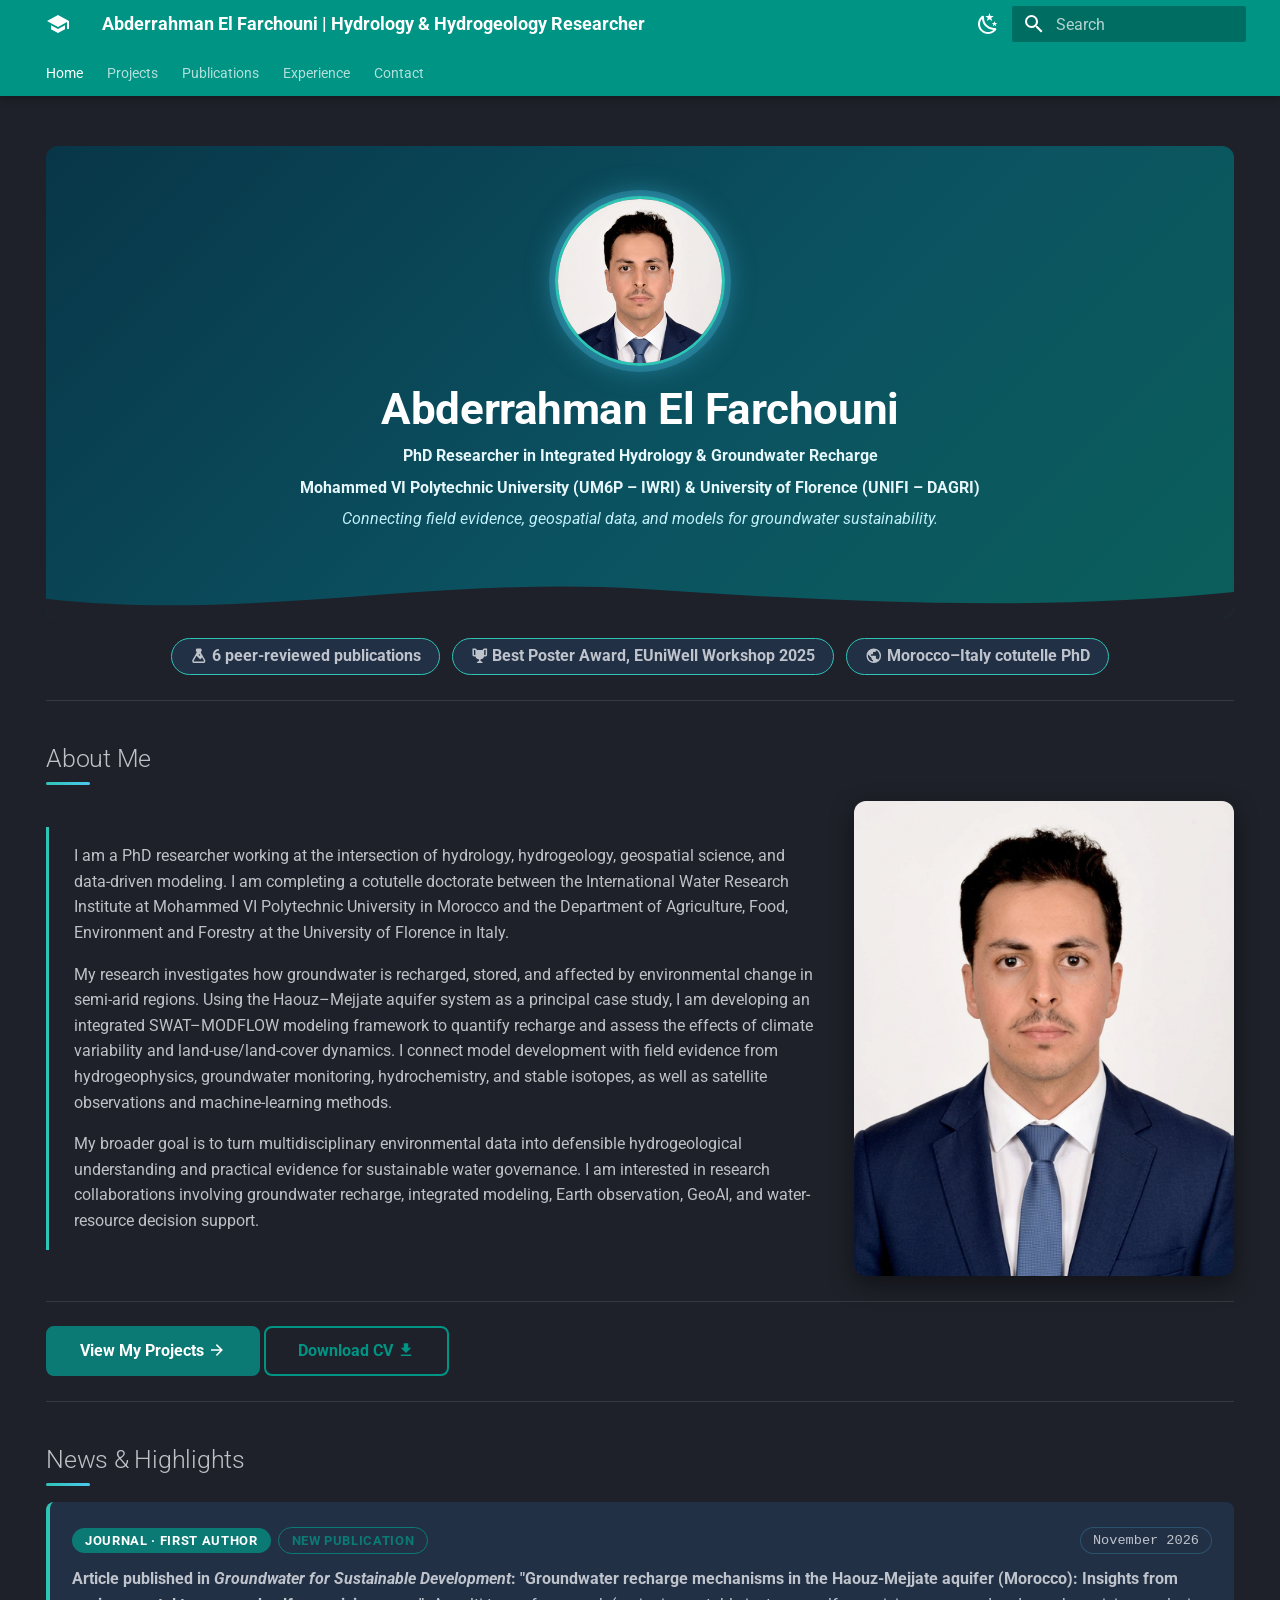
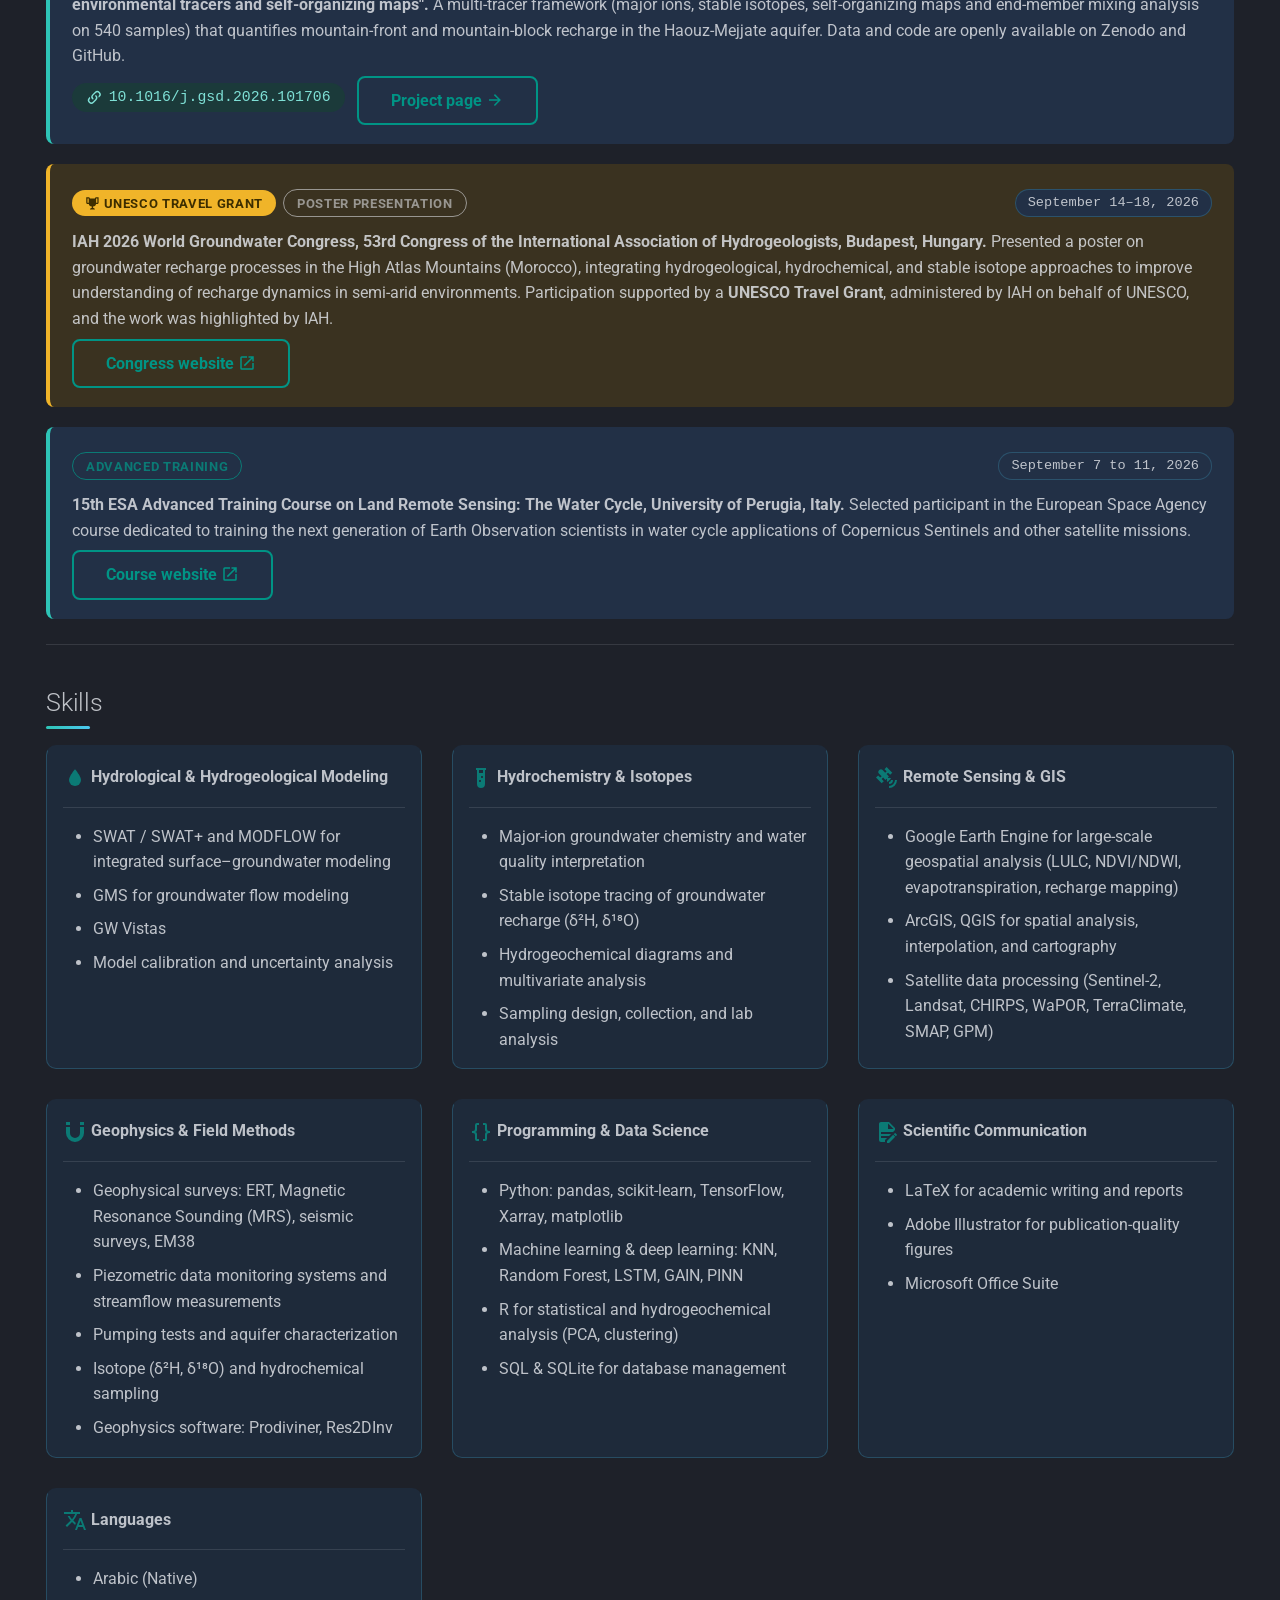
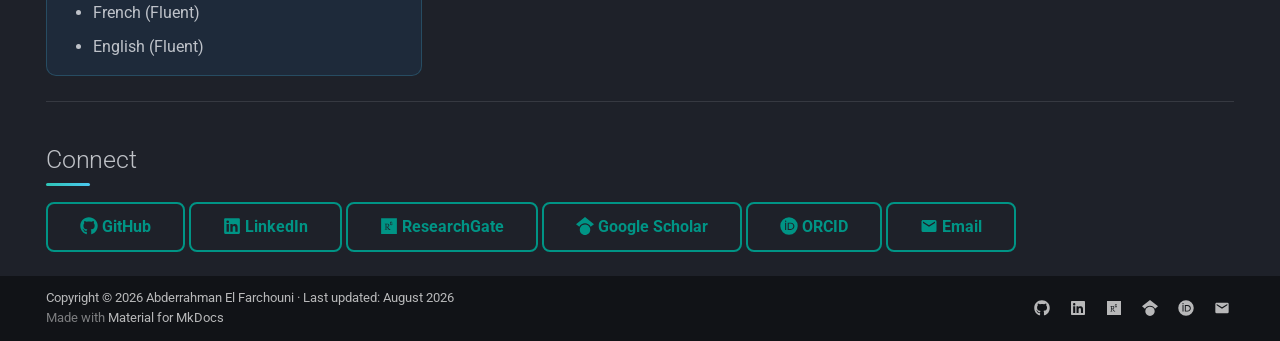
==== commit dad16774: "Deployed c54f659 with MkDocs version: 1.6.1" ====
--- a/index.html
+++ b/index.html
@@ -605,14 +605,14 @@
   
   
     <li class="md-nav__item">
-      <a href="projects/piezotool/" class="md-nav__link">
+      <a href="projects/recharge-tracers/" class="md-nav__link">
         
   
   
   <span class="md-ellipsis">
     
   
-    PiezoTool
+    Recharge Mechanisms (Haouz-Mejjate)
   
 
     
@@ -633,14 +633,14 @@
   
   
     <li class="md-nav__item">
-      <a href="projects/sample-notebook/" class="md-nav__link">
+      <a href="projects/piezotool/" class="md-nav__link">
         
   
   
   <span class="md-ellipsis">
     
   
-    Sample Notebook
+    PiezoTool
   
 
     
@@ -855,7 +855,7 @@
 
 <div class="cred-strip">
 <div class="cred-pill">
-<p><span class="twemoji"><svg xmlns="http://www.w3.org/2000/svg" viewBox="0 0 24 24"><path d="M6 22a3 3 0 0 1-3-3c0-.6.18-1.16.5-1.63L9 7.81V6a1 1 0 0 1-1-1V4a2 2 0 0 1 2-2h4a2 2 0 0 1 2 2v1a1 1 0 0 1-1 1v1.81l5.5 9.56c.32.47.5 1.03.5 1.63a3 3 0 0 1-3 3zm-1-3a1 1 0 0 0 1 1h12a1 1 0 0 0 1-1c0-.21-.07-.41-.18-.57l-2.29-3.96L14 17l-5.07-5.07-3.75 6.5c-.11.16-.18.36-.18.57m8-9a1 1 0 0 0-1 1 1 1 0 0 0 1 1 1 1 0 0 0 1-1 1 1 0 0 0-1-1"/></svg></span> <strong>5 peer-reviewed publications</strong></p>
+<p><span class="twemoji"><svg xmlns="http://www.w3.org/2000/svg" viewBox="0 0 24 24"><path d="M6 22a3 3 0 0 1-3-3c0-.6.18-1.16.5-1.63L9 7.81V6a1 1 0 0 1-1-1V4a2 2 0 0 1 2-2h4a2 2 0 0 1 2 2v1a1 1 0 0 1-1 1v1.81l5.5 9.56c.32.47.5 1.03.5 1.63a3 3 0 0 1-3 3zm-1-3a1 1 0 0 0 1 1h12a1 1 0 0 0 1-1c0-.21-.07-.41-.18-.57l-2.29-3.96L14 17l-5.07-5.07-3.75 6.5c-.11.16-.18.36-.18.57m8-9a1 1 0 0 0-1 1 1 1 0 0 0 1 1 1 1 0 0 0 1-1 1 1 0 0 0-1-1"/></svg></span> <strong>6 peer-reviewed publications</strong></p>
 </div>
 <div class="cred-pill">
 <p><span class="twemoji"><svg xmlns="http://www.w3.org/2000/svg" viewBox="0 0 24 24"><path d="M18 2c-.9 0-2 1-2 2H8c0-1-1.1-2-2-2H2v9c0 1 1 2 2 2h2.2c.4 2 1.7 3.7 4.8 4v2.08C8 19.54 8 22 8 22h8s0-2.46-3-2.92V17c3.1-.3 4.4-2 4.8-4H20c1 0 2-1 2-2V2zM6 11H4V4h2zm14 0h-2V4h2z"/></svg></span> <strong>Best Poster Award, EUniWell Workshop 2025</strong></p>
@@ -893,8 +893,15 @@
 <a class="md-button" href="assets/Abderrahman-El-Farchouni-CV.pdf">Download CV <span class="twemoji"><svg xmlns="http://www.w3.org/2000/svg" viewBox="0 0 24 24"><path d="M5 20h14v-2H5m14-9h-4V3H9v6H5l7 7z"/></svg></span></a></p>
 <hr />
 <h2 id="news-highlights">News &amp; Highlights</h2>
+<div class="pub-card">
+<p><span class="pub-badge pub-badge--first">Journal · First Author</span><span class="pub-badge pub-badge--journal">New Publication</span><span class="date-pill">November 2026</span></p>
+<p><strong>Article published in <em>Groundwater for Sustainable Development</em>: "Groundwater recharge mechanisms in the Haouz-Mejjate aquifer (Morocco): Insights from environmental tracers and self-organizing maps".</strong>
+A multi-tracer framework (major ions, stable isotopes, self-organizing maps and end-member mixing analysis on 540 samples) that quantifies mountain-front and mountain-block recharge in the Haouz-Mejjate aquifer. Data and code are openly available on Zenodo and GitHub.</p>
+<p><a class="pub-link" href="https://doi.org/10.1016/j.gsd.2026.101706"><span class="twemoji"><svg xmlns="http://www.w3.org/2000/svg" viewBox="0 0 24 24"><path d="M10.59 13.41c.41.39.41 1.03 0 1.42-.39.39-1.03.39-1.42 0a5.003 5.003 0 0 1 0-7.07l3.54-3.54a5.003 5.003 0 0 1 7.07 0 5.003 5.003 0 0 1 0 7.07l-1.49 1.49c.01-.82-.12-1.64-.4-2.42l.47-.48a2.98 2.98 0 0 0 0-4.24 2.98 2.98 0 0 0-4.24 0l-3.53 3.53a2.98 2.98 0 0 0 0 4.24m2.82-4.24c.39-.39 1.03-.39 1.42 0a5.003 5.003 0 0 1 0 7.07l-3.54 3.54a5.003 5.003 0 0 1-7.07 0 5.003 5.003 0 0 1 0-7.07l1.49-1.49c-.01.82.12 1.64.4 2.43l-.47.47a2.98 2.98 0 0 0 0 4.24 2.98 2.98 0 0 0 4.24 0l3.53-3.53a2.98 2.98 0 0 0 0-4.24.973.973 0 0 1 0-1.42"/></svg></span> 10.1016/j.gsd.2026.101706</a>
+<a class="md-button" href="projects/recharge-tracers/">Project page <span class="twemoji"><svg xmlns="http://www.w3.org/2000/svg" viewBox="0 0 24 24"><path d="M4 11v2h12l-5.5 5.5 1.42 1.42L19.84 12l-7.92-7.92L10.5 5.5 16 11z"/></svg></span></a></p>
+</div>
 <div class="pub-card award-card">
-<p><span class="pub-badge pub-badge--award"><span class="twemoji"><svg xmlns="http://www.w3.org/2000/svg" viewBox="0 0 24 24"><path d="M18 2c-.9 0-2 1-2 2H8c0-1-1.1-2-2-2H2v9c0 1 1 2 2 2h2.2c.4 2 1.7 3.7 4.8 4v2.08C8 19.54 8 22 8 22h8s0-2.46-3-2.92V17c3.1-.3 4.4-2 4.8-4H20c1 0 2-1 2-2V2zM6 11H4V4h2zm14 0h-2V4h2z"/></svg></span> UNESCO Travel Grant</span><span class="pub-badge pub-badge--poster">Poster Presentation</span><span class="date-pill">September 2026</span></p>
+<p><span class="pub-badge pub-badge--award"><span class="twemoji"><svg xmlns="http://www.w3.org/2000/svg" viewBox="0 0 24 24"><path d="M18 2c-.9 0-2 1-2 2H8c0-1-1.1-2-2-2H2v9c0 1 1 2 2 2h2.2c.4 2 1.7 3.7 4.8 4v2.08C8 19.54 8 22 8 22h8s0-2.46-3-2.92V17c3.1-.3 4.4-2 4.8-4H20c1 0 2-1 2-2V2zM6 11H4V4h2zm14 0h-2V4h2z"/></svg></span> UNESCO Travel Grant</span><span class="pub-badge pub-badge--poster">Poster Presentation</span><span class="date-pill">September 14–18, 2026</span></p>
 <p><strong>IAH 2026 World Groundwater Congress, 53rd Congress of the International Association of Hydrogeologists, Budapest, Hungary.</strong>
 Presented a poster on groundwater recharge processes in the High Atlas Mountains (Morocco), integrating hydrogeological, hydrochemical, and stable isotope approaches to improve understanding of recharge dynamics in semi-arid environments. Participation supported by a <strong>UNESCO Travel Grant</strong>, administered by IAH on behalf of UNESCO, and the work was highlighted by IAH.</p>
 <p><a class="md-button" href="https://iah2026budapest.com/">Congress website <span class="twemoji"><svg xmlns="http://www.w3.org/2000/svg" viewBox="0 0 24 24"><path d="M14 3v2h3.59l-9.83 9.83 1.41 1.41L19 6.41V10h2V3m-2 16H5V5h7V3H5a2 2 0 0 0-2 2v14a2 2 0 0 0 2 2h14a2 2 0 0 0 2-2v-7h-2z"/></svg></span></a></p>
--- a/assets/css/extra.css
+++ b/assets/css/extra.css
@@ -570,3 +570,7 @@
 .md-header__topic + .md-header__topic {
   display: none;
 }
+
+.md-typeset .pub-link {
+  margin-right: 0.4rem;
+}
